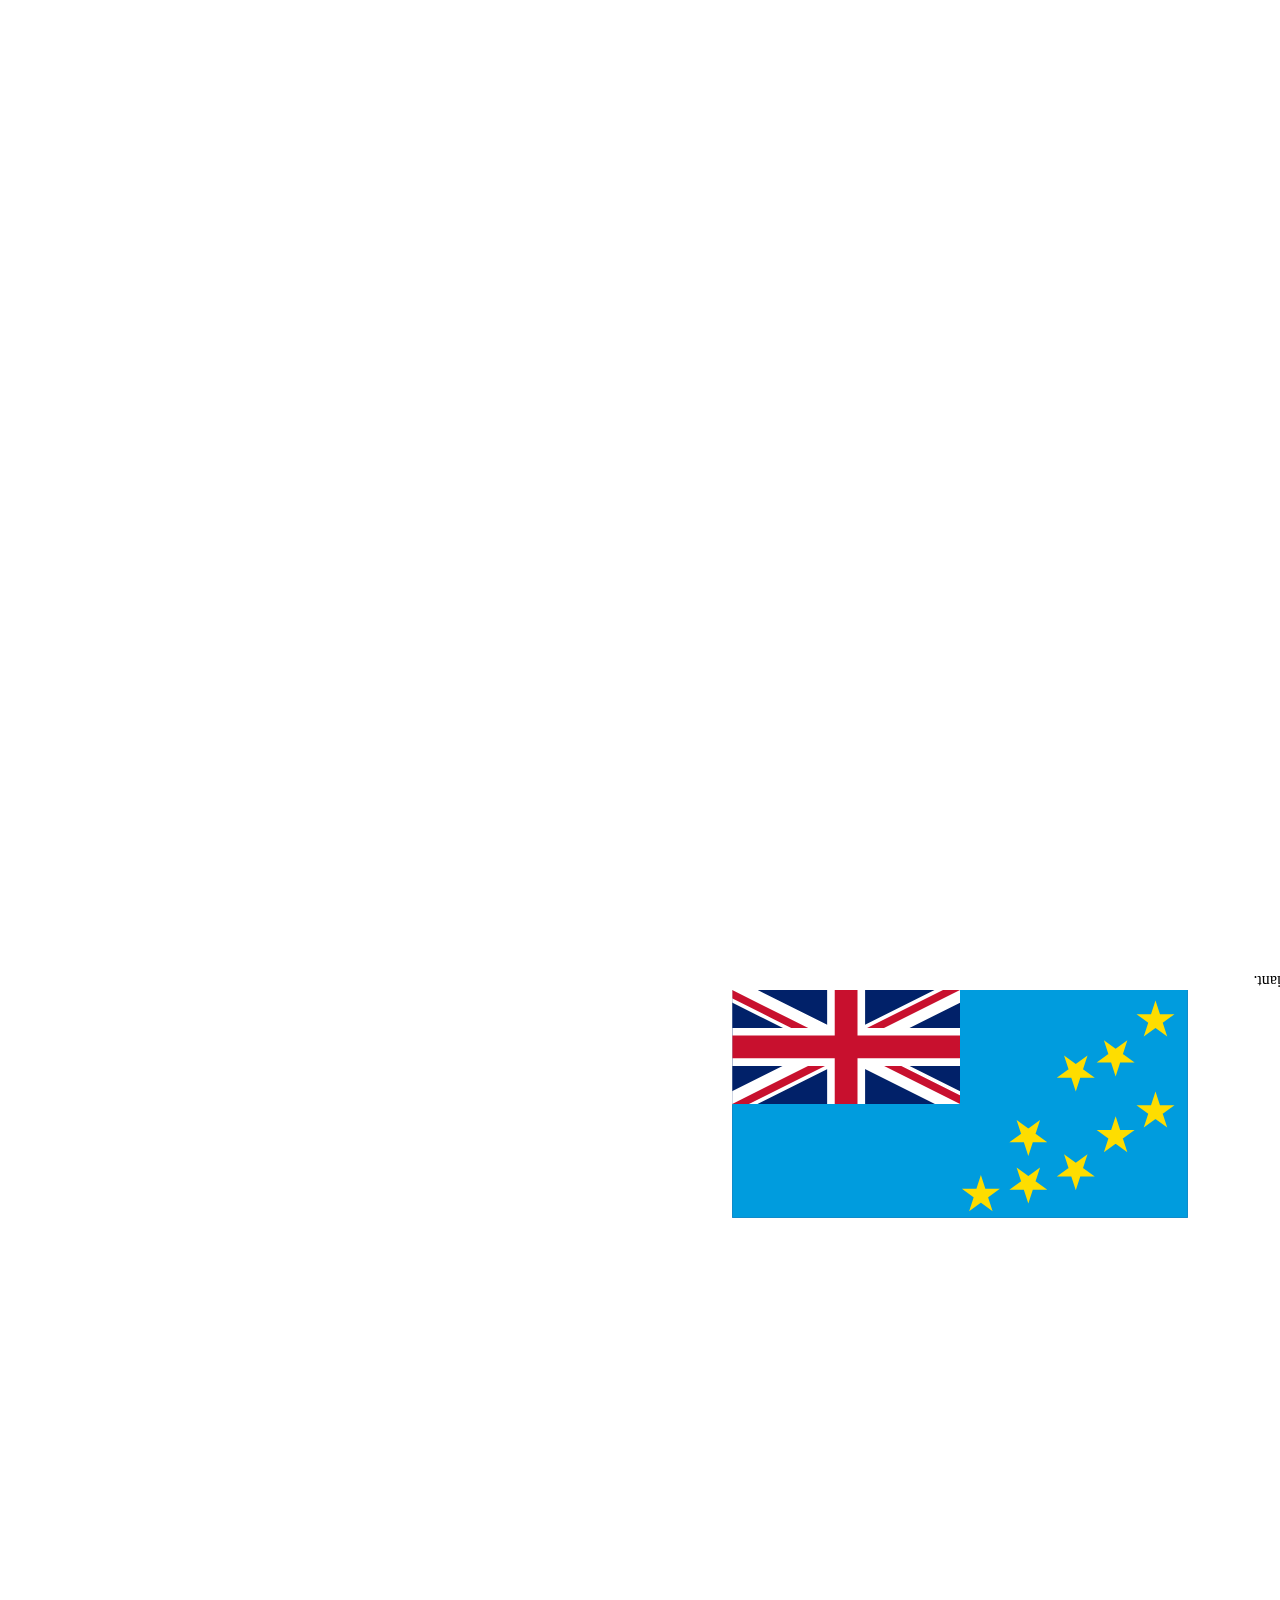
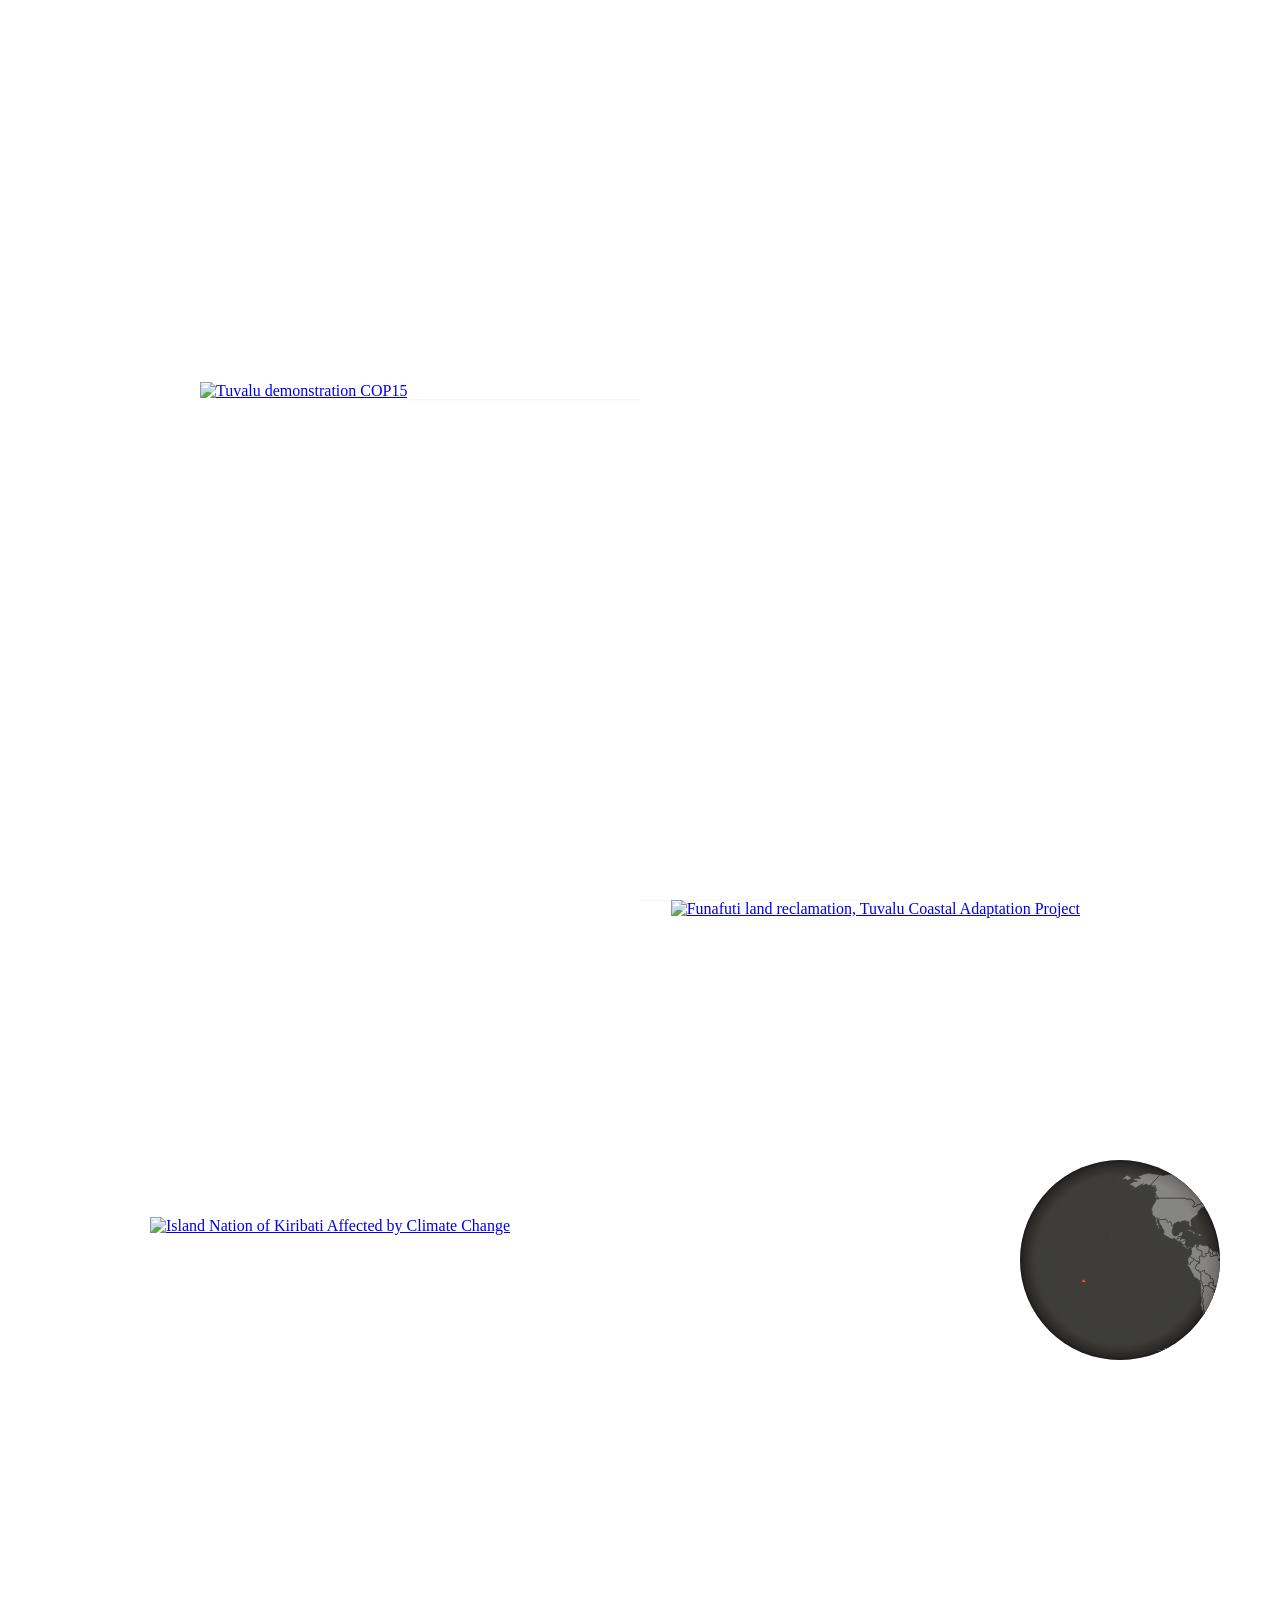
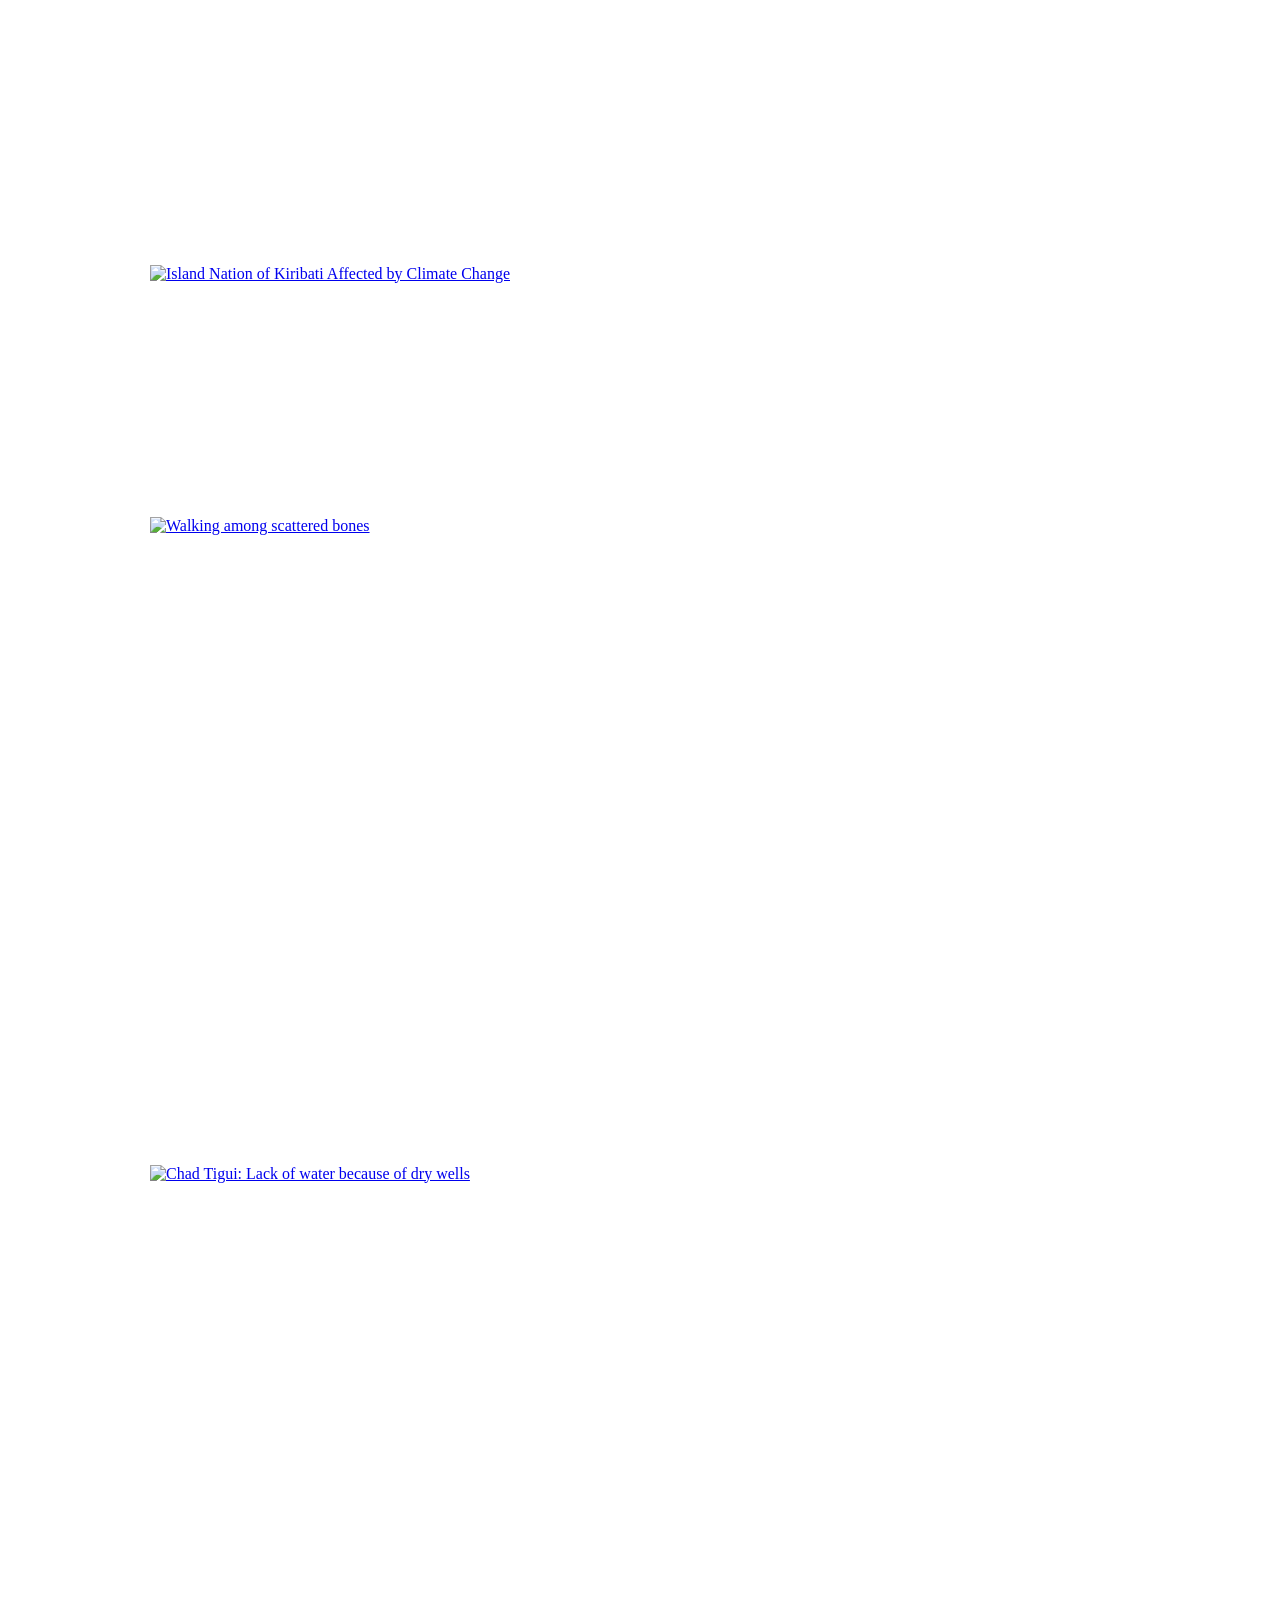
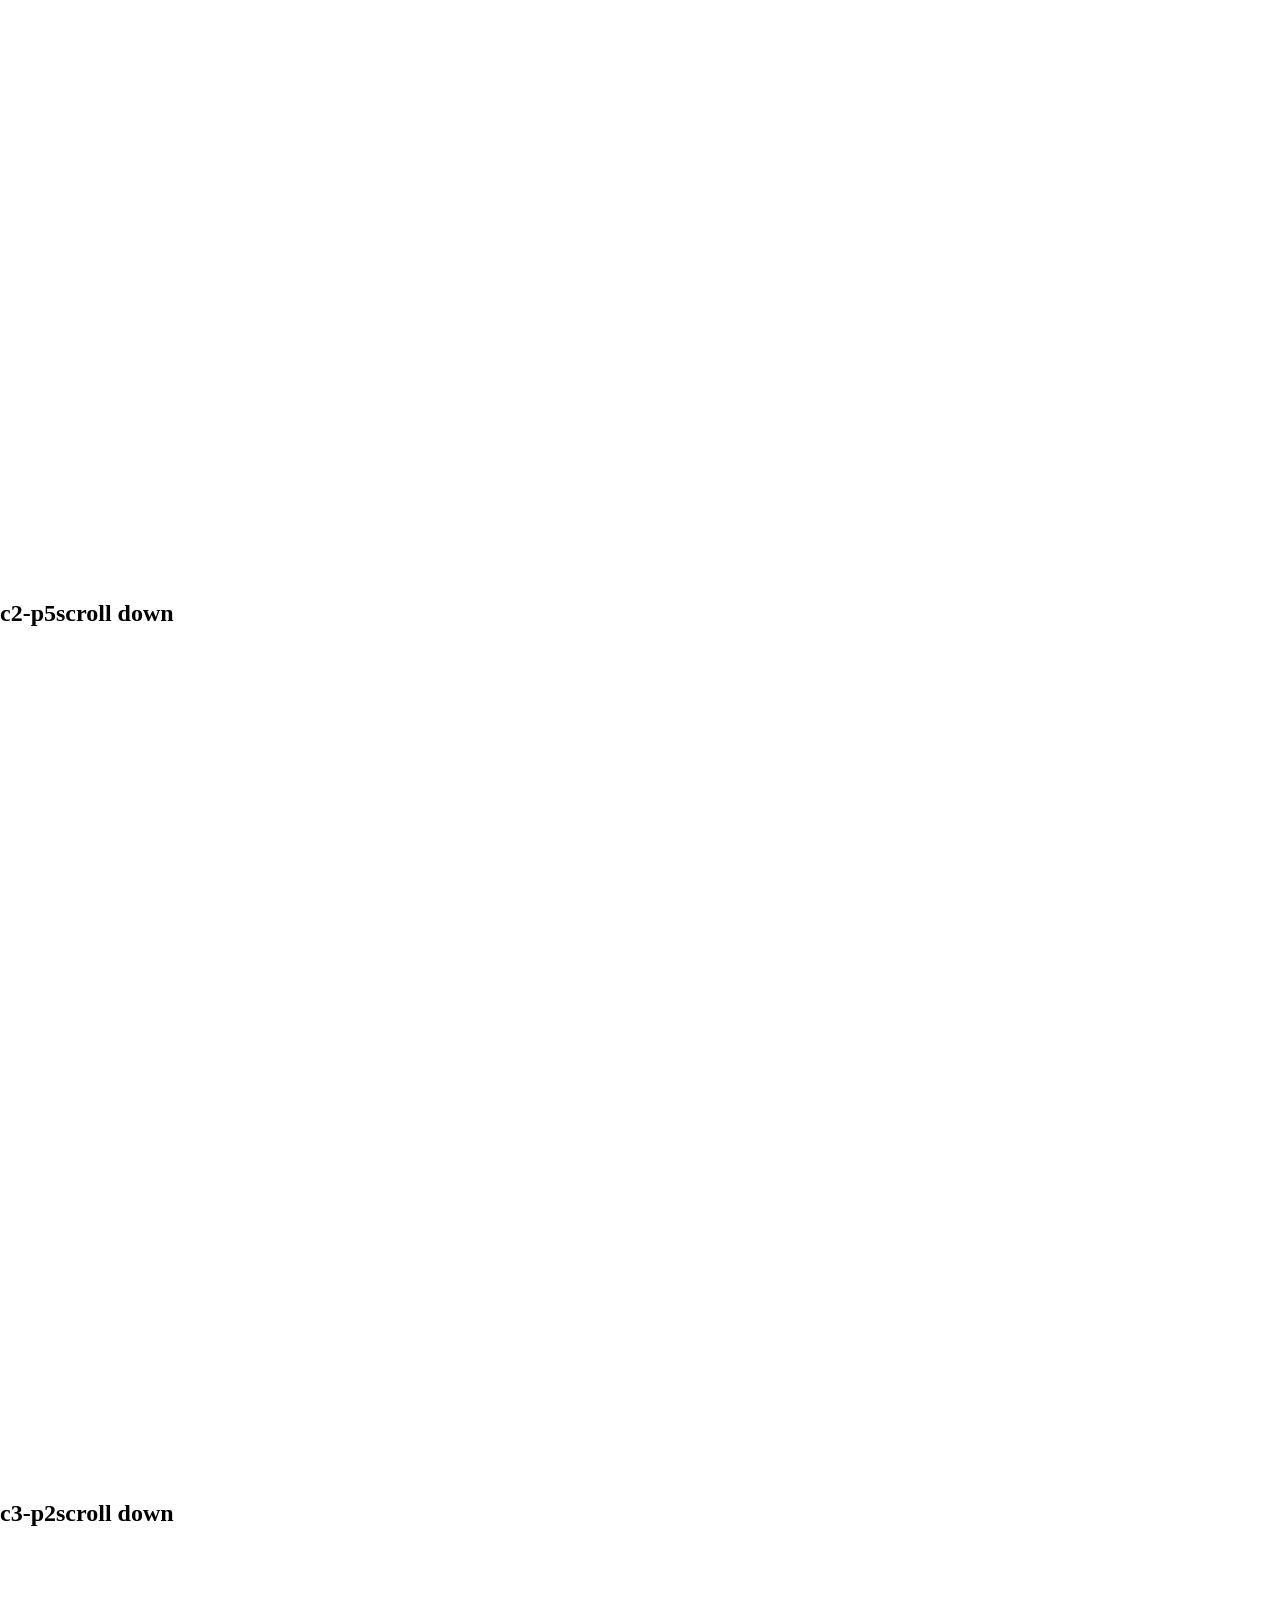
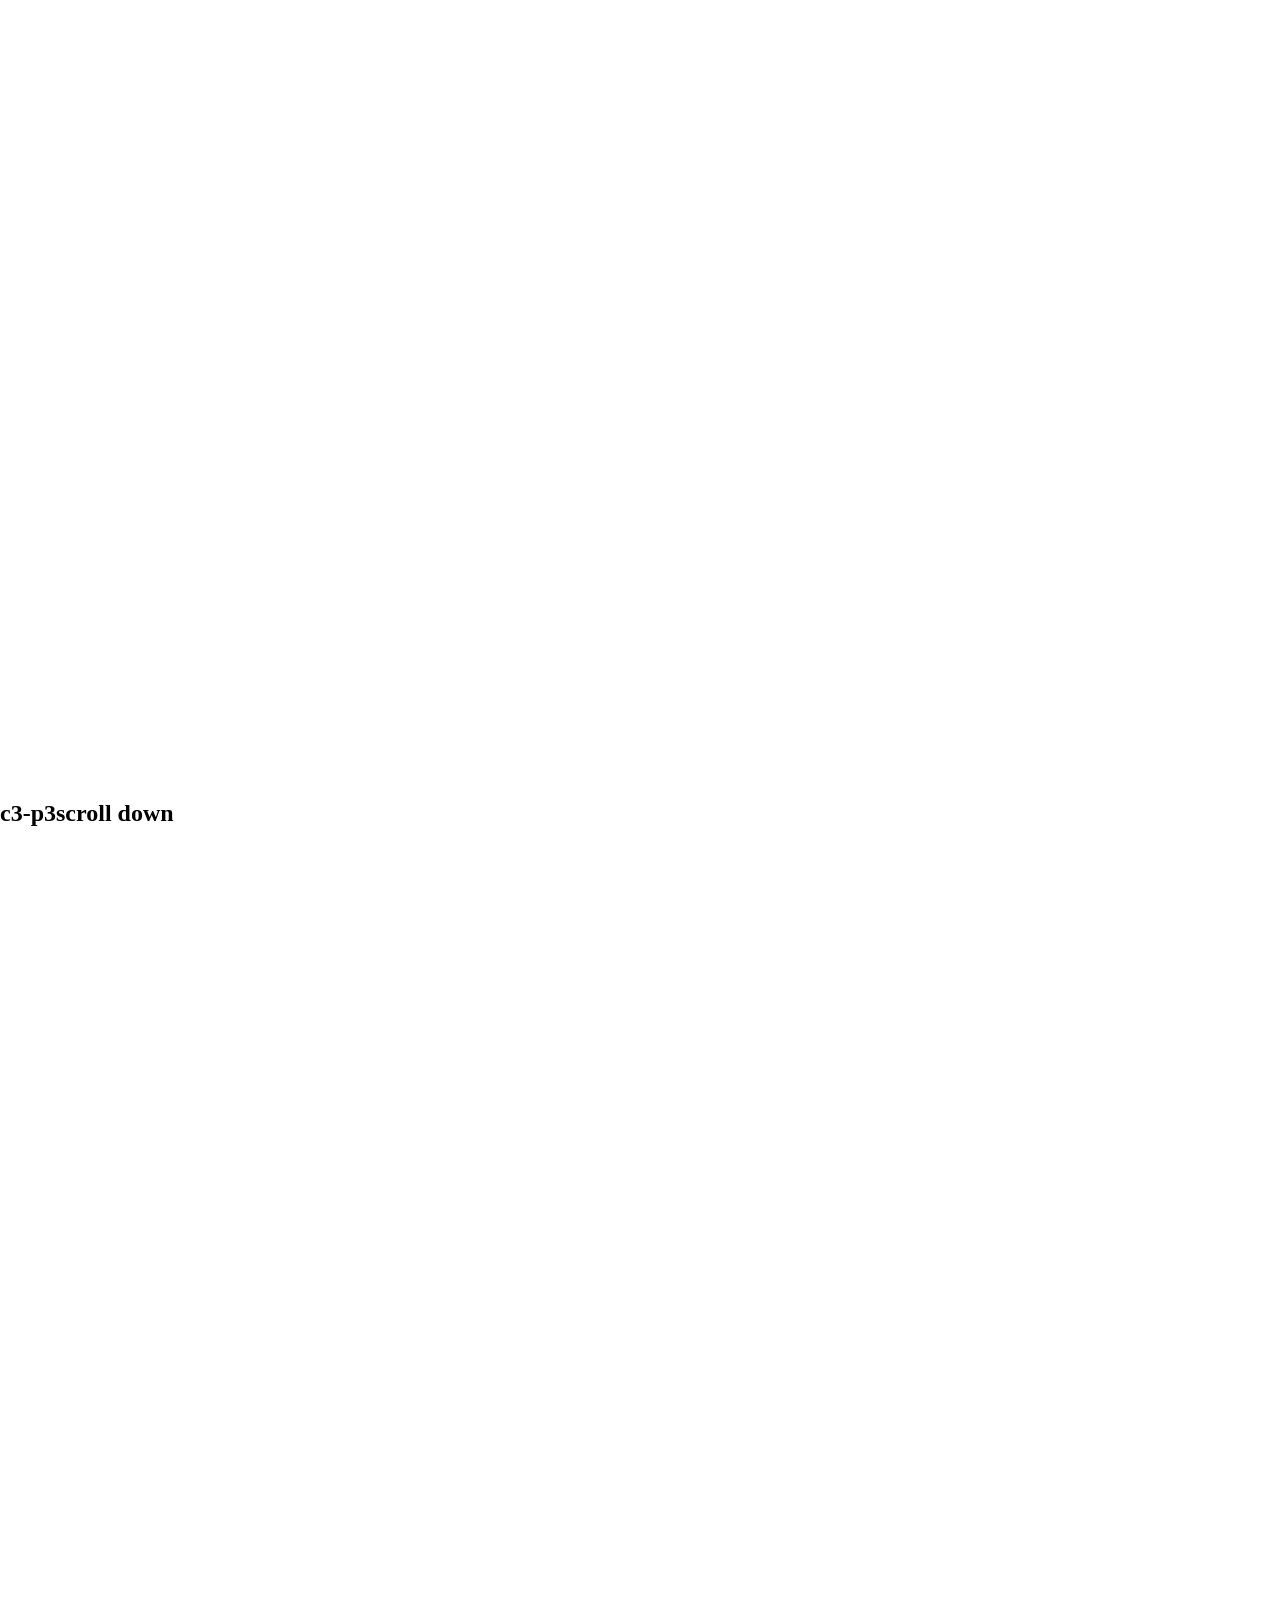
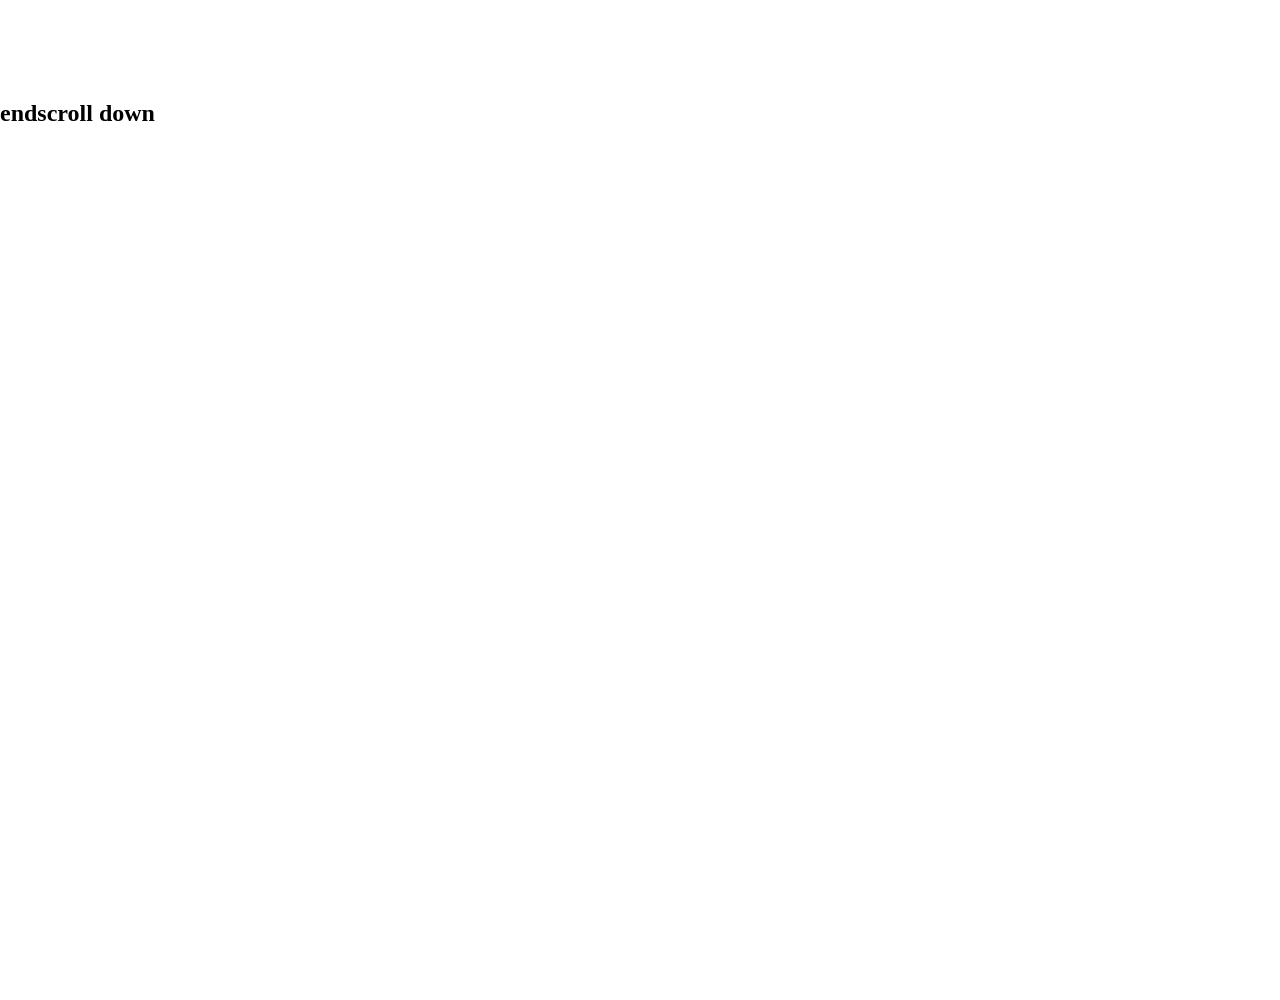
==== guide-to-climate-inequality/index.html @ beed623f "work" ====
<!DOCTYPE html>
<html lang="en">
  <head>
    <meta charset="UTF-8">
    <meta name="viewport" content="wgettidth=device-width, initial-scale=1.0">
    <title>Guide to Climate Inequality</title>
    <link href="images/favicon-dark.png" rel="icon" media="(prefers-color-scheme: light)"/>
    <link href="images/favicon-light.png" rel="icon" media="(prefers-color-scheme: dark)"/>
    <meta name="author" content="Lily Rierson">
    <link rel="stylesheet" href="css/reset.css">
    <link rel="stylesheet" href="css/index-style.css">
    <script src="scripts/scripts.js" defer></script>
    <script src="scripts/timeline.js" defer></script>
  </head>
  <body>
    <div id="container" class="bg-img">
    <img class="lower-bg" src="images/background.png" alt="Background gradiant."/>
    <div class="slide one"><img src="images/background.png" alt="Background gradiant."/></div>
    </div>
      <div id="side1">
        <section id="title">
          <div class="title-left">
            <div class="title-and-start">
              <h1 id="title-text">Guide to Climate Inequality </h1>
              <h2 id="start">scroll to start</h2>
            </div>
            <div class="drop-up">
              <div class="active">
                <div>Climate change caused:</div>
                <ul>
                  <li>Flooding</li>
                  <li>Depopulating</li>
                  <li>Migration</li>
                  <li>Drout</li>
                  <li>Malnutrition</li>
                  <li>Air pollution</li>
                  <li>Deaths</li>
                  <li>Illness</li>
                </ul>
              </div>  
              <div class="hover">Trigger Warnings
              </div>
           </div>
         </div>
          <div class="title-right">
          <img class="flower" src="images/flower.svg" alt="Illustration of a flower">
          </div>
        </section>
        <section id="c1">
          <div class="chapter1text">
            <h1 class="chapter-number">Chapter 1</h1>
            <h1 class="chapter-title">The nation that will disappear in 75 years.</h1>
          </div>
          <svg class="vine" xmlns="http://www.w3.org/2000/svg" id="Layer_1" data-name="Layer 1" viewBox="0 0 288 40.39"><defs></defs><path d="M37.53,32.96c-.29-.21-5.41-4.19-4.78-10.54.5-5,4.19-7.79,4.79-8.23,3.85,2.63,5.85,7.08,5.11,11.34-.8,4.61-4.47,7.02-5.12,7.43ZM102.52,40.39c-.36-.04-6.79-.82-9.51-6.59-2.14-4.55-.4-8.84-.11-9.53,4.65.28,8.66,3.07,10.21,7.11,1.68,4.37-.24,8.32-.59,9.01ZM107.47,18.73c-.3-.2-5.66-3.84-5.44-10.22.18-5.02,3.69-8.04,4.27-8.52,4,2.38,6.29,6.69,5.82,10.99-.51,4.66-4.03,7.3-4.65,7.75ZM134.77,22.34c-.11-.37-1.98-6.98,2.55-12.01,3.57-3.96,8.48-4.02,9.28-4.02.82,2.33.95,4.76.47,7.01-.19.89-.86,3.61-3.24,5.89-3.57,3.42-8.21,3.19-9.06,3.13ZM125.71,33.05c-.07-.24-1.34-4.68,1.7-8.06,2.38-2.65,5.66-2.69,6.2-2.69,1.1,3.13.37,6.53-1.84,8.66-2.4,2.3-5.51,2.13-6.06,2.09ZM212.45,37.46c-.32.1-6.32,1.82-10.88-2.29-3.57-3.22-3.63-7.65-3.63-8.37,2.12-.74,4.32-.86,6.35-.43.82.17,3.27.77,5.33,2.92,3.09,3.22,2.88,7.4,2.83,8.17ZM234.58,29.58c-.34-.05-6.49-1.03-8.9-6.65-1.9-4.43-.08-8.47.23-9.12,4.46.44,8.21,3.25,9.55,7.17,1.46,4.24-.52,7.95-.88,8.6ZM255.83,28.44c-.04-.26-.71-4.94,2.84-7.95,2.79-2.36,6.13-1.96,6.67-1.88.68,3.33-.52,6.69-3.07,8.54-2.75,2.01-5.89,1.4-6.44,1.29h0ZM268.18,19.04c-.06-.35-.96-6.72,3.86-10.82,3.79-3.22,8.34-2.65,9.07-2.55.46,2.26.29,4.54-.44,6.56-.3.82-1.25,3.25-3.73,5.06-3.72,2.71-7.99,1.91-8.76,1.75ZM210.46,19.25c-.23-.03-4.48-.71-6.14-4.59-1.31-3.05-.05-5.84.16-6.29,3.07.3,5.66,2.24,6.59,4.95,1,2.92-.36,5.48-.61,5.93ZM169.33,32.43c-.21-.22-3.88-4.24-2.46-9.4,1.12-4.06,4.56-5.83,5.12-6.1,2.81,2.72,3.84,6.68,2.62,10.1-1.32,3.68-4.68,5.15-5.28,5.4ZM69.36,32.74c-.41-.16-7.7-3.25-8.94-10.94-.98-6.06,2.5-10.51,3.08-11.22,5.37,1.89,9.13,6.52,9.59,11.78.5,5.7-3.09,9.69-3.73,10.38ZM5.65,38.65c-.08-.29-1.51-5.6,2.17-9.57,2.9-3.13,6.82-3.12,7.46-3.11,1.25,3.75.32,7.78-2.36,10.28-2.9,2.7-6.62,2.45-7.27,2.4ZM0,16.68c24.71,16.91,44.23,19.47,57.78,18.47,26.28-1.94,33.87-17.55,60.3-16.32,24.68,1.15,25.07,12.99,48.82,14.15,33.42,1.64,44.12-22.73,75.13-21.09,10.72.57,26.79,4.4,45.97,21.47"/>
         </svg>
        </section>
        <section id="c1-p1">
          <div class="c1-p1-left">
            <svg class="top-boat" width="130" height="113" viewBox="0 0 130 113" fill="none" xmlns="http://www.w3.org/2000/svg">
<path d="M122.614 74.6455L103.224 106.625C102.463 107.893 101.08 108.677 99.5812 108.677H30.1362C28.6606 108.677 27.2772 107.893 26.4933 106.625L7.10314 74.6455H122.591H122.614Z" stroke="white" stroke-width="8" stroke-miterlimit="10" stroke-linecap="round"/>
<path d="M114.475 27.2408L67.7629 6.18994V48.2686L114.475 27.2408Z" stroke="white" stroke-width="8" stroke-miterlimit="10" stroke-linecap="round"/>
<path d="M67.7637 47.5767V74.6454" stroke="white" stroke-width="8" stroke-miterlimit="10" stroke-linecap="round"/>
</svg>
            <p>Remotely located in the Pacific Ocean between Hawaii and Australia sits the small island nation of Tuvalu. Tuvalu has been inhabited for 3000 years and has its own culture and language, but now this will be the last generation to live on Tuvalu. With an average elevation above sea level of only 2 meters Tuvalu is estimated to be 95% underwater at high tide by the year 2100. </p>
            <svg class="bottom-boat" width="130" height="113" viewBox="0 0 130 113" fill="none" xmlns="http://www.w3.org/2000/svg">
<path d="M122.614 74.6455L103.224 106.625C102.463 107.893 101.08 108.677 99.5812 108.677H30.1362C28.6606 108.677 27.2772 107.893 26.4933 106.625L7.10314 74.6455H122.591H122.614Z" stroke="white" stroke-width="8" stroke-miterlimit="10" stroke-linecap="round"/>
<path d="M114.475 27.2408L67.7629 6.18994V48.2686L114.475 27.2408Z" stroke="white" stroke-width="8" stroke-miterlimit="10" stroke-linecap="round"/>
<path d="M67.7637 47.5767V74.6454" stroke="white" stroke-width="8" stroke-miterlimit="10" stroke-linecap="round"/>
</svg>
          </div>
          <div class="c1-p1-mtm">
            <div id="place" class="place place-0">
              <h3 class="timeline-title year-0">Funafuti the Capital City of Tuvalu at High Tide in 2025</h3>
              <h3 class="timeline-title year-1">Funafuti the Capital City of Tuvalu at High Tide in 2050</h3>
              <h3 class="timeline-title year-2">Funafuti the Capital City of Tuvalu at High Tide in 2100</h3>
</div>
            <svg class="middle-boat" width="130" height="113" viewBox="0 0 130 113" fill="none" xmlns="http://www.w3.org/2000/svg">
<path d="M122.614 74.6455L103.224 106.625C102.463 107.893 101.08 108.677 99.5812 108.677H30.1362C28.6606 108.677 27.2772 107.893 26.4933 106.625L7.10314 74.6455H122.591H122.614Z" stroke="white" stroke-width="8" stroke-miterlimit="10" stroke-linecap="round"/>
<path d="M21.1035 27.2408L67.8152 6.18994V48.2686L21.1035 27.2408Z" stroke="white" stroke-width="8" stroke-miterlimit="10" stroke-linecap="round"/>
<path d="M67.7637 47.5769V74.6456" stroke="white" stroke-width="8" stroke-miterlimit="10" stroke-linecap="round"/>
</svg>
          </div>
          <div class="c1-p1-right">
            <div class="slider slider-one">
              <img src="images/tuvalu-2025.png" alt="Funafuti the Capital City of Tuvalu at High Tide in 2025." class="funafuti">
              <img src="images/tuvalu-2050.png" alt="Funafuti the Capital City of Tuvalu at High Tide in 2050." class="funafuti">
              <img src="images/tuvalu-2100.png" alt="Funafuti the Capital City of Tuvalu at High Tide in 2100." class="funafuti">
            </div>
            
          </div>
          <div class="c1-p1-mb">
            <button id="prev" onclick="previousState(); previousPlace();"><svg width="27" height="47" viewBox="0 0 27 47" fill="none" xmlns="http://www.w3.org/2000/svg">
<path d="M24.7803 1.76782L3.53525 23.0128L24.7803 44.2579" fill="white" fill-opacity="0.08"/>
<path d="M24.7803 1.76782L3.53525 23.0128L24.7803 44.2579" stroke="white" stroke-width="5" stroke-miterlimit="10"/>
</svg></button>
            
            <div class="timeline">
              <h3>Click the arrows to see Funafuti, the capital of Tuvalu over time</h3>
              <svg  width="53" height="49" id="boat-slider" class="boat-slider state-0" viewBox="0 0 53 49" fill="none" xmlns="http://www.w3.org/2000/svg">
<path d="M48.2051 32.3916L40.827 45.6492C40.5375 46.1749 40.0111 46.4999 39.4409 46.4999H13.0167C12.4553 46.4999 11.9289 46.1749 11.6306 45.6492L4.25256 32.3916H48.1963H48.2051Z" stroke="white" stroke-width="5" stroke-miterlimit="10" stroke-linecap="round"/>
<path d="M45.1084 12.7393L27.3344 4.01245V21.4567L45.1084 12.7393Z" stroke="white" stroke-width="5" stroke-miterlimit="10" stroke-linecap="round"/>
<path d="M27.334 21.1699V32.3916" stroke="white" stroke-width="5" stroke-miterlimit="10" stroke-linecap="round"/>
</svg>
              <svg class="line" width="540" height="35" viewBox="0 0 540 35" fill="none" xmlns="http://www.w3.org/2000/svg">
<line y1="2.5" x2="539" y2="2.5" stroke="white" stroke-width="5"/>
<line x1="2.5" y1="5" x2="2.5" y2="35" stroke="white" stroke-width="5"/>
<line x1="536.955" y1="5" x2="536.955" y2="35" stroke="white" stroke-width="5"/>
<line x1="271.546" y1="5" x2="271.546" y2="35" stroke="white" stroke-width="5"/>
</svg>

            <div class="years">
              <h4 class="year">2025</h4>
              <h4 class="year">2050</h4>
              <h4 class="year">2100</h4>
            </div>
            </div>
            <button id="next" onclick="nextState(); nextPlace();"><svg width="27" height="47" viewBox="0 0 27 47" fill="none" xmlns="http://www.w3.org/2000/svg">
<path d="M1.76758 44.2578L23.0126 23.0128L1.76758 1.76777" fill="white" fill-opacity="0.08"/>
<path d="M1.76758 44.2578L23.0126 23.0128L1.76758 1.76777" stroke="white" stroke-width="5" stroke-miterlimit="10"/>
</svg></button>
          </div>
        </section>
      </div>
        <section id="c1-p2">
          <div class="c1-p2-left">
            <p>While Tuvaluans have a place to go, New Zealand and Australia have committed to receive 355 Tuvaluans a year, at this rate Tuvalu will be depopulated in only 31 years. The Tuvaluan people have been given a place to go, but they don’t want to leave yet there will soon be nowhere for them to stay. With a population of only 10,000 it will be hard to keep this culture and language alive once Tuvalu is no longer inhabited.
            </p>
          </div>
          <div class="c1-p2-right">
            <svg id="Layer_1" data-name="Layer 1" xmlns="http://www.w3.org/2000/svg" viewBox="0 0 720 720">
  <path id="path-right" d="M603.28,516.95 L472.97,185.03" />
	<g class="boat-right" id="rect">
		<path d="M48.2051 32.3916L40.827 45.6492C40.5375 46.1749 40.0111 46.4999 39.4409 46.4999H13.0167C12.4553 46.4999 11.9289 46.1749 11.6306 45.6492L4.25256 32.3916H48.1963H48.2051Z" stroke="white" stroke-width="5" stroke-miterlimit="10" stroke-linecap="round"/>
<path d="M45.1084 12.7393L27.3344 4.01245V21.4567L45.1084 12.7393Z" stroke="white" stroke-width="5" stroke-miterlimit="10" stroke-linecap="round"/>
<path d="M27.334 21.1699V32.3916" stroke="white" stroke-width="5" stroke-miterlimit="10" stroke-linecap="round"/>
	</g>
  <g class="boat-right" id="rect">
		<path d="M48.2051 32.3916L40.827 45.6492C40.5375 46.1749 40.0111 46.4999 39.4409 46.4999H13.0167C12.4553 46.4999 11.9289 46.1749 11.6306 45.6492L4.25256 32.3916H48.1963H48.2051Z" stroke="white" stroke-width="5" stroke-miterlimit="10" stroke-linecap="round"/>
<path d="M45.1084 12.7393L27.3344 4.01245V21.4567L45.1084 12.7393Z" stroke="white" stroke-width="5" stroke-miterlimit="10" stroke-linecap="round"/>
<path d="M27.334 21.1699V32.3916" stroke="white" stroke-width="5" stroke-miterlimit="10" stroke-linecap="round"/>
	</g>
  <g class="boat-right" id="rect">
		<path d="M48.2051 32.3916L40.827 45.6492C40.5375 46.1749 40.0111 46.4999 39.4409 46.4999H13.0167C12.4553 46.4999 11.9289 46.1749 11.6306 45.6492L4.25256 32.3916H48.1963H48.2051Z" stroke="white" stroke-width="5" stroke-miterlimit="10" stroke-linecap="round"/>
<path d="M45.1084 12.7393L27.3344 4.01245V21.4567L45.1084 12.7393Z" stroke="white" stroke-width="5" stroke-miterlimit="10" stroke-linecap="round"/>
<path d="M27.334 21.1699V32.3916" stroke="white" stroke-width="5" stroke-miterlimit="10" stroke-linecap="round"/>
	</g>
            </svg>
            <svg id="Layer_1" data-name="Layer 1" xmlns="http://www.w3.org/2000/svg" viewBox="0 0 720 720">
  <path id="path-left" d="M172.63,519.36 L302.94,187.44" />

	<g class="boat-left" id="rect">
		<path d="M48.2051 32.3916L40.827 45.6492C40.5375 46.1749 40.0111 46.4999 39.4409 46.4999H13.0167C12.4553 46.4999 11.9289 46.1749 11.6306 45.6492L4.25256 32.3916H48.1963H48.2051Z" stroke="white" stroke-width="5" stroke-miterlimit="10" stroke-linecap="round"/>
<path d="M45.1084 12.7393L27.3344 4.01245V21.4567L45.1084 12.7393Z" stroke="white" stroke-width="5" stroke-miterlimit="10" stroke-linecap="round"/>
<path d="M27.334 21.1699V32.3916" stroke="white" stroke-width="5" stroke-miterlimit="10" stroke-linecap="round"/>
	</g>
  <g class="boat-left" id="rect">
		<path d="M48.2051 32.3916L40.827 45.6492C40.5375 46.1749 40.0111 46.4999 39.4409 46.4999H13.0167C12.4553 46.4999 11.9289 46.1749 11.6306 45.6492L4.25256 32.3916H48.1963H48.2051Z" stroke="white" stroke-width="5" stroke-miterlimit="10" stroke-linecap="round"/>
<path d="M45.1084 12.7393L27.3344 4.01245V21.4567L45.1084 12.7393Z" stroke="white" stroke-width="5" stroke-miterlimit="10" stroke-linecap="round"/>
<path d="M27.334 21.1699V32.3916" stroke="white" stroke-width="5" stroke-miterlimit="10" stroke-linecap="round"/>
	</g>
  <g class="boat-left" id="rect">
		<path d="M48.2051 32.3916L40.827 45.6492C40.5375 46.1749 40.0111 46.4999 39.4409 46.4999H13.0167C12.4553 46.4999 11.9289 46.1749 11.6306 45.6492L4.25256 32.3916H48.1963H48.2051Z" stroke="white" stroke-width="5" stroke-miterlimit="10" stroke-linecap="round"/>
<path d="M45.1084 12.7393L27.3344 4.01245V21.4567L45.1084 12.7393Z" stroke="white" stroke-width="5" stroke-miterlimit="10" stroke-linecap="round"/>
<path d="M27.334 21.1699V32.3916" stroke="white" stroke-width="5" stroke-miterlimit="10" stroke-linecap="round"/>
	</g>
            </svg>
            <svg id="Layer_1" data-name="Layer 1" xmlns="http://www.w3.org/2000/svg" xmlns:xlink="http://www.w3.org/1999/xlink" viewBox="0 0 720 720">
  <defs>
    <clipPath id="clippath">
      <rect x="132.24" y="0" width="455.52" height="227.76" style="fill: none;"/>
    </clipPath>
    <clipPath id="clippath-1">
      <path d="M132.24,0v56.94h235.35v60.74L132.24,0ZM132.24,113.88v3.8h113.88V0h113.88l-227.76,113.88Z" style="fill: none;"/>
    </clipPath>
  </defs>
  <path d="M132.24,0h455.52v227.76H132.24V0Z" style="fill: #012169;"/>
  <g style="clip-path: url(#clippath);">
    <g>
      <path d="M132.24,0l227.76,113.88M132.24,113.88L360,0" style="fill: none; stroke: #fff; stroke-miterlimit: 40; stroke-width: 22.78px;"/>
      <g style="clip-path: url(#clippath-1);">
        <path d="M132.24,0l227.76,113.88M132.24,113.88L360,0" style="fill: none; stroke: #c8102e; stroke-miterlimit: 40; stroke-width: 15.18px;"/>
      </g>
      <path d="M246.12,0v117.68M132.24,56.94h235.35" style="fill: none; stroke: #fff; stroke-miterlimit: 40; stroke-width: 37.96px;"/>
      <path d="M246.12,0v117.68M132.24,56.94h235.35" style="fill: none; stroke: #c8102e; stroke-miterlimit: 40; stroke-width: 22.78px;"/>
    </g>
  </g>
  <path d="M360,0h227.76v227.76H132.24v-113.88h227.76V0Z" style="fill: #009cde;"/>
  <path id="a" d="M380.88,185.03l11.73,36.1-30.71-22.31h37.96l-30.71,22.31,11.73-36.1Z" style="fill: #fedd00;"/>
  <path id="b" d="M428.33,166.1l-11.73-36.1,30.71,22.31h-37.96l30.71-22.31-11.73,36.1Z" style="fill: #fedd00;"/>
  <path id="b-2" data-name="b" d="M428.33,213.55l-11.73-36.1,30.71,22.31h-37.96l30.71-22.31-11.73,36.1Z" style="fill: #fedd00;"/>
  <path id="b-3" data-name="b" d="M475.78,101.57l-11.73-36.1,30.71,22.31h-37.96l30.71-22.31-11.73,36.1Z" style="fill: #fedd00;"/>
  <path id="b-4" data-name="b" d="M475.78,200.27l-11.73-36.1,30.71,22.31h-37.96l30.71-22.31-11.73,36.1Z" style="fill: #fedd00;"/>
  <path id="b-5" data-name="b" d="M515.63,86.39l-11.73-36.1,30.71,22.31h-37.96l30.71-22.31-11.73,36.1Z" style="fill: #fedd00;"/>
  <path id="a-2" data-name="a" d="M515.63,126.19l11.73,36.1-30.71-22.31h37.96l-30.71,22.31,11.73-36.1Z" style="fill: #fedd00;"/>
  <path id="a-3" data-name="a" d="M555.49,10.41l11.73,36.1-30.71-22.31h37.96l-30.71,22.31,11.73-36.1Z" style="fill: #fedd00;"/>
  <path id="a-4" data-name="a" d="M555.49,101.51l11.73,36.1-30.71-22.31h37.96l-30.71,22.31,11.73-36.1Z" style="fill: #fedd00;"/>
            </svg>
            <svg id="Layer_1" data-name="Layer 1" xmlns="http://www.w3.org/2000/svg" viewBox="0 0 720 720">
  <g>
    <path d="M391.85,590.2c1.28-5.22-1.56-10.01-1.27-15.18.47-4.78,1.34-9.9-.71-14.37-1.4-3.35-3.89-7.32-5.93-10.46-1.21-1.72-2.83-2.93-4.38-4.31-6.46-5.56.69-14.3-8.58-14.2-2.26.04-3.13-1.76-3.76-3.64-1.13-4.09-2.18-7.74-4.35-11.33-.9-1.64-.56-3.86-1.88-5.24-1.77-1.83-4.2-2.8-6.13-4.54-1.72-1.53-3.42-3.05-5.34-4.31-7.12-3.42-8.12-9.68-8.48-16.86-.47-5.91-4.6-10.62-4.64-16.74.05-4.78-1.44-9.75-5.71-12.32-6.44-2.05-8.17-2.61-8.86-9.86-.39-5.55-2.74-10.43-4.46-15.61-1.13-3.01-3.07-12.02-6.59-5.37-1.5,3.59-3.4,7.56-4.35,11.2-.51,4.18-1.86,8.44-2.26,12.81.26,8.84-2.21,37.49-16.27,32.79-1.55-.6-2.92-1.6-4.25-2.59-4.47-3.45-9.78-6.01-14.54-9.13-5.09-3.01-9.99-5.14-14.49-9.19-6.21-5.49.25-8.48.41-16.7.26-.58.68-1.14,1.24-1.47.94-.54,2.06-.36,2.9-1.03.79-.73.93-1.99,1.38-2.96.38-.8.95-1.82,1.29-2.75.65-1.69-.88-4.21-2.8-3.78-1.94,1.05-2.48,3.52-4.92.85-1.8-1.57-4.44.17-6.57-.05-2.46-.09-4.96-.78-7.36-1.34-5.38-1.37-10.34-3.02-15.29-5.53-1.45-.94-8.4-1.33-5.31.44,1.99.92,5.79,2.66,3.88,5.41-2.67,3.78-8.38,1.44-11.92,3.03-.61.33-.97.97-1.43,1.45-.9.95-2.1,1.25-3.13,2-2.25,2.32-3.62,5.67-5.1,8.57-.96,2.14-2.79,3.77-3.1,6.13-.58,1.99.87,3.46,1.45,5.13.07,1.18-.4,1.72-1.46,2.1-2.55,1.31-6.96-1.41-9.54.18-1.65,1.87-1.74,5.83-2.76.61-.62-3.5-3.61-6.21-6.43-7.9-1.23-.86-3.12-1.77-4.49-1.29-1.63.83-2.59,2.66-4.73,2.28-.81-.13-1.55-.16-2.28-.38-.08,0-.13.06-.19.19-.36,1.14-.16,4.24-2.03,4.27-1.96-.85-3.47.25-4.25,2.18-.42.89.04,1.86.07,2.78-.02,1.15-2.03.99-2.53,1.73-.2.44.15.9.34,1.28,1.25,1.68-2.42.47-3.13,1.6-.96.97-.93,2.46-.55,3.69.25.73.22,1.39.34,2.09.17.73.63,1.93.52,2.49-.26.9-1.76.38-2.51.46-2.29.08-6.53-2.04-5.93,1.98.58,1.45,2.17,2.7,1.96,4.39-.09,2.23-2.28,2.61-3.53.98-1.28-1.22-2.02-3.61-3.69-4.29-.75-.13-1.27.53-1.75,1.05-.67.79-1.3,1.62-1.87,2.51-2.2,2.99-1.18,6.95-1.76,10.36-.67,3.2-2.96,5.76-4.31,8.69-4.36,9.85-14.91,9.8-22.88,14.7-4.33,2.98-9.23,5.04-14.37,6.06-2.11.68-4.62,3.09-6.55,5.13-3.71,3.49-8.23,7.81-10.82,11.98-.98,1.38-2.33-1.23-3.31-.62-1.03.99-.83,2.66-.9,4.12.93,7.51-1.63,15.94,3.66,22.25,1.46,2.35,4.26,5.45,4.47,8.08-.09,2.5-2.72.14-3.57-.87-1.46-1.27-1.31-.45-.74.63.57,1.33,2.87,6.24-.28,3.55-.46-.4-.88-.85-1.24-.92-.17-.05-.28-.02-.24.19,1.13,2.15,3.3,3.98,4.77,6.06,3.75,5.22,6.74,10.93,10.45,16.16,2.17,3.65,3.21,7.81,4.81,11.72,1.93,4.85,5.85,9.06,7.23,13.88.72,3.93,1.04,7.93-.31,11.8-.61,2.14-2.17,4.44-1.2,6.54,4.32,5.53,13.03,7.03,19.63,5.86,2.8-.22,4.45-2.39,6.59-4,4.59-2.98,8.16-7.68,13.69-9.13,4.09-1.16,8.02-1.26,12.15-1.53,13.83.08,10.55-9.26,23.95-15.23,4.55-2.43,9.92-2.6,14.76-4.31,5.79-2.28,11.35-5.32,17.61-5.9,7-1.58,13.27.73,19.73,2.8,3.44.8,6.08.7,8.86,2.47,2.6,1.41,2.4,4.93,4.22,6.78,3.61,2.34,6.08,7.14,7.34,10.89.31.85.1,1.75.35,2.57.64,1.22,3.26,2.87,4.18,1.31,1.49-4.27,5.18-6.73,8.2-10.01,2.3-1.73,3.95-5.58,5.63-7.13.59-.19.63.39.77,1.04.65,3.64-1.44,7.33-2.39,10.82-.67,2.48-1.83,4.99-2.96,7.19-.97,1.99,1.13,1.81,2.74.31,1.88-1.56,4.41-7.85,5.99-2.63.76,2.24-.63,5.66.82,7.41,3.13,2.12,7.07,3.71,8.12,7.87,1.07,3.08,1.2,6.4,2.51,9.19,2.4,4.51,7.27,7.84,12.12,8.96,4.73.83,9.24,4.51,14.2,3.28,4.26-.54,6.84-7.76,8.7-2.57.73,1.23,2.35,1.06,3.33,2.02,1.84,1.32,3.41,4.64,5.88,4.41.72-.39.86-1,1.95-1.76,3.76-2.27,7.47-4.84,11.91-6.06,4.21-1.11,10.19-.15,12.54-4.53,1.78-3.96,2.15-9.2,4.3-13.22,1.88-3.79,4.46-7.09,5.92-11.01.75-2.09,2.33-3.81,2.95-5.92.13-2.05,1.68-3.17,2.77-4.68,1.09-2.4,3.49-3.37,5.45-5.01,6.44-6.13,8.14-14.89,11.04-23.08,1.35-3.48,2.88-7.19,3.58-10.81v-.07ZM391.15,585.19s-.09.09-.09.1c0,0,.09-.1.09-.1Z" style="fill: none; stroke: #fff; stroke-miterlimit: 10; stroke-width: 5px;"/>
    <path d="M340.65,693.41c-1.16-1.85-4.05-1.76-5.92-1.01-.89.35-1.63.92-2.36,1.55-.34.26-.73.59-1.14.56-.96-.15-1.85-.61-2.79-.95-1.37-.52-2.76-.99-4.12-1.6-2.14-.71-5.86-3.81-7.68-1.89-2.45,3.28,1.73,10.57,2.85,13.81.24.6.05,1.03-.17,1.63-.53,1.95.77,4.49,1.69,6.29.6,1.11,1.48,1.99,2.2,2.89.38.54.69,1.06,1.15,1.48,1.25,1.25,3.47,1.85,4.99.78,1.27-.94,2.08-2.39,2.85-3.73.35-.5.9-1.36,1.42-1.5.23-.12.67.06.99-.02.67-.2,1.23-.9,1.72-1.42.81-.99,1.54-2.03,2.12-3.3.4-.85.67-1.63,1.24-2.19.38-.4.81-.73.96-1.32.32-1.06.55-3.84.64-5.44.07-1.47.13-3.35-.61-4.58l-.03-.04Z" style="fill: none; stroke: #fff; stroke-miterlimit: 10; stroke-width: 5px;"/>
  </g>
  <g>
    <path d="M580.46,565.07c-.73-.08-1.3.18-1.76.39-3.27,1.47-2.27.59-5.12,2-2.28,1.14-2.57,1.54-5.34,2.89-1.92.94-2.7,1.19-3.57.95-1.55-.44-2.26-2.15-2.31-2.27-.7-1.76.47-2.66-.25-3.78-.83-1.28-2.33-.51-4.46-2.12-.63-.48-1.8-1.35-1.99-2.7-.22-1.49.87-2.65.53-2.91-.29-.23-1.25.53-2.05,1.17-.85.67-1.42,1.12-2.2,2-1.86,2.11-4.75,4.42-4.61,8.08.08,1.98.49,4.01.36,6-.03.01-.02.03,0,.05-.04.61-.13,1.21-.3,1.81-1,3.75-3.27,8-7.03,9.45-1.68,1.79-1.33,4.85-1.93,7.11-.56,6.36-2.19,11.79-5.91,17.06-1.6,2.67-4.27,4.29-6.55,6.28-.99.86-1.52,1.67-1.78,1.98-1.63,1.9-2.49,3.19-3.36,4.38-.54.74-2.43,3.47-4.97,5.76-1.77,1.59-3.96,2.62-5.57,4.43-2.07,2.04-3.75,4.78-6.45,6.08-3.04,1.46-3.03.86-4.75,2.34-1.63,1.4-2.82,3.92-5.19,8.95-.4.85-.68,1.47-1.2,2.4-.92,1.65-1.49,2.29-2.92,4.42-.37.55-.97,1.5-2.18,3.41-2.89,4.56-2.04,3.39-2.79,4.5-1.63,2.43-2.41,3.16-2.11,4.08.32,1,1.58,1.13,1.53,1.92-.03.6-.79,1.1-1.79,1.74-.85.55-1.03.48-1.39.86-.48.51-.92,1.44-.75,2.34.27,1.37,1.71,1.46,2.14,3.14.07.28.19.76.05,1.32-.2.83-.79,1.15-2.13,2.27-2.1,1.75-2.27,2.3-2.31,2.64-.06.49.15.89.55,1.66.58,1.11,1.45,2.75,3.28,3.68,1.19.6,2.28.64,2.82.66,4.04.12,5.79-3.04,9.38-2.45.77.13,1.5.38,1.7.49,2.37,1.35,2.61,2.17,3.94,2.31,1.76.18,2.21-2.81,3.83-2.7,1.43.09,3.24,2.47,3.23,4.52,0,.5-.11,1.04.24,1.37.36.34,1,.25,2.29-.09,1.52-.4,2.53-.78,2.91-.91,2.59-.86,3.41.91,6.52.46,1.52-.22,2.63-.83,4.56-1.9,1.25-.69,2.33-1.02,3.08-2.1.9-1.3,1.99-2.77,2.71-4.35.46-1,1.61-2.94,3.16-4.85,2.17-2.69,3.27-2.79,5.05-5.58,1.06-1.65,1.31-2.61,1.38-2.9.4-1.65-.23-2.49.24-4.21.26-.96.65-2.22,1.21-3.68.21-1.66.14-3.31.61-4.94.68-2.26,2.22-4.29,2.54-6.68.35-2-.16-4.13-.12-6.18.04-2.22.18-3.59.72-5.11,1.72-4.82,7.06-7.76,8.89-10.44.88-1.29,1.16-1.96,1.16-1.96.4-.96.33-1.32.68-1.51.78-.43,1.77,1.06,2.9.73.38-.11.65-.29.75-.36.82-.62.54-1.37,1.15-1.91.73-.64,2.15-.45,2.97.14.42.3.41.52.75.87,1.02,1.08,3.19,1.31,4.85.53.34-.16,2.19-1.03,2.5-3.06.18-1.21-.2-2.69-1.23-3.42-1.83-1.31-4.16.86-5.18-.09-1.78-1.65,3.12-10.27,5.23-13.98.19-.33.43-.74.77-1.38,1.68-3.1,2.74-5.76,3.39-7.56,1.63-2.52,3.36-4.67,4.7-7.45,2.69-5.6,3.9-6.12,3.88-7.71-.04-3.34-2.63-4.15-2.09-7.36.05-.3.63-2.95,1.99-4.79.26-.35.32-.4.48-.65.36-.57,1.16-1.9.69-3.37-.39-1.19-1.51-2.11-2.65-2.23Z" style="fill: none; stroke: #fff; stroke-miterlimit: 10; stroke-width: 5px;"/>
    <path d="M642.92,487.95c-1.83-1.16-4.18-.35-4.44-.26-1.02.37-1.64.95-2.53,1.82-3.69,3.64-3.98,3.88-5.56,5.78-1.25,1.51-3.4,2.26-5.26,2.81-3.13,1.05-1.49-.11-4.31-.9-1.42-.4-4.29-.52-5.48-.69-3.6-.52-3.22-3.17-6.79-3.61-1.88-.24-3.21.34-4.74-.67-.41-.27-1.26-.83-1.42-1.76-.13-.75.27-1.25-.02-1.56-.44-.46-1.72.3-1.95-.04-.14-.22.26-.69.45-.96,1.08-1.59-.3-3.58-.93-8.02-.23-1.6-.12-1.83-.42-2.93-.26-.94-.67-2.36-1.84-3.61-.33-.35-.35-.3-2.22-1.62-2.32-1.64-2.83-2.1-3.21-1.89-.36.19-.4.82-.28,2.32.2,2.46.57,3.95.83,5.45.3,1.7.91,5.22-.08,5.66-.37.16-.88-.11-1.3-.48-1.42-1.23-2.17-2.67-2.38-3.15-1.9-4.09-7.96-3.51-9.49-7.5-.46-1.21-.4-2.3-.4-2.3.1-1.77,1.08-1.91.96-3.04-.07-.66-.36-.93-3.77-4.55,0,0,0,0,0,0-2.43-2.57-1.91-4.3-4.32-5.83-.37-.24-1.16-.69-1.08-.93.09-.27,1.21-.21,2.05-.03.98.2,1.34.51,1.52.34.26-.25-.37-1.03-.77-2.62-.24-.98-.07-.93-.25-1.51-.63-1.99-2.56-2.07-3.18-4.05-.14-.46,0-.36-.25-1.55-.27-1.36-.52-2.59-1.02-2.66-.38-.05-.47.64-1.44,1.2-.69.4-1.29.43-1.29.63,0,.26,1,.29,1.04.61.03.25-.51.62-.99.57-.34-.04-.53-.28-.88-.67-1.3-1.45-1.78-1.59-1.75-2.15.02-.28.13-.8.44-.78,1.54.12.27-.45-.57-.78-1.25-.34-2.03-1.69-3.29-1.86-.72-.1-1.3,1-1.62.9-.14-.04-.12-.22-.19-.37-.38-.8-2.28.11-3.59-.68-.76-.47-1.02-1.34-2.36-2.64-.1-.1-.25-.23-.45-.24-.61-.01-.75,1.24-1.53,1.58-.79.34-1.83-.43-2.34-.8-.78-.58-1.65-1.5-2.53-3.49-1.32-2.98-.75-4.01-1.82-4.66-1.4-.84-3.49.29-4.07.55-.39.17-.59.38-.66.61-.23.82,1.17,1.89,1.6,2.24,1.9,1.53,3.76,4.51,7.46,10.48,2.12,3.41,3.54,6.42,4.32,6.16.55-.18.15-1.79,1.35-2.81.57-.49,1.45-.81,2.29-.57,1.28.36,1.93,1.86,1.82,2.95-.08.71-.42.74-.72,1.57-.76,2.08.35,4.88,1.58,5.16.25.06.67.04.69.18.02.14-1.12.37-.67,1.49,1.33,2.22,4.48,4.79,6.01,7.16.75,1.05,1.98,2.9,3.21,3.04.08,0,.26.02.35-.09.23-.29-.47-1.04-.98-2.44-.25-.69-.37-1.03-.2-1.27.27-.38.95-.06,1.78-.62.29-.2.22-.25.43-.35.96-.46,2.35.71,2.62.94.27.23.46.44.6.71.17.33.2.59.25.82.15.72.48,1.05.71,1.51.58,1.15-.16,1.59.25,2.97.45,1.52,1.64,1.99,1.39,2.95-.02.07-.13.48-.45.6-.37.14-.8-.21-1.09-.43-.71-.57-.66-.96-1.2-1.32-.49-.33-1.25-.5-1.47-.27-.27.28.06,1.35,2.92,5.02.8,2.43,1.94,3.62,2.89,4.25.57.38,1.23.68,1.87,1.47.82,1.03.99,2.14,1.08,2.7.53,3.12,1.84,6.25,3.33,9.81.5,1.2.81,1.79.96,2.85.25,1.75-.26,2.35.32,3.51.41.81.97,1.13.9,1.86,0,.04-.08.74-.62,1.09-.59.38-1.15-.06-1.64.26-.55.35-.5,1.29-.53,1.64-.28,3.06-.69,6.19-.62,9.29.09,5.36-2.48,7.29-7.09,9.17-6.45,3.02-7.72,9.41.13,11.57,2.99.62,5.53,2.47,8.13,3.92,7.05,3.94,7.38,2.23,8.1,3.06,4.87,5.62-5.38,24.81-2.6,27.33.11.1.87.75,1.93,1.48,1.12.77,1.67,1.16,2.38,1.36,1.38.4,1.77-.22,2.82.07,1.77.49,1.68,2.54,3.02,3.12,2.28.99,6.18-3.29,7.11-4.3,3.87-4.24,5.67-8.5,6.08-9.48,7.15-16.83,14.57-20.52,12.31-27.32-1.09-3.29-3.41-4.15-3.01-7.05.62-4.54,6.88-6.96,8-7.4,1.51-.59,4.86-1.88,6.84-.38,1.04.79,1.52,2.2,2.04,2.06.39-.11.63-1.03.49-1.75-2.06-11.15,1.74-6.72,5.02-13.4,1.05-2.57.55-5.29.71-8,.17-2.88.69-2.52.73-4.58.04-2.08.11-5.56-2.16-7Z" style="fill: none; stroke: #fff; stroke-miterlimit: 10; stroke-width: 5px;"/>
  </g>
            </svg>
          </div>
        </section>
      <div id="side2">
        <section id="c1-p3">
          <div class="image-container">
<div class="protest">
  <h4 class="img-caption">Protests for Tuvalu at COP15</h4>
  <a title="https://www.flickr.com/people/greenpeacefinland/ Lauri Myllyvirta /, CC BY 2.0 &lt;https://creativecommons.org/licenses/by/2.0&gt;, via Wikimedia Commons" href="https://commons.wikimedia.org/wiki/File:Tuvalu_demonstration_COP15.jpg"><img width="960" alt="Tuvalu demonstration COP15" src="https://upload.wikimedia.org/wikipedia/commons/thumb/e/ee/Tuvalu_demonstration_COP15.jpg/960px-Tuvalu_demonstration_COP15.jpg?utm_source=commons.wikimedia.org&utm_campaign=index&utm_content=thumbnail"></a>
<p class="shadow">The only hope in keeping Tuvalu habitable is land reclamation, but this is expensive and Tuvalu does not have the money to fund these kinds of projects. Tuvalu is left to work with other pacific island nations and push for wealthy nations to notice the impacts they are causing and to finance protections from their harm.</p>  
  
</div>

<div class="reclimation">
  <a data-flickr-embed="true" href="https://www.flickr.com/photos/undpclimatechangeadaptation/53364864802" title="Funafuti land reclamation, Tuvalu Coastal Adaptation Project"><img src="https://live.staticflickr.com/65535/53364864802_ee2834b732_o.jpg" alt="Funafuti land reclamation, Tuvalu Coastal Adaptation Project"/></a>
  <h4 class="img-caption">Current land reclamation project in Tuvalu</h4>
<!--   <div class="shadow"></div> -->
  <p class="shadow">The only hope in keeping Tuvalu habitable is land reclamation, but this is expensive and Tuvalu does not have the money to fund these kinds of projects. Tuvalu is left to work with other pacific island nations and push for wealthy nations to notice the impacts they are causing and to finance protections from their harm.</p>
</div>

</div>

<p>The only hope in keeping Tuvalu habitable is land reclamation, but this is expensive and Tuvalu does not have the money to fund these kinds of projects. Tuvalu is left to work with other pacific island nations and push for wealthy nations to notice the impacts they are causing and to finance protections from their harm.</p>
        </section>
        <section id="c2">
          <div class="chapter1text">
            <h1 class="chapter-number">Chapter 2</h1>
            <h1 class="chapter-title">It's not just Tuvalu.</h1>
          </div>
        </section>
      </div>
    <div class="globe-pages">
      <div class="globe-div">
        <figure>
<svg id="Layer_1" xmlns="http://www.w3.org/2000/svg" version="1.1" viewBox="0 0 333.02 333.03">
  <defs>
    <radialGradient id="myGradient" x1="0%" y1="0%" x2="100%" y2="0%">
      <stop offset="75%" stop-color="#FEFCED" />
      <stop offset="85%" stop-color="#FCFAEB" />
      <stop offset="97%" stop-color="#A59F98" />
      <stop offset="100%" stop-color="#6B6866" />
    </radialGradient>
    <clipPath id="circleClip">
      <circle cx="166.51" cy="166.51" r="166.51"/>
    </clipPath>
  </defs>
  <circle class="water" cx="166.51" cy="166.51" r="166.51"/>
  <g clip-path="url(#circleClip)">
  <path id="TV" class="globe-element spin-0" d="M3.15,181.48h0Z"/>
  <path id="BV" class="globe-element spin-0" d="M327.43,275.22h0Z"/>
  <path id="GI" class="globe-element spin-0" d="M313.57,89.47h0Z"/>
  <path id="GO" class="globe-element spin-0" d="M405.94,187.68h0Z"/>
  <path id="JU" class="globe-element spin-0" d="M397.35,198.99h0Z"/>
  <path id="UM-DQ" class="globe-element spin-0" d="M38.87,164.74h0Z"/>
  <path id="UM-FQ" class="globe-element spin-0" d="M9.73,163.47h0Z"/>
  <path id="UM-HQ" class="globe-element spin-0" d="M9.43,162.29h0Z"/>
  <path id="UM-JQ" class="globe-element spin-0" d="M25.91,129.57h0Z"/>
  <path id="UM-MQ" class="globe-element spin-0" d="M19.8,105.93h0Z"/>
  <path id="UM-WQ" class="globe-element spin-0" d="M612.93,124.31h0Z"/>
  <path id="BQ" class="globe-element spin-0" d="M202.48,139h0Z"/>
  <path id="NL" class="globe-element spin-0" d="M328.75,58.62l-1.35.02,1.35-.02ZM328.75,58.62l-.98-.13,1.73-2.92,3.67-.67-1.65,4.98-2.77-1.26Z"/>
  <path id="ZW" class="globe-element spin-0" d="M376.71,209.97l-3.3-.43-2.22-1.28-.49-2.15-2.57-2.04-1.44-3.6,3.06.34,3.48-4.05,2.63-.71,4.37,2.2-.23,6.51-1.28,3.01-2.01,2.2Z"/>
  <path id="ZM" class="globe-element spin-0" d="M380.73,183.23l1.23,2.43-.72.62.13,3.28-1.36,2.3.9.83-5.29,2.01.24,1.35-2.63.71-3.48,4.05-3.06-.34-3.27-.31-2.08-2.15-.09-7.4h3.28l.32-4.37,3.58,2.09,4.07,1.22,1.1,1.82,1.37.05.08-2.55-1.29.4-1.2-1.78.19-4.64,1.05-1.56,3.15-.55,3.78,2.49Z"/>
  <path id="ZA" class="globe-element spin-0" d="M376.71,209.97l.94,4.25-.29,3.09-2.03.94.35,1.45,1.83-.57,1.33.03-1.32,3.66-1.74,1.56-2.05,3.29-4.45,4.3-5.27,2.3-4.31-.2-4.45,1.41-2.73-3.7.69-2.52-2.68-6.45,4.74.59,1.3-.93.36-7.6,1.29,2.36-.19,1.92,1.56.02,2.94-3.28,2.49,1.13,4.39-4.73,4-2.75,3.3.43ZM369.89,223.41l-1.44,1.56,1.49,2.02,2.55-2.83-1.2-1.43-1.4.68Z"/>
  <path id="YE" class="globe-element spin-0" d="M415.48,129.73l-1.37,2.05-4.9,2.09-1.13,1.21-5.21,1.46-1.04,1.08-2.75-.05-1.63-5.79.06-1.48.56-2.03,3.42-.14,4.05.65,2.58-3.03,5.05-.85,2.31,4.83Z"/>
  <path id="WS" class="globe-element spin-0" d="M19.59,191.57h0Z"/>
  <path id="WF" class="globe-element spin-0" d="M9.89,193.32h0Z"/>
  <path id="PS" class="globe-element spin-0" d="M380.38,99.69l-.1-.24.42-.54-.32.78ZM382.37,99.13l-.02-1.89.02,1.89Z"/>
  <path id="VU" class="globe-element spin-0" d="M615.21,194.37h0ZM615.83,196.98h0Z"/>
  <path id="VN" class="globe-element spin-0" d="M509.84,119.72l-2.04,1.13-1.11,4.11,3.39,4.26,3.32,3.13,1.69,4.98-.12,2.53-1.47,1.63-2.47,1.02-.29,1.63-2.79,2.17v-3.04s-1.13-.71-1.13-.71l2.96-1.23-.69-1.28,2.76-1.5-.55-4.82-.58-2.75-5.55-5.68-1.61-1.11,1.56-1.4-1.87-1.9-1.62.1-2.26-3.07,3.75-.67,1.3-1.32,2.84,1.17.23,1.61,2.35,1.01Z"/>
  <path id="VI" class="globe-element spin-0" d="M209.43,127.38h0Z"/>
  <path id="VG" class="globe-element spin-0" d="M210.2,125.99h0Z"/>
  <path id="VE" class="globe-element spin-0" d="M216.54,146.38l-2.59,5.43,1.09,1.44-.5,1.37-3.05,1.06-3.29.25,2.03,3.44-3.51,2.77-2.68-.72-1.67-3.43.95-1.07-.92-2.24.83-3.12-3.54-.22-1.1-1.65-3.51-.32-1.06-4.14-.98-.24,1.37-3.3,2.55-2.11-1.66,4.2.67,1.53,1.19-1.3-.59-2.59,3.31-1.06,2.13.66.85,1.41,2.88-.32,2.41,1.09,3.86-1.34.27,1.18,2.96,1.68-.99,1.95,2.29-.29Z"/>
  <path id="VC" class="globe-element spin-0" d="M214.99,136.92h0Z"/>
  <path id="VA" class="globe-element spin-0" d="M342.54,77.7h0Z"/>
  <path id="UZ" class="globe-element spin-0" d="M437.23,76.98l-.88,1.39,5.2,1.6-3.22,1.12-1.26-1.6-2.48,1.72-.02,6.18-2.13-.36-1.9-1.83-5.61-3.33-1.79-2.53-3.1-.62-.79-1.83-2.28-.99-3.58,2.98-1.65-7.48,3.84-1.13,4.5,2.35,2.03,1.83,4.58-.45,4.41,5.24,2.66,1,3.47-3.26Z"/>
  <path id="US" class="globe-element spin-0" d="M81.57,41.33h0ZM80.12,35.33h0ZM133.11,24.64l-15.28,16.85,3.34,2.01,3.92-1.07,1.05,5.69,1.52,1.73-1.54.29-1.83-2.75.58-1.97-3.66-.07-3.12-2.79-4.77-.54-2.86-1.85-3.27,1.56-6.74,1.84,5.12-3.95-8.27,3.62-2.22,2.27-8.99,3.29-4.73,1.27,7.84-3.5,1.5-1.55-3.09-1.19-2.8.83,2.04-2.95-3.08.7-.78-1.37,1.28-2.34,5.01-2.6,6.25-1.1-6.1-1.39-.62-1.93,6.47-1.6.44.84,5.42-.6-3.3-1.38-1.19-2.16,3.82-.9,6.03-2.41,8.7-1.69,4.74,1.48,3.65-.08,9.52,1.46ZM51.36,124.87l.2-2.61,1.4,1.55-1.6,1.06ZM204.3,79.56h0ZM203.01,71.39h5.1s2.46-1.83,2.46-1.83l2.58-3.13,2.04.76.02,3.86-.12.58-5.53,2.27-2.17,2.92.67,1.43-4.16.74-2.6,1.35-.96,2.5-1.74.6-1.01,2.34-.78-1.11-.53,5.86-10.11,7.29-1.68,2.56.83,8.9-.99,2.55-1.26.03-2.07-5.22.74-2.16-1.86-2.51-2.34.88-1.24-1.68-7.21.73.1,1.98-5.84-1.22-6.66,3.36-1.21,2.43.26,2.08-3.15-1-.18-2.28-2.21-4.6-1.36-.2-2.13,1.8-1.77-1.4-.21-1.87-1.93-2.45-2.96-.02-.27.93h-4.78s-5.67-2.44-5.67-2.44l-3.84-.05-1.31-3.06-2.99-.94-.93-3.83.22-3.1-1.15-2.2.28-3.24,1.87-4.74,3.71-5.61,1.84-5.63,3.36.73.21-1.96h43.17l4.94,1.87,5.13-.49,4.47,2.81,2.61,3.13-.49,3.6-2.63,3.25.96.62,6.19-2.3.18-1.36,3.88-.32,4.21-2.79ZM76.11,51.6h0ZM125.7,50.62h0ZM122.98,48.98l.85,2.18-1.42.31.57-2.49ZM124.2,47.71h0ZM122.31,47.05h0ZM96.52,46.15h0ZM122.46,45.35h0ZM123.89,45.51h0Z"/>
  <path id="UY" class="globe-element spin-0" d="M232.98,233.39l-2.19,2.46-5.04-.94-1.15-1.17-.14-2.97.3-4.72,1.3-.16,5.76,4.02,1.27,1.41-.11,2.07Z"/>
  <path id="UA" class="globe-element spin-0" d="M382.67,67.18l-5.04,1.81,1.48,2.16-2.44,1.48-2.53-2.05,1.68-1.1-4.72-1.22-1.39,2.61-2.43-.39,2.29-2.78-1.36-2.11-4.15-.76-2.58,1.09-3.22-.46-1.27-.92.49-1.33,2.03-3.52-.93-1.33,3.47-.78,5.41,1.05,3.49-1.42,2.94-.47,3.2,3.55,3.17.26,3.97,1.67.57,3.44-2.13,1.52Z"/>
  <path id="UG" class="globe-element spin-0" d="M382.72,165.98l-6.02.13-1.66.66.66-4.53,2.31-2.51-.76-2.96,4.69-.55.86-.95,1.79,4.42-1.8,3.88-.07,2.41Z"/>
  <path id="TZ" class="globe-element spin-0" d="M382.72,165.98l6.6,4.19.26,1.29,2.5,2.09-.76,2.43,1.11,2.06-.37,3.21.75,3.02,1.16,1.13-3.54,1.95-3.5.62-2.74-.28-1.01-3.8-2.45-.66-3.78-2.49-1.78-3.24-.48-4.45,2.48-2.41-.41-1.79-.06-2.74,6.02-.13Z"/>
  <path id="TW" class="globe-element spin-0" d="M531.95,117.43l-1.99-2.25.85-2.73,1.56.12-.42,4.86Z"/>
  <path id="TR" class="globe-element spin-0" d="M389.81,78.48l3.27.84.91,2.12,1.72.75.1.11-1.21.56,1.92,4.59-3.97.07-4.86.88-4.5-.25-1.06,1.82.02-2.04-2.37.26-2.83,1.54-2.56-1.58-2.62,1.33-4.05-1.78-.92-3.84-1.59-1.19.83-1.91h2.53l1.5-1.69,3.18.24,3.22-1.85,4.42.68,4.01,1.55,3.06-.08,1.85-1.13ZM367.78,77.56l1.47,2.03-4.41.5.25-2.02,2.69-.51Z"/>
  <path id="TN" class="globe-element spin-0" d="M341.79,95.61l.05,1.59-2.28,1.96-.93,2.55-.91-3.81-2.22-2.39-.47-1.75,1.41-2.32.19-3.57,1.81-.83,2.42.96-.95,1.14,1.07,2.23-1.68,2.12,2.49,2.12Z"/>
  <path id="TT" class="globe-element spin-0" d="M214.93,143.13h0Z"/>
  <path id="TO" class="globe-element spin-0" d="M18.49,207.43h0Z"/>
  <path id="TL" class="globe-element spin-0" d="M543.42,183.44l-.15-1.17,3.57-.46-3.42,1.63Z"/>
  <path id="TM" class="globe-element spin-0" d="M432.44,87.03l-2.72.44-.17,1.63-2.71,2.28-2.4-.79-.64-2.11-3.47-1.81-4.91-1.5-3.83,1.87-.68-3.3-1.41-.99-.51-2.86,2.52-.13-1.9-2.45-2.07.63,2.41-1.13,3.44,2.07,3.58-2.98,2.28.99.79,1.83,3.1.62,1.79,2.53,5.61,3.33,1.9,1.83Z"/>
  <path id="TK" class="globe-element spin-0" d="M17.82,181.53h0Z"/>
  <path id="TJ" class="globe-element spin-0" d="M438.33,81.09l-1.89,1.37,3.78.61,2.9-.36,2.32,1.93.9,2.63-2.45-.5-2.4,1.6-2.38-3.62-.65,1.63-3.89,1.01.02-6.18,2.48-1.72,1.26,1.6Z"/>
  <path id="TH" class="globe-element spin-0" d="M496.65,122.18l2.48,2.76-.22,2.87,1.89-1.29,3.19-.23,1.91,3.45,1.8,1.95-.4,2.78-3.49.03-1.35,1.63,1.48,3.77-3.84-3.55-1.65.16.21,2.43-1.11,3.81,2.97,6.45,2.79,1.92-1.45.93-2.08-1.34-3.57-4.07.55-3.63,1.32-3.26-1.26-3.98-1.82-2.26.39-3.07-2.74-4.51.69-2.61,3.31-1.14Z"/>
  <path id="TG" class="globe-element spin-0" d="M324.18,141.36l1.24,4,.05,5.81-.77.26-.98-2.59-1.25-7.73,1.71.25Z"/>
  <path id="TD" class="globe-element spin-0" d="M362.9,141.52l-.65-.16-3.73,3.84-2.11.23-1.19,2.02-5.25,1.04-.66-2.12-2.04-2.33,2.75-.55-.87-3.88-1.83-2.53-.82-1.29-.31-1.39,3.45-5.2.65-6.99-1.41-2.52-.44-3.04,1.7-.93,14.18,8.15.29,7.65-1.54.16-1.4,4.88,1.23,4.96Z"/>
  <path id="TC" class="globe-element spin-0" d="M198.3,119.19h0Z"/>
  <path id="SY" class="globe-element spin-0" d="M392.55,87.52l-1.4,1.22.11,3.6-3.71,2.88-3.05,2.18-1.83-.86v-1.44s-.1-2.47-.1-2.47l-.44-2.66,1.06-1.82,4.5.25,4.86-.88Z"/>
  <path id="SC" class="globe-element spin-0" d="M420.98,173.55h0Z"/>
  <path id="SX" class="globe-element spin-0" d="M212.35,126.81h.19-.19Z"/>
  <path id="SZ" class="globe-element spin-0" d="M377.36,217.31l.15,1.82-1.83.57-.35-1.45,2.03-.94Z"/>
  <path id="SE" class="globe-element spin-0" d="M355.47,31.42l-3.48.71-.71,2.78-3.81,1.89-.46,3.94,2.7,1.76-3.11,2.49-.56,4.22-3.86,1.68-3.18-5.3-.22-1.73,1.44-2.01-1.19-5.89,2.1-2.34.96-2.78,4.72-4.3,2.9-.83,4.4,1.89,1.36,3.82ZM350.29,46.13h0Z"/>
  <path id="SI" class="globe-element spin-0" d="M348.48,68.37l-1.71,2.08-2.82-.1.22-.14-.15-1.88,3.74-.7.72.74Z"/>
  <path id="SK" class="globe-element spin-0" d="M357.48,63.21l-.49,1.33-2.6-.24-4.14,1.51-1.01-.47-.4-1.18,2.77-1.82,5.87.87Z"/>
  <path id="SR" class="globe-element spin-0" d="M226.71,152.93l.22,3.63-1.14,2.59-.69-.54-2.63,1.33-2.72-4.57,1.58-2.83.43-.91,5.15.38-.2.92Z"/>
  <path id="ST" class="globe-element spin-0" d="M334.41,163.68h0Z"/>
  <path id="RS" class="globe-element spin-0" d="M354.46,69.15l2.05,2.51,2.24,1.28.64,2.13-.86,1.78-1.26.14-2.07-1.19-1.97-1.43-.52-2.71-.34-2.15,2.09-.36Z"/>
  <path id="PM" class="globe-element spin-0" d="M233.31,67.68h0Z"/>
  <path id="SO" class="globe-element spin-0" d="M396.24,167.4l-.98-1.69-.05-7.56,1.6-2.38,3.77-2,1.62.08,5.22-6.33h-1.77l-5.29-2.03-2.53-3.36.44-.78.53-1.03,2.1,2.2,5.26-1.53,2.63-.16,4.09-1.19-.54,4.94-4.75,10.12-3.36,4.15-3.03,2.22-4.16,4.85-.8,1.48Z"/>
  <path id="SM" class="globe-element spin-0" d="M342.4,73.62h0Z"/>
  <path id="SV" class="globe-element spin-0" d="M165.66,134.33l2.52,2.09-1.27.44-2.68-1.13,1.43-1.4Z"/>
  <path id="SL" class="globe-element spin-0" d="M304.42,146.52l-2.18,3.24-2.42-1.95-.71-2.45,1.42-1.67,2.29-.24,1.6,3.07Z"/>
  <path id="SB" class="globe-element spin-0" d="M607.89,185.24h0ZM604.72,182.95h0ZM606.71,180.98h0ZM605.12,181.44h0Z"/>
  <path id="SH" class="globe-element spin-0" d="M312.6,196.78h0Z"/>
  <path id="GS" class="globe-element spin-0" d="M266.01,274.48h0Z"/>
  <path id="SG" class="globe-element spin-0" d="M506.94,161.19h0Z"/>
  <path id="SN" class="globe-element spin-0" d="M301.02,133.52l1.52,4.94-4.12-.55-5.26.66-.06-1.46.37-1.08-1.03-2.16,1.16-2.47.67-1.46,3.27-.07,3.48,3.65Z"/>
  <path id="SS" class="globe-element spin-0" d="M382.77,144.51l.07,1.81-1.88,1.29,3.06,2.65,1.03,2.4-2.25,2.61-.86.95-4.69.55-2.08-2.25-2.62.48-1.42-1.56-1.88-3.13-3.99-4.16,1.56-3.35,1.28-.26,1.37,1.84,4.06.41,2-1.95,2.18.98,2.01-2.59-.65-1.95,1.97-.43.05,2.81,1.68,2.85Z"/>
  <path id="SD" class="globe-element spin-0" d="M386.44,118.71l1.46,6.55,2.09,1.68-2.69,1.95-.82,3.97.25,1.8-.6,3.14-3.08,4.52-.28,2.19-1.68-2.85-.05-2.81-1.97.43.65,1.95-2.01,2.59-2.18-.98-2,1.95-4.06-.41-1.37-1.84-1.28.26-1.56,3.35-2.36-4.63-1.23-4.96,1.4-4.88,1.54-.16-.29-7.65,1.7-1.04-.19-4.11h20.61Z"/>
  <path id="SA" class="globe-element spin-0" d="M401.69,104.05l3.39,1.15,3.05,3.54,1.87,4.21.84.38.59.66,1.99,2.79,4.6.47.94,1.45-.75,4.14-5.04,2.06-5.05.85-2.58,3.03-4.05-.65-3.42.14-.56,2.03-4-6.97-3.12-3.2-1.46-4.96-6.37-8.92-.63-2.73,1.84.34,3.08-2.71-1.94-2.05,3.55-1.3,5.19,2.15,4.93,3.9,3.11.2Z"/>
  <path id="EH" class="globe-element spin-0" d="M307.67,107.03l-.02.76-.04,2.67h-5.72l-.12,5.22-1.77.96-.04,3.44h-6.85s-.18,1.09-.18,1.09l.27-2.26,3.42-5.46,1.17-3.52,2.2-2.89h7.68Z"/>
  <path id="RW" class="globe-element spin-0" d="M376.7,166.11l.06,2.74-2.73.66,1.01-2.74,1.66-.66Z"/>
  <path id="RU" class="globe-element spin-0" d="M81.98,22.62h0ZM402.66,24.15h0ZM548.66,24.76h0ZM389.54,25.45h0ZM562.22,44.67h0ZM354.09,51.05l2.52,1.76-4.8-.2,2.28-1.56ZM537.94,52.74l3.89,4.51,5.49,5.48-1.67.23,1.02,2.92,2.62,2.37-2.17.21-5.57-9.52-3.52-4.15-.09-2.05ZM559.28,70.75h0ZM435.78,6.4l2.09,1.18-6.93-.17,4.84-1.01ZM386.32,6.34h0ZM395.42,6.74h0ZM438.59,7.7l4.16,1.94-8.69-.98,4.53-.96ZM446.29,9.02l4.14,1.12-4.56.47.42-1.59ZM78.12,25.17l4.81,2.92,4.05,2.62-4.36,1.39-3.37,2.03-1.93-2.12-4.43-.08-4.59,1.3,9.82-8.06ZM571.38,33.23l-.67.63,3.09,1.46,2.07,1.83h0l-1.44.1-4.19,2.06-1.45,2.61-2.09-.99-6.86,1.04.85,3.7,2.53.74,2.71,2.78-1.63.27,2.28,2.58-2.15,1.09.75,4.66-.82,1.66-8.61-8.56-1.56-2.59,1.6-3.29.79-3.75,1.55-.92-2.54-3.29-1.41,3.59-2.53-1.93h-4.09s-1.14,3.65-1.14,3.65l2.09.89-2.63.79-6.11-1.56-2.28.94-6.47-.19-3.23,6.14-1.95,2.3,2.77.63,2.3,2.1,2.58-1.44,4.12,2.13,4.32,9.22-.64,5.43-1.51,4.64-2.3,1.69-2.78-1.14-.81,1.94h0l-.5-.47.26-1.83-1.86-2.99,2.83-.25.1-2.46-1.33-4.16-4.85,1.26-4.22-3.26-2.68-.49-7.85-6.85-3.74-.98-3.96.73,1.35,2.1.03,4.01-1.55,1.1-2.19-.62-4.19-.89-4.24,2.2-3.61-.31-1.64-1.2-4.53-1.08-2.39.66-3.54-2.4-5.71-1.41-.7,1.42,1.42,2.51-5.36.11-1.04-1.06-3.91-.27-4.91,3.04-.71.15-3.76-1.15-3.93-2.63-5.04.43-5.51-5.12-2.91-1.81-2.24,1.29-5.51-1.1-1.34-2.12-12.36,2.64-1.64,3.85,2.7,2.2-2.27.55-2.52-.95-5.93.56-2.04-1.39-4.04-.48-2.52,2.22-.22,1.54-1.92-.89-.22,3.71,2.56,1.33,2.39,2.83-2.41,1.49-.76,2.39,3.93,5.24-.92,1.29-2.58-1.39-1.35-1.19-8.56-2.15-1.04.23-4.54-2.67.5-4.75,2.13-1.52-.57-3.44-3.97-1.67-3.17-.26-3.2-3.55-2.94.47-.88-2.14,1.91-.27-2.84-2.56-.62-1.78-4.32-1.1-1.61-2.65.36-3.7-.66-1.96,4.53-4.35-2.39-1.46-1.6-6.92-1.87-2.59,2.26-1.32,6.94,1.03,7.64,2.59.75,1.56-3.47,1.36-8.55-1.52,3.65,1.88.67,2.35,3.94,1.35-1.4-2.46,4.3,1.08-.42-1.84,2.85-1.65,2.75.51-1.34-4.09,3.99,1.23-.39,1.76,9.29-3.77.75,1.34,6.14-1.36,1.76,1.02.41-2.49,3.28.31,8.02,2.31-3.08-2.34-1.55-2.73,1.56-2.35,4.89-.03,4.92,8.3-1.86,2.33,1.61.54,2.54-2.7-2.66-2.5-.65-2.52-2.37-1.35,9.11-1.76-1.47-1.8,7.38-.54-.84-1.3,8.2-2.37,6.75-.51,2.76-1.96,6.51,1.58h3.85s5.37,2.27,5.37,2.27l-5.98,3.54,3.62-1.45,18.28,1.76.29-1.33,6.75.94,1.15,1.84,5.91,2.29-.08-1.96,2.9.88,6.8-.55,1.24-1.72,10.75.93,6.52,2.26,9.15.08,2.65,1.73,9.94.49,5.24,1.24-1.61-2.29,8.04.43,4.26.89,9.81,8.06ZM65.89,35.32l-.37,1.75-1.7.08,2.07-1.83ZM406.77,13.66l-7.24,1.48-4.06,3.19-3.44-.98,2.04-2.32,11.68-2.59,1.02,1.22ZM498.21,14.31l7.04.39-6.02,1.51-3.74-.94,2.72-.96ZM507.63,15.05h0ZM466.83,16.63h0ZM504.6,17.46h0ZM393.39,18.43l.97,2.3,3.41,2.29-4.7-.38-2.98-1.16,1.28-3.03,2.02-.02Z"/>
  <path id="RO" class="globe-element spin-0" d="M367.28,70.48l2.43.39-1.42,3.07-2.5-.86-2.44,1.01-4.6-1.15-2.24-1.28-2.05-2.51,1.41-.39,2.39-3.3,3.22.46,2.58-1.09,2.61,2.57.61,3.08Z"/>
  <path id="RE" class="globe-element spin-0" d="M419.37,207.78h0Z"/>
  <path id="QA" class="globe-element spin-0" d="M410.84,113.33l-.84-.38.48-2.82.36,3.2Z"/>
  <path id="PF" class="globe-element spin-0" d="M61.67,200.26h0Z"/>
  <path id="PY" class="globe-element spin-0" d="M221.39,205.36l.68,3.88,3.76.54,1.19,3.47,1.95.12-.3,3.15-.02,1.98-1.42,1.82-5.04-.58,1.33-3.57-4.29-2.71-2.04-.69-3.16-3.14,1-5.34,4.58-.74,1.78,1.81Z"/>
  <path id="PT" class="globe-element spin-0" d="M310.16,87.37l-1.97.12-1.37-3.31,1.47-4.71-.15-1.86h3.5l-1.48,9.76Z"/>
  <path id="KP" class="globe-element spin-0" d="M533.39,76.4l.5.47-.16,2.96-2.48,2.2,2.37,2.38-2.13,1.72-3.5-.71-.13-2.87-2.06-.98,2.47-3.63,2.34.8,1.3-3.28,1.48.94Z"/>
  <path id="PR" class="globe-element spin-0" d="M207.17,126.04h0Z"/>
  <path id="PL" class="globe-element spin-0" d="M351.81,52.61l4.8.2,1.19.81.78,4.74.93,1.33-2.03,3.52-5.87-.87-2.76-1.73-3.71-.95-1.29-5.63,5.95-2.15,2.01.73Z"/>
  <path id="PG" class="globe-element spin-0" d="M593.54,173.68h0ZM598.56,177.64l-1.1.07-.42-2.42,1.52,2.35ZM591.73,172.74l.28,2.17-3.17,1.89-3.58-1.5,4.63-.25,1.84-2.31ZM571.6,182.64l.89-13.36,6.11,2.49,2.18,2.05.07,1.33,3.33,1.73-1.26,2.18,1.52,1.49,2.36,4.62-3.43-.58-2.62-4.09-2.6-1.05-2.64,1.53-1.01,2.08-2.9-.42Z"/>
  <path id="PW" class="globe-element spin-0" d="M560.65,148.78h0Z"/>
  <path id="PH" class="globe-element spin-0" d="M545.12,144.8l1.37,4.26-2.02.92.25,2.33-2.53-1.52.08-2.04-3.06-.57,1.48-2.11,1.47.88,2.96-2.15ZM542.53,143.84h0ZM540.09,145.33l-1.09-.86.45-2.89,1.06.22-.42,3.53ZM540.44,144.53h0ZM529.91,146.61l3.43-5.16.37.82-3.8,4.34ZM542.15,140.65h0ZM538.43,140.09h0ZM543.03,138.21l.33,2.84-2-2.92,1.67.08ZM534.8,136.25l1.53.72-.27,1.88-1.26-2.6ZM533.81,125.68l2.17.44.86,2.63-1.38,3.71,1.08,2.49,1.82-.28,2.6,2.5-.02.96-2.94-2.76-2.37.55-.86-2.21-1.46-.28-.9-3.03,1.01.21-.44-4.7.83-.23Z"/>
  <path id="PE" class="globe-element spin-0" d="M198.65,172.61l-1.48-.12-3.65,1.94-.35,2.76-1.44,2.24,3.47,5.02,2.67-1.08.17,3.15,1.87-.12,1.77,3.19-.8,6.37.89,2.14-.69,1.78-1.42,1.73-3.91-3.37-4.87-2.67-2.31-2.63.08-1.27-2.9-4.58-2.33-5.48-4.01-5.87-.81-2.95,1.66-1.92-.24,2.07,2.53,1.22,2.06-4.12,2.08-.86,1.94-2.11.49-2.93,2.88,2.35.93,2.11,3.97-.12,1.5,1.09-1.13,2.11,1.38.93Z"/>
  <path id="PN" class="globe-element spin-0" d="M101.43,214.09h0Z"/>
  <path id="PA" class="globe-element spin-0" d="M185.88,146.16l-1.07,2.93-.27-2.36-2.27-1.28-2.67,3.66-1.47-1.88-2.04.14.73-3.1,2.04,1.64,3.24-1.68,3.78,1.93Z"/>
  <path id="PK" class="globe-element spin-0" d="M452.04,90.84l-3.01,2.05-2.99-.31.69,2.91,2.67,1.99-.65,2.57-3.53,6.35-2.52-.13-1.19,2.52,1.28.69,2.18,4.27-3.95.28-.86.84-.84.1-2.65-3.64-2.93.8-5.28-.03.19-2.15,2.11-.88-1.14-2.76-3.82-3.83,5.69.96,3.38-.91v-2.23s4.47-2.12,4.47-2.12l.19-4.04,1.91-.32.45-2.33-1.12-1.77,2.02-1.63,3.08-.39,2.34.76,1.1,1.73,2.73.65Z"/>
  <path id="OM" class="globe-element spin-0" d="M419.57,112.56l1.69,2.18,2.41.57,2.45,2.94-1.91,3.74-1.03.34.15,2.53-3.86,2.41-.59,1.66-3.4.8-2.31-4.83,5.04-2.06.75-4.14-.94-1.45.56-4.46.99-.23Z"/>
  <path id="NZ" class="globe-element spin-0" d="M603.91,248.89l1.29.94-4.57,3.09-.55,1.29-2.71.5-6.24,4.88-4.18-.71.93-1.32,4.63-2.96,6.83-3.29,4.77-3.98-.2,1.56ZM22.58,241.58l.13-.05.13.5-.26-.45ZM616.84,242.03l-2.28,2.48-.83-.13-5.07,4.37-2.29.16,2.3-2.05-1.18-1.6,3.71-3.5.77-1.77-.28-4.14h0l1.42.65-.34,3.59,2.18,2.06,2.16-.57-.27.45Z"/>
  <path id="SJ" class="globe-element spin-0" d="M346.68,7.56l7.17.13-1.14,1.11h-5.77l-.26-1.24ZM341.87,8.06l3.99,1.9-3.21,3.16-6.56-3.3-1.31-1.6,7.09-.16ZM348.12,10h0Z"/>
  <path id="NR" class="globe-element spin-0" d="M618.63,164.98h0Z"/>
  <path id="NP" class="globe-element spin-0" d="M472.99,106.59l.51,2.97-4.86-.64-2.36-1.55-1.32.25-6.08-3.02,1.04-2.75,1.68-.34,6.1,4.15,5.29.93Z"/>
  <path id="NO" class="globe-element spin-0" d="M363.22,24.41l-2.26,1.32-3.6-1.55-1.69,2.3-5.96-.77-2.9.83-4.72,4.3-.96,2.78-2.1,2.34,1.19,5.89-1.44,2.01-2.58.17-3.74,1.74-2.85-2.27-.47-4.63,3.28-1.65,6.53-4.68,1.08-2.44,6.44-5.15,6.19-1.09,1.85-1.54,3.85-.15,4.86,2.24Z"/>
  <path id="NU" class="globe-element spin-0" d="M26.6,203.13h0Z"/>
  <path id="NI" class="globe-element spin-0" d="M176.67,133.14l-1.91,7.59.34.79-3.68-.3-3.08-3.78.6-.16,1.21-1.61,1.68-.17,1.59-1.86,3.25-.5Z"/>
  <path id="NG" class="globe-element spin-0" d="M346.5,135.79l.82,1.29,1.03,1.99-3.84,7.22-1.47,3.9-2.5-.62-1.9,2.03-.88,2.57-4.39.95-2.16-3.56-3.82-.7.11-5.5,1.85-3.2-.43-2.24.95-3.62,2.36-.85,2.77,1.79,1.28-.69,3.22,1.08.99-.94,4.02.36,1.99-1.26Z"/>
  <path id="NF" class="globe-element spin-0" d="M608.38,223.63h0Z"/>
  <path id="NE" class="globe-element spin-0" d="M348.44,116.65l.44,3.04,1.41,2.52-.65,6.99-3.45,5.2.31,1.39-1.99,1.26-4.02-.36-.99.94-3.22-1.08-1.28.69-2.77-1.79-2.36.85-.95,3.62-1.27-1.38-.85.97-.57-1.68-1.91-.68-1.36-3.84,1.9-.74,3.86-.18,1.26-3.37-.05-4.42,2.79-.7,2.82-2.87,7.66-5.46,3.97,1.86,1.27-.78Z"/>
  <path id="NC" class="globe-element spin-0" d="M608.12,205.53l3.65,3.8-2.6-1.17-1.05-2.63Z"/>
  <path id="NA" class="globe-element spin-0" d="M363.42,200.16l3.27.31-2.98,1.36-.46-.87-4.08.59-.29,7.59h-1.72l-.23,5.73-.36,7.6-1.3.93-4.74-.59-1.79-2.55-1.21-6.57.14-3.1-4.57-11.24,2.39-.58,1.44.87,7.79.02.73.76,4.51.48,3.46-.74Z"/>
  <path id="YT" class="globe-element spin-0" d="M402.07,190.56h0Z"/>
  <path id="MY" class="globe-element spin-0" d="M503.31,151.12l2.46,2.86.17,3.93,1.56,2.98-2.78-.77-2.58-2.11-1.09-2.22-1.27-5.08,2.08,1.34,1.45-.93ZM530.91,155.37l-2.99-.37-2.23,5.92-3.68-.19-3.47,1.43-1.59-2.39,2.34,1.04,1.34-2.74,2.32-.72,1.7-2.85,1.01,1.17.87-1.8,2.22-3.32,1.39-.32,3.57,2.59-2.8,2.55Z"/>
  <path id="MW" class="globe-element spin-0" d="M384.19,187.69l-1.1,1.3.27,2.36,2.14,2.7-1.21,4.99-1.71-2.49.29-3.04-1.96-.82-.9-.83,1.36-2.3-.13-3.28.72-.62-1.23-2.43,2.45.66,1.01,3.8Z"/>
  <path id="MU" class="globe-element spin-0" d="M422.77,206.02h0Z"/>
  <path id="MQ" class="globe-element spin-0" d="M215.78,134.17h0Z"/>
  <path id="MS" class="globe-element spin-0" d="M213.81,129.55h0Z"/>
  <path id="MR" class="globe-element spin-0" d="M301.02,133.52l-3.48-3.65-3.27.07-.67,1.46.87-3.51-.68-3.74.57-1.79-1.43-1.19.18-1.08h6.85s.04-3.45.04-3.45l1.77-.96.12-5.22h5.72l.04-2.67,6.57,4.73h-3.04s1.73,19.59,1.73,19.59l-9.09.15-1.41-.44-1.39,1.7Z"/>
  <path id="MZ" class="globe-element spin-0" d="M378.84,219.16l-1.33-.03-.15-1.82.29-3.09-.94-4.25,2.01-2.2,1.28-3.01.23-6.51-4.37-2.2-.24-1.35,5.29-2.01,1.96.82-.29,3.04,1.71,2.49,1.21-4.99-2.14-2.7-.27-2.36,1.1-1.3,2.74.28,3.5-.62,3.54-1.95-.03,8.07.31.82-1.92,3.39-4.7,2.68-4.25,4.27-.5,1.22,1.17,5.28-.95,3.26-3.23,1.48-1.41,1.54.38,1.75Z"/>
  <path id="MP" class="globe-element spin-0" d="M578.26,132.85h0Z"/>
  <path id="MN" class="globe-element spin-0" d="M503.73,61.71l.23,3.75,4.59-.07,3.34,2.76-4.66.64-.58,1.68-2.66,1.44-3-.65,1.3,2.75-2.92,2.55-4.18.34-2.1,1.13-2.42-.03-3.81-1.46-8.81-.52-2.86-3.16-3.2-1.27-4.66-.59-1.38-3.55-1.46-1.45-4.37-1.76-.74-1.21,4.91-3.04,3.91.27,1.04,1.06,5.36-.11-1.42-2.51.7-1.42,5.71,1.41,3.54,2.4,2.39-.66,4.53,1.08,1.64,1.2,3.61.31,4.24-2.2,4.19.89Z"/>
  <path id="ME" class="globe-element spin-0" d="M353.23,74.37l1.97,1.43-.4.58-1.06,1.38-1.42-1.15-.15-.26,1.06-1.98Z"/>
  <path id="MM" class="globe-element spin-0" d="M497.97,119.6l-1.32,2.58-3.31,1.14-.69,2.61,2.74,4.51-.39,3.07,1.82,2.26,1.26,3.98-1.32,3.26-.8-6.1-3.42-8.03-2.78,2.76-2.16-.83.27-2.97-1.59-3.86-3.34-2.78.03-2.45.67-.05-.16-4.17,1.48.3.59-5.61,2.3-1.54.71-1.81,2.58,1.33.76,3.42-1.14,1.37.33,2.8,1.77-.45,1.41,2.11.11,2,2.02,1.36,1.57-.21Z"/>
  <path id="MT" class="globe-element spin-0" d="M346.67,90.1h0Z"/>
  <path id="ML" class="globe-element spin-0" d="M329.93,124.6l.05,4.42-1.26,3.37-3.86.18-1.9.74-1.72-.28-4.46,3.63-1.32-.21-.67,2.15-1.52,1.05-.42,2.88-1.3-.61-3.06,1.15-1.82-4.6-2.89,1.03-1.24-1.04-1.52-4.94,1.39-1.7,1.41.44,9.09-.15-1.73-19.58h3.04s10.32,8.03,10.32,8.03l.94,1.49,2.65,1.21-.16,1.32,1.96.02Z"/>
  <path id="MK" class="globe-element spin-0" d="M358.53,76.85l1.1,2-3.09.99-.82-2.09,1.55-.76,1.26-.14Z"/>
  <path id="MH" class="globe-element spin-0" d="M625.26,149.28h0Z"/>
  <path id="MX" class="globe-element spin-0" d="M155.74,110.53l-2.54,6.89.57,4.14,1.68,3.84,2.06,1.19,5.79-1.49,1.18-.93,1.17-3.42,4.05-1.25,2.21.4-2.49,6.13-.92-.05-1.69,1.35h-3.19l-.88,1.15,1.39,2.44h-2.26s-1.23,3.14-1.23,3.14l-2.59-3.1-1.63-.75-3.02,1.58-7.18-3.19-1.53-1.49-2.67-.83-2.29-2.03-.9-2.21,1.21-2.28-.57-2.35-3.36-5.3-.89-2.29-3.66-5.61-.25-4.46-2.65-1.28-.63,3.22,3.32,7.3.62,6.4-2.39-2.54.14-2.84-3.69-3.15,1.99-1.42-2.01-2.75-.73-5.74,3.84.05,5.67,2.45h4.78s.27-.94.27-.94l2.96.02,1.93,2.45.21,1.87,1.77,1.4,2.13-1.8,1.36.2,2.21,4.6.18,2.28,3.15,1Z"/>
  <path id="MV" class="globe-element spin-0" d="M452.84,155.38h0Z"/>
  <path id="MG" class="globe-element spin-0" d="M409.79,189.44l1.31,6.08-1.48.37.2,1.89-6.06,17.12-3.71,1.56-1.74-1.13-.8-6.09,2.32-4.38-.38-5.21,1.02-2.42,3.59-1.45,2.46-1.99,3.27-4.35Z"/>
  <path id="MD" class="globe-element spin-0" d="M367.28,70.48l-.61-3.08-2.61-2.57,4.15.76,1.36,2.11-2.29,2.78Z"/>
  <path id="MC" class="globe-element spin-0" d="M334.3,73.93l-.09.04.09-.04Z"/>
  <path id="MA" class="globe-element spin-0" d="M318.74,91.65l.71.72.87,5.5-4.31.88v.96s-2.77,2.56-2.77,2.56l-2.81.69-2.69,1.87-.07,2.2h-7.68s3.02-1.5,3.02-1.5l3.07-3.57-.18-2.72,2.12-3.64,2.87-1.61,1.69-3.75,2.64,1.29,3.52.12Z"/>
  <path id="MF" class="globe-element spin-0" d="M212.54,126.81h-.19.19Z"/>
  <path id="MO" class="globe-element spin-0" d="M519.1,118.3l.11-.06-.11.06Z"/>
  <path id="LV" class="globe-element spin-0" d="M362.59,46.71l1.61,2.65-2.18.91-2.73-1.4-5.67.63.65-2.87,3,1.14.75-1.71,4.57.65Z"/>
  <path id="LU" class="globe-element spin-0" d="M331.76,61.13l.4,1.32-.87-.17.47-1.15Z"/>
  <path id="LT" class="globe-element spin-0" d="M362.02,50.27l-1.2,2.59-3.02.76-1.19-.81-2.52-1.76-.47-1.55,5.67-.63,2.73,1.4Z"/>
  <path id="LS" class="globe-element spin-0" d="M369.89,223.41l1.4-.68,1.2,1.43-2.55,2.83-1.49-2.02,1.44-1.56Z"/>
  <path id="LK" class="globe-element spin-0" d="M463.78,143.79l1.34.92,2.29,4.26-.33,1.77-2.71.56-.67-2.94.08-4.57Z"/>
  <path id="LI" class="globe-element spin-0" d="M337.44,67.24l-.1-.42.1.42Z"/>
  <path id="LC" class="globe-element spin-0" d="M215.57,135.55h0Z"/>
  <path id="LY" class="globe-element spin-0" d="M364.94,98.77l-.53,3.14.59,1.97.83,14.84.19,4.11-1.7,1.04-14.18-8.15-1.7.93-1.27.78-3.97-1.86-.83-1.64-2.18-.57-1.46-3.05.68-1-.16-4.99-.62-2.61.93-2.55,2.28-1.96-.05-1.59,6.24,1.64,1.7,2.32,4.87,2.02,1.97-1.63-.47-1.53,2.74-2.31,6.1,2.65Z"/>
  <path id="LR" class="globe-element spin-0" d="M307.59,148.42l-.21,2.15,2.02,1.37-.16,3.06-2.81-1.44-4.19-3.8,2.18-3.24,1.35.28.1,1.86,1.72-.24Z"/>
  <path id="LB" class="globe-element spin-0" d="M382.66,95.1l-1.2.72,1.11-3.19.09,2.47Z"/>
  <path id="LA" class="globe-element spin-0" d="M499.37,117.92l2.26,3.07,1.62-.1,1.87,1.9-1.56,1.4,1.61,1.11,5.55,5.68.58,2.75-2.63,1.61-1.37-.87.4-2.78-1.8-1.95-1.91-3.45-3.19.23-1.89,1.29.22-2.87-2.48-2.76,1.32-2.58,1.4-1.68Z"/>
  <path id="KW" class="globe-element spin-0" d="M405.08,105.2l-3.39-1.15,2.24-1.83,1.15,2.98Z"/>
  <path id="XK" class="globe-element spin-0" d="M357.27,76.99l-1.55.76-.92-1.37.4-.58,2.07,1.19Z"/>
  <path id="KR" class="globe-element spin-0" d="M533.62,84.41l2.77,2.77,1.56,4.31-4.02,1.42-.62-2.63-1.74-2.27-.08-1.88,2.13-1.72Z"/>
  <path id="KN" class="globe-element spin-0" d="M213.06,128.52h0Z"/>
  <path id="KI" class="globe-element spin-0" d="M43.67,160.12h0Z"/>
  <path id="KH" class="globe-element spin-0" d="M506.82,142.56l-2.34-1.03-.54-1.63-1.48-3.77,1.35-1.63,3.49-.03,1.37.87,2.63-1.61.55,4.82-2.76,1.5.69,1.28-2.96,1.23Z"/>
  <path id="KG" class="globe-element spin-0" d="M452.26,77.1l-2.71,2.28-2.06.19-4.1,1.92-.27,1.22-2.9.36-3.78-.61,1.89-1.37,3.22-1.12-5.2-1.6.88-1.39,1.08-1.16,2.72.46,2.45-.63,6.73.29,2.05,1.16Z"/>
  <path id="KE" class="globe-element spin-0" d="M396.81,155.77l-1.6,2.38.05,7.56.98,1.69-2.34,2.04-1.82,4.11-2.5-2.09-.26-1.29-6.6-4.19.07-2.41,1.8-3.88-1.79-4.42,2.25-2.61,1.47,2.14,3.57,1.64,2.5.4,2.23-1.68,1.99.61Z"/>
  <path id="KZ" class="globe-element spin-0" d="M458.67,63.18l-1.91,1.4.72,2.27-1.06.85-2.78-.72-.18,3.36-3.26,1.04,2.37,3.74-.31,1.98-2.05-1.16-6.73-.29-2.45.63-2.72-.46-1.08,1.16-3.47,3.26-2.66-1-4.41-5.24-4.58.45-2.03-1.83-4.5-2.35-3.84,1.13,1.65,7.48-3.44-2.07-2.41,1.13-3.68-4.91.43-2.36,1.76-.08-.1-3.14-2.82-.31-2.73,1.55-2.39-2.83-2.56-1.33.22-3.71,1.92.89.22-1.54,2.52-2.22,4.04.48,2.04,1.39,5.93-.56,2.52.95,2.27-.55-2.7-2.2,1.64-3.85,12.36-2.64,1.34,2.12,5.51,1.1,2.24-1.29,2.91,1.81,5.51,5.12,5.04-.43,3.93,2.63,3.76,1.15Z"/>
  <path id="JP" class="globe-element spin-0" d="M551.95,78.77l2.82,3.13.16,3.89,1.98,4.58-2.25,2.11-3.6-.22-.59,2.57-2.96-2.48-5.75,1.63,2.1-3.17,4.6.02.6-2.56,2.25-.98.92-1.9-.23-2.71-1.36-2.32,1.31-1.59ZM553.09,73.18l3.53,1.91-1.88.61-.21,1.79-2.88-1.18-1.22,2.16-2.02-2.3,1.66-1.12-1.64-4.69,4.66,2.82ZM542.48,94.75l1.94,1.56v2.97s-1.85.24-1.85.24l-.23-2.74-2.25-1.28,2.39-.75ZM547.29,93.4l.52,2.08-1.71.84-1.23-2.38,2.42-.54Z"/>
  <path id="JO" class="globe-element spin-0" d="M388.46,97.8l-3.55,1.3,1.94,2.05-3.08,2.71-1.84-.34v-.42l.44-3.97-.02-1.89.32-.7,1.83.86,3.05-2.18.91,2.58Z"/>
  <path id="JE" class="globe-element spin-0" d="M319.12,62.89h0Z"/>
  <path id="JM" class="globe-element spin-0" d="M187.75,126.01l1.52.63-2.54.56,1.02-1.19Z"/>
  <path id="IT" class="globe-element spin-0" d="M338.07,79.78l.03,3.51-1.88-.08-.48-2.96,2.33-.47ZM348.08,85.23l-.59,3.15-4.55-2.32,5.14-.83ZM344.02,68.33l.15,1.88-2.28.28.33,2.48,2.78,3.12,7.61,5.28-2.59-.73.6,3-1.58.49-.98-2.53-3.34-2.55-1.82-.48-3.26-2.99-1.17-2.2-2.09-.82-1.99,1.33-1.48-2.73.57-1.64,3.08.2,2.28-2.09,5.18.7ZM342.4,73.62h0Z"/>
  <path id="IL" class="globe-element spin-0" d="M382.67,96.54l-.32.7.02,1.89-.44,3.97-.1.17-1.45-3.58.32-.78.76-3.09,1.2-.72v1.44Z"/>
  <path id="IS" class="globe-element spin-0" d="M300.54,30.66l2.55,1.33-2.14,2.14-5.27,1.62-4.31-1.45.07-2.33-3.09.02,2.73-1.69,1.42.99,8.04-.63Z"/>
  <path id="IQ" class="globe-element spin-0" d="M396.52,87.45l2.88,4.15-.9,2.39,1.48,2.09,2.27,1.1.9,2.93,1.75,2.15-.97-.04-2.24,1.83-3.11-.2-4.93-3.9-5.19-2.15-.91-2.58,3.71-2.88-.11-3.6,1.4-1.22,3.97-.07Z"/>
  <path id="IR" class="globe-element spin-0" d="M398.19,83.88l.61-.06,2.21-1.59,1.86,2.56.62,1.58,3.69,1.9,4.73-.43-.32-.8,3.83-1.87,4.91,1.5,3.47,1.81.64,2.11-.71,3.14,1.55,5.39,1.8,1.35-1.28,2.01,3.82,3.83,1.14,2.76-2.11.88-.19,2.15-7.47-1.22-2.05-2.91-2.33,1.33-2.08-.35-4.51-2.9-2.75-4.3-2.37.51-1.75-2.15-.9-2.93-2.27-1.1-1.48-2.09.9-2.39-2.88-4.15-1.92-4.59,1.21-.56,2.38,1.58Z"/>
  <path id="IE" class="globe-element spin-0" d="M312.79,53.33l-.62,3.71-3.49,1.19-2.39-.56,1.75-2.41-.96-2.29,4.25-1.59-1.4,1.32,2.86.63Z"/>
  <path id="IO" class="globe-element spin-0" d="M450.81,179.06h0Z"/>
  <path id="IN" class="globe-element spin-0" d="M459.92,101.85l-1.04,2.75,6.08,3.02,1.32-.25,2.36,1.55,4.86.64-.51-2.97,1.57,1.14,1.75,1.27,3.77-.32-1.03-1.87,1.68-.39,2.7-2.81,2.34-.28,2.79,2.54-.71,1.81-2.3,1.54-.59,5.61-1.48-.3.16,4.17-.67.05-1.19-3.52-.82,1.46-1.04-1.41.95-3.11-3.9-.29-.24-1.31-2.55-.88.23,3.89,1.11.52,1.31,4.41-3.53,1.77-.6,2.72-2.4,1.63-.94,1.72-2.75,2.46-.05,1.11-3.25,1.74.55,4.84-.62,2.82.21,3.42-3.82,4.61-1.01-.67-3.6-7.5-1.84-5.01-1.89-3.21-2.26-7.78-.78-5.05-.69,2.32-1.61.86-3.88-3.01,1.93-.77-2.83-1.28-1.01-1.38.86-.84,3.95-.28-2.18-4.27-1.28-.69,1.19-2.52,2.52.13,3.53-6.35.65-2.57-2.67-1.99-.69-2.91,2.99.31,3.01-2.05,2.46,2.36,1.35,3.82-1.41-.04,1.32,2.52,4.16,2.35Z"/>
  <path id="IM" class="globe-element spin-0" d="M315.52,53.14h0Z"/>
  <path id="ID" class="globe-element spin-0" d="M493.48,153.2l1.69-.02,1.61,2.35,4.95,3.76,2.56,3.04,1.79.61.43,2.8,1.13.32.5,2.76,2.41,1.48-.61,5.27-2.17.47-3.5-3.6-2.89-4.12-.92-2.7-2.04-2.42-1.08-3.18-1.55-.93-1.35-2.5-2.69-2.43-.54-1.65,2.27.69ZM534.52,183.16l.57,1.89-2.03-1.87,1.46-.02ZM543.42,183.44l-2.31,1.71.52-2.06,1.64-.82.15,1.17ZM528.7,181.6h0ZM539.55,181.59l-3.14.67-2.13-.49,1.5-.94,3.77.76ZM531.58,180.99l1.28.89-3.5.72-.3-1.17,2.52-.44ZM526.67,180.66h0ZM546.82,179.66h0ZM567.45,180.9l-1.5-.02,2.08-1.79-.58,1.81ZM554.76,180.34h0ZM523.98,178.5h0ZM560.69,177.14h0ZM512.67,176.25l2.21,1.61,3.08.32.61-.98,3.13.93.37,1.29,2.24.17.73,2.33-2.27-.99-4.66-.28-6.92-1.51-1.96-1.3,1.15-1.78,2.29.19ZM561.16,175.63h0ZM539.78,174.73h0ZM547.44,170.26h0ZM552.58,169.8l.13.95-2.53.18-.35-1.13h2.75ZM514.39,170.07h0ZM544.16,167.42h0ZM562.79,167.19h0ZM510.61,167.35h0ZM549.8,167.33h0ZM498.41,167.57h0ZM562.65,165.26h0ZM572.49,169.28l-.89,13.36-3.04-3.15-1.5-4.35-4.96-2.09-2.64-2.22-1.27,1.49-1.02-2.29,2.84-1.79-2.87.28-1.81-2.84,2.43-1.02,2.39.79.27,2.98,1.5,2.33,5-3.79,5.57,2.31ZM495.43,160.92h0ZM544.04,161.88l-.82,1.08-7.23.04-.59,1.55,1.14,2.19,3.95-1.27-2.76,2.45,2.59,4.93-1.78,1.02-2.81-3.68-.11,5.1-1.64-.24.57-2.85-1.41-2.6,1-1.72.9-4.44,1.94-2.16,5.21.93,2-1.77-.15,1.44ZM549.08,162.19l1.21-1.38.5,2.38-1.71-1ZM530.91,155.37l-.68,1.19,1.32,3.33,2.02,2.02-2.2.52-.32,3.08-1.8,1.44-1.17,4.35-2.28,1.18-2-2.02-3.04.71.03-.97-2.81-.28-.32-3.13-1.5-1.85-.17-4.08.96-1.09,1.59,2.39,3.47-1.43,3.68.19,2.23-5.92,2.99.37Z"/>
  <path id="HU" class="globe-element spin-0" d="M356.99,64.54l1.27.92-2.39,3.3-1.41.39-2.09.36-1.47.33-2.42-1.47-.72-.74,1.48-2.29,1.01.47,4.14-1.51,2.6.24Z"/>
  <path id="HT" class="globe-element spin-0" d="M197.6,123.41l-.36,3.46-2.77-.44,1.9-.87-1.06-2.53,2.29.38Z"/>
  <path id="HR" class="globe-element spin-0" d="M352.37,69.51l.34,2.15-5.19-.63,3.21,4.55-4.14-2.68-2.64-2.55,2.82.1,1.71-2.08,2.42,1.47,1.47-.33ZM350.87,75.66l1.3.69.15.26-1.45-.95Z"/>
  <path id="HN" class="globe-element spin-0" d="M176.67,133.14l-3.25.5-1.59,1.86-1.68.17-1.21,1.61-.76-.86-2.52-2.09,2.28-2.7,4.34-.57,2.63.37,1.76,1.71Z"/>
  <path id="HM" class="globe-element spin-0" d="M434.53,272.67h0Z"/>
  <path id="HK" class="globe-element spin-0" d="M519.89,117.65l.42-.06-.42.06Z"/>
  <path id="GY" class="globe-element spin-0" d="M221.33,152.54l-1.58,2.83,2.72,4.57-4.88,1.16-1.33-2.69.83-2.55-.73-2.36-1.32-.25-1.09-1.44,2.59-5.43,4.83,5.04-.04,1.12Z"/>
  <path id="GU" class="globe-element spin-0" d="M577.13,136.71h0Z"/>
  <path id="GF" class="globe-element spin-0" d="M231.09,155.59l-2.38,3.86-2.92-.3,1.14-2.59-.22-3.63,2.22-.13,2.16,2.79Z"/>
  <path id="GT" class="globe-element spin-0" d="M166.81,127.33v3.96l1.13.34-2.28,2.7-1.43,1.4-3.59-1.67,1.23-3.13h2.26s-1.39-2.45-1.39-2.45l.88-1.15h3.19Z"/>
  <path id="GL" class="globe-element spin-0" d="M288.25,22.46h0ZM251.5,24.13h0ZM287.53,3.15l9.24,1.21-4.44.78,15.79.78-9.64,1.63-2.77,5.08,1.56,3.87-2.53.6-2.02,3.32.6,2.71-3.61-1.06-5.72,1.15,7.03.62-4.65,2.45-6.5,1.12-1.45-.56-3.31,2.92-3.5,1.6-5.09.49-1.65,3.31-2.8,2.12-2.9,4.89-2.86-.51-.47-1.67-4.1-.33-2.31-4.35-1.26-6.27,2.08-2.6,2.49-.23,1.53-3.85-5.51-.99,2.02-2.22-2.79-4.63-5.66-1.03-4.57.59-4.13-1.43,2.37-.93-2.71-1.59,8.46-.94.05-1.87,11.47-2.31,11.73-.41,3.21-.7,19.32-.76Z"/>
  <path id="GD" class="globe-element spin-0" d="M213.89,139.27h0Z"/>
  <path id="GR" class="globe-element spin-0" d="M362.17,90.76h0ZM364.84,80.09l-2.74-.38-1.04,1.41-1.74-.55,1.34,3.76v3.88s-2.5-.63-2.5-.63l-3.01-5.4,1.39-2.34,3.09-.99,3.82.19,1.64-.97-.25,2.02ZM360.87,83.72h0Z"/>
  <path id="GQ" class="globe-element spin-0" d="M339.61,161.81l.37-2.61,2.71.28v2.39s-3.08-.06-3.08-.06Z"/>
  <path id="GW" class="globe-element spin-0" d="M296.07,141.47l-2.91-2.9,5.26-.66-.03,1.93-2.32,1.63Z"/>
  <path id="GM" class="globe-element spin-0" d="M293.1,137.11l.37-1.08-.37,1.08Z"/>
  <path id="GP" class="globe-element spin-0" d="M215.17,130.6h0Z"/>
  <path id="GN" class="globe-element spin-0" d="M302.54,138.46l1.24,1.04,2.89-1.03,1.82,4.6.28,3.48-1.18,1.87-1.72.24-.1-1.86-1.35-.28-1.6-3.07-2.29.24-1.42,1.67-3.04-3.89,2.32-1.63.03-1.93,4.12.55Z"/>
  <path id="GH" class="globe-element spin-0" d="M322.47,141.11l1.25,7.73.98,2.59-5.64,2.73-1.8-.76-.39-3.44,1.3-2.88-.34-2.61-.23-3.12,4.87-.24Z"/>
  <path id="GG" class="globe-element spin-0" d="M318.36,62.37h0Z"/>
  <path id="GE" class="globe-element spin-0" d="M397.66,77.71l.34,1.68-2.44-.45-2.48.38-3.27-.84-.41-2.33-2.69-1.55,1.04-.23,8.56,2.15,1.35,1.19Z"/>
  <path id="GA" class="globe-element spin-0" d="M346.17,159.49l-.03,1.89,2.06.88-1.02,2.08,1.1.85-.18,2.61-4.98,1.04.63,1.89-1.43,1.23-2.65-3.18-1.42-3.4,1.36-3.57,3.09.06v-2.39s3.47.01,3.47.01Z"/>
  <path id="FR" class="globe-element spin-0" d="M331.29,62.28l.87.17,2.83.96-.7,2.76-2.37,2.34,1.56,1.01-.57,1.64,1.48,2.73-.09.04-.09.04-1.99,1.34-3.35-1.06-1.31,2.36-2.44-.14-.45-.19-2.38-.19-2.83-1.47,1.04-5.87-5.61-4.48,5.14-.2-.65-2.08,2.64.77,4.12-3.57,5.15,3.09ZM337.67,75.85l-.36,2.9-.86-2.38,1.22-.52Z"/>
  <path id="FM" class="globe-element spin-0" d="M602.7,149.95h0Z"/>
  <path id="FO" class="globe-element spin-0" d="M312.6,37.91h0Z"/>
  <path id="FK" class="globe-element spin-0" d="M231.51,269h0ZM229.41,269.38h0Z"/>
  <path id="FJ" class="globe-element spin-0" d="M5.33,200.22l.62.84h-.4l-.22-.84ZM634.13,201.06h-1.95l2.05-1.46h0l.12.62-.22.84ZM7.3,197.13h0Z"/>
  <path id="FI" class="globe-element spin-0" d="M360.96,25.73l1.87,2.59,1.6,6.92,2.39,1.46-4.53,4.35-5.73,1.06-3.48-1.18-1-3.74,5.15-5.19-1.76-.58-1.36-3.82-4.4-1.89,5.96.77,1.69-2.3,3.6,1.55Z"/>
  <path id="ET" class="globe-element spin-0" d="M397.18,138.34l-.89,3.05,1.98-.04-.44.78,2.53,3.36,5.29,2.03h1.77l-5.22,6.33-1.62-.08-3.77,2-1.99-.61-2.23,1.68-2.5-.4-3.57-1.64-1.47-2.14-1.03-2.4-3.06-2.65,1.88-1.29-.07-1.81.28-2.19,3.08-4.52.6-3.14,1.85.22.48-1.45,5.14,1.46,2.98,3.45Z"/>
  <path id="EE" class="globe-element spin-0" d="M362.95,43.01l-.36,3.7-4.57-.65-1.58-2.5,2.81-.84,3.7.29ZM355.31,44.64h0Z"/>
  <path id="ES" class="globe-element spin-0" d="M319.46,74.62l2.83,1.47,2.38.19.45.19,2.44.14.07,1-3.57,1.8-2.2,3.16.88,1.56-3.81,4.07-3.74.12-2.11,1.43-2.92-2.38,1.48-9.76h-3.5l-.68-2.11,2.51-1.6,5.1.71h4.39ZM327.54,82.01h0ZM294.64,105.53h0Z"/>
  <path id="ER" class="globe-element spin-0" d="M389.99,126.94l1.44,4.29,3.43,2.68,3.6,3.93-1.28.5-2.98-3.45-5.14-1.46-.48,1.45-1.85-.22-.25-1.8.82-3.97,2.69-1.95Z"/>
  <path id="GB" class="globe-element spin-0" d="M312.79,53.33l-2.86-.63,1.4-1.32,1.64-.24-.18,2.19ZM317.56,44.84l-1.3,1.05,3.26.89-2.1,2.7,2.28.98,4.92,6.78-2.05,2.61-8.6,1.03,1.82-1.87-1.36-1.59,3.34-3.4-4.44-5.55.95-3.11,3.28-.52Z"/>
  <path id="EG" class="globe-element spin-0" d="M380.28,99.45l.1.24,1.45,3.58-.86,3.53-1.17-.27.91,2.58,3.27,5.33.29,2.31,2.17,1.96h-11.34s-9.27,0-9.27,0l-.83-14.84-.59-1.97.53-3.14,6.76,1.7,3.46-1.56,1.62,1.02,3.5-.48Z"/>
  <path id="EC" class="globe-element spin-0" d="M160.77,163.87h0ZM189.12,164.14l-.49,2.93-1.94,2.11-2.08.86-2.06,4.12-2.53-1.22.24-2.07-1.09-4.73,1.44-3.82,2.18-1.38,4.18,2.5,2.15.7Z"/>
  <path id="DZ" class="globe-element spin-0" d="M336.63,87.87l-.19,3.57-1.41,2.32.47,1.75,2.22,2.39.91,3.81.62,2.61.16,4.99-.68,1,1.46,3.05,2.18.57.83,1.64-7.66,5.46-2.82,2.87-2.79.7-1.96-.02.16-1.32-2.65-1.21-.94-1.49-10.32-8.04-6.57-4.73.02-.76.07-2.2,2.69-1.87,2.81-.69,2.76-2.56v-.96s4.32-.88,4.32-.88l-.87-5.5-.71-.72,5.77-2.92,8.65-1.16,3.47.3Z"/>
  <path id="DO" class="globe-element spin-0" d="M197.24,126.87l.36-3.46,1.48-.4,4.22,2.83-6.06,1.03Z"/>
  <path id="DK" class="globe-element spin-0" d="M336.87,51.9l-1.62-.15-.88-1.34.57-2.9,2.8-.65-.87,5.04ZM340.99,50.05h0ZM338.13,50.39h0Z"/>
  <path id="DM" class="globe-element spin-0" d="M215.09,132.61h0Z"/>
  <path id="DJ" class="globe-element spin-0" d="M398.8,140.32l-.53,1.03-1.98.04.89-3.05,1.28-.5.34,2.48Z"/>
  <path id="DE" class="globe-element spin-0" d="M336.87,51.9l2.61,1.71,1.71-1.02,2.66,1.44,1.29,5.63-3.58,1.01,2.34,3.15-1.63,2.2-4.96.29-3.02-.14.7-2.76-2.83-.96-.4-1.32-.24-1.25,1.65-4.98,2.53-1.08-.45-2.07,1.62.15Z"/>
  <path id="CZ" class="globe-element spin-0" d="M345.14,59.66l3.71.95,2.76,1.73-2.77,1.82-4.94-.34-2.34-3.15,3.58-1.01Z"/>
  <path id="CY" class="globe-element spin-0" d="M379.83,90.64l-2.32,2.1-.17-1.68,2.49-.42Z"/>
  <path id="KY" class="globe-element spin-0" d="M180.8,124.17h0Z"/>
  <path id="CX" class="globe-element spin-0" d="M509.1,185.46h0Z"/>
  <path id="CW" class="globe-element spin-0" d="M201.51,139.17h0Z"/>
  <path id="CU" class="globe-element spin-0" d="M179.35,119.59h0ZM181.09,116.31l2.97.45,1.38,1.15,5.65,2.63,2.29,2.13-6.08.46,1.05-1.63-2.21-1.79-5.31-1.42-1.45-1.01-2.94,1.27.67-1.22,3.98-1.02Z"/>
  <path id="CR" class="globe-element spin-0" d="M175.1,141.52l1.72,2.75-.73,3.1-1.23-1.98-3.4-1.79-.04-2.38,3.68.3Z"/>
  <path id="CV" class="globe-element spin-0" d="M281.44,133.11h0Z"/>
  <path id="KM" class="globe-element spin-0" d="M399.15,188.35h0Z"/>
  <path id="CO" class="globe-element spin-0" d="M196.96,139.58l-2.55,2.11-1.37,3.3.98.24,1.06,4.14,3.51.32,1.1,1.65,3.54.22-.83,3.12.92,2.24-.95,1.07,1.67,3.43-.83-1.77-4.44.77-.41,3.79,1.2,2.17-.91,6.23-1.38-.93,1.13-2.11-1.5-1.09-3.97.12-.93-2.11-2.88-2.35-2.15-.7-4.18-2.5.45-1.75,1.7-1.17.9-5.95-1.03-2.98,1.07-2.93,3.15-1.63,1.61-3.4,2.73-.39,2.97-2.31.62,1.15Z"/>
  <path id="CK" class="globe-element spin-0" d="M45.3,207.6h0Z"/>
  <path id="CG" class="globe-element spin-0" d="M355.58,156.79l-.94,3.01-.56,5.25-2.73,3.34-.13,2.64-2.44,2.84-.74-1.13-2.28.69-1.87.76-1.57-2.23,1.43-1.23-.63-1.89,4.98-1.04.18-2.61-1.1-.85,1.02-2.08-2.06-.88.03-1.89,4.34.51.78-.73.86-2.6,3.43.12Z"/>
  <path id="CD" class="globe-element spin-0" d="M371.13,153.44l1.42,1.56,2.62-.48,2.08,2.25.76,2.96-2.31,2.51-.66,4.53-1.01,2.74.66,3.54.48,4.45,1.78,3.24-3.15.55-1.05,1.56-.19,4.64,1.2,1.78,1.29-.4-.08,2.55-1.37-.05-1.1-1.82-4.07-1.22-3.58-2.09-2.48.37-1.26-3.26-.04-4.44-3.93-.33-.35,1.69-3.19.22-2.12-4.53h-5.74l-1.52-.22,1.54-2.31,2.28-.69.74,1.13,2.44-2.84.13-2.64,2.73-3.34.56-5.25.94-3.01-.08-1.6,1.64-1.78,1.88,1.36,3.31.67.58-1.05,4.89-1.36,3.33.41Z"/>
  <path id="CM" class="globe-element spin-0" d="M349.97,148.49l-1.49,3.4.18,2.46,2.42,3.61.21,1.31-.78.73-4.34-.51h-3.48s-2.71-.29-2.71-.29l.13-2.06-2.35-2.97.88-2.57,1.9-2.03,2.5.62,1.47-3.9,3.84-7.22-1.03-1.99,1.83,2.53.87,3.88-2.75.55,2.04,2.33.66,2.12Z"/>
  <path id="CI" class="globe-element spin-0" d="M312.85,142.53l1.58,1.46,2.47-.37.93.85.34,2.61-1.3,2.88.39,3.44-4.51.08-3.51,1.52.16-3.06-2.02-1.37.21-2.15,1.18-1.87-.28-3.48,3.06-1.15,1.3.61Z"/>
  <path id="CN" class="globe-element spin-0" d="M515.5,122.85l-.31,2.56-1.45,1.09-1.83-2.31,1.44-1.33h2.15ZM533.39,76.4l-1.48-.94-1.3,3.28-2.34-.8-2.47,3.63-3.45,2.34-.45-3.44-2.12-.73-2.18,3.55-1.83.07,1.17,1.95,3.22,2.18,1.57-1.46,3.4.84-2,1.7-1.73,3.27,2.15,1.41,3.41,4.04-.13,1.34,1.93,1.66-1.26.74,2.03,1.37.37,3.16-.82.16-1.15,5.57-3.98,5.47-3.64.83-.42.06-.68.59-.11.06-6.09,2.64.24-1.16-3.41-.06-2.35-1.01-.23-1.61-2.84-1.17-1.3,1.32-3.75.67-1.4,1.68-1.57.21-2.02-1.36-.11-2-1.41-2.11-1.77.45-.33-2.8,1.14-1.37-.76-3.42-2.58-1.33-2.79-2.54-2.34.28-2.7,2.81-1.68.39-3.73-.71-.76,1.63-1.57-1.14-5.29-.93-6.1-4.15-1.68.34-4.16-2.35-1.32-2.52,1.41.04-1.35-3.82-2.46-2.36-2.73-.65-1.1-1.73-2.34-.76.47-.43-.9-2.63-2.32-1.93.27-1.22,4.1-1.92,2.06-.19,2.71-2.28.31-1.98-2.37-3.74,3.26-1.04.18-3.36,2.78.72,1.06-.85-.72-2.27,1.91-1.4.71-.15.74,1.21,4.37,1.76,1.46,1.45,1.38,3.55,4.66.59,3.2,1.27,2.86,3.16,8.81.52,3.81,1.46,2.42.03,2.1-1.13,4.18-.34,2.92-2.55-1.3-2.75,3,.65,2.66-1.44.58-1.68,4.66-.64-3.34-2.76-4.59.07-.23-3.75,2.19.62,1.55-1.1-.03-4.01-1.35-2.1,3.96-.73,3.74.98,7.85,6.85,2.68.49,4.22,3.26,4.85-1.26,1.33,4.16-.1,2.46-2.83.25,1.86,2.99-.26,1.83Z"/>
  <path id="CL" class="globe-element spin-0" d="M221.33,276.58h0ZM217.22,276.13h0ZM211.35,273.34h0ZM217.33,271.72l1.43,4.28-4.36-.45,2.93-3.83ZM205.99,264.79h0ZM205.48,263.68h0ZM205.63,256.01h0ZM204.21,255.23h0ZM203.54,253.1h0ZM206.31,210.84l.04,2.5-1.86,1.66,1.02,4.52-.82.26-1.3,4.49-.13,4.64,2.04,3.77-.78,6.45,1.21,4.55-.64,4.01,2.88,8.72.84,6.82-1.13,2.43,4.17,4.76,5.57.72-3.32.81.38,1.97-5.39-2.23-.73-2.57-2.3-1.28.7-1.41-1.99-4.53.33-1.46-2.61-.73,2.66-2.28-.59-6.46-2.56-2.41.23-3.88-1.47-3.14,1.19-5.35.27-5.03-1.26-4.81.38-10.66-.8-4.37.42-3.22-1.3-6.49,1.42-1.73,2.23,3.97-.26,2.12,2.07,4.87h1.19Z"/>
  <path id="CH" class="globe-element spin-0" d="M337.31,66.31l.03.51.1.42,1.4.39-2.28,2.09-3.08-.2-1.56-1.01,2.37-2.34,3.02.14Z"/>
  <path id="CC" class="globe-element spin-0" d="M493.11,188.93h0Z"/>
  <path id="CA" class="globe-element spin-0" d="M185.2,19.08h0ZM219.37,17.85l3.23,1.39-4.09.11.86-1.5ZM207.41,22.3l4.55-3.92,4.98-.49-.86,2.38,4.67-.87,9.49,3.32,2.1,2.55-2.42,1.29,7.74,3.35-4.01,2.74-3.39-2.08-2.73.61,3.15,2.35.06,2.48-1.46,1.01-3.14-.7,1.11,2.25-6.22-2.15-3.25-2.96-3.46.77-1.31-1.26,6.84-1.08-.7-1.07,4-1.98-6.09-5.8-1.1,1.18-11.1-.62-1.22-2.12,2.53-2.65,6.18-1.23-2.98,1.56.47,2.56-2.43.58ZM193.37,17.37l3.04.1-1.27,3.43-3.34.91-3.44-2.5h2.89s2.12-1.94,2.12-1.94ZM202.41,17.02l3.27.48-3.58,1.85-4.86,1.23,1.44-2.79,3.73-.77ZM168.28,17.1l4.5,1.11-13.62,3.9-1.78-1.72,5.14-2.72-.22-.96,5.98.39ZM202.99,15.6h0ZM193.3,14.01h0ZM199.58,13.3l-1.89,2.16-5.48-.64,1.57-1.24,5.8-.28ZM185.73,13.95l3.1.49-12.1,2.14-3.93-1.37,4.37-1.87,6.76,1.49,1.8-.88ZM204.42,12.59l5.92,2.23,7.99-.51,2.33,1.53-3.35.66-8.44-.03-4.16-.49-.29-3.39ZM178.69,11.89l-2.04,1.18-8.06.91,5.62-2,4.48-.09ZM204.11,11.22h0ZM186.15,10.75h0ZM187.8,9.92h0ZM204.24,10.1h0ZM196.61,8.92l3.55,1.1-2.19,1.05-4.35-1.73,2.99-.42ZM213.16,6.32l5.26,2.76-5.56,1.53-4.5-.3-2.49-2.58,7.29-1.41ZM241.84,3.83l8.6.7-14.59,3.74-12.55,3.94.68.92-8.87.42-5.33-.3,4.22-1.11,2.02-2.41,3.29-.3.8-2.26-4.18-1.86,13.86-1.38,12.05-.1ZM225.2,69.48h0ZM221.18,68.43h0ZM203.01,71.39l7.87-4.1,3.15-2.49,4.95-1.87,2.63,1.32-2.69,1.71.98,2.93,4.67,2.03-7.98,3.39-.16-1.63,3.1-1.8-.52-.75-3.8.92-.02-3.86-2.04-.76-2.58,3.13-2.46,1.82h-5.1ZM225.75,63.17h0ZM125.4,60.1l2.28.64.73,3.95-3.42-2.17-1.29-2.36,1.7-.06ZM236.88,58.33l-2.67,2.92,2.27,1.57,1.69-.35,1.17,3.79-1.04,1.74-.95-1.42-8.19-.37,5.59-7.37,2.13-.51ZM198.9,55.95h0ZM121.38,53.25h0ZM204.39,49.12h0ZM208.71,37.57h0ZM205.71,36.58h0ZM203.8,32.39l3.41,1.11.32,2.15-2.86-1.16-2.35,1.44-3.26-.66,3.73-3.67,1.01.79ZM219.38,26.96h0ZM191.43,24.66l1.3,1.57-4.88-.52,3.58-1.05ZM203.01,71.39l-4.21,2.79-3.88.32-.18,1.36-6.19,2.3-.96-.62,2.63-3.25.49-3.6-2.61-3.13-4.47-2.81-5.13.49-4.94-1.87h-43.17l-2.11-2.95-3.07-1.33,1.46-3.36-2.3-1.69,3.29-4.19-1.52-1.73-1.05-5.69-3.92,1.07-3.34-2.01,15.28-16.85,4.47,1.32,10.38-2.17,4.63-.16,10.32,2.07,4.43.67-2.13,1.47,7.14-.28,2.04,1.72,1.13-2.83,3.3-.54,1.55,1.56,10.08.84,4.81-1.74-1.75-2.24,3.57-3.54,2.82,2.94-2.11.8,2.13,1.48,3.22.09-.65,2.86,5.21-3.32-.08-1.33,3.71.26-.36,3.9-2.72,1.55-5.25,1.01-4.72,3.31-5.23,1.23-5.78,3.72-3.81,4.82,1.96.27-.18,3.32,2.66-.41,6.51,3.72,3.62.27-1.29,4.25,2.35,3.51,2.87-2.12.09-4.77,5.63-2.72.77-3.65-1.46-1.26,2.89-2.55.89-4.29,6.41-.18,2.12,2.39,2.21.87-1.07,2.52,2.27,2.13,3.51-1.69,2.42-2.17,2.48,6.15-.66,1.19,1.68,2.17,5.1,3.98-.41,2.1-4.78,1.66-2.99,2.06-9.98.08-4.62,2.76-4.91,4.07-3.06,1.18-3.48,2.44ZM172.74,19.62l2.86-.65,4.59.72,2.41-1.3,2.26.91-.73,3.43,3.05,1.26-4.86,2.12-3.16-.62-10.31,1.16-3.14-2.78,7.17-.6-7.01-.31-.14-1.81,3.42-1.92,4.57-.91-.98,1.3Z"/>
  <path id="CF" class="globe-element spin-0" d="M362.9,141.52l2.36,4.63,3.99,4.16,1.88,3.13-3.33-.41-4.89,1.36-.58,1.05-3.31-.67-1.88-1.36-1.64,1.78.08,1.6-3.43-.12-.86,2.6-.21-1.31-2.42-3.61-.18-2.46,1.49-3.4,5.25-1.04,1.19-2.02,2.11-.23,3.73-3.84.65.16Z"/>
  <path id="BE" class="globe-element spin-0" d="M331.52,59.88l.24,1.25-.47,1.15-5.15-3.09,1.26-.55,1.35-.02,2.77,1.26Z"/>
  <path id="BW" class="globe-element spin-0" d="M366.69,200.47l1.44,3.6,2.57,2.04.49,2.15,2.22,1.28-4,2.75-4.39,4.73-2.49-1.13-2.94,3.28-1.56-.02.19-1.92-1.29-2.36.23-5.73h1.72l.29-7.59,4.08-.59.46.87,2.98-1.36Z"/>
  <path id="BT" class="globe-element spin-0" d="M479.05,106.81l1.03,1.87-3.77.32-1.75-1.27.76-1.63,3.73.71Z"/>
  <path id="BN" class="globe-element spin-0" d="M524.65,154.5l1.88-.63-.87,1.8-1.01-1.17Z"/>
  <path id="BB" class="globe-element spin-0" d="M217.93,137.07h0Z"/>
  <path id="BR" class="globe-element spin-0" d="M230.71,166.87h0ZM234.61,164.4l2.21.25-.96,2.32-2.8.62-.25-3.11,1.8-.08ZM222.47,159.94l2.63-1.33.69.54,2.92.3,2.38-3.86.77-.06,1.29,4.64.99,1.37-2.46,2.56-1.17,3.08,1.82-.97.92,1.85,2.5-.38,1.55-2.24,2.31.08,3.84,1.99.62,1.62,2.43-.15,2.87.97,2.4-.16,2.66,1.76,2.33,2.45,2.89.45,1.39,4.43-.86,3.99-2.73,3.26-2.15,4.16-1.43,1.53.57,4.68-1.05,7.03-1.68,3.36-.41,2.43-1.47,1.78-4.46.22-3.64,2.44-2.58,3.26.17,5.7-2.1,3.82-1.47-.12-1.1,2.1-.65,3.63-1.02,1.24.11-2.07-1.27-1.41-5.76-4.02-1.3.16,2.66-4.1,2.95-2.23-.44-3-1.26-.2.3-3.15-1.95-.12-1.19-3.47-3.76-.54-.68-3.88.68-3.89-2-4.01-2.88-.13-.95-5.1-2.29-.54-2.36-1.76-2.41-.47-1.85-2.45-.18-3.15-2.33.54-2.82,2.14-2.09-.14-1.87.12-.17-3.15-2.67,1.08-3.47-5.02,1.44-2.24.35-2.76,3.65-1.94,1.48.12.91-6.23-1.2-2.17.41-3.79,4.44-.77.83,1.77,2.68.72,3.51-2.77-2.03-3.44,3.29-.25,3.05-1.06.5-1.37,1.32.25.73,2.36-.83,2.55,1.33,2.69,4.88-1.16Z"/>
  <path id="BO" class="globe-element spin-0" d="M221.39,205.36l-1.78-1.81-4.58.74-1,5.34h-3.39s-2.68-.83-2.68-.83l-1.65,2.04h-1.19l-2.07-4.87.26-2.12-2.23-3.97.69-1.78-.89-2.14.8-6.37-1.77-3.19,2.09.14,2.82-2.14,2.33-.54.18,3.15,1.85,2.45,2.41.47,2.36,1.76,2.29.54.95,5.1,2.88.13,2,4.01-.68,3.89Z"/>
  <path id="BM" class="globe-element spin-0" d="M213.4,97.45h0Z"/>
  <path id="BZ" class="globe-element spin-0" d="M166.81,131.29v-3.96l1.69-1.35-.5,3.79-1.19,1.52Z"/>
  <path id="BY" class="globe-element spin-0" d="M364.2,49.36l4.32,1.1.62,1.78,2.84,2.56-1.91.27.88,2.14-3.49,1.42-5.41-1.05-3.47.78-.78-4.74,3.02-.76,1.2-2.59,2.18-.91Z"/>
  <path id="BL" class="globe-element spin-0" d="M212.82,127.21h0Z"/>
  <path id="BS" class="globe-element spin-0" d="M188.64,113.12h0ZM189.92,110.65h0Z"/>
  <path id="BH" class="globe-element spin-0" d="M409.41,110.69h0Z"/>
  <path id="BA" class="globe-element spin-0" d="M352.71,71.66l.52,2.71-1.06,1.98-1.3-.69-.14-.08-3.21-4.55,5.19.63Z"/>
  <path id="BG" class="globe-element spin-0" d="M368.29,73.94l-1.48,2.6.97,1.02-2.69.51-1.64.97-3.82-.19-1.1-2,.86-1.78-.64-2.13,4.6,1.15,2.44-1.01,2.5.86Z"/>
  <path id="BD" class="globe-element spin-0" d="M482.97,118.75l-.03,2.45-1.68-3.53-2.42,1.41-2.01-.57-1.31-4.41-1.11-.52-.23-3.89,2.55.88.24,1.31,3.9.29-.95,3.11,1.04,1.41.82-1.46,1.19,3.52Z"/>
  <path id="BF" class="globe-element spin-0" d="M322.96,133.31l1.36,3.84,1.91.68.57,1.68-2.62,1.85-1.71-.25-4.87.24.23,3.12-.93-.85-2.47.37-1.58-1.46.42-2.88,1.52-1.05.67-2.15,1.32.21,4.46-3.63,1.72.28Z"/>
  <path id="BJ" class="globe-element spin-0" d="M328.92,139.92l.43,2.24-1.85,3.2-.11,5.5-1.92.31-.05-5.81-1.24-4,2.62-1.85.85-.97,1.27,1.38Z"/>
  <path id="BI" class="globe-element spin-0" d="M376.76,168.85l.41,1.79-2.48,2.41-.66-3.54,2.73-.66Z"/>
  <path id="AZ" class="globe-element spin-0" d="M401.16,77.81l2.43,2.58-.72,4.4-1.86-2.56-2.21,1.59-3.24-4.88,2.44.45-.34-1.68,2.58,1.39.92-1.29ZM398.19,83.88l-2.38-1.58-.1-.11,2.48,1.69Z"/>
  <path id="AT" class="globe-element spin-0" d="M348.84,64.16l.4,1.18-1.48,2.29-3.74.7-5.18-.7-1.4-.39-.1-.42-.03-.51,4.96-.29,1.63-2.2,4.94.34Z"/>
  <path id="AU" class="globe-element spin-0" d="M558.79,247.88l1.67.77,3.45-.44-3.02,4.51-3.58.79.62-5.23.86-.4ZM551.44,237.51h0ZM562.84,192.26h0ZM552.8,187.27h0ZM574.77,188.46l.26,4.92,2.48,1.23-.32,3.01.68,5.5,3.37,2.5.47,4.43,1.76.28-.39,1.82,1.37,1.54,1.01,3.64-.94,4.7-3.62,6.6-3.17,3.03-5.41,6.05-2.11,3.48-3.06.63-4.92,2.2-1.39-1.42-2.47,1.25-4.01-1.63-.75-7.94-1.49,2,1.21-4.02-4.45,3.6-.44-4.93-4.42-2.18-3.86.43-5.54,1.23-3.61,1.72-1.32,1.46-6.46.28-3.62,2.09h-2.7l-1.99-1.51,1.86-2.19,1.02-3.09.15-4.68-.75-5.94,1.45-1.46-.67-2.92,2.06-5.15,5.31-2.65,1.19.14,6.47-2.18,3.03-3.5.1-1.34,2.62-1.7,3.54-3.65,3.32-2,1.97,2.07,2.15.38,1.85-4.07,1.75-1.58,2.32.11.74-1.51,5.74,1.88,1.55-.15-2.08,1.97-1.38,2.99,2.02,2.33,3.52,2.07,1.46,1.66,1.51-.6,2.3-4.85.17-2.59,2.06-5.86,1.5,2.07Z"/>
  <path id="TF" class="globe-element spin-0" d="M430.32,264.71h0Z"/>
  <path id="AQ" class="globe-element spin-0" d="M250.4,320.42h0ZM130.51,319.65l-7.43-.72-.28-.89,7.71,1.61ZM237.03,319.46h0ZM266.69,318.17l2.95,2.03-12.15.96,3.97-4.14,5.23,1.15ZM166.67,310.16h0ZM158.48,309.38h0ZM225.52,309.07h0ZM203.84,309.21h0ZM193.3,307.08l3.47,1.12-8.67-1,5.2-.12ZM224.11,304.9h0ZM221.58,303.34h0ZM227.73,302.41l3.69,2.87.28,2.85-5.48-1.94,2.13-1.76-3.28-2.45,2.66.43ZM229.12,299.4h0ZM116.92,325.35l12.57.48,18.4.7-13.24-1.55-13.26-1.11,18.71.8,4.28-1.37-7.48-1.73,9.29-.36-2.68-1.61-12.64-1.69-5.47-2.27,11.9.99,3.12-1.13-2.98-.99,3.01-1.4,8.81-1.41,25.47-.39,2.29.86,19.81.34-4.36-1.15-3.45-2.47,8.51.53,9.79-.75,8.85,1.66,1.31-1.52,5.14,1.46,10.08-1.19,1.73-1.7-4.69-4.55,1.78-.03-.61-3.3-1.4-.74,3.3-3.45,3.66-2,4.95-1.27h0l-5.51,3.01.71,2.26-2.6-.03-1.18,3.28,3.65,1.59,4.85,3.66,2.54,5.54-2.2,1.58-9.42,2.08-6.85-.2,4.58,2.41-9.65.9,8.86.82,3.23,2.13,13.19.99-.64.89,8.79,1.62,5.1-1.6,12.05.09,4.82-1.88,16.93-1.16-15.06-1.9,2-2.06,5.95-1.66,11.62-1.32,3.38-3.1,6.32-2.06,1.95-2.34,11.89.54,13.38-1.99,3.32,1,1.72-.95,18.77,1.2,7.56-1.57,2.67-2.25.97,1.62,4.68.64,1.87-1.8,4.44-1.48,6.16-.96,1.95.39,3.14-2.39,4.98-1.05,6.55,2.89,6.06.04,5.99.67,1.76,1.01-2.71,3.41-5.31,4.27,6.92-2.23,5.27-3.22,1.84.26,6.01-2.81,9.01-2.05,11.08-1.08,17.01-.93,6.41,1.64,6.5-1.97,2.01,1.35-2.99,1.56,4.23-.69,2.85.57,10.74-1.79,3.59,1.21,3.69-1.51,6.18-.12,11.04,1.8,1.19,2.17,5.35.02,9.56,1.99-.44,2.24,2.73-.89,5.45.86,1.66,1.4-3.91,2.39-8.3,1.62-6.55,1.95-3.03,4.45,1.18.62-8.81,1.13-5.12,3.12,2.56,2.57,9.19.9-11.8,2.92-15.46,1.62H144.18l-15.46-1.62-11.8-2.92Z"/>
  <path id="AS" class="globe-element spin-0" d="M22.76,193.39h0Z"/>
  <path id="AM" class="globe-element spin-0" d="M398.8,83.82l-.61.06-2.48-1.69-1.72-.75-.91-2.12,2.48-.38,3.24,4.88Z"/>
  <path id="AR" class="globe-element spin-0" d="M214.03,209.63l3.16,3.14,2.04.69,4.29,2.71-1.33,3.57,5.04.58,1.42-1.82.02-1.98,1.26.2.44,3-2.95,2.23-2.66,4.1-.3,4.72.6,4.57,1.81,1.04,1.64,3.42-.99,2.54-3.46,1.55-3.65.16.32,4.04-4.47-.02.64,2.23,2.58.89-2.12,2.49.14,2.79-1.95.51-.39,2.19,2.9,1.51.77,1.7-2.18,2.61-1.35,3.38,2.12,2.77-5.57-.72-4.17-4.76,1.13-2.43-.84-6.82-2.88-8.72.64-4.01-1.21-4.55.78-6.45-2.04-3.77.13-4.64,1.3-4.49.82-.26-1.02-4.52,1.86-1.66-.04-2.5,1.65-2.04,2.68.82h3.39ZM218.76,276l-1.43-4.28,1.54,1.78,4.89,2.55-5-.05Z"/>
  <path id="AE" class="globe-element spin-0" d="M419.57,112.56l-.99.23-.56,4.46-4.6-.47-1.99-2.79,4.05.43,3.29-4.1.8,2.24Z"/>
  <path id="AD" class="globe-element spin-0" d="M325.12,76.47l-.45-.19.45.19Z"/>
  <path id="AX" class="globe-element spin-0" d="M351.05,41.39h0Z"/>
  <path id="AL" class="globe-element spin-0" d="M354.8,76.38l.92,1.37.82,2.09-1.39,2.34-1.07-1.18-.34-3.24,1.06-1.38Z"/>
  <path id="AI" class="globe-element spin-0" d="M212.59,126.49h0Z"/>
  <path id="AO" class="globe-element spin-0" d="M344.22,175.74l-.33-1.55,1.87-.76-1.54,2.31ZM364.85,186.24l-.32,4.37h-3.28l.09,7.4,2.08,2.15-3.46.74-4.51-.48-.73-.76-7.79-.02-1.44-.87-2.39.58,1.55-7.84,1.55-1.89.8-3.01-1.44-4.12.68-1.39-1.86-4.68,1.36-.46h5.74l2.12,4.53,3.19-.22.35-1.69,3.93.33.04,4.44,1.26,3.26,2.48-.37Z"/>
  <path id="AF" class="globe-element spin-0" d="M446.34,87.27l-.47.43-3.08.39-2.02,1.63,1.12,1.77-.45,2.33-1.91.32-.19,4.04-4.48,2.12v2.23s-3.37.91-3.37.91l-5.69-.96,1.28-2.01-1.8-1.35-1.55-5.39.71-3.14,2.4.79,2.71-2.28.17-1.63,2.72-.44,2.13.36,3.89-1.01.65-1.63,2.38,3.62,2.4-1.6,2.45.5Z"/>
  <path id="AG" class="globe-element spin-0" d="M214.62,128.94h0Z"/>
  <path id="AW" class="globe-element spin-0" d="M199.54,138.37h0Z"/>
  </g>
  <circle class="globe-shadow" cx="166.51" cy="166.51" r="166.51"/>
</svg>
        </figure>
      </div>
    <section id="c2-p1">
<div class="image-container2">
<div class="kiribati1">
  <h4 class="img-caption">Children in the village of Tebikenikora, Kiribati</h4>
  <a data-flickr-embed="true" href="https://www.flickr.com/photos/un_photo/15277117381/in/photolist-SrDJKW-pgZdWe-pgZdKx-pgZdve-oZL5sk-phefau-arM7Ts-2ooEW1r-V9doje-oZL4Sn" title="Island Nation of Kiribati Affected by Climate Change"><img src="https://live.staticflickr.com/3869/15277117381_07f978bb8f_o.jpg" width="3600" height="2400" alt="Island Nation of Kiribati Affected by Climate Change"/></a>
<p class="shadow2">Poor nations are increasingly feeling the effects of climate change. Tuvalu is not the only pacific island nation that is experiencing the harms of rising sea levels. Some regions of Kiribati, a pacific island nation even poorer than Tuvalu currently sees fewer than 5 days of flooding a year are expected to see an average of 65 days of flooding per year by the year 2050. Rising sea levels in the Pacific are not the only way nations are seeing effects of climate change.</p>  
  
</div>

<div class="kiribati2">
  <a data-flickr-embed="true" href="https://www.flickr.com/photos/un_photo/15277118001/in/photolist-2ooEW1r-V9doje-SrDJKW-pgZdWe-pgZdKx-pgZdve-oZL5sk-phefau-arM7Ts-739sok-oZL4Sn-ztjfTR-2qY3p7c-2qY8G7b-2rvLWLa-2rv7EeK" title="Island Nation of Kiribati Affected by Climate Change"><img src="https://live.staticflickr.com/3835/15277118001_2e8a267cc0_o.jpg" width="3600" height="2400" alt="Island Nation of Kiribati Affected by Climate Change"/></a>
  <h4 class="img-caption">Locals in Tebikenikora, Kiribati</h4>
  <p class="shadow2">Poor nations are increasingly feeling the effects of climate change. Tuvalu is not the only pacific island nation that is experiencing the harms of rising sea levels. Some regions of Kiribati, a pacific island nation even poorer than Tuvalu currently sees fewer than 5 days of flooding a year are expected to see an average of 65 days of flooding per year by the year 2050. Rising sea levels in the Pacific are not the only way nations are seeing effects of climate change.</p>
</div>
</div>
<p>Poor nations are increasingly feeling the effects of climate change. Tuvalu is not the only pacific island nation that is experiencing the harms of rising sea levels. Some regions of Kiribati, a pacific island nation even poorer than Tuvalu currently sees fewer than 5 days of flooding a year are expected to see an average of 65 days of flooding per year by the year 2050. Rising sea levels in the Pacific are not the only way nations are seeing effects of climate change.</p>
    </section>
    <section id="c2-p2">
      <div class="image-container2">
<div class="kiribati1">
  <h4 class="img-caption">Bones of livestock that perished in Chad's drought.</h4>
  <a data-flickr-embed="true" href="https://www.flickr.com/photos/ifrc/6920149145/in/photostream/" title="Walking among scattered bones"><img src="https://live.staticflickr.com/7190/6920149145_331a01ee3c_o.jpg" width="2299" height="1595" alt="Walking among scattered bones"/></a>
<p class="shadow2">Poor nations are increasingly feeling the effects of climate change. Tuvalu is not the only pacific island nation that is experiencing the harms of rising sea levels. Some regions of Kiribati, a pacific island nation even poorer than Tuvalu currently sees fewer than 5 days of flooding a year are expected to see an average of 65 days of flooding per year by the year 2050. Rising sea levels in the Pacific are not the only way nations are seeing effects of climate change.</p>  
  
</div>

<div class="kiribati2">
<a title="Gerhard Holub, CC BY-SA 4.0 &lt;https://creativecommons.org/licenses/by-sa/4.0&gt;, via Wikimedia Commons" href="https://commons.wikimedia.org/wiki/File:Chad_2017_Tigui_lack_of_water_DSC0723.jpg"><img width="960" alt="Chad Tigui: Lack of water because of dry wells" src="https://upload.wikimedia.org/wikipedia/commons/thumb/8/84/Chad_2017_Tigui_lack_of_water_DSC0723.jpg/960px-Chad_2017_Tigui_lack_of_water_DSC0723.jpg"></a>
  <h4 class="img-caption">Lack of water in Tigui, Chad due to dry wells.</h4>
  <p class="shadow2">Poor nations are increasingly feeling the effects of climate change. Tuvalu is not the only pacific island nation that is experiencing the harms of rising sea levels. Some regions of Kiribati, a pacific island nation even poorer than Tuvalu currently sees fewer than 5 days of flooding a year are expected to see an average of 65 days of flooding per year by the year 2050. Rising sea levels in the Pacific are not the only way nations are seeing effects of climate change.</p>
</div>
</div>
<p>Poor nations are increasingly feeling the effects of climate change. Tuvalu is not the only pacific island nation that is experiencing the harms of rising sea levels. Some regions of Kiribati, a pacific island nation even poorer than Tuvalu currently sees fewer than 5 days of flooding a year are expected to see an average of 65 days of flooding per year by the year 2050. Rising sea levels in the Pacific are not the only way nations are seeing effects of climate change.</p>
    </section>
    <section id="c2-p3">
      <div class="c2-p3">
      <div class="ozone-div">
      <canvas id="ozone-chart"></canvas>
      </div>
      <p>In southeast Asia cities like Hanoi, Vietnam and Jakarta, Indonesia, report nearly year round air quality that exceeded the WHO Global Air Quality Guidelines. These dangerous air quality levels can lead to respiratory illnesses, cardiovascular problems, ophthalmologic disorders, skin conditions, hospitalization and even fatalities. Not only is it expensive to fix the air quality problem but it is having an immense negative impact on the economy, tourism, and the amount of highly skilled workers are negatively affected.</p>
      </div>
    </section>
    </div>
    <div id="side3">
      <section id="c2-p5">
      <h1>c2-p5</h1>
      <h1>scroll down</h1>
    </section>
      <section id="c3">
        <h1>c3</h1>
        <h1>scroll side</h1>
      </section>
      <section id="c3-p1">
        <h1>c3-p1</h1>
        <h1>scroll side</h1>
      </section>
    </div>
    <section id="c3-p2">
      <h1>c3-p2</h1>
      <h1>scroll down</h1>
    </section>
    <section id="c3-p3">
      <h1>c3-p3</h1>
      <h1>scroll down</h1>
    </section>
    <section id="end">
      <h1>end</h1>
      <h1>scroll down</h1>
    </section>
    <script src="https://cdn.jsdelivr.net/npm/gsap@3.14.2/dist/gsap.min.js"></script>
    <script src="https://cdn.jsdelivr.net/npm/gsap@3.14.2/dist/ScrollTrigger.min.js"></script>
    <script src="https://cdnjs.cloudflare.com/ajax/libs/jquery/3.7.1/jquery.min.js"></script>
    <script src="https://cdnjs.cloudflare.com/ajax/libs/gsap/3.12.5/gsap.min.js"></script>
    <script src="https://cdnjs.cloudflare.com/ajax/libs/gsap/3.12.2/gsap.min.js"></script>
    <script src="https://cdn.jsdelivr.net/npm/gsap@3.12/dist/MotionPathPlugin.min.js"></script>
    <script src="https://cdn.jsdelivr.net/npm/chart.js@2.9.4"></script>
  </body>
</html>
---- guide-to-climate-inequality/css/index-style.css ----
@import url(https://use.typekit.net/gkr4eyj.css);

:root {
  --hue-rotate: -74deg;
}

* {
  margin: 0;
  padding: 0;
}

html, body {
  max-width: 100%;
  scroll-behavior: smooth;
  scrollbar-width: none;
  -ms-overflow-style: none;
  overflow-x: hidden;
}

section {
  height: 100vh;
  width: 100vw;
  display: flex;
}

.lower-bg{
  display: block;
  position: absolute;
  top: -5vh;
  left: -5vw;
  height: 110vh;
  width: 110vw;
  object-fit: cover;
}

#container {
  position: fixed;
  height: 110vh;
  width: 110vw;
  display: flex;
  justify-content: center;
  align-items: center;
  filter: hue-rotate(var(--hue-rotate));
  transition: all .5s;
  z-index: -1;
  object-fit: contain;
}

.slide {
  display: block;
  position: absolute;
  top: -10vh;
  left: -10vw;
  mix-blend-mode: multiply;
  transform: rotate(180deg);
  filter: brightness(138%);
  height: 120vh;
  width: 120vw;
  object-fit: cover;
}

.slide img{
  display: block;
  height: 120vh;
  width: 120vw;
  object-fit: cover;
}

#side1 {
  width: 300vw;
  display: flex;
  outline-offset: -2px;
  flex-wrap: nowrap;
  height: 100vh;
}

#side2 {
  width: 200vw;
  display: flex;
  outline-offset: -2px;
}

#side3 {
  width: 300vw;
  display: flex;
  outline-offset: -2px;
}

body::-webkit-scrollbar {
  display: none;
}

.dropdown {
  position: relative;
}

.dropdown:hover .dropdown-content {
  display: block;
}

#title{
  width: 100vw;
  height: 100vh;
  display: grid;
  grid-template-areas:
    "title-left title-right";
  grid-template-columns: 7fr 5fr;
}

.title-left{
  align-self: end;
  margin:0 0 60px 153px;
  display: flex;
  flex-direction: column;
  height: 532px;
  justify-content: space-between;
}

#title-text {
  margin: 0;
  color: #FFF;
  font-family: Indivisible, sans-serif;
  font-size: 6rem;
  font-style: normal;
  font-weight: 700;
  line-height: 95%;
  letter-spacing: -4.8px;
}

#start{
  margin: 0;
  padding-top: 13px;
  color: #FFF;
  font-family: Indivisible, sans-serif;
  font-size: 2.5rem;
  font-style: normal;
  font-weight: 400;
  line-height: 112.698%;
}

.drop-up {
  align-items: flex-end;
  width: fit-content;
  color: #FFF;
  font-family: Indivisible, sans-serif;
  font-size: 1.25rem;
  font-style: normal;
  font-weight: 400;
  line-height: 112.698%;
}

.active {
  position: relative;
  top: 20%;
  opacity: 0;
  transition: all .25s;
}

ul{
  margin: 10px 0 10px 0;
}

.drop-up:hover .active {
  top: 0;
  opacity: 1;
}

.title-right{
  grid-area: title-right;
  display: flex;
  align-items: center;
  justify-content: center;
  margin: auto;
}

.flower{
  padding: 60px;
}

#c1{
  display: flex;
  flex-direction: column;
  flex-wrap: wrap;
  justify-content: space-between;
}

.chapter1text{
  align-self: flex-start;
  margin: 177px 0 0 183px;
}

.chapter-number{
  color: #FFF;
  font-family: Indivisible, sans-serif;
  font-size: 3rem;
  font-style: normal;
  font-weight: 700;
  line-height: 112.698%;
  margin: 0;
}

.chapter-title{
  color: #FFF;
  font-family: Indivisible, sans-serif;
  font-size: 4.6875rem;
  font-style: normal;
  font-weight: 700;
  line-height: 102%;
  margin: 0;
  width: 1079px;
}

.vine{
  fill: none;
  stroke: #fff;   
  stroke-width: 1px;
  overflow: visible;
  width: 100vw;
  align-self: center;
  justify-content: end;
  margin: 0 0 60px 0;
}

p{
  color: #FFF;
  text-align: justify;
  font-family: Indivisible, sans-serif;
  font-size: 2rem;
  font-style: normal;
  font-weight: 400;
  line-height: 118%;
}

#c1-p1 {
  display: grid; 
  height: 100vh;
  width: 100vw;
  grid-template-columns: 2fr 1fr 1fr; 
  grid-template-rows: 2fr 1fr; 
  gap: 0px 0px; 
  grid-template-areas: 
    "c1-p1-left c1-p1-mtm c1-p1-right"
    "c1-p1-left c1-p1-mb c1-p1-mb";
}

.c1-p1-left{
  grid-area: c1-p1-left;
  display: flex;
  flex-direction: column;
  justify-content: center;
  margin: auto;
}

.c1-p1-mtm {
  grid-area: c1-p1-mtm;
  display: flex;
  flex-direction: column;
  justify-content: flex-start;
  width: 100%;
  height: 100%;
}

.c1-p1-mtm h3{
  padding: 80px 0 100px 80px;
}

.c1-p1-mtm svg{
  justify-content: center;
  margin: auto;
}

.c1-p1-mb{
  margin: 0 46px 0 0;
  grid-area: c1-p1-mb;
  display: flex;
  flex-direction: row;
  justify-content: center;
  align-items: center;
}

.c1-p1-left p{
  justify-content: end;
  margin: 60px 0 60px 60px;
}

.top-boat{
  position: relative;
  left: 172px;
}

.bottom-boat{
  position: relative;
  left: 475px;
}

.timeline-title{
  margin: 0;
  color: #FFF;
  font-family: Indivisible, sans-serif;
  font-size: 1.5rem;
  font-style: normal;
  font-weight: 600;
  line-height: 118%;
  transition: all 0.5s ease-out;
}

.timeline{
  display: flex;
  flex-direction: column;
  width: 580px;
  container-type: inline-size;
}

.line {
  justify-content: space-around;
  margin: auto;
}

.years{
  display: flex;
  flex-direction: row;
  justify-content: space-between;
}

.year{
  color: #FFF;
  font-family: Indivisible, sans-serif;
  font-size: 1.5rem;
  font-style: normal;
  font-weight: 500;
  line-height: 118%;
  margin: 15px 0 0 0;
}

.timeline h3{
  /* padding-bottom: .8rem; */
  width: 471px;
  color: #FFF;
  font-family: Indivisible, sans-serif;
  font-size: 1.5rem;
  font-style: normal;
  font-weight: 600;
  line-height: 118%;
  container-type: inline-size;
}

.boat-slider{
  padding: 1rem 0 1rem 0;
  transition: all 0.5s ease-out;
}

.c1-p1-right{
  grid-area: c1-p1-right;
  margin: 0;
  display: flex;
  justify-content: flex-end;
  align-items: flex-start; 
  width: 100%;
  height: 100%;
}

.c1-p1-right img{
  width: 100%;
  height: 100%;
  object-fit: fill;
}

.slider {
  width: 100%;
  height: 100%;
  position: relative;
  overflow: hidden;
}

.funafuti {
  width: 100%;
  height: 100%;
  position: absolute;
  top: 0;
  left: 0;
  transition: all 0.5s ease-out;
}

button {
  cursor: pointer;
  background: transparent;
  border: none;
  outline: none;
  box-shadow: none;
  appearance: none;
  cursor: pointer;
  margin: 0 20px 0 20px;
}


.state-0 { 
  transform: translateX(0);
}
.state-1 { 
  transform: translateX(calc(50cqw - 50%));
}
.state-2 { 
  transform: translateX(calc(100cqw - 100%));
}

.place-0 {
  .year-0{ 
  display: block;
}
  .year-1{ 
  display: none;
}
  .year-2{ 
  display: none;
}
}

.place-1 {
  .year-0{ 
  display: none;
}
  .year-1{ 
  display: block;
}
  .year-2{ 
  display: none;
}
}

.place-2 {
  .year-0{ 
  display: none;
}
  .year-1{ 
  display: none;
}
  .year-2{ 
  display: block;
}
}

#c1-p2 {
  display: grid; 
  height: 100vh;
  width: 100vw;
  grid-template-columns: 1fr 1fr;
  gap: 0px 0px; 
  grid-template-areas: 
    "c1-p2-left c1-p2-right"
}

.c1-p2-left{
  grid-area: c1-p2-left;
  display: flex;
  align-items: center;
}

.c1-p2-left p{
  padding-left: 60px;
  margin: auto;
}

.c1-p2-right{
  grid-area: c1-p2-right;
  height: 100vh;
  width: 50vw;
  display: flex;
  align-items: center;
  justify-content: center;
}

.c1-p2-right svg {
  overflow: visible;
  width: auto;
  height: 80%;
  /* transform: translateZ(0); */
  position: absolute;
}

.boat-right {
  stroke-width: 5px;
  stroke: white;
  fill: none;
}

.boat-left {
  stroke-width: 5px;
  stroke: white;
  fill: none;
}

.flag{
  overflow: hidden;
}

#c1-p3{
  justify-content: center;
  align-items: center;
  margin: auto;
}

.image-container {
  width: calc(100vw - 25rem);
  height: calc(100vh - 20rem);
  display: flex;
  flex-direction: row;
  justify-content: space-between;
  position: relative;
}

.protest img{
  width: 463px;
  height: 263px;
}

.reclimation{
  width: 463px;
  margin-top: auto;
  display: flex;
  flex-direction: column;
  align-items: end;
  clip-path: inset(0);
}

.protest{
  width: 463px;
  margin-bottom: auto;
  display: flex;
  flex-direction: column;
  align-items: start;
  clip-path: inset(0);
}

.reclimation img{
  width: 463px;
  height: 263px;
}

.protest h4{
  margin: 0;
  color: #FFF;
  font-family: Indivisible;
  font-size: 1.25rem;
  font-style: normal;
  font-weight: 400;
  line-height: 112.698%;
}

.reclimation h4{
  margin: 0;
  color: #FFF;
  font-family: Indivisible;
  font-size: 1.25rem;
  font-style: normal;
  font-weight: 400;
  line-height: 112.698%;
}

#c1-p3 p{
  position: absolute;
  width: calc(50vw - 12.5rem);
}

a img { 
  vertical-align: bottom;
}

#c2-p1{
  height: 100vh;
  display: flex;
  justify-content: center;
  align-items: center;
  margin: auto;
}

.image-container2 {
  width: calc(100vw - 300px);
  height: calc(100vh - 190px);
  display: flex;
  flex-direction: column;
  position: relative;
}

.kiribati1 img{
  object-fit: cover;
  width: 31rem;
  height: 33cqh;
}

.kiribati2{
  width: 31rem;
  margin-top: auto;
  clip-path: inset(0);
}

.kiribati1{
  width: 31rem;
  margin-bottom: auto;
  display: flex;
  flex-direction: column;
  align-items: start;
  clip-path: inset(0);
}

.kiribati2 img{
  object-fit: cover;
  width: 31rem;
  height: 33cqh;
}

.kiribati1 h4{
  margin: 0;
  color: #FFF;
  font-family: Indivisible;
  font-size: 1.25rem;
  font-style: normal;
  font-weight: 400;
  line-height: 112.698%;
}

.kiribati2 h4{
  margin: 0;
  color: #FFF;
  font-family: Indivisible;
  font-size: 1.25rem;
  font-style: normal;
  font-weight: 400;
  line-height: 112.698%;
}

#c2-p1 p{
  position: absolute;
  width: 45rem;
}

.shadow{
  padding: 1.5rem;
  mask-image: linear-gradient(to bottom, transparent, black 1rem, black calc(100% - 1rem), transparent),
              linear-gradient(to right, transparent, black 1rem, black calc(100% - 1rem), transparent);
  mask-composite: intersect;
  color: transparent;
  position: absolute;
  background-color: black;
  top: 50%;
  left: 50%;
  transform: translate(-50%, -50%);
  margin: auto;
  opacity: 0.6;
}

.shadow2{
  padding: 1.5rem;
  mask-image: linear-gradient(to bottom, transparent, black 1rem, black calc(100% - 1rem), transparent),
              linear-gradient(to right, transparent, black 1rem, black calc(100% - 1rem), transparent);
  mask-composite: intersect;
  color: transparent;
  position: absolute;
  background-color: black;
  top: 50%;
  left: 50%;
  transform: translate(-50%, -50%);
  margin: auto;
  opacity: 0.6;
}

.globe-div{
  position: absolute;
  height: 300vh;
  width: 100vw;
}

figure{
  position: sticky;
  top: 200vh;
  inset-block-start: 60px;
  width: 200px;
  z-index: 100;
  margin-top: 60px;
  margin-right: 60px;
  margin-left: auto;
  margin-bottom: calc(100vh - 360px)
}

.globe-element {
  fill: #606060;
  stroke-width: 1.15px;
  stroke: #010101;
  transition: all 2s;
  }

.water{
  fill: #010101;
}

.globe-shadow{
  fill: url(#myGradient);
  opacity: 24%;
}

.spin-0 {
  transform: translateX(100px);
}

.spin-0#FJ {
    fill: red;
    stroke: red;
    stroke-width: 4px;
}

.spin-1 {
  transform: translateX(-180px);
}

.spin-1#TD {
  fill: red;
}

.spin-2 {
  transform: translateX(-350px);
}

.spin-2#ID {
    fill: red;
  stroke: none;
}

.spin-2#VN {
    fill: red;
  stroke: none;
}

#c2-p2 p{
  position: absolute;
  width: 45rem;
}

#c2-p2{
  height: 100vh;
  display: flex;
  justify-content: center;
  align-items: center;
  margin: auto;
}

.c2-p3{
  padding-right: 230px;
  margin: 60px 60px 60px 60px;
  display: flex;
  flex-direction: row;
  justify-content: space-between;
}

.ozone-div{
  width: calc(50% - 1rem);
  margin-bottom: 20%;
  background-color: white;
  box-shadow: 0 0 1rem 20px rgba(255, 255, 255, 1);
}

#c2-p3 p{
  width: calc(50% - 1rem);
  align-self: bottom;
  margin-top: auto;
}
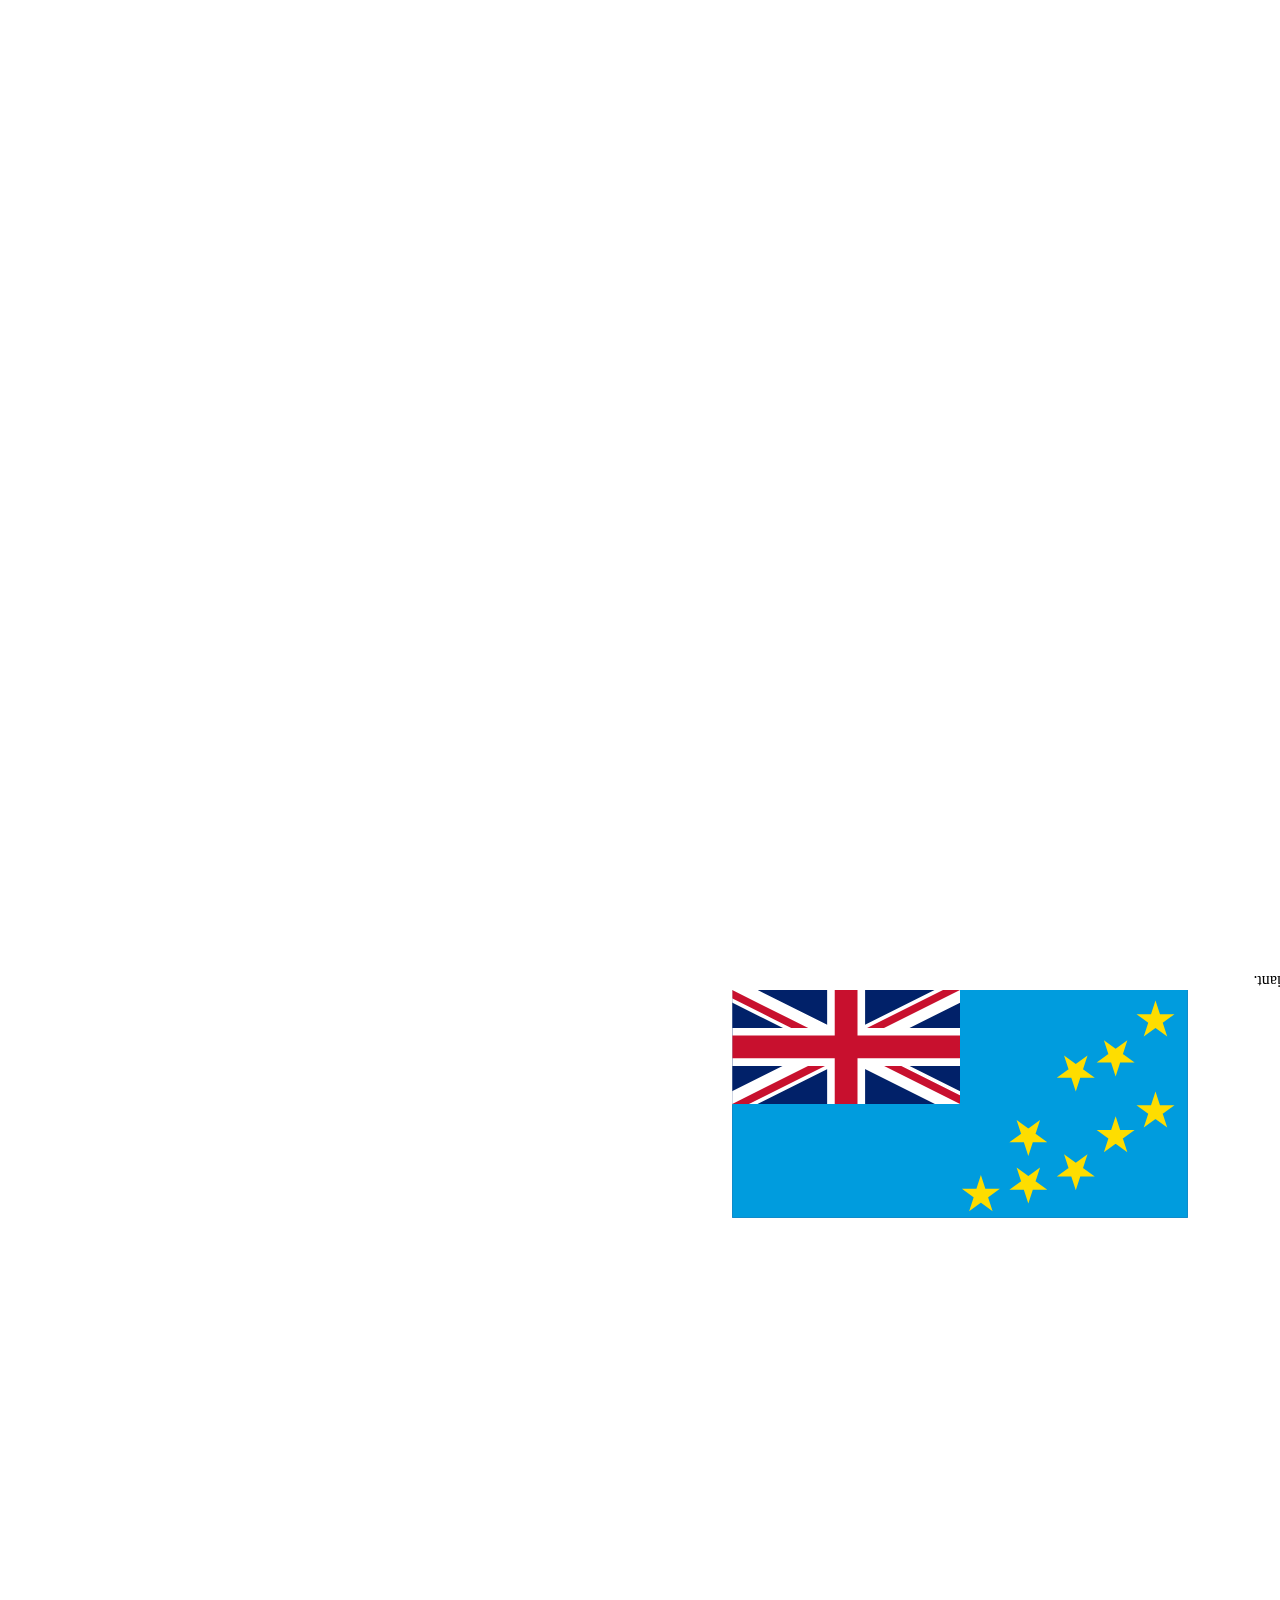
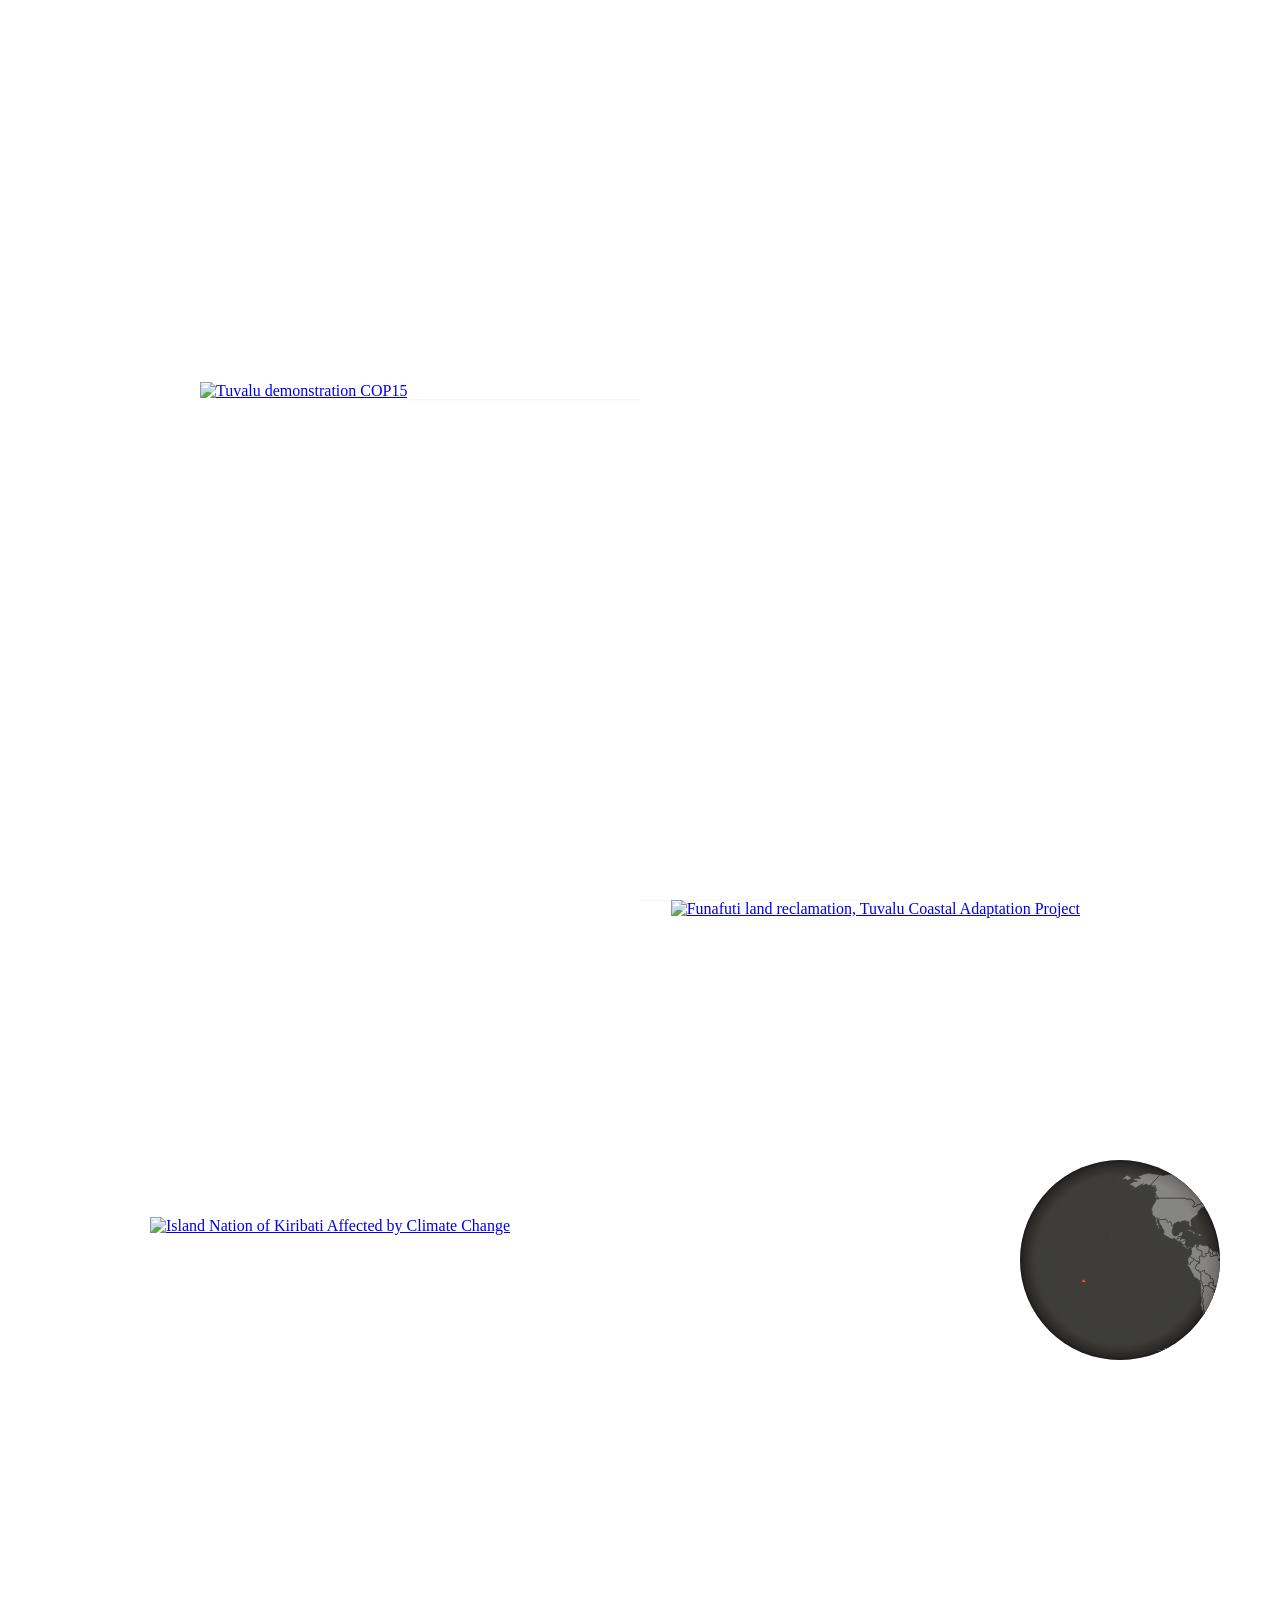
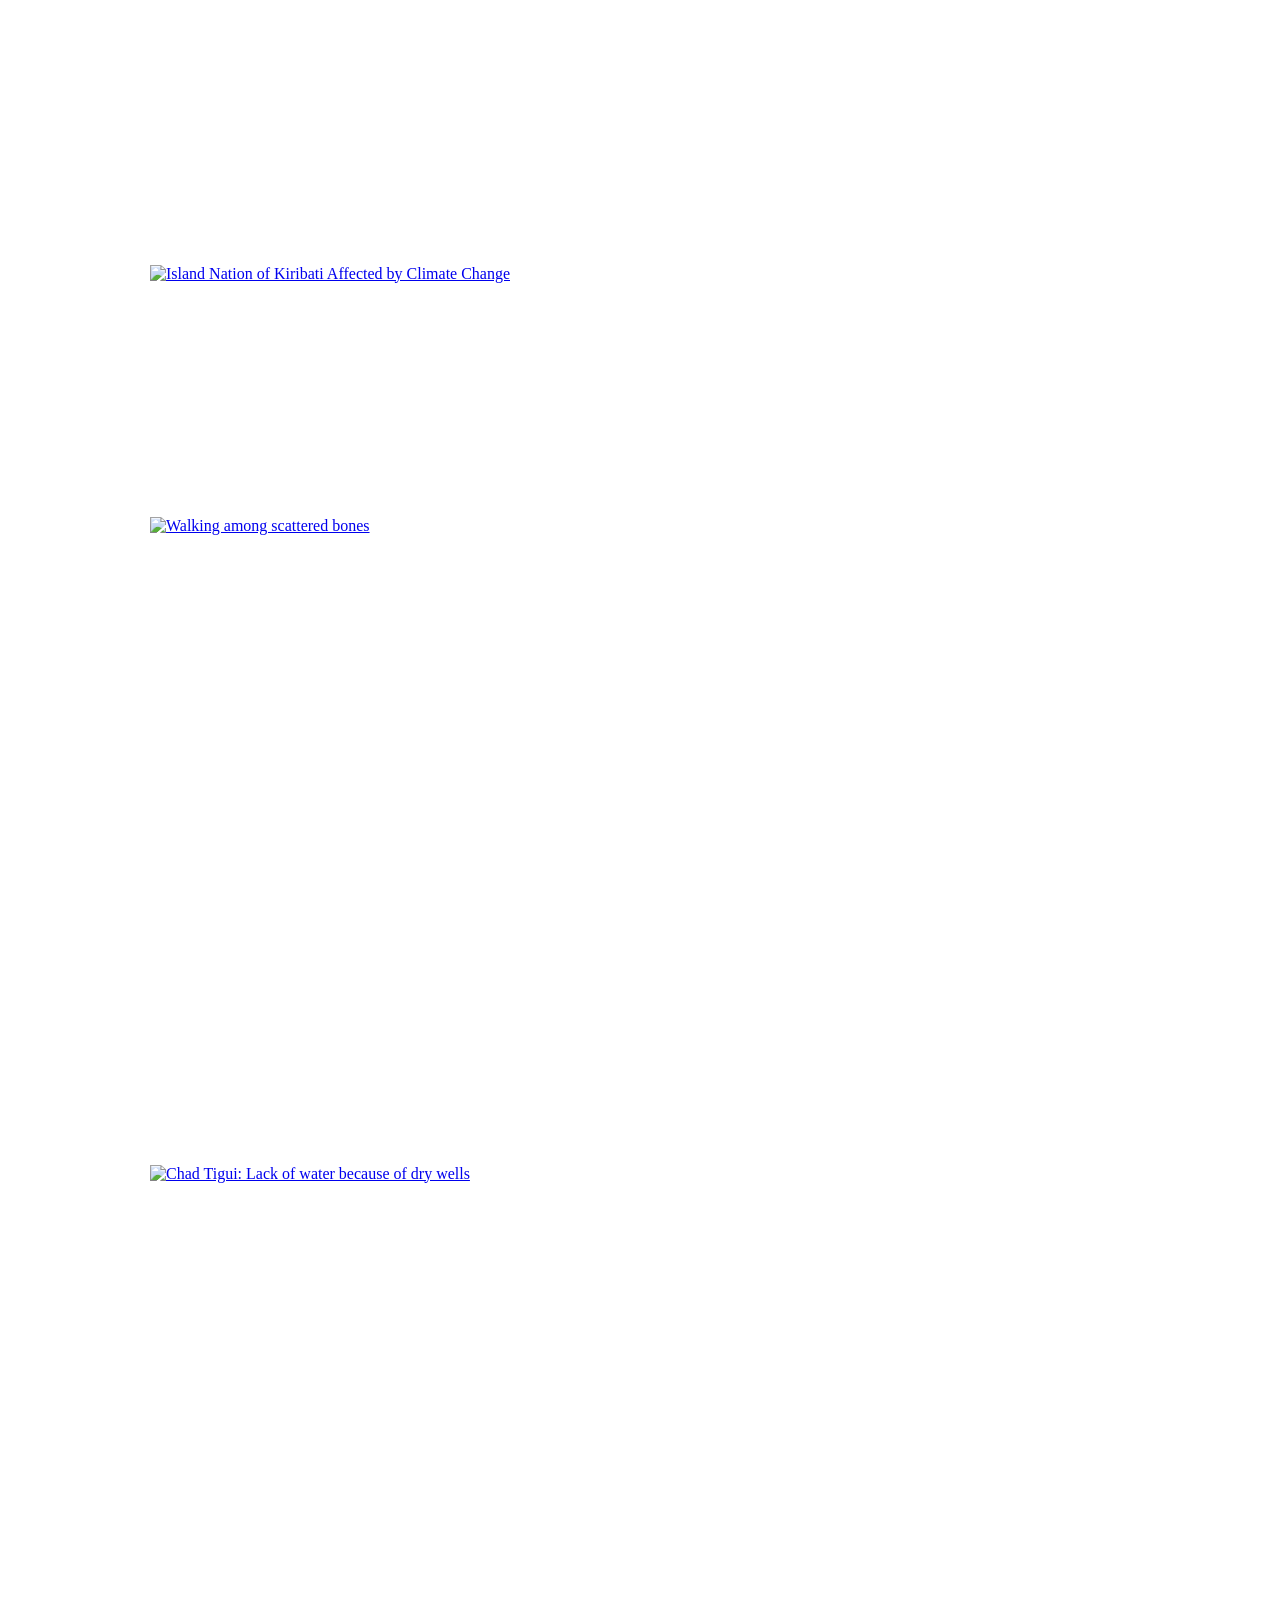
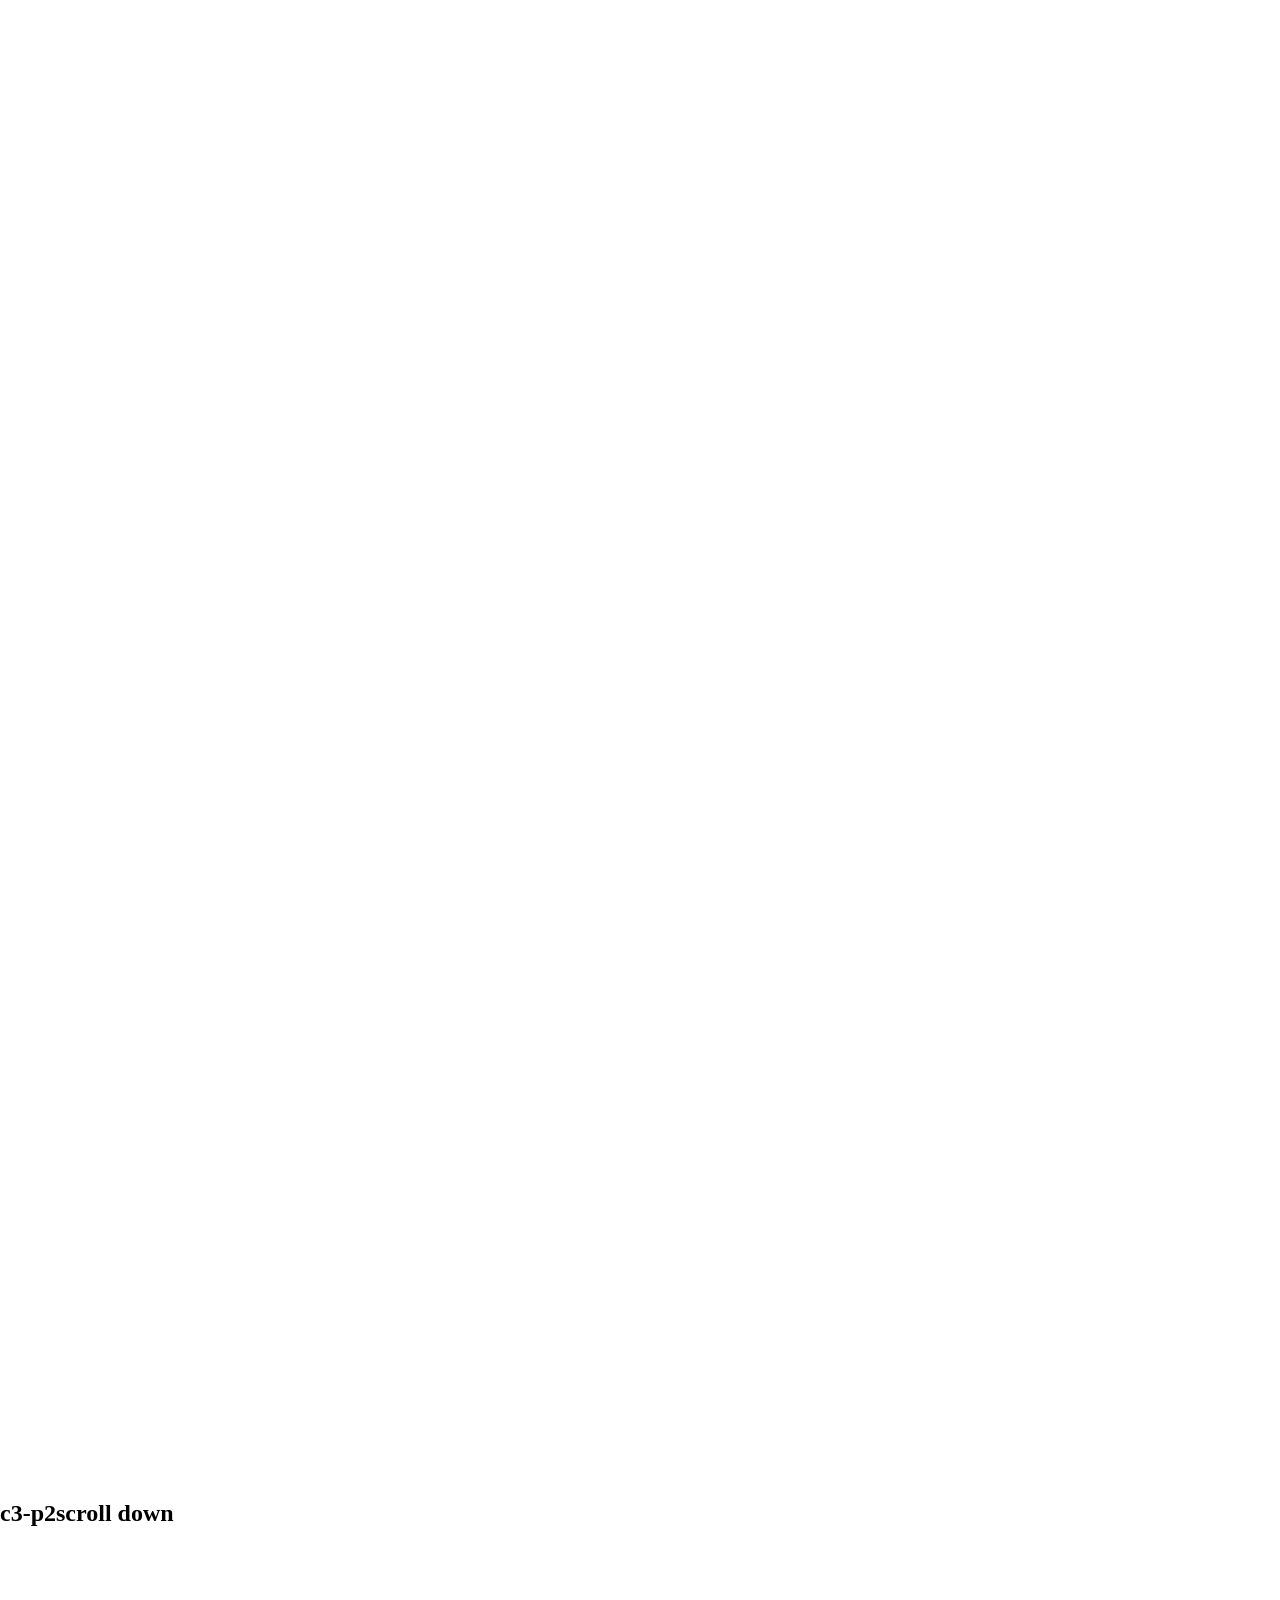
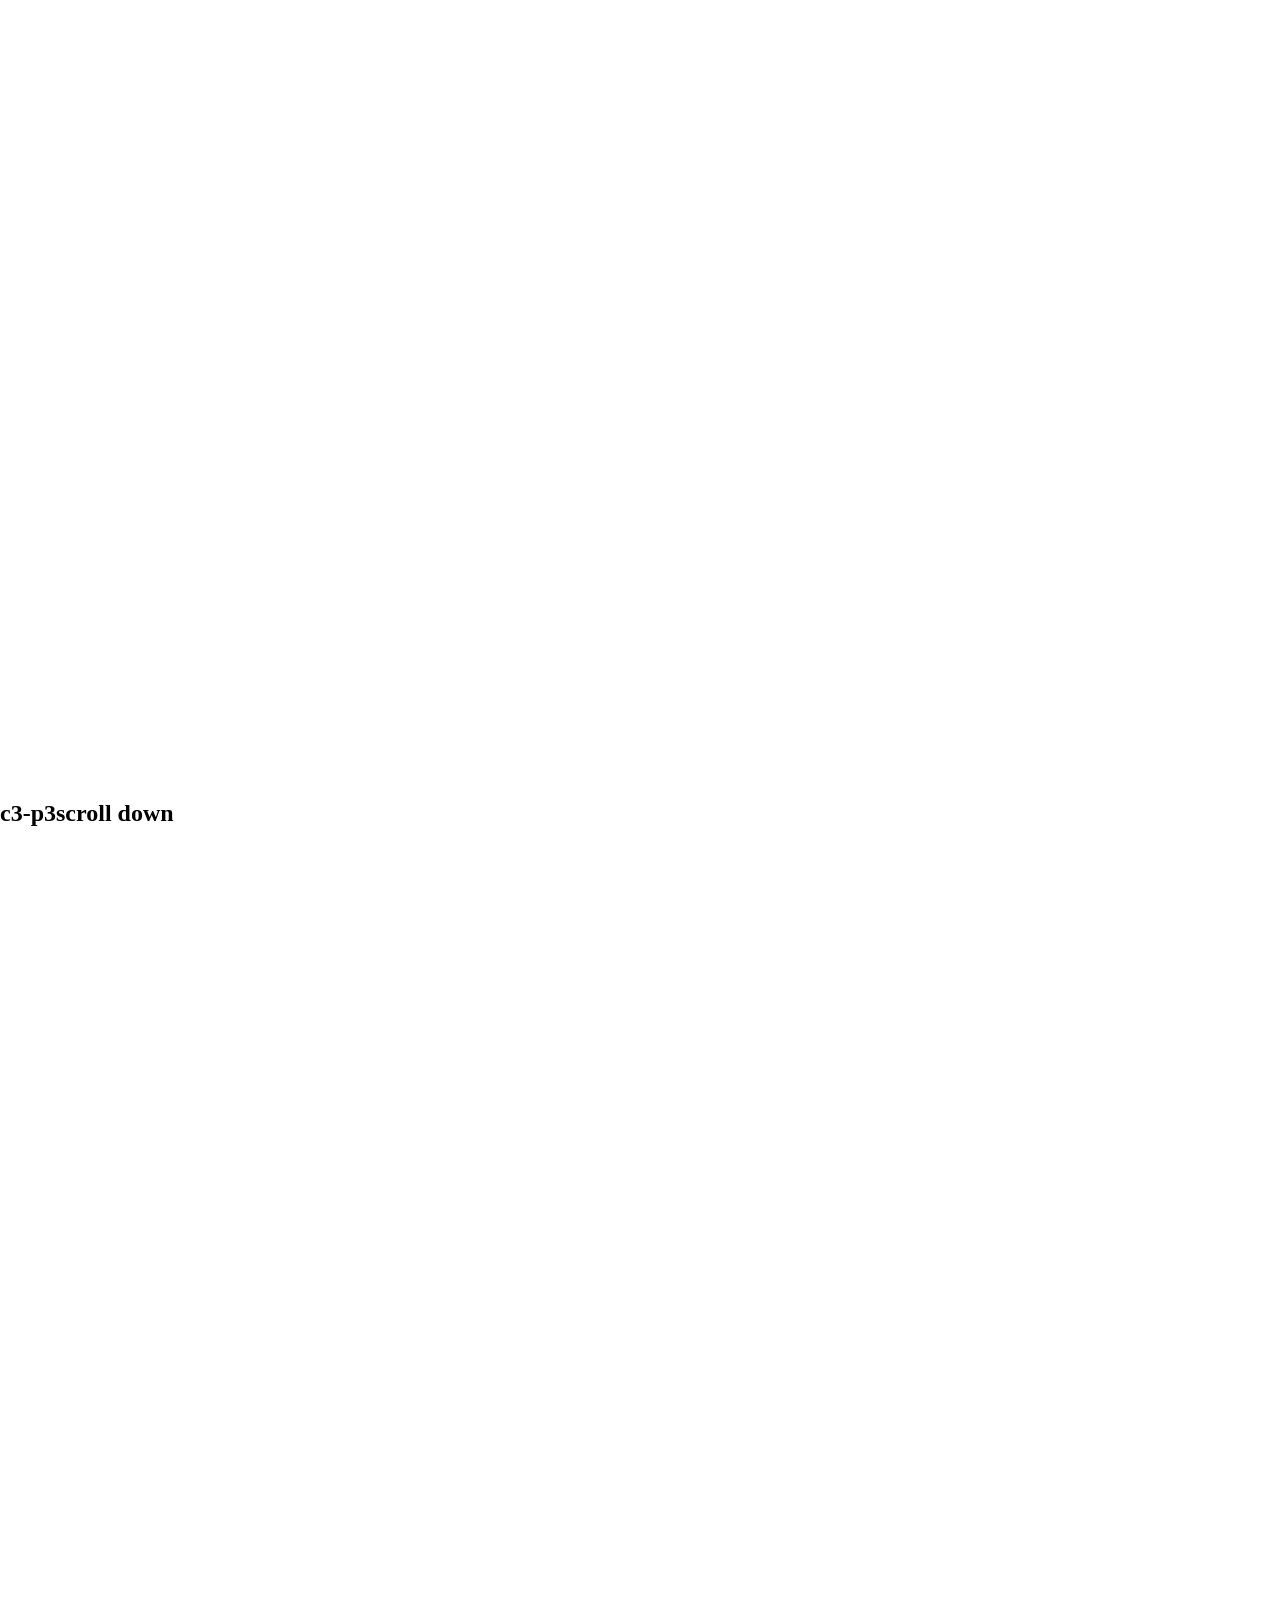
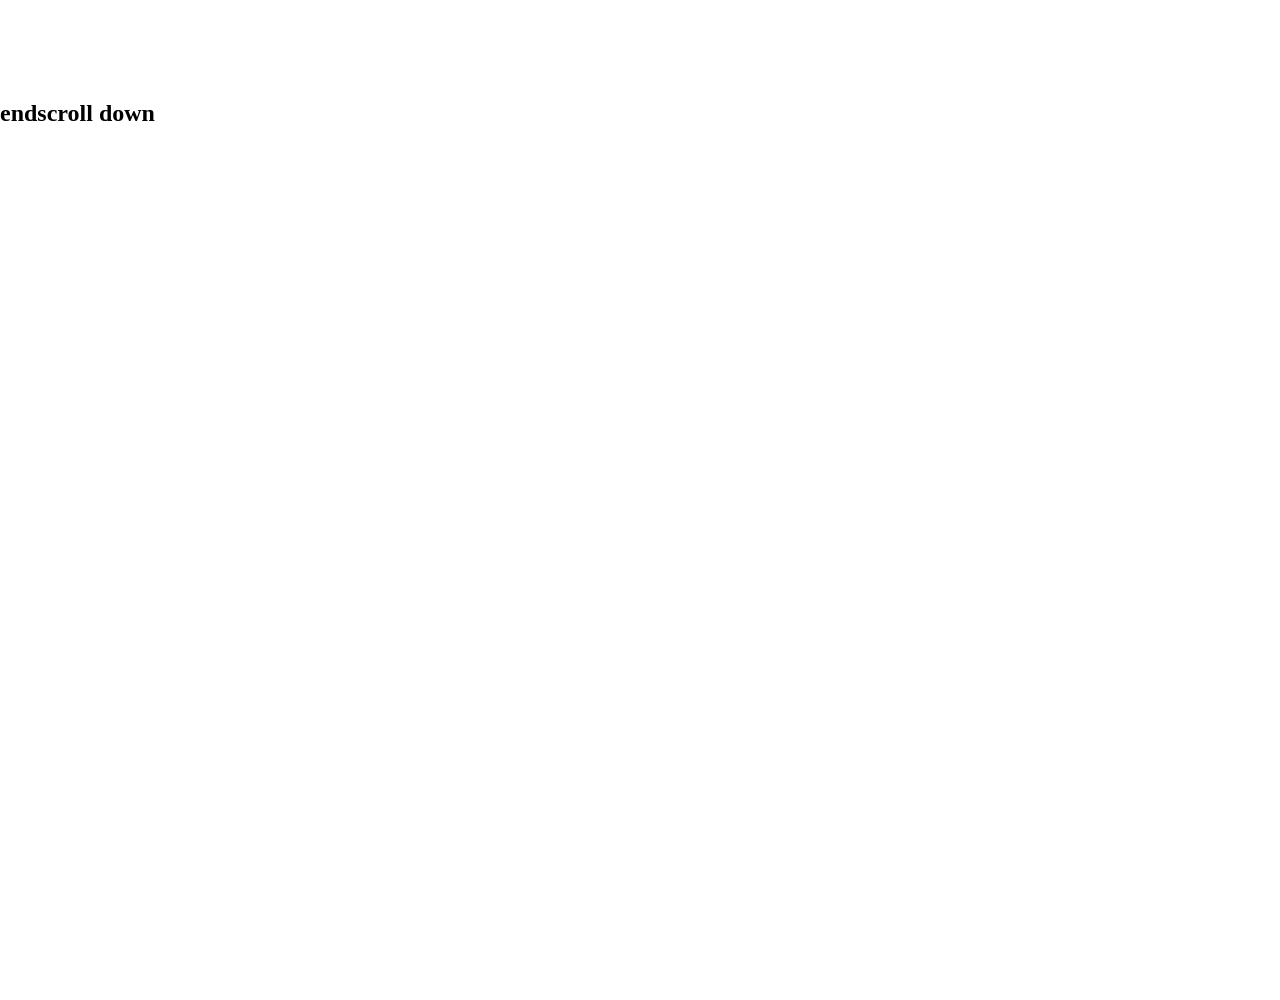
==== commit c71d85fe: "chapter 3" ====
--- a/guide-to-climate-inequality/index.html
+++ b/guide-to-climate-inequality/index.html
@@ -559,12 +559,32 @@
     </div>
     <div id="side3">
       <section id="c2-p5">
-      <h1>c2-p5</h1>
-      <h1>scroll down</h1>
+      <p>While these are just some examples, all across the world poor nations are feeling the brunt of the climate crisis while also not having the resources to handle the outcomes of climate change.</p>
     </section>
       <section id="c3">
-        <h1>c3</h1>
-        <h1>scroll side</h1>
+        <div class="chapter1text">
+            <h1 class="chapter-number">Chapter 3</h1>
+            <h1 class="chapter-title">Whose fault is this?</h1>
+          </div>
+<svg class="vine" id="Layer_1" xmlns="http://www.w3.org/2000/svg" version="1.1" viewBox="0 0 288 40.39">
+  <path class="st0" d="M288,28.49c-24.71-16.91-44.23-19.47-57.78-18.47-26.28,1.94-33.87,17.55-60.3,16.32-24.68-1.15-25.07-12.99-48.82-14.15-33.42-1.64-44.12,22.73-75.13,21.09-10.72-.57-26.79-4.4-45.97-21.47"/>
+  <path class="st0" d="M5.56,16.47C10.4,11.41,15.24,6.36,20.08,1.3c-2.71,6.6-5.42,13.2-8.14,19.8"/>
+  <path class="st0" d="M19.28,25.49c-1.83,4.76-3.66,9.51-5.49,14.27,3.86-3.79,7.72-7.58,11.58-11.36l-6.08-2.9Z"/>
+  <path class="st0" d="M38.49,32.38c2.13-5.91,4.25-11.83,6.38-17.74.73,6.19,1.46,12.38,2.2,18.56"/>
+  <path class="st0" d="M62.48,31.56c2.5,3.08,5,6.16,7.51,9.25v-11.84"/>
+  <path class="st0" d="M78.75,24.78c-1.22-7.01-2.45-14.02-3.67-21.02,4.01,5.52,8.01,11.04,12.02,16.56"/>
+  <path class="st0" d="M96.27,16.23c3.19,4.96,6.38,9.92,9.57,14.88V13.35"/>
+  <path class="st0" d="M117.32,12.11c2.04-4.36,4.07-8.73,6.11-13.09.27,4.46.55,8.93.82,13.39"/>
+  <path class="st0" d="M132.69,13.93c-.8,5.47-1.6,10.93-2.41,16.4l11.15-12.99"/>
+  <path class="st0" d="M148.84,21.16c3.94-5.52,7.88-11.03,11.81-16.55-.4,6.79-.81,13.58-1.21,20.37"/>
+  <path class="st0" d="M172.17,26.41c3.09,5.3,6.19,10.59,9.28,15.89.7-5.65,1.41-11.29,2.11-16.94"/>
+  <path class="st0" d="M192.14,22.84c-1.35-5.44-2.7-10.88-4.05-16.32,4.32,4.14,8.64,8.28,12.97,12.42"/>
+  <path class="st0" d="M207.73,15.84c3.69,5.54,7.37,11.08,11.06,16.61-.2-6.8-.4-13.59-.6-20.39"/>
+  <path class="st0" d="M239.85,9.98c1.25,5.96,2.51,11.93,3.76,17.89,2.17-5.4,4.35-10.81,6.52-16.21"/>
+  <path class="st0" d="M223.71,10.83c1.12-4.12,2.24-8.24,3.36-12.36,1.57,3.79,3.13,7.58,4.7,11.36"/>
+  <path class="st0" d="M260.77,14.35c3.86-5.11,7.72-10.22,11.58-15.33-.96,6.2-1.91,12.4-2.87,18.6"/>
+  <path class="st0" d="M276.84,21.59l-2.7,16c3.34-3.89,6.67-7.77,10.01-11.66"/>
+</svg>
       </section>
       <section id="c3-p1">
         <h1>c3-p1</h1>
--- a/guide-to-climate-inequality/css/index-style.css
+++ b/guide-to-climate-inequality/css/index-style.css
@@ -761,4 +761,16 @@
   width: calc(50% - 1rem);
   align-self: bottom;
   margin-top: auto;
+}
+
+#c2-p5 p{
+  width: 45rem;
+  margin: auto;
+}
+
+#c3{
+  display: flex;
+  flex-direction: column;
+  flex-wrap: wrap;
+  justify-content: space-between;
 }
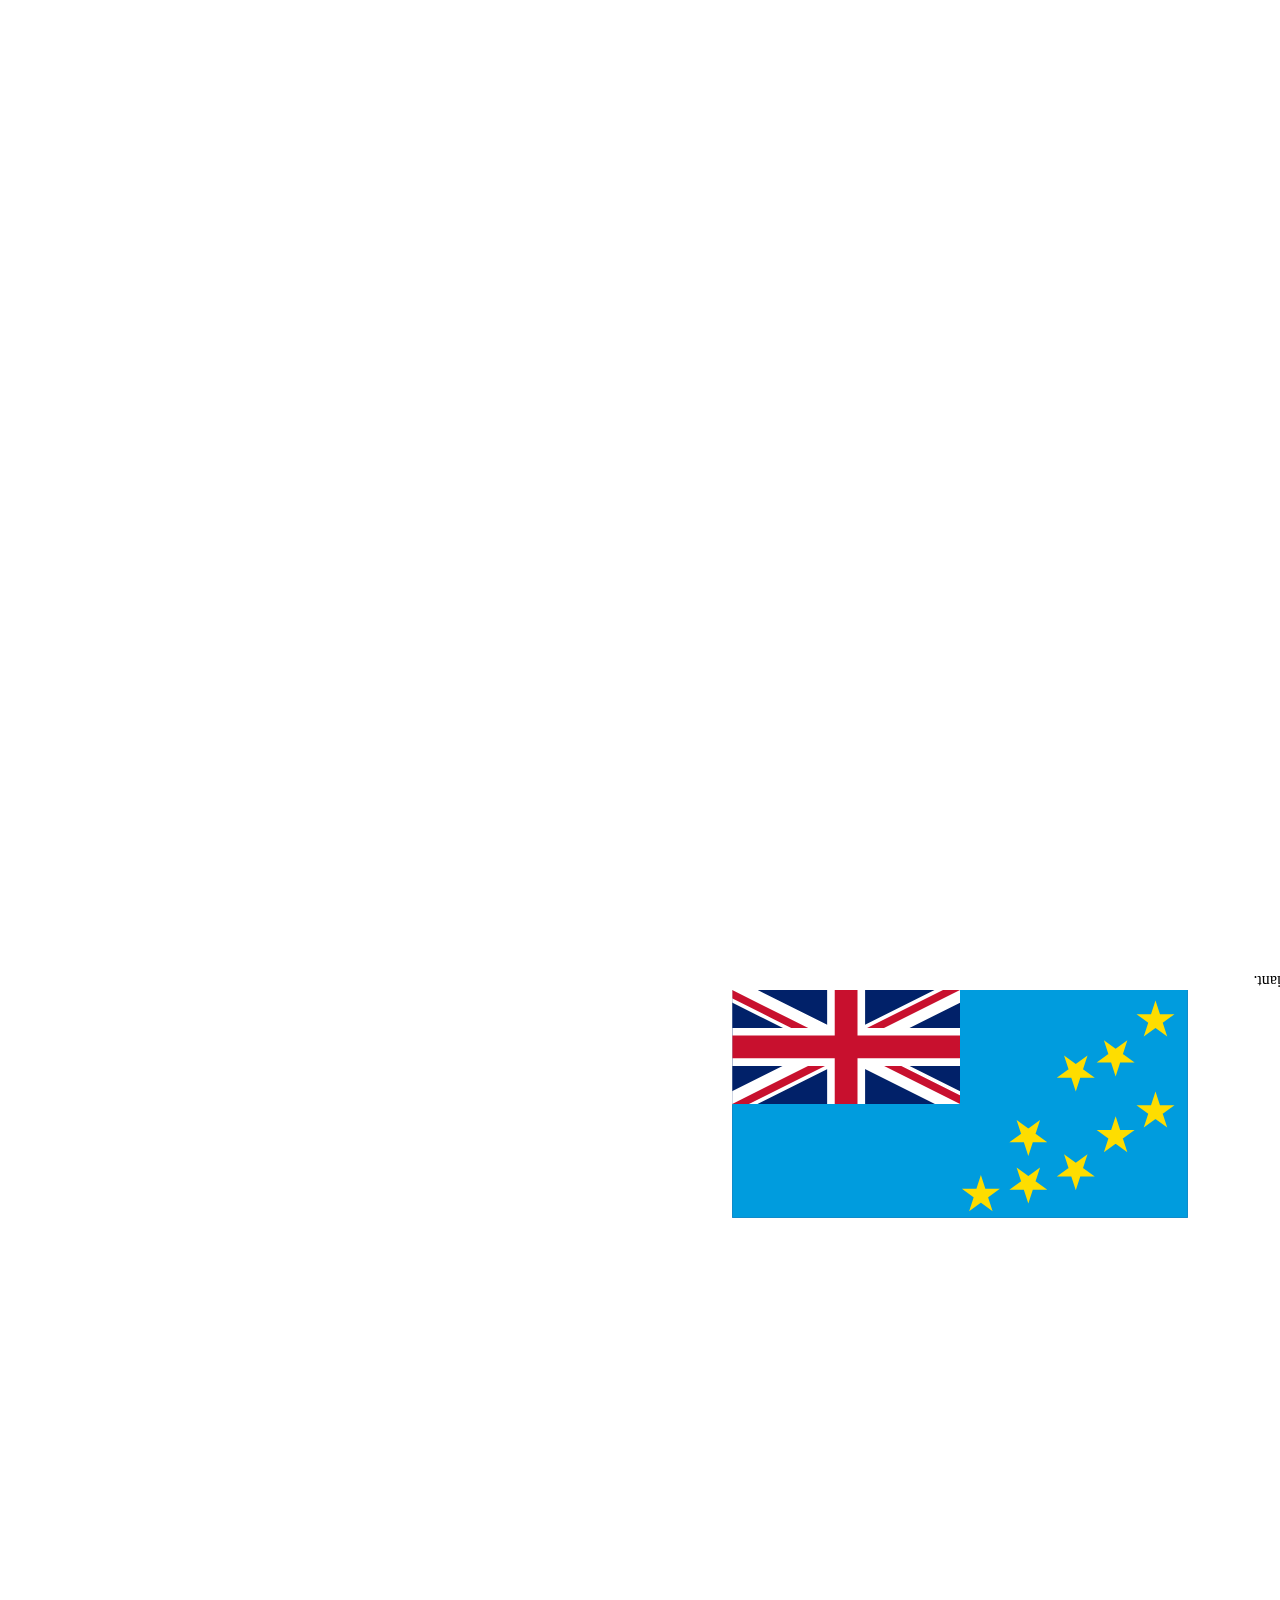
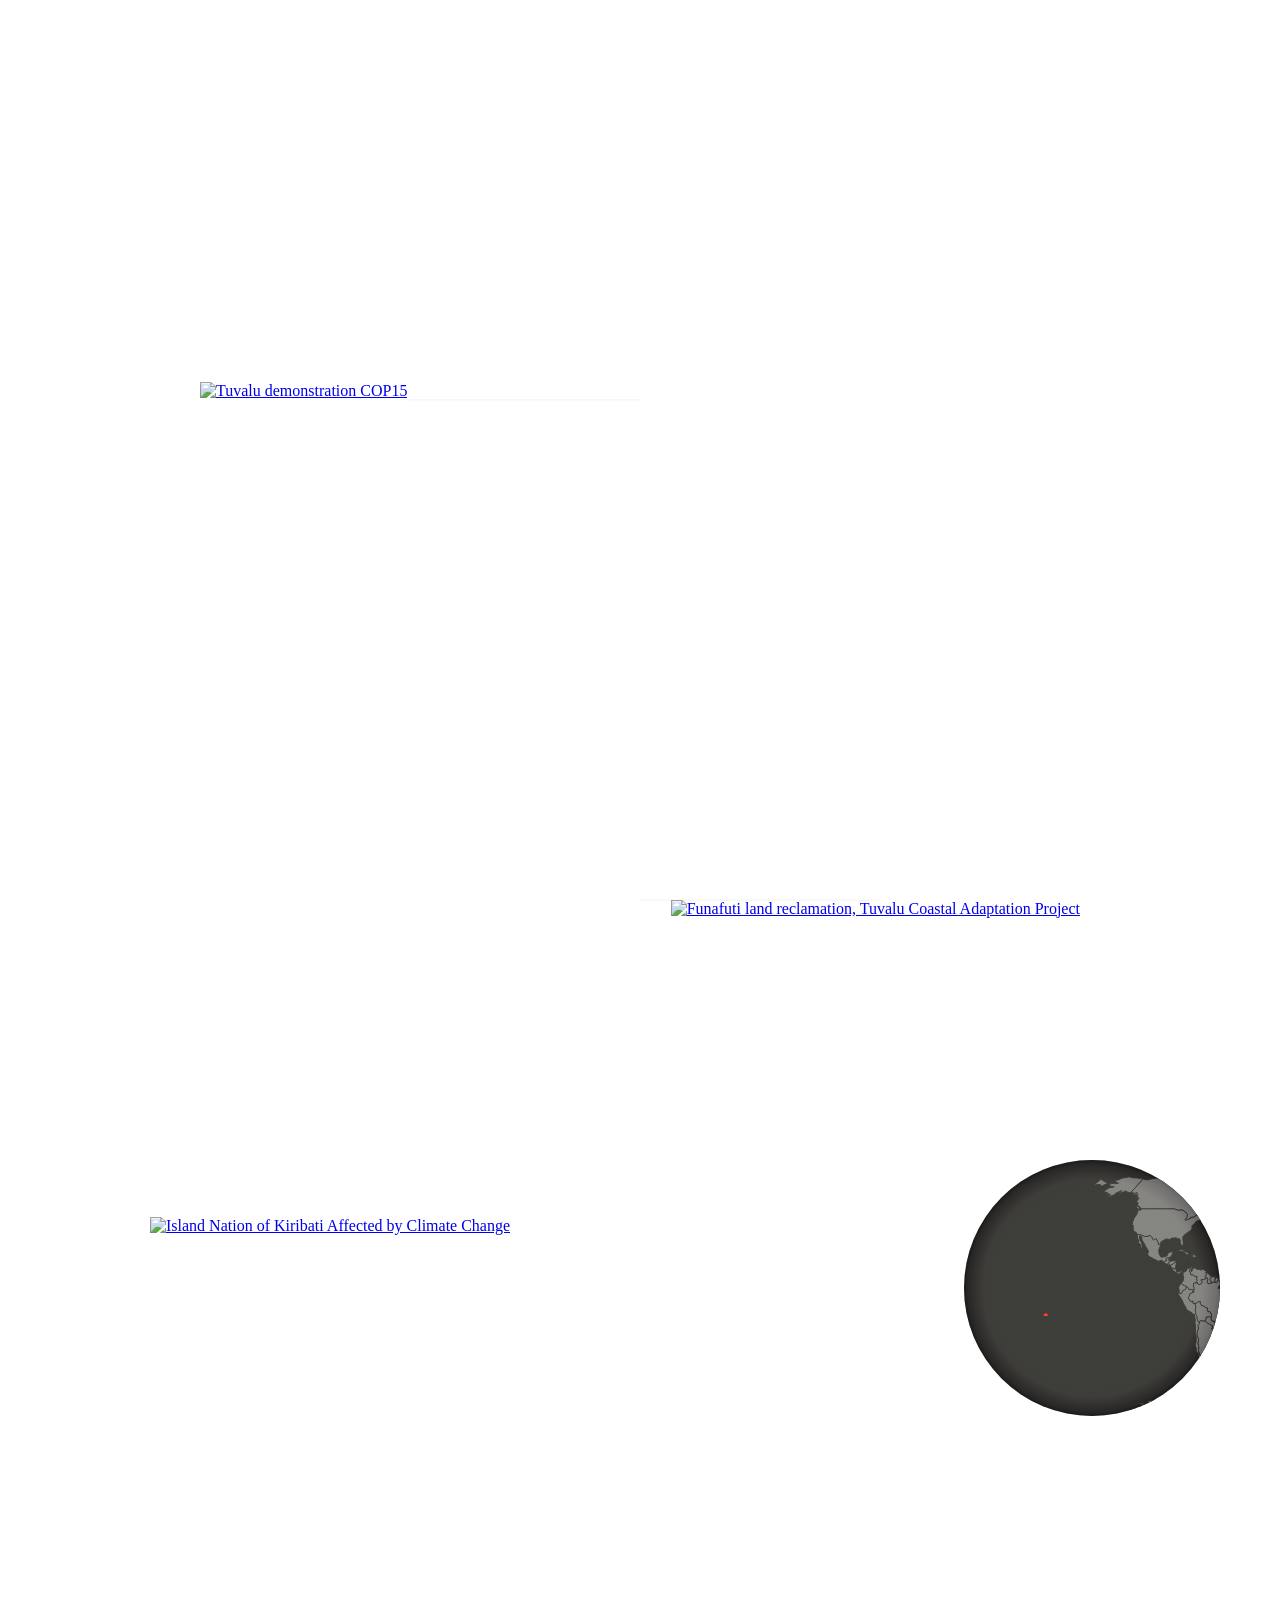
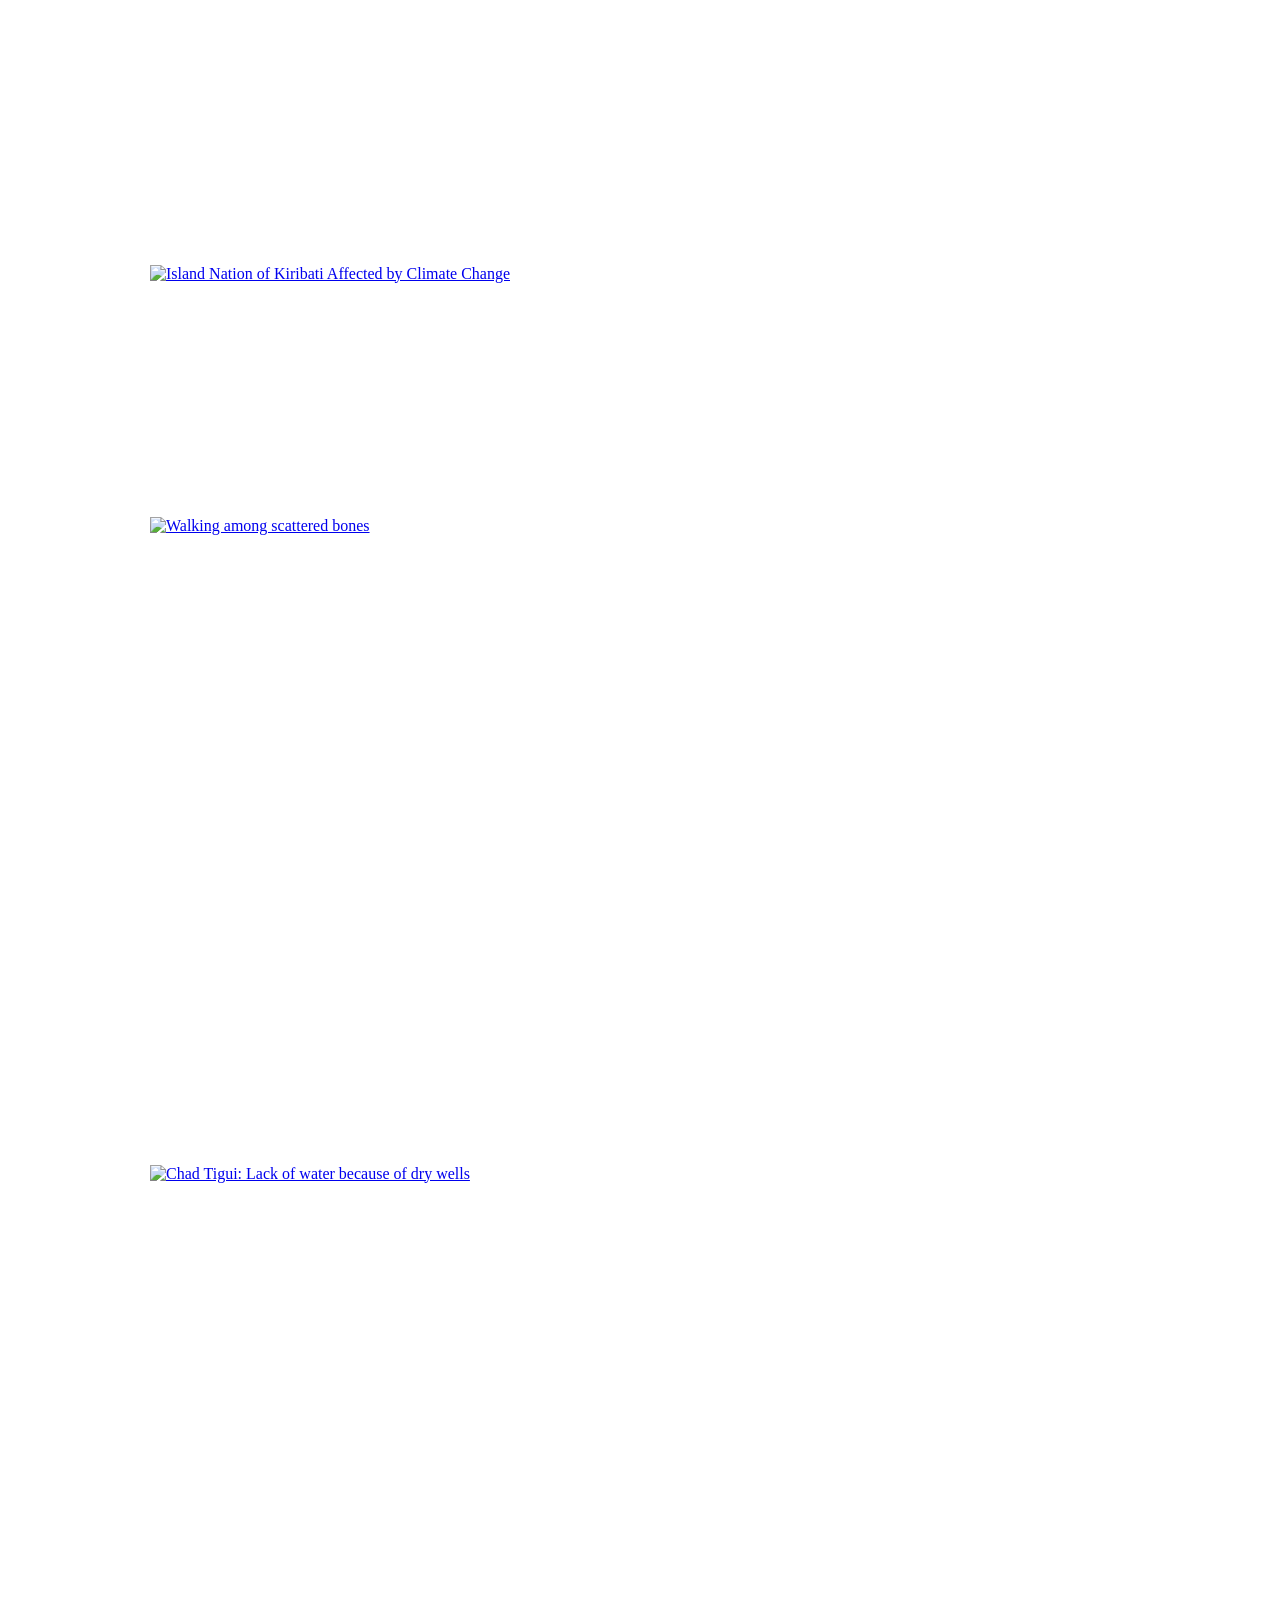
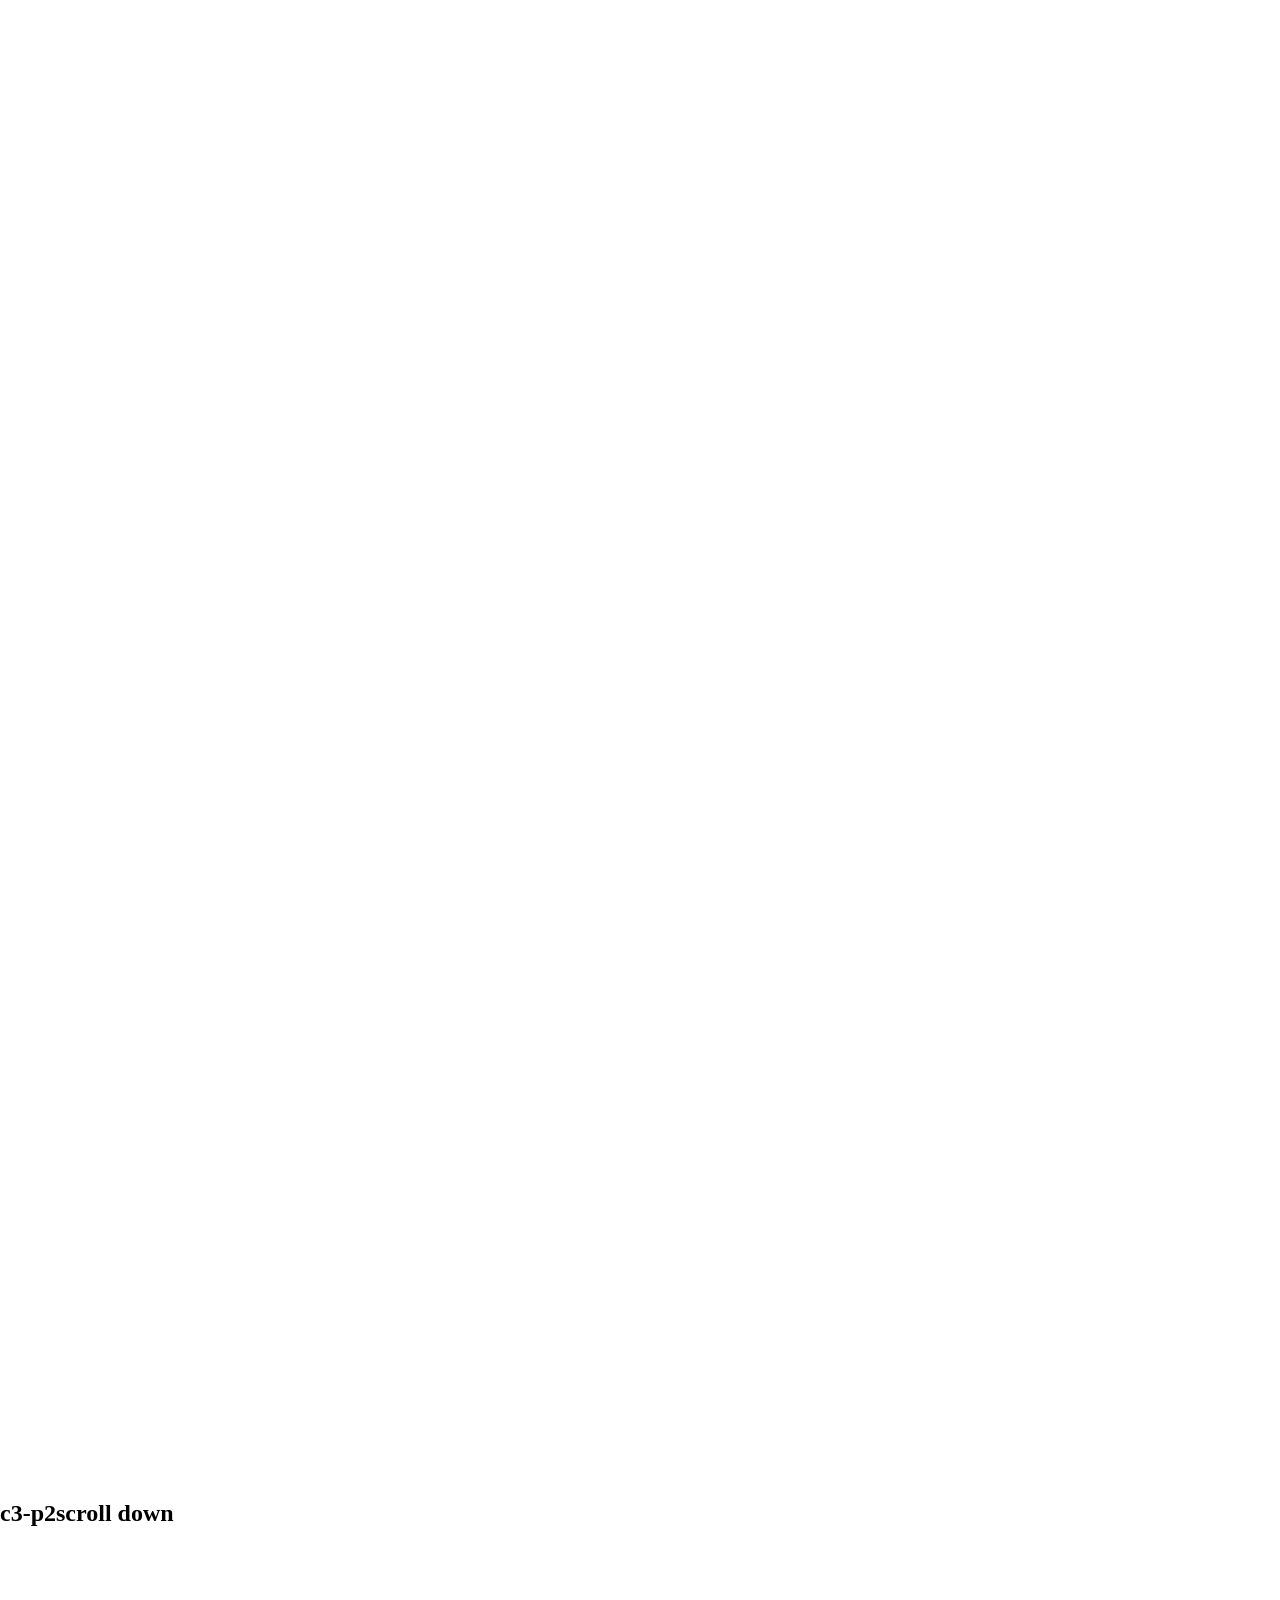
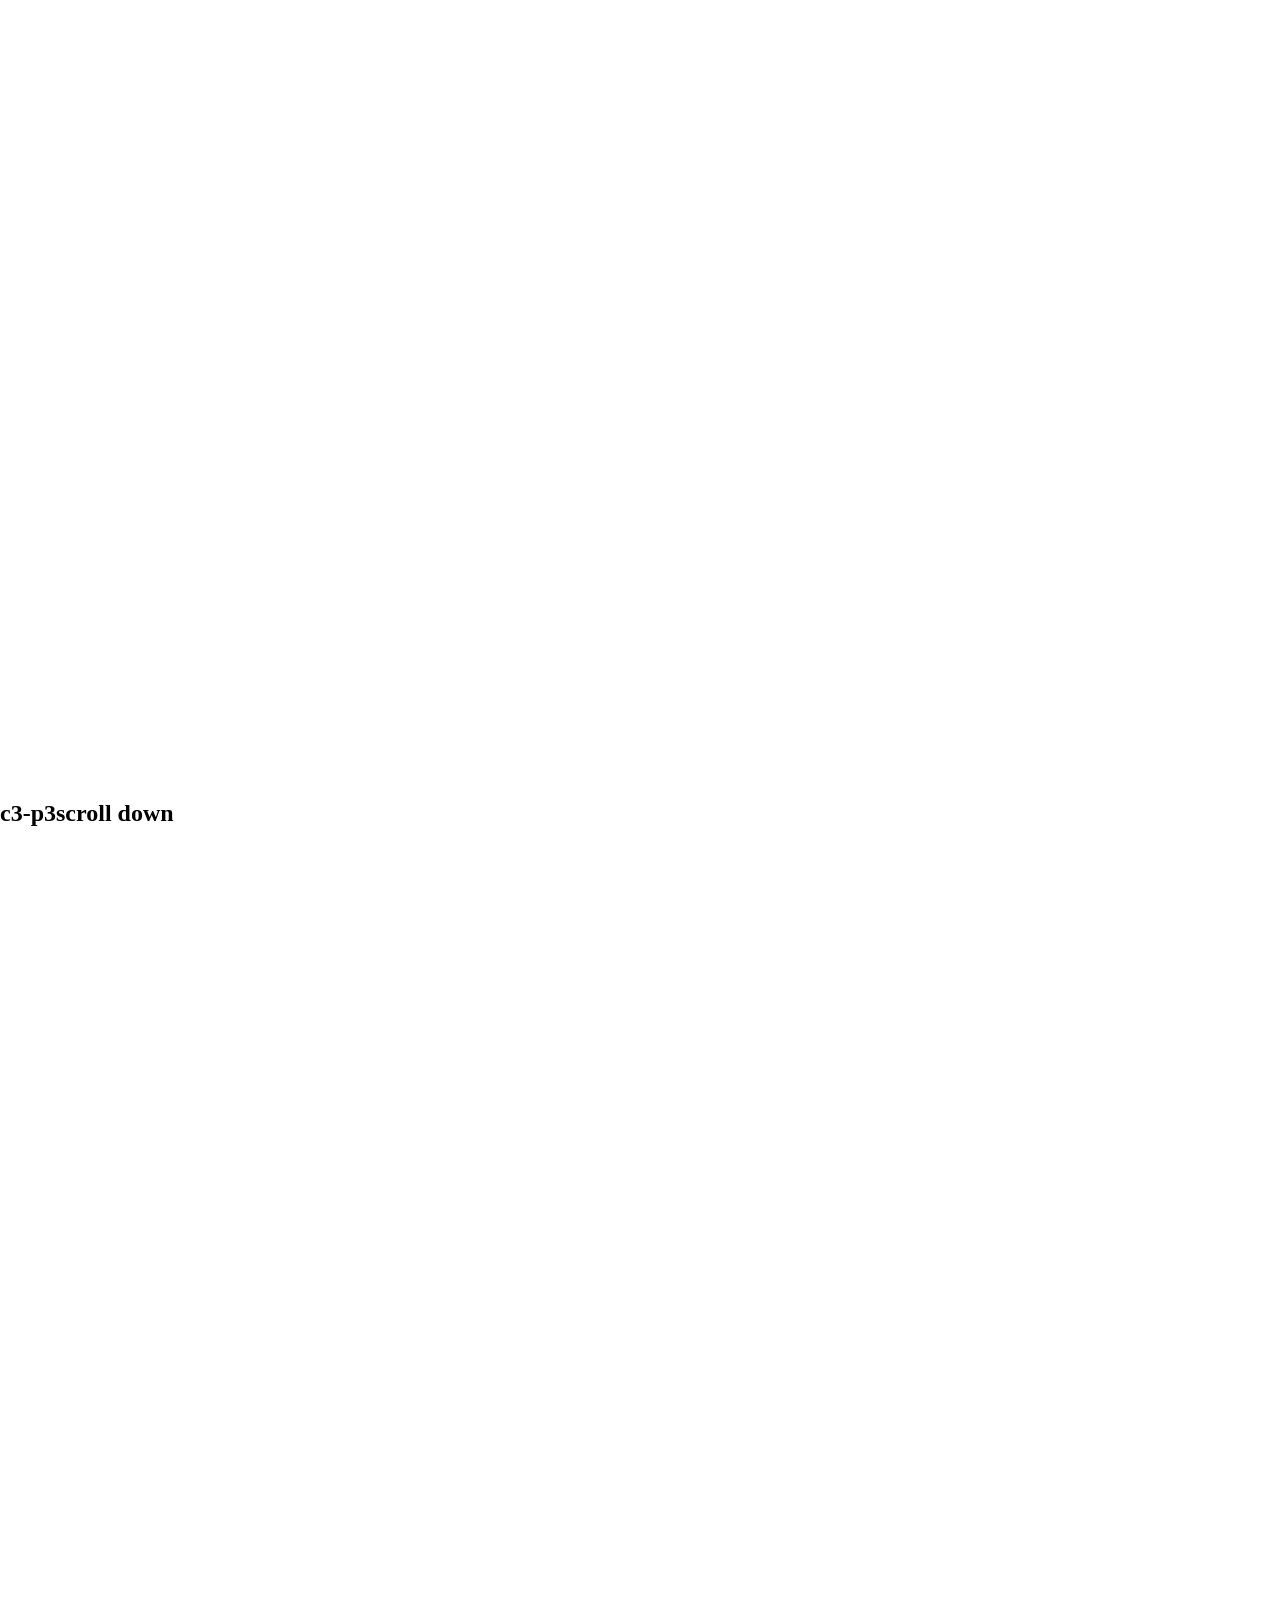
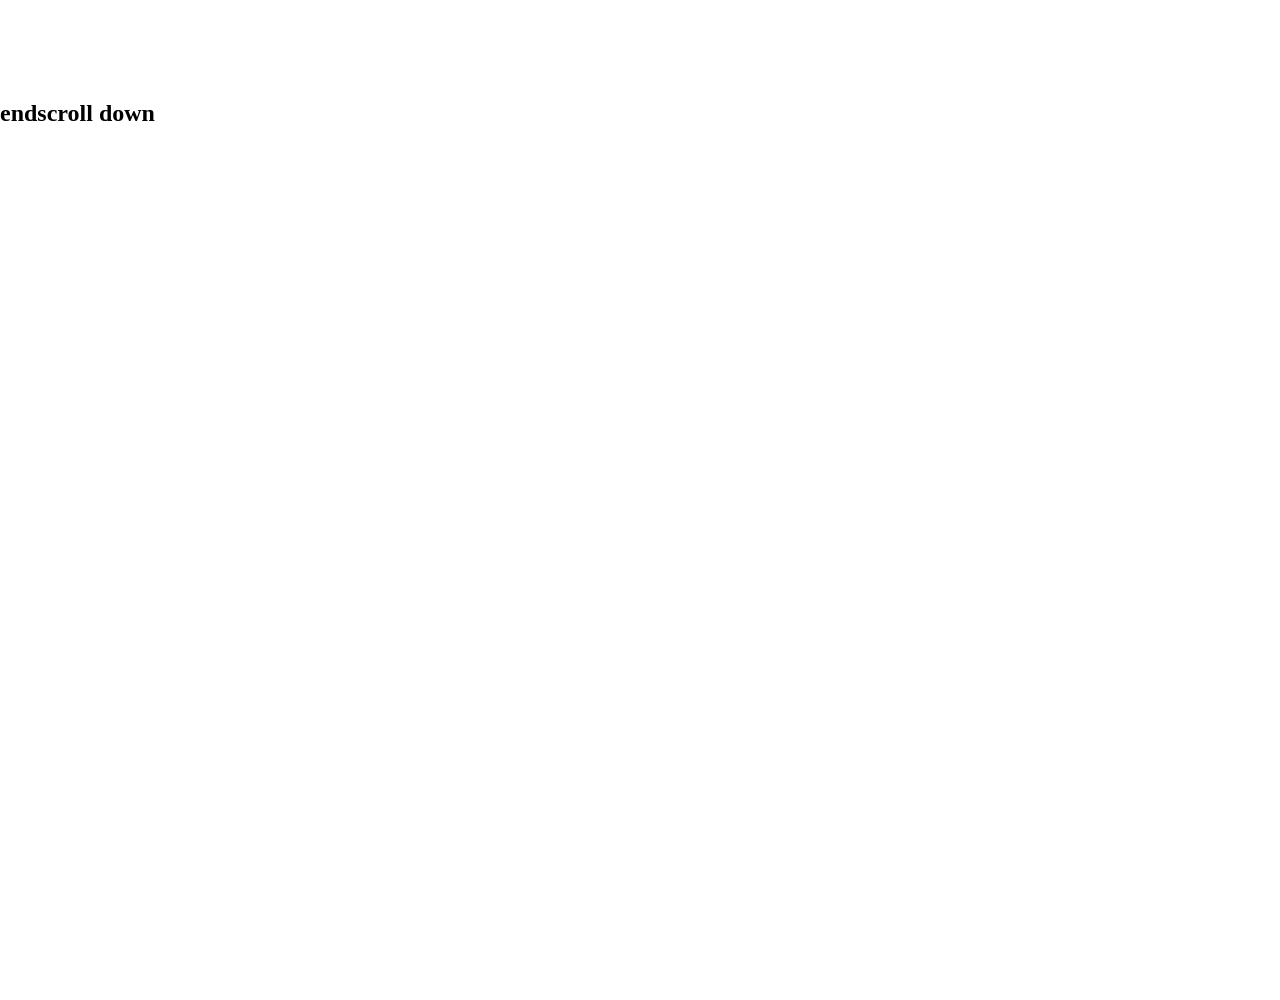
==== commit 1a40d441: "c3-p1" ====
--- a/guide-to-climate-inequality/index.html
+++ b/guide-to-climate-inequality/index.html
@@ -587,9 +587,428 @@
 </svg>
       </section>
       <section id="c3-p1">
-        <h1>c3-p1</h1>
-        <h1>scroll side</h1>
-      </section>
+<p>The wealthiest 1% of the world’s population is responsible for the same amount of CO2 emissions as the poorest 66% of the world. This one percent might seem like the far fetched elite billionaires but in reality to be part of the global 1% you only need to be making over $140,000 a year. These 77 million people produce 16 times more CO2 than the average person. 
+</p>
+<div class="co2-graph">
+          <h3 class="co2-share-title">Share of Global Co2 Emmitions</h3>
+  <div class="percents">
+          <h4 class="numbers16 percent1 percent">8%</h4>
+          <h4 class="numbers34 percent2 percent">42%</h4>
+          <h4 class="numbers34 percent3 percent">34%</h4>
+          <h4 class="numbers34 percent4 percent">16%</h4>
+    </div>
+<div class="graph-people">
+<svg id="Layer_1" class="green-person"  xmlns="http://www.w3.org/2000/svg" version="1.1" viewBox="0 0 4.77 10.01">
+            <path class="st0" d="M3.99,3.2s-.07.02-.11.02c-.08-.2-.19-.37-.33-.52.27-.29.44-.67.44-1.1C3.99.72,3.27,0,2.39,0S.79.72.79,1.6c0,.43.17.81.44,1.1-.14.15-.25.33-.33.52-.04,0-.07-.02-.11-.02C.35,3.2,0,3.55,0,3.99v1.82C0,6.24.35,6.59.79,6.59v2.63c0,.43.35.79.79.79s.79-.35.79-.79v-.15s.01,0,.02,0,.01,0,.02,0v.15c0,.43.35.79.79.79s.79-.35.79-.79v-2.63c.43,0,.79-.35.79-.79v-1.82c0-.43-.35-.79-.79-.79Z"/>
+          </svg>
+
+<svg id="Layer_1" class="green-person"  xmlns="http://www.w3.org/2000/svg" version="1.1" viewBox="0 0 4.77 10.01">
+            <path class="st0" d="M3.99,3.2s-.07.02-.11.02c-.08-.2-.19-.37-.33-.52.27-.29.44-.67.44-1.1C3.99.72,3.27,0,2.39,0S.79.72.79,1.6c0,.43.17.81.44,1.1-.14.15-.25.33-.33.52-.04,0-.07-.02-.11-.02C.35,3.2,0,3.55,0,3.99v1.82C0,6.24.35,6.59.79,6.59v2.63c0,.43.35.79.79.79s.79-.35.79-.79v-.15s.01,0,.02,0,.01,0,.02,0v.15c0,.43.35.79.79.79s.79-.35.79-.79v-2.63c.43,0,.79-.35.79-.79v-1.82c0-.43-.35-.79-.79-.79Z"/>
+          </svg>
+
+<svg id="Layer_1" class="green-person"  xmlns="http://www.w3.org/2000/svg" version="1.1" viewBox="0 0 4.77 10.01">
+            <path class="st0" d="M3.99,3.2s-.07.02-.11.02c-.08-.2-.19-.37-.33-.52.27-.29.44-.67.44-1.1C3.99.72,3.27,0,2.39,0S.79.72.79,1.6c0,.43.17.81.44,1.1-.14.15-.25.33-.33.52-.04,0-.07-.02-.11-.02C.35,3.2,0,3.55,0,3.99v1.82C0,6.24.35,6.59.79,6.59v2.63c0,.43.35.79.79.79s.79-.35.79-.79v-.15s.01,0,.02,0,.01,0,.02,0v.15c0,.43.35.79.79.79s.79-.35.79-.79v-2.63c.43,0,.79-.35.79-.79v-1.82c0-.43-.35-.79-.79-.79Z"/>
+          </svg>
+
+<svg id="Layer_1" class="green-person"  xmlns="http://www.w3.org/2000/svg" version="1.1" viewBox="0 0 4.77 10.01">
+            <path class="st0" d="M3.99,3.2s-.07.02-.11.02c-.08-.2-.19-.37-.33-.52.27-.29.44-.67.44-1.1C3.99.72,3.27,0,2.39,0S.79.72.79,1.6c0,.43.17.81.44,1.1-.14.15-.25.33-.33.52-.04,0-.07-.02-.11-.02C.35,3.2,0,3.55,0,3.99v1.82C0,6.24.35,6.59.79,6.59v2.63c0,.43.35.79.79.79s.79-.35.79-.79v-.15s.01,0,.02,0,.01,0,.02,0v.15c0,.43.35.79.79.79s.79-.35.79-.79v-2.63c.43,0,.79-.35.79-.79v-1.82c0-.43-.35-.79-.79-.79Z"/>
+          </svg>
+
+<svg id="Layer_1" class="green-person"  xmlns="http://www.w3.org/2000/svg" version="1.1" viewBox="0 0 4.77 10.01">
+            <path class="st0" d="M3.99,3.2s-.07.02-.11.02c-.08-.2-.19-.37-.33-.52.27-.29.44-.67.44-1.1C3.99.72,3.27,0,2.39,0S.79.72.79,1.6c0,.43.17.81.44,1.1-.14.15-.25.33-.33.52-.04,0-.07-.02-.11-.02C.35,3.2,0,3.55,0,3.99v1.82C0,6.24.35,6.59.79,6.59v2.63c0,.43.35.79.79.79s.79-.35.79-.79v-.15s.01,0,.02,0,.01,0,.02,0v.15c0,.43.35.79.79.79s.79-.35.79-.79v-2.63c.43,0,.79-.35.79-.79v-1.82c0-.43-.35-.79-.79-.79Z"/>
+          </svg>
+
+<svg id="Layer_1" class="green-person"  xmlns="http://www.w3.org/2000/svg" version="1.1" viewBox="0 0 4.77 10.01">
+            <path class="st0" d="M3.99,3.2s-.07.02-.11.02c-.08-.2-.19-.37-.33-.52.27-.29.44-.67.44-1.1C3.99.72,3.27,0,2.39,0S.79.72.79,1.6c0,.43.17.81.44,1.1-.14.15-.25.33-.33.52-.04,0-.07-.02-.11-.02C.35,3.2,0,3.55,0,3.99v1.82C0,6.24.35,6.59.79,6.59v2.63c0,.43.35.79.79.79s.79-.35.79-.79v-.15s.01,0,.02,0,.01,0,.02,0v.15c0,.43.35.79.79.79s.79-.35.79-.79v-2.63c.43,0,.79-.35.79-.79v-1.82c0-.43-.35-.79-.79-.79Z"/>
+          </svg>
+
+<svg id="Layer_1" class="green-person"  xmlns="http://www.w3.org/2000/svg" version="1.1" viewBox="0 0 4.77 10.01">
+            <path class="st0" d="M3.99,3.2s-.07.02-.11.02c-.08-.2-.19-.37-.33-.52.27-.29.44-.67.44-1.1C3.99.72,3.27,0,2.39,0S.79.72.79,1.6c0,.43.17.81.44,1.1-.14.15-.25.33-.33.52-.04,0-.07-.02-.11-.02C.35,3.2,0,3.55,0,3.99v1.82C0,6.24.35,6.59.79,6.59v2.63c0,.43.35.79.79.79s.79-.35.79-.79v-.15s.01,0,.02,0,.01,0,.02,0v.15c0,.43.35.79.79.79s.79-.35.79-.79v-2.63c.43,0,.79-.35.79-.79v-1.82c0-.43-.35-.79-.79-.79Z"/>
+          </svg>
+
+<svg id="Layer_1" class="green-person"  xmlns="http://www.w3.org/2000/svg" version="1.1" viewBox="0 0 4.77 10.01">
+            <path class="st0" d="M3.99,3.2s-.07.02-.11.02c-.08-.2-.19-.37-.33-.52.27-.29.44-.67.44-1.1C3.99.72,3.27,0,2.39,0S.79.72.79,1.6c0,.43.17.81.44,1.1-.14.15-.25.33-.33.52-.04,0-.07-.02-.11-.02C.35,3.2,0,3.55,0,3.99v1.82C0,6.24.35,6.59.79,6.59v2.63c0,.43.35.79.79.79s.79-.35.79-.79v-.15s.01,0,.02,0,.01,0,.02,0v.15c0,.43.35.79.79.79s.79-.35.79-.79v-2.63c.43,0,.79-.35.79-.79v-1.82c0-.43-.35-.79-.79-.79Z"/>
+          </svg>
+
+<svg id="Layer_1" class="green-person"  xmlns="http://www.w3.org/2000/svg" version="1.1" viewBox="0 0 4.77 10.01">
+            <path class="st0" d="M3.99,3.2s-.07.02-.11.02c-.08-.2-.19-.37-.33-.52.27-.29.44-.67.44-1.1C3.99.72,3.27,0,2.39,0S.79.72.79,1.6c0,.43.17.81.44,1.1-.14.15-.25.33-.33.52-.04,0-.07-.02-.11-.02C.35,3.2,0,3.55,0,3.99v1.82C0,6.24.35,6.59.79,6.59v2.63c0,.43.35.79.79.79s.79-.35.79-.79v-.15s.01,0,.02,0,.01,0,.02,0v.15c0,.43.35.79.79.79s.79-.35.79-.79v-2.63c.43,0,.79-.35.79-.79v-1.82c0-.43-.35-.79-.79-.79Z"/>
+          </svg>
+
+<svg id="Layer_1" class="green-person"  xmlns="http://www.w3.org/2000/svg" version="1.1" viewBox="0 0 4.77 10.01">
+            <path class="st0" d="M3.99,3.2s-.07.02-.11.02c-.08-.2-.19-.37-.33-.52.27-.29.44-.67.44-1.1C3.99.72,3.27,0,2.39,0S.79.72.79,1.6c0,.43.17.81.44,1.1-.14.15-.25.33-.33.52-.04,0-.07-.02-.11-.02C.35,3.2,0,3.55,0,3.99v1.82C0,6.24.35,6.59.79,6.59v2.63c0,.43.35.79.79.79s.79-.35.79-.79v-.15s.01,0,.02,0,.01,0,.02,0v.15c0,.43.35.79.79.79s.79-.35.79-.79v-2.63c.43,0,.79-.35.79-.79v-1.82c0-.43-.35-.79-.79-.79Z"/>
+          </svg>
+
+<svg id="Layer_1" class="green-person"  xmlns="http://www.w3.org/2000/svg" version="1.1" viewBox="0 0 4.77 10.01">
+            <path class="st0" d="M3.99,3.2s-.07.02-.11.02c-.08-.2-.19-.37-.33-.52.27-.29.44-.67.44-1.1C3.99.72,3.27,0,2.39,0S.79.72.79,1.6c0,.43.17.81.44,1.1-.14.15-.25.33-.33.52-.04,0-.07-.02-.11-.02C.35,3.2,0,3.55,0,3.99v1.82C0,6.24.35,6.59.79,6.59v2.63c0,.43.35.79.79.79s.79-.35.79-.79v-.15s.01,0,.02,0,.01,0,.02,0v.15c0,.43.35.79.79.79s.79-.35.79-.79v-2.63c.43,0,.79-.35.79-.79v-1.82c0-.43-.35-.79-.79-.79Z"/>
+          </svg>
+
+<svg id="Layer_1" class="green-person"  xmlns="http://www.w3.org/2000/svg" version="1.1" viewBox="0 0 4.77 10.01">
+            <path class="st0" d="M3.99,3.2s-.07.02-.11.02c-.08-.2-.19-.37-.33-.52.27-.29.44-.67.44-1.1C3.99.72,3.27,0,2.39,0S.79.72.79,1.6c0,.43.17.81.44,1.1-.14.15-.25.33-.33.52-.04,0-.07-.02-.11-.02C.35,3.2,0,3.55,0,3.99v1.82C0,6.24.35,6.59.79,6.59v2.63c0,.43.35.79.79.79s.79-.35.79-.79v-.15s.01,0,.02,0,.01,0,.02,0v.15c0,.43.35.79.79.79s.79-.35.79-.79v-2.63c.43,0,.79-.35.79-.79v-1.82c0-.43-.35-.79-.79-.79Z"/>
+          </svg>
+
+<svg id="Layer_1" class="green-person"  xmlns="http://www.w3.org/2000/svg" version="1.1" viewBox="0 0 4.77 10.01">
+            <path class="st0" d="M3.99,3.2s-.07.02-.11.02c-.08-.2-.19-.37-.33-.52.27-.29.44-.67.44-1.1C3.99.72,3.27,0,2.39,0S.79.72.79,1.6c0,.43.17.81.44,1.1-.14.15-.25.33-.33.52-.04,0-.07-.02-.11-.02C.35,3.2,0,3.55,0,3.99v1.82C0,6.24.35,6.59.79,6.59v2.63c0,.43.35.79.79.79s.79-.35.79-.79v-.15s.01,0,.02,0,.01,0,.02,0v.15c0,.43.35.79.79.79s.79-.35.79-.79v-2.63c.43,0,.79-.35.79-.79v-1.82c0-.43-.35-.79-.79-.79Z"/>
+          </svg>
+
+<svg id="Layer_1" class="green-person"  xmlns="http://www.w3.org/2000/svg" version="1.1" viewBox="0 0 4.77 10.01">
+            <path class="st0" d="M3.99,3.2s-.07.02-.11.02c-.08-.2-.19-.37-.33-.52.27-.29.44-.67.44-1.1C3.99.72,3.27,0,2.39,0S.79.72.79,1.6c0,.43.17.81.44,1.1-.14.15-.25.33-.33.52-.04,0-.07-.02-.11-.02C.35,3.2,0,3.55,0,3.99v1.82C0,6.24.35,6.59.79,6.59v2.63c0,.43.35.79.79.79s.79-.35.79-.79v-.15s.01,0,.02,0,.01,0,.02,0v.15c0,.43.35.79.79.79s.79-.35.79-.79v-2.63c.43,0,.79-.35.79-.79v-1.82c0-.43-.35-.79-.79-.79Z"/>
+          </svg>
+
+<svg id="Layer_1" class="green-person"  xmlns="http://www.w3.org/2000/svg" version="1.1" viewBox="0 0 4.77 10.01">
+            <path class="st0" d="M3.99,3.2s-.07.02-.11.02c-.08-.2-.19-.37-.33-.52.27-.29.44-.67.44-1.1C3.99.72,3.27,0,2.39,0S.79.72.79,1.6c0,.43.17.81.44,1.1-.14.15-.25.33-.33.52-.04,0-.07-.02-.11-.02C.35,3.2,0,3.55,0,3.99v1.82C0,6.24.35,6.59.79,6.59v2.63c0,.43.35.79.79.79s.79-.35.79-.79v-.15s.01,0,.02,0,.01,0,.02,0v.15c0,.43.35.79.79.79s.79-.35.79-.79v-2.63c.43,0,.79-.35.79-.79v-1.82c0-.43-.35-.79-.79-.79Z"/>
+          </svg>
+
+<svg id="Layer_1" class="green-person"  xmlns="http://www.w3.org/2000/svg" version="1.1" viewBox="0 0 4.77 10.01">
+            <path class="st0" d="M3.99,3.2s-.07.02-.11.02c-.08-.2-.19-.37-.33-.52.27-.29.44-.67.44-1.1C3.99.72,3.27,0,2.39,0S.79.72.79,1.6c0,.43.17.81.44,1.1-.14.15-.25.33-.33.52-.04,0-.07-.02-.11-.02C.35,3.2,0,3.55,0,3.99v1.82C0,6.24.35,6.59.79,6.59v2.63c0,.43.35.79.79.79s.79-.35.79-.79v-.15s.01,0,.02,0,.01,0,.02,0v.15c0,.43.35.79.79.79s.79-.35.79-.79v-2.63c.43,0,.79-.35.79-.79v-1.82c0-.43-.35-.79-.79-.79Z"/>
+          </svg>
+
+<svg id="Layer_1" class="green-person"  xmlns="http://www.w3.org/2000/svg" version="1.1" viewBox="0 0 4.77 10.01">
+            <path class="st0" d="M3.99,3.2s-.07.02-.11.02c-.08-.2-.19-.37-.33-.52.27-.29.44-.67.44-1.1C3.99.72,3.27,0,2.39,0S.79.72.79,1.6c0,.43.17.81.44,1.1-.14.15-.25.33-.33.52-.04,0-.07-.02-.11-.02C.35,3.2,0,3.55,0,3.99v1.82C0,6.24.35,6.59.79,6.59v2.63c0,.43.35.79.79.79s.79-.35.79-.79v-.15s.01,0,.02,0,.01,0,.02,0v.15c0,.43.35.79.79.79s.79-.35.79-.79v-2.63c.43,0,.79-.35.79-.79v-1.82c0-.43-.35-.79-.79-.79Z"/>
+          </svg>
+
+<svg id="Layer_1" class="green-person"  xmlns="http://www.w3.org/2000/svg" version="1.1" viewBox="0 0 4.77 10.01">
+            <path class="st0" d="M3.99,3.2s-.07.02-.11.02c-.08-.2-.19-.37-.33-.52.27-.29.44-.67.44-1.1C3.99.72,3.27,0,2.39,0S.79.72.79,1.6c0,.43.17.81.44,1.1-.14.15-.25.33-.33.52-.04,0-.07-.02-.11-.02C.35,3.2,0,3.55,0,3.99v1.82C0,6.24.35,6.59.79,6.59v2.63c0,.43.35.79.79.79s.79-.35.79-.79v-.15s.01,0,.02,0,.01,0,.02,0v.15c0,.43.35.79.79.79s.79-.35.79-.79v-2.63c.43,0,.79-.35.79-.79v-1.82c0-.43-.35-.79-.79-.79Z"/>
+          </svg>
+
+<svg id="Layer_1" class="green-person"  xmlns="http://www.w3.org/2000/svg" version="1.1" viewBox="0 0 4.77 10.01">
+            <path class="st0" d="M3.99,3.2s-.07.02-.11.02c-.08-.2-.19-.37-.33-.52.27-.29.44-.67.44-1.1C3.99.72,3.27,0,2.39,0S.79.72.79,1.6c0,.43.17.81.44,1.1-.14.15-.25.33-.33.52-.04,0-.07-.02-.11-.02C.35,3.2,0,3.55,0,3.99v1.82C0,6.24.35,6.59.79,6.59v2.63c0,.43.35.79.79.79s.79-.35.79-.79v-.15s.01,0,.02,0,.01,0,.02,0v.15c0,.43.35.79.79.79s.79-.35.79-.79v-2.63c.43,0,.79-.35.79-.79v-1.82c0-.43-.35-.79-.79-.79Z"/>
+          </svg>
+
+<svg id="Layer_1" class="green-person"  xmlns="http://www.w3.org/2000/svg" version="1.1" viewBox="0 0 4.77 10.01">
+            <path class="st0" d="M3.99,3.2s-.07.02-.11.02c-.08-.2-.19-.37-.33-.52.27-.29.44-.67.44-1.1C3.99.72,3.27,0,2.39,0S.79.72.79,1.6c0,.43.17.81.44,1.1-.14.15-.25.33-.33.52-.04,0-.07-.02-.11-.02C.35,3.2,0,3.55,0,3.99v1.82C0,6.24.35,6.59.79,6.59v2.63c0,.43.35.79.79.79s.79-.35.79-.79v-.15s.01,0,.02,0,.01,0,.02,0v.15c0,.43.35.79.79.79s.79-.35.79-.79v-2.63c.43,0,.79-.35.79-.79v-1.82c0-.43-.35-.79-.79-.79Z"/>
+          </svg>
+
+<svg id="Layer_1" class="green-person"  xmlns="http://www.w3.org/2000/svg" version="1.1" viewBox="0 0 4.77 10.01">
+            <path class="st0" d="M3.99,3.2s-.07.02-.11.02c-.08-.2-.19-.37-.33-.52.27-.29.44-.67.44-1.1C3.99.72,3.27,0,2.39,0S.79.72.79,1.6c0,.43.17.81.44,1.1-.14.15-.25.33-.33.52-.04,0-.07-.02-.11-.02C.35,3.2,0,3.55,0,3.99v1.82C0,6.24.35,6.59.79,6.59v2.63c0,.43.35.79.79.79s.79-.35.79-.79v-.15s.01,0,.02,0,.01,0,.02,0v.15c0,.43.35.79.79.79s.79-.35.79-.79v-2.63c.43,0,.79-.35.79-.79v-1.82c0-.43-.35-.79-.79-.79Z"/>
+          </svg>
+
+<svg id="Layer_1" class="green-person"  xmlns="http://www.w3.org/2000/svg" version="1.1" viewBox="0 0 4.77 10.01">
+            <path class="st0" d="M3.99,3.2s-.07.02-.11.02c-.08-.2-.19-.37-.33-.52.27-.29.44-.67.44-1.1C3.99.72,3.27,0,2.39,0S.79.72.79,1.6c0,.43.17.81.44,1.1-.14.15-.25.33-.33.52-.04,0-.07-.02-.11-.02C.35,3.2,0,3.55,0,3.99v1.82C0,6.24.35,6.59.79,6.59v2.63c0,.43.35.79.79.79s.79-.35.79-.79v-.15s.01,0,.02,0,.01,0,.02,0v.15c0,.43.35.79.79.79s.79-.35.79-.79v-2.63c.43,0,.79-.35.79-.79v-1.82c0-.43-.35-.79-.79-.79Z"/>
+          </svg>
+
+<svg id="Layer_1" class="green-person"  xmlns="http://www.w3.org/2000/svg" version="1.1" viewBox="0 0 4.77 10.01">
+            <path class="st0" d="M3.99,3.2s-.07.02-.11.02c-.08-.2-.19-.37-.33-.52.27-.29.44-.67.44-1.1C3.99.72,3.27,0,2.39,0S.79.72.79,1.6c0,.43.17.81.44,1.1-.14.15-.25.33-.33.52-.04,0-.07-.02-.11-.02C.35,3.2,0,3.55,0,3.99v1.82C0,6.24.35,6.59.79,6.59v2.63c0,.43.35.79.79.79s.79-.35.79-.79v-.15s.01,0,.02,0,.01,0,.02,0v.15c0,.43.35.79.79.79s.79-.35.79-.79v-2.63c.43,0,.79-.35.79-.79v-1.82c0-.43-.35-.79-.79-.79Z"/>
+          </svg>
+
+<svg id="Layer_1" class="green-person"  xmlns="http://www.w3.org/2000/svg" version="1.1" viewBox="0 0 4.77 10.01">
+            <path class="st0" d="M3.99,3.2s-.07.02-.11.02c-.08-.2-.19-.37-.33-.52.27-.29.44-.67.44-1.1C3.99.72,3.27,0,2.39,0S.79.72.79,1.6c0,.43.17.81.44,1.1-.14.15-.25.33-.33.52-.04,0-.07-.02-.11-.02C.35,3.2,0,3.55,0,3.99v1.82C0,6.24.35,6.59.79,6.59v2.63c0,.43.35.79.79.79s.79-.35.79-.79v-.15s.01,0,.02,0,.01,0,.02,0v.15c0,.43.35.79.79.79s.79-.35.79-.79v-2.63c.43,0,.79-.35.79-.79v-1.82c0-.43-.35-.79-.79-.79Z"/>
+          </svg>
+
+<svg id="Layer_1" class="green-person"  xmlns="http://www.w3.org/2000/svg" version="1.1" viewBox="0 0 4.77 10.01">
+            <path class="st0" d="M3.99,3.2s-.07.02-.11.02c-.08-.2-.19-.37-.33-.52.27-.29.44-.67.44-1.1C3.99.72,3.27,0,2.39,0S.79.72.79,1.6c0,.43.17.81.44,1.1-.14.15-.25.33-.33.52-.04,0-.07-.02-.11-.02C.35,3.2,0,3.55,0,3.99v1.82C0,6.24.35,6.59.79,6.59v2.63c0,.43.35.79.79.79s.79-.35.79-.79v-.15s.01,0,.02,0,.01,0,.02,0v.15c0,.43.35.79.79.79s.79-.35.79-.79v-2.63c.43,0,.79-.35.79-.79v-1.82c0-.43-.35-.79-.79-.79Z"/>
+          </svg>
+
+<svg id="Layer_1" class="green-person"  xmlns="http://www.w3.org/2000/svg" version="1.1" viewBox="0 0 4.77 10.01">
+            <path class="st0" d="M3.99,3.2s-.07.02-.11.02c-.08-.2-.19-.37-.33-.52.27-.29.44-.67.44-1.1C3.99.72,3.27,0,2.39,0S.79.72.79,1.6c0,.43.17.81.44,1.1-.14.15-.25.33-.33.52-.04,0-.07-.02-.11-.02C.35,3.2,0,3.55,0,3.99v1.82C0,6.24.35,6.59.79,6.59v2.63c0,.43.35.79.79.79s.79-.35.79-.79v-.15s.01,0,.02,0,.01,0,.02,0v.15c0,.43.35.79.79.79s.79-.35.79-.79v-2.63c.43,0,.79-.35.79-.79v-1.82c0-.43-.35-.79-.79-.79Z"/>
+          </svg>
+
+<svg id="Layer_1" class="green-person"  xmlns="http://www.w3.org/2000/svg" version="1.1" viewBox="0 0 4.77 10.01">
+            <path class="st0" d="M3.99,3.2s-.07.02-.11.02c-.08-.2-.19-.37-.33-.52.27-.29.44-.67.44-1.1C3.99.72,3.27,0,2.39,0S.79.72.79,1.6c0,.43.17.81.44,1.1-.14.15-.25.33-.33.52-.04,0-.07-.02-.11-.02C.35,3.2,0,3.55,0,3.99v1.82C0,6.24.35,6.59.79,6.59v2.63c0,.43.35.79.79.79s.79-.35.79-.79v-.15s.01,0,.02,0,.01,0,.02,0v.15c0,.43.35.79.79.79s.79-.35.79-.79v-2.63c.43,0,.79-.35.79-.79v-1.82c0-.43-.35-.79-.79-.79Z"/>
+          </svg>
+
+<svg id="Layer_1" class="green-person"  xmlns="http://www.w3.org/2000/svg" version="1.1" viewBox="0 0 4.77 10.01">
+            <path class="st0" d="M3.99,3.2s-.07.02-.11.02c-.08-.2-.19-.37-.33-.52.27-.29.44-.67.44-1.1C3.99.72,3.27,0,2.39,0S.79.72.79,1.6c0,.43.17.81.44,1.1-.14.15-.25.33-.33.52-.04,0-.07-.02-.11-.02C.35,3.2,0,3.55,0,3.99v1.82C0,6.24.35,6.59.79,6.59v2.63c0,.43.35.79.79.79s.79-.35.79-.79v-.15s.01,0,.02,0,.01,0,.02,0v.15c0,.43.35.79.79.79s.79-.35.79-.79v-2.63c.43,0,.79-.35.79-.79v-1.82c0-.43-.35-.79-.79-.79Z"/>
+          </svg>
+
+<svg id="Layer_1" class="green-person"  xmlns="http://www.w3.org/2000/svg" version="1.1" viewBox="0 0 4.77 10.01">
+            <path class="st0" d="M3.99,3.2s-.07.02-.11.02c-.08-.2-.19-.37-.33-.52.27-.29.44-.67.44-1.1C3.99.72,3.27,0,2.39,0S.79.72.79,1.6c0,.43.17.81.44,1.1-.14.15-.25.33-.33.52-.04,0-.07-.02-.11-.02C.35,3.2,0,3.55,0,3.99v1.82C0,6.24.35,6.59.79,6.59v2.63c0,.43.35.79.79.79s.79-.35.79-.79v-.15s.01,0,.02,0,.01,0,.02,0v.15c0,.43.35.79.79.79s.79-.35.79-.79v-2.63c.43,0,.79-.35.79-.79v-1.82c0-.43-.35-.79-.79-.79Z"/>
+          </svg>
+
+<svg id="Layer_1" class="green-person"  xmlns="http://www.w3.org/2000/svg" version="1.1" viewBox="0 0 4.77 10.01">
+            <path class="st0" d="M3.99,3.2s-.07.02-.11.02c-.08-.2-.19-.37-.33-.52.27-.29.44-.67.44-1.1C3.99.72,3.27,0,2.39,0S.79.72.79,1.6c0,.43.17.81.44,1.1-.14.15-.25.33-.33.52-.04,0-.07-.02-.11-.02C.35,3.2,0,3.55,0,3.99v1.82C0,6.24.35,6.59.79,6.59v2.63c0,.43.35.79.79.79s.79-.35.79-.79v-.15s.01,0,.02,0,.01,0,.02,0v.15c0,.43.35.79.79.79s.79-.35.79-.79v-2.63c.43,0,.79-.35.79-.79v-1.82c0-.43-.35-.79-.79-.79Z"/>
+          </svg>
+
+<svg id="Layer_1" class="green-person"  xmlns="http://www.w3.org/2000/svg" version="1.1" viewBox="0 0 4.77 10.01">
+            <path class="st0" d="M3.99,3.2s-.07.02-.11.02c-.08-.2-.19-.37-.33-.52.27-.29.44-.67.44-1.1C3.99.72,3.27,0,2.39,0S.79.72.79,1.6c0,.43.17.81.44,1.1-.14.15-.25.33-.33.52-.04,0-.07-.02-.11-.02C.35,3.2,0,3.55,0,3.99v1.82C0,6.24.35,6.59.79,6.59v2.63c0,.43.35.79.79.79s.79-.35.79-.79v-.15s.01,0,.02,0,.01,0,.02,0v.15c0,.43.35.79.79.79s.79-.35.79-.79v-2.63c.43,0,.79-.35.79-.79v-1.82c0-.43-.35-.79-.79-.79Z"/>
+          </svg>
+
+<svg id="Layer_1" class="green-person"  xmlns="http://www.w3.org/2000/svg" version="1.1" viewBox="0 0 4.77 10.01">
+            <path class="st0" d="M3.99,3.2s-.07.02-.11.02c-.08-.2-.19-.37-.33-.52.27-.29.44-.67.44-1.1C3.99.72,3.27,0,2.39,0S.79.72.79,1.6c0,.43.17.81.44,1.1-.14.15-.25.33-.33.52-.04,0-.07-.02-.11-.02C.35,3.2,0,3.55,0,3.99v1.82C0,6.24.35,6.59.79,6.59v2.63c0,.43.35.79.79.79s.79-.35.79-.79v-.15s.01,0,.02,0,.01,0,.02,0v.15c0,.43.35.79.79.79s.79-.35.79-.79v-2.63c.43,0,.79-.35.79-.79v-1.82c0-.43-.35-.79-.79-.79Z"/>
+          </svg>
+
+<svg id="Layer_1" class="green-person"  xmlns="http://www.w3.org/2000/svg" version="1.1" viewBox="0 0 4.77 10.01">
+            <path class="st0" d="M3.99,3.2s-.07.02-.11.02c-.08-.2-.19-.37-.33-.52.27-.29.44-.67.44-1.1C3.99.72,3.27,0,2.39,0S.79.72.79,1.6c0,.43.17.81.44,1.1-.14.15-.25.33-.33.52-.04,0-.07-.02-.11-.02C.35,3.2,0,3.55,0,3.99v1.82C0,6.24.35,6.59.79,6.59v2.63c0,.43.35.79.79.79s.79-.35.79-.79v-.15s.01,0,.02,0,.01,0,.02,0v.15c0,.43.35.79.79.79s.79-.35.79-.79v-2.63c.43,0,.79-.35.79-.79v-1.82c0-.43-.35-.79-.79-.79Z"/>
+          </svg>
+
+<svg id="Layer_1" class="green-person"  xmlns="http://www.w3.org/2000/svg" version="1.1" viewBox="0 0 4.77 10.01">
+            <path class="st0" d="M3.99,3.2s-.07.02-.11.02c-.08-.2-.19-.37-.33-.52.27-.29.44-.67.44-1.1C3.99.72,3.27,0,2.39,0S.79.72.79,1.6c0,.43.17.81.44,1.1-.14.15-.25.33-.33.52-.04,0-.07-.02-.11-.02C.35,3.2,0,3.55,0,3.99v1.82C0,6.24.35,6.59.79,6.59v2.63c0,.43.35.79.79.79s.79-.35.79-.79v-.15s.01,0,.02,0,.01,0,.02,0v.15c0,.43.35.79.79.79s.79-.35.79-.79v-2.63c.43,0,.79-.35.79-.79v-1.82c0-.43-.35-.79-.79-.79Z"/>
+          </svg>
+
+<svg id="Layer_1" class="green-person"  xmlns="http://www.w3.org/2000/svg" version="1.1" viewBox="0 0 4.77 10.01">
+            <path class="st0" d="M3.99,3.2s-.07.02-.11.02c-.08-.2-.19-.37-.33-.52.27-.29.44-.67.44-1.1C3.99.72,3.27,0,2.39,0S.79.72.79,1.6c0,.43.17.81.44,1.1-.14.15-.25.33-.33.52-.04,0-.07-.02-.11-.02C.35,3.2,0,3.55,0,3.99v1.82C0,6.24.35,6.59.79,6.59v2.63c0,.43.35.79.79.79s.79-.35.79-.79v-.15s.01,0,.02,0,.01,0,.02,0v.15c0,.43.35.79.79.79s.79-.35.79-.79v-2.63c.43,0,.79-.35.79-.79v-1.82c0-.43-.35-.79-.79-.79Z"/>
+          </svg>
+
+<svg id="Layer_1" class="green-person"  xmlns="http://www.w3.org/2000/svg" version="1.1" viewBox="0 0 4.77 10.01">
+            <path class="st0" d="M3.99,3.2s-.07.02-.11.02c-.08-.2-.19-.37-.33-.52.27-.29.44-.67.44-1.1C3.99.72,3.27,0,2.39,0S.79.72.79,1.6c0,.43.17.81.44,1.1-.14.15-.25.33-.33.52-.04,0-.07-.02-.11-.02C.35,3.2,0,3.55,0,3.99v1.82C0,6.24.35,6.59.79,6.59v2.63c0,.43.35.79.79.79s.79-.35.79-.79v-.15s.01,0,.02,0,.01,0,.02,0v.15c0,.43.35.79.79.79s.79-.35.79-.79v-2.63c.43,0,.79-.35.79-.79v-1.82c0-.43-.35-.79-.79-.79Z"/>
+          </svg>
+
+<svg id="Layer_1" class="green-person"  xmlns="http://www.w3.org/2000/svg" version="1.1" viewBox="0 0 4.77 10.01">
+            <path class="st0" d="M3.99,3.2s-.07.02-.11.02c-.08-.2-.19-.37-.33-.52.27-.29.44-.67.44-1.1C3.99.72,3.27,0,2.39,0S.79.72.79,1.6c0,.43.17.81.44,1.1-.14.15-.25.33-.33.52-.04,0-.07-.02-.11-.02C.35,3.2,0,3.55,0,3.99v1.82C0,6.24.35,6.59.79,6.59v2.63c0,.43.35.79.79.79s.79-.35.79-.79v-.15s.01,0,.02,0,.01,0,.02,0v.15c0,.43.35.79.79.79s.79-.35.79-.79v-2.63c.43,0,.79-.35.79-.79v-1.82c0-.43-.35-.79-.79-.79Z"/>
+          </svg>
+
+<svg id="Layer_1" class="green-person"  xmlns="http://www.w3.org/2000/svg" version="1.1" viewBox="0 0 4.77 10.01">
+            <path class="st0" d="M3.99,3.2s-.07.02-.11.02c-.08-.2-.19-.37-.33-.52.27-.29.44-.67.44-1.1C3.99.72,3.27,0,2.39,0S.79.72.79,1.6c0,.43.17.81.44,1.1-.14.15-.25.33-.33.52-.04,0-.07-.02-.11-.02C.35,3.2,0,3.55,0,3.99v1.82C0,6.24.35,6.59.79,6.59v2.63c0,.43.35.79.79.79s.79-.35.79-.79v-.15s.01,0,.02,0,.01,0,.02,0v.15c0,.43.35.79.79.79s.79-.35.79-.79v-2.63c.43,0,.79-.35.79-.79v-1.82c0-.43-.35-.79-.79-.79Z"/>
+          </svg>
+
+<svg id="Layer_1" class="green-person"  xmlns="http://www.w3.org/2000/svg" version="1.1" viewBox="0 0 4.77 10.01">
+            <path class="st0" d="M3.99,3.2s-.07.02-.11.02c-.08-.2-.19-.37-.33-.52.27-.29.44-.67.44-1.1C3.99.72,3.27,0,2.39,0S.79.72.79,1.6c0,.43.17.81.44,1.1-.14.15-.25.33-.33.52-.04,0-.07-.02-.11-.02C.35,3.2,0,3.55,0,3.99v1.82C0,6.24.35,6.59.79,6.59v2.63c0,.43.35.79.79.79s.79-.35.79-.79v-.15s.01,0,.02,0,.01,0,.02,0v.15c0,.43.35.79.79.79s.79-.35.79-.79v-2.63c.43,0,.79-.35.79-.79v-1.82c0-.43-.35-.79-.79-.79Z"/>
+          </svg>
+
+<svg id="Layer_1" class="green-person"  xmlns="http://www.w3.org/2000/svg" version="1.1" viewBox="0 0 4.77 10.01">
+            <path class="st0" d="M3.99,3.2s-.07.02-.11.02c-.08-.2-.19-.37-.33-.52.27-.29.44-.67.44-1.1C3.99.72,3.27,0,2.39,0S.79.72.79,1.6c0,.43.17.81.44,1.1-.14.15-.25.33-.33.52-.04,0-.07-.02-.11-.02C.35,3.2,0,3.55,0,3.99v1.82C0,6.24.35,6.59.79,6.59v2.63c0,.43.35.79.79.79s.79-.35.79-.79v-.15s.01,0,.02,0,.01,0,.02,0v.15c0,.43.35.79.79.79s.79-.35.79-.79v-2.63c.43,0,.79-.35.79-.79v-1.82c0-.43-.35-.79-.79-.79Z"/>
+          </svg>
+
+<svg id="Layer_1" class="green-person"  xmlns="http://www.w3.org/2000/svg" version="1.1" viewBox="0 0 4.77 10.01">
+            <path class="st0" d="M3.99,3.2s-.07.02-.11.02c-.08-.2-.19-.37-.33-.52.27-.29.44-.67.44-1.1C3.99.72,3.27,0,2.39,0S.79.72.79,1.6c0,.43.17.81.44,1.1-.14.15-.25.33-.33.52-.04,0-.07-.02-.11-.02C.35,3.2,0,3.55,0,3.99v1.82C0,6.24.35,6.59.79,6.59v2.63c0,.43.35.79.79.79s.79-.35.79-.79v-.15s.01,0,.02,0,.01,0,.02,0v.15c0,.43.35.79.79.79s.79-.35.79-.79v-2.63c.43,0,.79-.35.79-.79v-1.82c0-.43-.35-.79-.79-.79Z"/>
+          </svg>
+
+<svg id="Layer_1" class="green-person"  xmlns="http://www.w3.org/2000/svg" version="1.1" viewBox="0 0 4.77 10.01">
+            <path class="st0" d="M3.99,3.2s-.07.02-.11.02c-.08-.2-.19-.37-.33-.52.27-.29.44-.67.44-1.1C3.99.72,3.27,0,2.39,0S.79.72.79,1.6c0,.43.17.81.44,1.1-.14.15-.25.33-.33.52-.04,0-.07-.02-.11-.02C.35,3.2,0,3.55,0,3.99v1.82C0,6.24.35,6.59.79,6.59v2.63c0,.43.35.79.79.79s.79-.35.79-.79v-.15s.01,0,.02,0,.01,0,.02,0v.15c0,.43.35.79.79.79s.79-.35.79-.79v-2.63c.43,0,.79-.35.79-.79v-1.82c0-.43-.35-.79-.79-.79Z"/>
+          </svg>
+
+<svg id="Layer_1" class="green-person"  xmlns="http://www.w3.org/2000/svg" version="1.1" viewBox="0 0 4.77 10.01">
+            <path class="st0" d="M3.99,3.2s-.07.02-.11.02c-.08-.2-.19-.37-.33-.52.27-.29.44-.67.44-1.1C3.99.72,3.27,0,2.39,0S.79.72.79,1.6c0,.43.17.81.44,1.1-.14.15-.25.33-.33.52-.04,0-.07-.02-.11-.02C.35,3.2,0,3.55,0,3.99v1.82C0,6.24.35,6.59.79,6.59v2.63c0,.43.35.79.79.79s.79-.35.79-.79v-.15s.01,0,.02,0,.01,0,.02,0v.15c0,.43.35.79.79.79s.79-.35.79-.79v-2.63c.43,0,.79-.35.79-.79v-1.82c0-.43-.35-.79-.79-.79Z"/>
+          </svg>
+
+<svg id="Layer_1" class="green-person"  xmlns="http://www.w3.org/2000/svg" version="1.1" viewBox="0 0 4.77 10.01">
+            <path class="st0" d="M3.99,3.2s-.07.02-.11.02c-.08-.2-.19-.37-.33-.52.27-.29.44-.67.44-1.1C3.99.72,3.27,0,2.39,0S.79.72.79,1.6c0,.43.17.81.44,1.1-.14.15-.25.33-.33.52-.04,0-.07-.02-.11-.02C.35,3.2,0,3.55,0,3.99v1.82C0,6.24.35,6.59.79,6.59v2.63c0,.43.35.79.79.79s.79-.35.79-.79v-.15s.01,0,.02,0,.01,0,.02,0v.15c0,.43.35.79.79.79s.79-.35.79-.79v-2.63c.43,0,.79-.35.79-.79v-1.82c0-.43-.35-.79-.79-.79Z"/>
+          </svg>
+
+<svg id="Layer_1" class="green-person"  xmlns="http://www.w3.org/2000/svg" version="1.1" viewBox="0 0 4.77 10.01">
+            <path class="st0" d="M3.99,3.2s-.07.02-.11.02c-.08-.2-.19-.37-.33-.52.27-.29.44-.67.44-1.1C3.99.72,3.27,0,2.39,0S.79.72.79,1.6c0,.43.17.81.44,1.1-.14.15-.25.33-.33.52-.04,0-.07-.02-.11-.02C.35,3.2,0,3.55,0,3.99v1.82C0,6.24.35,6.59.79,6.59v2.63c0,.43.35.79.79.79s.79-.35.79-.79v-.15s.01,0,.02,0,.01,0,.02,0v.15c0,.43.35.79.79.79s.79-.35.79-.79v-2.63c.43,0,.79-.35.79-.79v-1.82c0-.43-.35-.79-.79-.79Z"/>
+          </svg>
+
+<svg id="Layer_1" class="green-person"  xmlns="http://www.w3.org/2000/svg" version="1.1" viewBox="0 0 4.77 10.01">
+            <path class="st0" d="M3.99,3.2s-.07.02-.11.02c-.08-.2-.19-.37-.33-.52.27-.29.44-.67.44-1.1C3.99.72,3.27,0,2.39,0S.79.72.79,1.6c0,.43.17.81.44,1.1-.14.15-.25.33-.33.52-.04,0-.07-.02-.11-.02C.35,3.2,0,3.55,0,3.99v1.82C0,6.24.35,6.59.79,6.59v2.63c0,.43.35.79.79.79s.79-.35.79-.79v-.15s.01,0,.02,0,.01,0,.02,0v.15c0,.43.35.79.79.79s.79-.35.79-.79v-2.63c.43,0,.79-.35.79-.79v-1.82c0-.43-.35-.79-.79-.79Z"/>
+          </svg>
+
+<svg id="Layer_1" class="green-person"  xmlns="http://www.w3.org/2000/svg" version="1.1" viewBox="0 0 4.77 10.01">
+            <path class="st0" d="M3.99,3.2s-.07.02-.11.02c-.08-.2-.19-.37-.33-.52.27-.29.44-.67.44-1.1C3.99.72,3.27,0,2.39,0S.79.72.79,1.6c0,.43.17.81.44,1.1-.14.15-.25.33-.33.52-.04,0-.07-.02-.11-.02C.35,3.2,0,3.55,0,3.99v1.82C0,6.24.35,6.59.79,6.59v2.63c0,.43.35.79.79.79s.79-.35.79-.79v-.15s.01,0,.02,0,.01,0,.02,0v.15c0,.43.35.79.79.79s.79-.35.79-.79v-2.63c.43,0,.79-.35.79-.79v-1.82c0-.43-.35-.79-.79-.79Z"/>
+          </svg>
+
+<svg id="Layer_1" class="green-person"  xmlns="http://www.w3.org/2000/svg" version="1.1" viewBox="0 0 4.77 10.01">
+            <path class="st0" d="M3.99,3.2s-.07.02-.11.02c-.08-.2-.19-.37-.33-.52.27-.29.44-.67.44-1.1C3.99.72,3.27,0,2.39,0S.79.72.79,1.6c0,.43.17.81.44,1.1-.14.15-.25.33-.33.52-.04,0-.07-.02-.11-.02C.35,3.2,0,3.55,0,3.99v1.82C0,6.24.35,6.59.79,6.59v2.63c0,.43.35.79.79.79s.79-.35.79-.79v-.15s.01,0,.02,0,.01,0,.02,0v.15c0,.43.35.79.79.79s.79-.35.79-.79v-2.63c.43,0,.79-.35.79-.79v-1.82c0-.43-.35-.79-.79-.79Z"/>
+          </svg>
+
+<svg id="Layer_1" class="green-person"  xmlns="http://www.w3.org/2000/svg" version="1.1" viewBox="0 0 4.77 10.01">
+            <path class="st0" d="M3.99,3.2s-.07.02-.11.02c-.08-.2-.19-.37-.33-.52.27-.29.44-.67.44-1.1C3.99.72,3.27,0,2.39,0S.79.72.79,1.6c0,.43.17.81.44,1.1-.14.15-.25.33-.33.52-.04,0-.07-.02-.11-.02C.35,3.2,0,3.55,0,3.99v1.82C0,6.24.35,6.59.79,6.59v2.63c0,.43.35.79.79.79s.79-.35.79-.79v-.15s.01,0,.02,0,.01,0,.02,0v.15c0,.43.35.79.79.79s.79-.35.79-.79v-2.63c.43,0,.79-.35.79-.79v-1.82c0-.43-.35-.79-.79-.79Z"/>
+          </svg>
+
+<svg id="Layer_1" class="green-person"  xmlns="http://www.w3.org/2000/svg" version="1.1" viewBox="0 0 4.77 10.01">
+            <path class="st0" d="M3.99,3.2s-.07.02-.11.02c-.08-.2-.19-.37-.33-.52.27-.29.44-.67.44-1.1C3.99.72,3.27,0,2.39,0S.79.72.79,1.6c0,.43.17.81.44,1.1-.14.15-.25.33-.33.52-.04,0-.07-.02-.11-.02C.35,3.2,0,3.55,0,3.99v1.82C0,6.24.35,6.59.79,6.59v2.63c0,.43.35.79.79.79s.79-.35.79-.79v-.15s.01,0,.02,0,.01,0,.02,0v.15c0,.43.35.79.79.79s.79-.35.79-.79v-2.63c.43,0,.79-.35.79-.79v-1.82c0-.43-.35-.79-.79-.79Z"/>
+          </svg>
+<svg id="Layer_1" class="blue-person"  xmlns="http://www.w3.org/2000/svg" version="1.1" viewBox="0 0 4.77 10.01">
+            <path class="st0" d="M3.99,3.2s-.07.02-.11.02c-.08-.2-.19-.37-.33-.52.27-.29.44-.67.44-1.1C3.99.72,3.27,0,2.39,0S.79.72.79,1.6c0,.43.17.81.44,1.1-.14.15-.25.33-.33.52-.04,0-.07-.02-.11-.02C.35,3.2,0,3.55,0,3.99v1.82C0,6.24.35,6.59.79,6.59v2.63c0,.43.35.79.79.79s.79-.35.79-.79v-.15s.01,0,.02,0,.01,0,.02,0v.15c0,.43.35.79.79.79s.79-.35.79-.79v-2.63c.43,0,.79-.35.79-.79v-1.82c0-.43-.35-.79-.79-.79Z"/>
+          </svg>
+
+<svg id="Layer_1" class="blue-person"  xmlns="http://www.w3.org/2000/svg" version="1.1" viewBox="0 0 4.77 10.01">
+            <path class="st0" d="M3.99,3.2s-.07.02-.11.02c-.08-.2-.19-.37-.33-.52.27-.29.44-.67.44-1.1C3.99.72,3.27,0,2.39,0S.79.72.79,1.6c0,.43.17.81.44,1.1-.14.15-.25.33-.33.52-.04,0-.07-.02-.11-.02C.35,3.2,0,3.55,0,3.99v1.82C0,6.24.35,6.59.79,6.59v2.63c0,.43.35.79.79.79s.79-.35.79-.79v-.15s.01,0,.02,0,.01,0,.02,0v.15c0,.43.35.79.79.79s.79-.35.79-.79v-2.63c.43,0,.79-.35.79-.79v-1.82c0-.43-.35-.79-.79-.79Z"/>
+          </svg>
+
+<svg id="Layer_1" class="blue-person"  xmlns="http://www.w3.org/2000/svg" version="1.1" viewBox="0 0 4.77 10.01">
+            <path class="st0" d="M3.99,3.2s-.07.02-.11.02c-.08-.2-.19-.37-.33-.52.27-.29.44-.67.44-1.1C3.99.72,3.27,0,2.39,0S.79.72.79,1.6c0,.43.17.81.44,1.1-.14.15-.25.33-.33.52-.04,0-.07-.02-.11-.02C.35,3.2,0,3.55,0,3.99v1.82C0,6.24.35,6.59.79,6.59v2.63c0,.43.35.79.79.79s.79-.35.79-.79v-.15s.01,0,.02,0,.01,0,.02,0v.15c0,.43.35.79.79.79s.79-.35.79-.79v-2.63c.43,0,.79-.35.79-.79v-1.82c0-.43-.35-.79-.79-.79Z"/>
+          </svg>
+
+<svg id="Layer_1" class="blue-person"  xmlns="http://www.w3.org/2000/svg" version="1.1" viewBox="0 0 4.77 10.01">
+            <path class="st0" d="M3.99,3.2s-.07.02-.11.02c-.08-.2-.19-.37-.33-.52.27-.29.44-.67.44-1.1C3.99.72,3.27,0,2.39,0S.79.72.79,1.6c0,.43.17.81.44,1.1-.14.15-.25.33-.33.52-.04,0-.07-.02-.11-.02C.35,3.2,0,3.55,0,3.99v1.82C0,6.24.35,6.59.79,6.59v2.63c0,.43.35.79.79.79s.79-.35.79-.79v-.15s.01,0,.02,0,.01,0,.02,0v.15c0,.43.35.79.79.79s.79-.35.79-.79v-2.63c.43,0,.79-.35.79-.79v-1.82c0-.43-.35-.79-.79-.79Z"/>
+          </svg>
+
+<svg id="Layer_1" class="blue-person"  xmlns="http://www.w3.org/2000/svg" version="1.1" viewBox="0 0 4.77 10.01">
+            <path class="st0" d="M3.99,3.2s-.07.02-.11.02c-.08-.2-.19-.37-.33-.52.27-.29.44-.67.44-1.1C3.99.72,3.27,0,2.39,0S.79.72.79,1.6c0,.43.17.81.44,1.1-.14.15-.25.33-.33.52-.04,0-.07-.02-.11-.02C.35,3.2,0,3.55,0,3.99v1.82C0,6.24.35,6.59.79,6.59v2.63c0,.43.35.79.79.79s.79-.35.79-.79v-.15s.01,0,.02,0,.01,0,.02,0v.15c0,.43.35.79.79.79s.79-.35.79-.79v-2.63c.43,0,.79-.35.79-.79v-1.82c0-.43-.35-.79-.79-.79Z"/>
+          </svg>
+
+<svg id="Layer_1" class="blue-person"  xmlns="http://www.w3.org/2000/svg" version="1.1" viewBox="0 0 4.77 10.01">
+            <path class="st0" d="M3.99,3.2s-.07.02-.11.02c-.08-.2-.19-.37-.33-.52.27-.29.44-.67.44-1.1C3.99.72,3.27,0,2.39,0S.79.72.79,1.6c0,.43.17.81.44,1.1-.14.15-.25.33-.33.52-.04,0-.07-.02-.11-.02C.35,3.2,0,3.55,0,3.99v1.82C0,6.24.35,6.59.79,6.59v2.63c0,.43.35.79.79.79s.79-.35.79-.79v-.15s.01,0,.02,0,.01,0,.02,0v.15c0,.43.35.79.79.79s.79-.35.79-.79v-2.63c.43,0,.79-.35.79-.79v-1.82c0-.43-.35-.79-.79-.79Z"/>
+          </svg>
+
+<svg id="Layer_1" class="blue-person"  xmlns="http://www.w3.org/2000/svg" version="1.1" viewBox="0 0 4.77 10.01">
+            <path class="st0" d="M3.99,3.2s-.07.02-.11.02c-.08-.2-.19-.37-.33-.52.27-.29.44-.67.44-1.1C3.99.72,3.27,0,2.39,0S.79.72.79,1.6c0,.43.17.81.44,1.1-.14.15-.25.33-.33.52-.04,0-.07-.02-.11-.02C.35,3.2,0,3.55,0,3.99v1.82C0,6.24.35,6.59.79,6.59v2.63c0,.43.35.79.79.79s.79-.35.79-.79v-.15s.01,0,.02,0,.01,0,.02,0v.15c0,.43.35.79.79.79s.79-.35.79-.79v-2.63c.43,0,.79-.35.79-.79v-1.82c0-.43-.35-.79-.79-.79Z"/>
+          </svg>
+
+<svg id="Layer_1" class="blue-person"  xmlns="http://www.w3.org/2000/svg" version="1.1" viewBox="0 0 4.77 10.01">
+            <path class="st0" d="M3.99,3.2s-.07.02-.11.02c-.08-.2-.19-.37-.33-.52.27-.29.44-.67.44-1.1C3.99.72,3.27,0,2.39,0S.79.72.79,1.6c0,.43.17.81.44,1.1-.14.15-.25.33-.33.52-.04,0-.07-.02-.11-.02C.35,3.2,0,3.55,0,3.99v1.82C0,6.24.35,6.59.79,6.59v2.63c0,.43.35.79.79.79s.79-.35.79-.79v-.15s.01,0,.02,0,.01,0,.02,0v.15c0,.43.35.79.79.79s.79-.35.79-.79v-2.63c.43,0,.79-.35.79-.79v-1.82c0-.43-.35-.79-.79-.79Z"/>
+          </svg>
+
+<svg id="Layer_1" class="blue-person"  xmlns="http://www.w3.org/2000/svg" version="1.1" viewBox="0 0 4.77 10.01">
+            <path class="st0" d="M3.99,3.2s-.07.02-.11.02c-.08-.2-.19-.37-.33-.52.27-.29.44-.67.44-1.1C3.99.72,3.27,0,2.39,0S.79.72.79,1.6c0,.43.17.81.44,1.1-.14.15-.25.33-.33.52-.04,0-.07-.02-.11-.02C.35,3.2,0,3.55,0,3.99v1.82C0,6.24.35,6.59.79,6.59v2.63c0,.43.35.79.79.79s.79-.35.79-.79v-.15s.01,0,.02,0,.01,0,.02,0v.15c0,.43.35.79.79.79s.79-.35.79-.79v-2.63c.43,0,.79-.35.79-.79v-1.82c0-.43-.35-.79-.79-.79Z"/>
+          </svg>
+
+<svg id="Layer_1" class="blue-person"  xmlns="http://www.w3.org/2000/svg" version="1.1" viewBox="0 0 4.77 10.01">
+            <path class="st0" d="M3.99,3.2s-.07.02-.11.02c-.08-.2-.19-.37-.33-.52.27-.29.44-.67.44-1.1C3.99.72,3.27,0,2.39,0S.79.72.79,1.6c0,.43.17.81.44,1.1-.14.15-.25.33-.33.52-.04,0-.07-.02-.11-.02C.35,3.2,0,3.55,0,3.99v1.82C0,6.24.35,6.59.79,6.59v2.63c0,.43.35.79.79.79s.79-.35.79-.79v-.15s.01,0,.02,0,.01,0,.02,0v.15c0,.43.35.79.79.79s.79-.35.79-.79v-2.63c.43,0,.79-.35.79-.79v-1.82c0-.43-.35-.79-.79-.79Z"/>
+          </svg>
+
+<svg id="Layer_1" class="blue-person"  xmlns="http://www.w3.org/2000/svg" version="1.1" viewBox="0 0 4.77 10.01">
+            <path class="st0" d="M3.99,3.2s-.07.02-.11.02c-.08-.2-.19-.37-.33-.52.27-.29.44-.67.44-1.1C3.99.72,3.27,0,2.39,0S.79.72.79,1.6c0,.43.17.81.44,1.1-.14.15-.25.33-.33.52-.04,0-.07-.02-.11-.02C.35,3.2,0,3.55,0,3.99v1.82C0,6.24.35,6.59.79,6.59v2.63c0,.43.35.79.79.79s.79-.35.79-.79v-.15s.01,0,.02,0,.01,0,.02,0v.15c0,.43.35.79.79.79s.79-.35.79-.79v-2.63c.43,0,.79-.35.79-.79v-1.82c0-.43-.35-.79-.79-.79Z"/>
+          </svg>
+
+<svg id="Layer_1" class="blue-person"  xmlns="http://www.w3.org/2000/svg" version="1.1" viewBox="0 0 4.77 10.01">
+            <path class="st0" d="M3.99,3.2s-.07.02-.11.02c-.08-.2-.19-.37-.33-.52.27-.29.44-.67.44-1.1C3.99.72,3.27,0,2.39,0S.79.72.79,1.6c0,.43.17.81.44,1.1-.14.15-.25.33-.33.52-.04,0-.07-.02-.11-.02C.35,3.2,0,3.55,0,3.99v1.82C0,6.24.35,6.59.79,6.59v2.63c0,.43.35.79.79.79s.79-.35.79-.79v-.15s.01,0,.02,0,.01,0,.02,0v.15c0,.43.35.79.79.79s.79-.35.79-.79v-2.63c.43,0,.79-.35.79-.79v-1.82c0-.43-.35-.79-.79-.79Z"/>
+          </svg>
+
+<svg id="Layer_1" class="blue-person"  xmlns="http://www.w3.org/2000/svg" version="1.1" viewBox="0 0 4.77 10.01">
+            <path class="st0" d="M3.99,3.2s-.07.02-.11.02c-.08-.2-.19-.37-.33-.52.27-.29.44-.67.44-1.1C3.99.72,3.27,0,2.39,0S.79.72.79,1.6c0,.43.17.81.44,1.1-.14.15-.25.33-.33.52-.04,0-.07-.02-.11-.02C.35,3.2,0,3.55,0,3.99v1.82C0,6.24.35,6.59.79,6.59v2.63c0,.43.35.79.79.79s.79-.35.79-.79v-.15s.01,0,.02,0,.01,0,.02,0v.15c0,.43.35.79.79.79s.79-.35.79-.79v-2.63c.43,0,.79-.35.79-.79v-1.82c0-.43-.35-.79-.79-.79Z"/>
+          </svg>
+
+<svg id="Layer_1" class="blue-person"  xmlns="http://www.w3.org/2000/svg" version="1.1" viewBox="0 0 4.77 10.01">
+            <path class="st0" d="M3.99,3.2s-.07.02-.11.02c-.08-.2-.19-.37-.33-.52.27-.29.44-.67.44-1.1C3.99.72,3.27,0,2.39,0S.79.72.79,1.6c0,.43.17.81.44,1.1-.14.15-.25.33-.33.52-.04,0-.07-.02-.11-.02C.35,3.2,0,3.55,0,3.99v1.82C0,6.24.35,6.59.79,6.59v2.63c0,.43.35.79.79.79s.79-.35.79-.79v-.15s.01,0,.02,0,.01,0,.02,0v.15c0,.43.35.79.79.79s.79-.35.79-.79v-2.63c.43,0,.79-.35.79-.79v-1.82c0-.43-.35-.79-.79-.79Z"/>
+          </svg>
+
+<svg id="Layer_1" class="blue-person"  xmlns="http://www.w3.org/2000/svg" version="1.1" viewBox="0 0 4.77 10.01">
+            <path class="st0" d="M3.99,3.2s-.07.02-.11.02c-.08-.2-.19-.37-.33-.52.27-.29.44-.67.44-1.1C3.99.72,3.27,0,2.39,0S.79.72.79,1.6c0,.43.17.81.44,1.1-.14.15-.25.33-.33.52-.04,0-.07-.02-.11-.02C.35,3.2,0,3.55,0,3.99v1.82C0,6.24.35,6.59.79,6.59v2.63c0,.43.35.79.79.79s.79-.35.79-.79v-.15s.01,0,.02,0,.01,0,.02,0v.15c0,.43.35.79.79.79s.79-.35.79-.79v-2.63c.43,0,.79-.35.79-.79v-1.82c0-.43-.35-.79-.79-.79Z"/>
+          </svg>
+
+<svg id="Layer_1" class="blue-person"  xmlns="http://www.w3.org/2000/svg" version="1.1" viewBox="0 0 4.77 10.01">
+            <path class="st0" d="M3.99,3.2s-.07.02-.11.02c-.08-.2-.19-.37-.33-.52.27-.29.44-.67.44-1.1C3.99.72,3.27,0,2.39,0S.79.72.79,1.6c0,.43.17.81.44,1.1-.14.15-.25.33-.33.52-.04,0-.07-.02-.11-.02C.35,3.2,0,3.55,0,3.99v1.82C0,6.24.35,6.59.79,6.59v2.63c0,.43.35.79.79.79s.79-.35.79-.79v-.15s.01,0,.02,0,.01,0,.02,0v.15c0,.43.35.79.79.79s.79-.35.79-.79v-2.63c.43,0,.79-.35.79-.79v-1.82c0-.43-.35-.79-.79-.79Z"/>
+          </svg>
+
+<svg id="Layer_1" class="blue-person"  xmlns="http://www.w3.org/2000/svg" version="1.1" viewBox="0 0 4.77 10.01">
+            <path class="st0" d="M3.99,3.2s-.07.02-.11.02c-.08-.2-.19-.37-.33-.52.27-.29.44-.67.44-1.1C3.99.72,3.27,0,2.39,0S.79.72.79,1.6c0,.43.17.81.44,1.1-.14.15-.25.33-.33.52-.04,0-.07-.02-.11-.02C.35,3.2,0,3.55,0,3.99v1.82C0,6.24.35,6.59.79,6.59v2.63c0,.43.35.79.79.79s.79-.35.79-.79v-.15s.01,0,.02,0,.01,0,.02,0v.15c0,.43.35.79.79.79s.79-.35.79-.79v-2.63c.43,0,.79-.35.79-.79v-1.82c0-.43-.35-.79-.79-.79Z"/>
+          </svg>
+
+<svg id="Layer_1" class="blue-person"  xmlns="http://www.w3.org/2000/svg" version="1.1" viewBox="0 0 4.77 10.01">
+            <path class="st0" d="M3.99,3.2s-.07.02-.11.02c-.08-.2-.19-.37-.33-.52.27-.29.44-.67.44-1.1C3.99.72,3.27,0,2.39,0S.79.72.79,1.6c0,.43.17.81.44,1.1-.14.15-.25.33-.33.52-.04,0-.07-.02-.11-.02C.35,3.2,0,3.55,0,3.99v1.82C0,6.24.35,6.59.79,6.59v2.63c0,.43.35.79.79.79s.79-.35.79-.79v-.15s.01,0,.02,0,.01,0,.02,0v.15c0,.43.35.79.79.79s.79-.35.79-.79v-2.63c.43,0,.79-.35.79-.79v-1.82c0-.43-.35-.79-.79-.79Z"/>
+          </svg>
+
+<svg id="Layer_1" class="blue-person"  xmlns="http://www.w3.org/2000/svg" version="1.1" viewBox="0 0 4.77 10.01">
+            <path class="st0" d="M3.99,3.2s-.07.02-.11.02c-.08-.2-.19-.37-.33-.52.27-.29.44-.67.44-1.1C3.99.72,3.27,0,2.39,0S.79.72.79,1.6c0,.43.17.81.44,1.1-.14.15-.25.33-.33.52-.04,0-.07-.02-.11-.02C.35,3.2,0,3.55,0,3.99v1.82C0,6.24.35,6.59.79,6.59v2.63c0,.43.35.79.79.79s.79-.35.79-.79v-.15s.01,0,.02,0,.01,0,.02,0v.15c0,.43.35.79.79.79s.79-.35.79-.79v-2.63c.43,0,.79-.35.79-.79v-1.82c0-.43-.35-.79-.79-.79Z"/>
+          </svg>
+
+<svg id="Layer_1" class="blue-person"  xmlns="http://www.w3.org/2000/svg" version="1.1" viewBox="0 0 4.77 10.01">
+            <path class="st0" d="M3.99,3.2s-.07.02-.11.02c-.08-.2-.19-.37-.33-.52.27-.29.44-.67.44-1.1C3.99.72,3.27,0,2.39,0S.79.72.79,1.6c0,.43.17.81.44,1.1-.14.15-.25.33-.33.52-.04,0-.07-.02-.11-.02C.35,3.2,0,3.55,0,3.99v1.82C0,6.24.35,6.59.79,6.59v2.63c0,.43.35.79.79.79s.79-.35.79-.79v-.15s.01,0,.02,0,.01,0,.02,0v.15c0,.43.35.79.79.79s.79-.35.79-.79v-2.63c.43,0,.79-.35.79-.79v-1.82c0-.43-.35-.79-.79-.79Z"/>
+          </svg>
+
+<svg id="Layer_1" class="blue-person"  xmlns="http://www.w3.org/2000/svg" version="1.1" viewBox="0 0 4.77 10.01">
+            <path class="st0" d="M3.99,3.2s-.07.02-.11.02c-.08-.2-.19-.37-.33-.52.27-.29.44-.67.44-1.1C3.99.72,3.27,0,2.39,0S.79.72.79,1.6c0,.43.17.81.44,1.1-.14.15-.25.33-.33.52-.04,0-.07-.02-.11-.02C.35,3.2,0,3.55,0,3.99v1.82C0,6.24.35,6.59.79,6.59v2.63c0,.43.35.79.79.79s.79-.35.79-.79v-.15s.01,0,.02,0,.01,0,.02,0v.15c0,.43.35.79.79.79s.79-.35.79-.79v-2.63c.43,0,.79-.35.79-.79v-1.82c0-.43-.35-.79-.79-.79Z"/>
+          </svg>
+
+<svg id="Layer_1" class="blue-person"  xmlns="http://www.w3.org/2000/svg" version="1.1" viewBox="0 0 4.77 10.01">
+            <path class="st0" d="M3.99,3.2s-.07.02-.11.02c-.08-.2-.19-.37-.33-.52.27-.29.44-.67.44-1.1C3.99.72,3.27,0,2.39,0S.79.72.79,1.6c0,.43.17.81.44,1.1-.14.15-.25.33-.33.52-.04,0-.07-.02-.11-.02C.35,3.2,0,3.55,0,3.99v1.82C0,6.24.35,6.59.79,6.59v2.63c0,.43.35.79.79.79s.79-.35.79-.79v-.15s.01,0,.02,0,.01,0,.02,0v.15c0,.43.35.79.79.79s.79-.35.79-.79v-2.63c.43,0,.79-.35.79-.79v-1.82c0-.43-.35-.79-.79-.79Z"/>
+          </svg>
+
+<svg id="Layer_1" class="blue-person"  xmlns="http://www.w3.org/2000/svg" version="1.1" viewBox="0 0 4.77 10.01">
+            <path class="st0" d="M3.99,3.2s-.07.02-.11.02c-.08-.2-.19-.37-.33-.52.27-.29.44-.67.44-1.1C3.99.72,3.27,0,2.39,0S.79.72.79,1.6c0,.43.17.81.44,1.1-.14.15-.25.33-.33.52-.04,0-.07-.02-.11-.02C.35,3.2,0,3.55,0,3.99v1.82C0,6.24.35,6.59.79,6.59v2.63c0,.43.35.79.79.79s.79-.35.79-.79v-.15s.01,0,.02,0,.01,0,.02,0v.15c0,.43.35.79.79.79s.79-.35.79-.79v-2.63c.43,0,.79-.35.79-.79v-1.82c0-.43-.35-.79-.79-.79Z"/>
+          </svg>
+
+<svg id="Layer_1" class="blue-person"  xmlns="http://www.w3.org/2000/svg" version="1.1" viewBox="0 0 4.77 10.01">
+            <path class="st0" d="M3.99,3.2s-.07.02-.11.02c-.08-.2-.19-.37-.33-.52.27-.29.44-.67.44-1.1C3.99.72,3.27,0,2.39,0S.79.72.79,1.6c0,.43.17.81.44,1.1-.14.15-.25.33-.33.52-.04,0-.07-.02-.11-.02C.35,3.2,0,3.55,0,3.99v1.82C0,6.24.35,6.59.79,6.59v2.63c0,.43.35.79.79.79s.79-.35.79-.79v-.15s.01,0,.02,0,.01,0,.02,0v.15c0,.43.35.79.79.79s.79-.35.79-.79v-2.63c.43,0,.79-.35.79-.79v-1.82c0-.43-.35-.79-.79-.79Z"/>
+          </svg>
+
+<svg id="Layer_1" class="blue-person"  xmlns="http://www.w3.org/2000/svg" version="1.1" viewBox="0 0 4.77 10.01">
+            <path class="st0" d="M3.99,3.2s-.07.02-.11.02c-.08-.2-.19-.37-.33-.52.27-.29.44-.67.44-1.1C3.99.72,3.27,0,2.39,0S.79.72.79,1.6c0,.43.17.81.44,1.1-.14.15-.25.33-.33.52-.04,0-.07-.02-.11-.02C.35,3.2,0,3.55,0,3.99v1.82C0,6.24.35,6.59.79,6.59v2.63c0,.43.35.79.79.79s.79-.35.79-.79v-.15s.01,0,.02,0,.01,0,.02,0v.15c0,.43.35.79.79.79s.79-.35.79-.79v-2.63c.43,0,.79-.35.79-.79v-1.82c0-.43-.35-.79-.79-.79Z"/>
+          </svg>
+
+<svg id="Layer_1" class="blue-person"  xmlns="http://www.w3.org/2000/svg" version="1.1" viewBox="0 0 4.77 10.01">
+            <path class="st0" d="M3.99,3.2s-.07.02-.11.02c-.08-.2-.19-.37-.33-.52.27-.29.44-.67.44-1.1C3.99.72,3.27,0,2.39,0S.79.72.79,1.6c0,.43.17.81.44,1.1-.14.15-.25.33-.33.52-.04,0-.07-.02-.11-.02C.35,3.2,0,3.55,0,3.99v1.82C0,6.24.35,6.59.79,6.59v2.63c0,.43.35.79.79.79s.79-.35.79-.79v-.15s.01,0,.02,0,.01,0,.02,0v.15c0,.43.35.79.79.79s.79-.35.79-.79v-2.63c.43,0,.79-.35.79-.79v-1.82c0-.43-.35-.79-.79-.79Z"/>
+          </svg>
+
+<svg id="Layer_1" class="blue-person"  xmlns="http://www.w3.org/2000/svg" version="1.1" viewBox="0 0 4.77 10.01">
+            <path class="st0" d="M3.99,3.2s-.07.02-.11.02c-.08-.2-.19-.37-.33-.52.27-.29.44-.67.44-1.1C3.99.72,3.27,0,2.39,0S.79.72.79,1.6c0,.43.17.81.44,1.1-.14.15-.25.33-.33.52-.04,0-.07-.02-.11-.02C.35,3.2,0,3.55,0,3.99v1.82C0,6.24.35,6.59.79,6.59v2.63c0,.43.35.79.79.79s.79-.35.79-.79v-.15s.01,0,.02,0,.01,0,.02,0v.15c0,.43.35.79.79.79s.79-.35.79-.79v-2.63c.43,0,.79-.35.79-.79v-1.82c0-.43-.35-.79-.79-.79Z"/>
+          </svg>
+
+<svg id="Layer_1" class="blue-person"  xmlns="http://www.w3.org/2000/svg" version="1.1" viewBox="0 0 4.77 10.01">
+            <path class="st0" d="M3.99,3.2s-.07.02-.11.02c-.08-.2-.19-.37-.33-.52.27-.29.44-.67.44-1.1C3.99.72,3.27,0,2.39,0S.79.72.79,1.6c0,.43.17.81.44,1.1-.14.15-.25.33-.33.52-.04,0-.07-.02-.11-.02C.35,3.2,0,3.55,0,3.99v1.82C0,6.24.35,6.59.79,6.59v2.63c0,.43.35.79.79.79s.79-.35.79-.79v-.15s.01,0,.02,0,.01,0,.02,0v.15c0,.43.35.79.79.79s.79-.35.79-.79v-2.63c.43,0,.79-.35.79-.79v-1.82c0-.43-.35-.79-.79-.79Z"/>
+          </svg>
+
+<svg id="Layer_1" class="blue-person"  xmlns="http://www.w3.org/2000/svg" version="1.1" viewBox="0 0 4.77 10.01">
+            <path class="st0" d="M3.99,3.2s-.07.02-.11.02c-.08-.2-.19-.37-.33-.52.27-.29.44-.67.44-1.1C3.99.72,3.27,0,2.39,0S.79.72.79,1.6c0,.43.17.81.44,1.1-.14.15-.25.33-.33.52-.04,0-.07-.02-.11-.02C.35,3.2,0,3.55,0,3.99v1.82C0,6.24.35,6.59.79,6.59v2.63c0,.43.35.79.79.79s.79-.35.79-.79v-.15s.01,0,.02,0,.01,0,.02,0v.15c0,.43.35.79.79.79s.79-.35.79-.79v-2.63c.43,0,.79-.35.79-.79v-1.82c0-.43-.35-.79-.79-.79Z"/>
+          </svg>
+
+<svg id="Layer_1" class="blue-person"  xmlns="http://www.w3.org/2000/svg" version="1.1" viewBox="0 0 4.77 10.01">
+            <path class="st0" d="M3.99,3.2s-.07.02-.11.02c-.08-.2-.19-.37-.33-.52.27-.29.44-.67.44-1.1C3.99.72,3.27,0,2.39,0S.79.72.79,1.6c0,.43.17.81.44,1.1-.14.15-.25.33-.33.52-.04,0-.07-.02-.11-.02C.35,3.2,0,3.55,0,3.99v1.82C0,6.24.35,6.59.79,6.59v2.63c0,.43.35.79.79.79s.79-.35.79-.79v-.15s.01,0,.02,0,.01,0,.02,0v.15c0,.43.35.79.79.79s.79-.35.79-.79v-2.63c.43,0,.79-.35.79-.79v-1.82c0-.43-.35-.79-.79-.79Z"/>
+          </svg>
+
+<svg id="Layer_1" class="blue-person"  xmlns="http://www.w3.org/2000/svg" version="1.1" viewBox="0 0 4.77 10.01">
+            <path class="st0" d="M3.99,3.2s-.07.02-.11.02c-.08-.2-.19-.37-.33-.52.27-.29.44-.67.44-1.1C3.99.72,3.27,0,2.39,0S.79.72.79,1.6c0,.43.17.81.44,1.1-.14.15-.25.33-.33.52-.04,0-.07-.02-.11-.02C.35,3.2,0,3.55,0,3.99v1.82C0,6.24.35,6.59.79,6.59v2.63c0,.43.35.79.79.79s.79-.35.79-.79v-.15s.01,0,.02,0,.01,0,.02,0v.15c0,.43.35.79.79.79s.79-.35.79-.79v-2.63c.43,0,.79-.35.79-.79v-1.82c0-.43-.35-.79-.79-.79Z"/>
+          </svg>
+
+<svg id="Layer_1" class="blue-person"  xmlns="http://www.w3.org/2000/svg" version="1.1" viewBox="0 0 4.77 10.01">
+            <path class="st0" d="M3.99,3.2s-.07.02-.11.02c-.08-.2-.19-.37-.33-.52.27-.29.44-.67.44-1.1C3.99.72,3.27,0,2.39,0S.79.72.79,1.6c0,.43.17.81.44,1.1-.14.15-.25.33-.33.52-.04,0-.07-.02-.11-.02C.35,3.2,0,3.55,0,3.99v1.82C0,6.24.35,6.59.79,6.59v2.63c0,.43.35.79.79.79s.79-.35.79-.79v-.15s.01,0,.02,0,.01,0,.02,0v.15c0,.43.35.79.79.79s.79-.35.79-.79v-2.63c.43,0,.79-.35.79-.79v-1.82c0-.43-.35-.79-.79-.79Z"/>
+          </svg>
+
+<svg id="Layer_1" class="blue-person"  xmlns="http://www.w3.org/2000/svg" version="1.1" viewBox="0 0 4.77 10.01">
+            <path class="st0" d="M3.99,3.2s-.07.02-.11.02c-.08-.2-.19-.37-.33-.52.27-.29.44-.67.44-1.1C3.99.72,3.27,0,2.39,0S.79.72.79,1.6c0,.43.17.81.44,1.1-.14.15-.25.33-.33.52-.04,0-.07-.02-.11-.02C.35,3.2,0,3.55,0,3.99v1.82C0,6.24.35,6.59.79,6.59v2.63c0,.43.35.79.79.79s.79-.35.79-.79v-.15s.01,0,.02,0,.01,0,.02,0v.15c0,.43.35.79.79.79s.79-.35.79-.79v-2.63c.43,0,.79-.35.79-.79v-1.82c0-.43-.35-.79-.79-.79Z"/>
+          </svg>
+
+<svg id="Layer_1" class="blue-person"  xmlns="http://www.w3.org/2000/svg" version="1.1" viewBox="0 0 4.77 10.01">
+            <path class="st0" d="M3.99,3.2s-.07.02-.11.02c-.08-.2-.19-.37-.33-.52.27-.29.44-.67.44-1.1C3.99.72,3.27,0,2.39,0S.79.72.79,1.6c0,.43.17.81.44,1.1-.14.15-.25.33-.33.52-.04,0-.07-.02-.11-.02C.35,3.2,0,3.55,0,3.99v1.82C0,6.24.35,6.59.79,6.59v2.63c0,.43.35.79.79.79s.79-.35.79-.79v-.15s.01,0,.02,0,.01,0,.02,0v.15c0,.43.35.79.79.79s.79-.35.79-.79v-2.63c.43,0,.79-.35.79-.79v-1.82c0-.43-.35-.79-.79-.79Z"/>
+          </svg>
+
+<svg id="Layer_1" class="blue-person"  xmlns="http://www.w3.org/2000/svg" version="1.1" viewBox="0 0 4.77 10.01">
+            <path class="st0" d="M3.99,3.2s-.07.02-.11.02c-.08-.2-.19-.37-.33-.52.27-.29.44-.67.44-1.1C3.99.72,3.27,0,2.39,0S.79.72.79,1.6c0,.43.17.81.44,1.1-.14.15-.25.33-.33.52-.04,0-.07-.02-.11-.02C.35,3.2,0,3.55,0,3.99v1.82C0,6.24.35,6.59.79,6.59v2.63c0,.43.35.79.79.79s.79-.35.79-.79v-.15s.01,0,.02,0,.01,0,.02,0v.15c0,.43.35.79.79.79s.79-.35.79-.79v-2.63c.43,0,.79-.35.79-.79v-1.82c0-.43-.35-.79-.79-.79Z"/>
+          </svg>
+
+<svg id="Layer_1" class="blue-person"  xmlns="http://www.w3.org/2000/svg" version="1.1" viewBox="0 0 4.77 10.01">
+            <path class="st0" d="M3.99,3.2s-.07.02-.11.02c-.08-.2-.19-.37-.33-.52.27-.29.44-.67.44-1.1C3.99.72,3.27,0,2.39,0S.79.72.79,1.6c0,.43.17.81.44,1.1-.14.15-.25.33-.33.52-.04,0-.07-.02-.11-.02C.35,3.2,0,3.55,0,3.99v1.82C0,6.24.35,6.59.79,6.59v2.63c0,.43.35.79.79.79s.79-.35.79-.79v-.15s.01,0,.02,0,.01,0,.02,0v.15c0,.43.35.79.79.79s.79-.35.79-.79v-2.63c.43,0,.79-.35.79-.79v-1.82c0-.43-.35-.79-.79-.79Z"/>
+          </svg>
+
+<svg id="Layer_1" class="blue-person"  xmlns="http://www.w3.org/2000/svg" version="1.1" viewBox="0 0 4.77 10.01">
+            <path class="st0" d="M3.99,3.2s-.07.02-.11.02c-.08-.2-.19-.37-.33-.52.27-.29.44-.67.44-1.1C3.99.72,3.27,0,2.39,0S.79.72.79,1.6c0,.43.17.81.44,1.1-.14.15-.25.33-.33.52-.04,0-.07-.02-.11-.02C.35,3.2,0,3.55,0,3.99v1.82C0,6.24.35,6.59.79,6.59v2.63c0,.43.35.79.79.79s.79-.35.79-.79v-.15s.01,0,.02,0,.01,0,.02,0v.15c0,.43.35.79.79.79s.79-.35.79-.79v-2.63c.43,0,.79-.35.79-.79v-1.82c0-.43-.35-.79-.79-.79Z"/>
+          </svg>
+
+<svg id="Layer_1" class="blue-person"  xmlns="http://www.w3.org/2000/svg" version="1.1" viewBox="0 0 4.77 10.01">
+            <path class="st0" d="M3.99,3.2s-.07.02-.11.02c-.08-.2-.19-.37-.33-.52.27-.29.44-.67.44-1.1C3.99.72,3.27,0,2.39,0S.79.72.79,1.6c0,.43.17.81.44,1.1-.14.15-.25.33-.33.52-.04,0-.07-.02-.11-.02C.35,3.2,0,3.55,0,3.99v1.82C0,6.24.35,6.59.79,6.59v2.63c0,.43.35.79.79.79s.79-.35.79-.79v-.15s.01,0,.02,0,.01,0,.02,0v.15c0,.43.35.79.79.79s.79-.35.79-.79v-2.63c.43,0,.79-.35.79-.79v-1.82c0-.43-.35-.79-.79-.79Z"/>
+          </svg>
+
+<svg id="Layer_1" class="blue-person"  xmlns="http://www.w3.org/2000/svg" version="1.1" viewBox="0 0 4.77 10.01">
+            <path class="st0" d="M3.99,3.2s-.07.02-.11.02c-.08-.2-.19-.37-.33-.52.27-.29.44-.67.44-1.1C3.99.72,3.27,0,2.39,0S.79.72.79,1.6c0,.43.17.81.44,1.1-.14.15-.25.33-.33.52-.04,0-.07-.02-.11-.02C.35,3.2,0,3.55,0,3.99v1.82C0,6.24.35,6.59.79,6.59v2.63c0,.43.35.79.79.79s.79-.35.79-.79v-.15s.01,0,.02,0,.01,0,.02,0v.15c0,.43.35.79.79.79s.79-.35.79-.79v-2.63c.43,0,.79-.35.79-.79v-1.82c0-.43-.35-.79-.79-.79Z"/>
+          </svg>
+
+<svg id="Layer_1" class="blue-person"  xmlns="http://www.w3.org/2000/svg" version="1.1" viewBox="0 0 4.77 10.01">
+            <path class="st0" d="M3.99,3.2s-.07.02-.11.02c-.08-.2-.19-.37-.33-.52.27-.29.44-.67.44-1.1C3.99.72,3.27,0,2.39,0S.79.72.79,1.6c0,.43.17.81.44,1.1-.14.15-.25.33-.33.52-.04,0-.07-.02-.11-.02C.35,3.2,0,3.55,0,3.99v1.82C0,6.24.35,6.59.79,6.59v2.63c0,.43.35.79.79.79s.79-.35.79-.79v-.15s.01,0,.02,0,.01,0,.02,0v.15c0,.43.35.79.79.79s.79-.35.79-.79v-2.63c.43,0,.79-.35.79-.79v-1.82c0-.43-.35-.79-.79-.79Z"/>
+          </svg>
+
+<svg id="Layer_1" class="red-person"  xmlns="http://www.w3.org/2000/svg" version="1.1" viewBox="0 0 4.77 10.01">
+            <path class="st0" d="M3.99,3.2s-.07.02-.11.02c-.08-.2-.19-.37-.33-.52.27-.29.44-.67.44-1.1C3.99.72,3.27,0,2.39,0S.79.72.79,1.6c0,.43.17.81.44,1.1-.14.15-.25.33-.33.52-.04,0-.07-.02-.11-.02C.35,3.2,0,3.55,0,3.99v1.82C0,6.24.35,6.59.79,6.59v2.63c0,.43.35.79.79.79s.79-.35.79-.79v-.15s.01,0,.02,0,.01,0,.02,0v.15c0,.43.35.79.79.79s.79-.35.79-.79v-2.63c.43,0,.79-.35.79-.79v-1.82c0-.43-.35-.79-.79-.79Z"/>
+          </svg>
+
+<svg id="Layer_1" class="red-person"  xmlns="http://www.w3.org/2000/svg" version="1.1" viewBox="0 0 4.77 10.01">
+            <path class="st0" d="M3.99,3.2s-.07.02-.11.02c-.08-.2-.19-.37-.33-.52.27-.29.44-.67.44-1.1C3.99.72,3.27,0,2.39,0S.79.72.79,1.6c0,.43.17.81.44,1.1-.14.15-.25.33-.33.52-.04,0-.07-.02-.11-.02C.35,3.2,0,3.55,0,3.99v1.82C0,6.24.35,6.59.79,6.59v2.63c0,.43.35.79.79.79s.79-.35.79-.79v-.15s.01,0,.02,0,.01,0,.02,0v.15c0,.43.35.79.79.79s.79-.35.79-.79v-2.63c.43,0,.79-.35.79-.79v-1.82c0-.43-.35-.79-.79-.79Z"/>
+          </svg>
+
+<svg id="Layer_1" class="red-person"  xmlns="http://www.w3.org/2000/svg" version="1.1" viewBox="0 0 4.77 10.01">
+            <path class="st0" d="M3.99,3.2s-.07.02-.11.02c-.08-.2-.19-.37-.33-.52.27-.29.44-.67.44-1.1C3.99.72,3.27,0,2.39,0S.79.72.79,1.6c0,.43.17.81.44,1.1-.14.15-.25.33-.33.52-.04,0-.07-.02-.11-.02C.35,3.2,0,3.55,0,3.99v1.82C0,6.24.35,6.59.79,6.59v2.63c0,.43.35.79.79.79s.79-.35.79-.79v-.15s.01,0,.02,0,.01,0,.02,0v.15c0,.43.35.79.79.79s.79-.35.79-.79v-2.63c.43,0,.79-.35.79-.79v-1.82c0-.43-.35-.79-.79-.79Z"/>
+          </svg>
+
+<svg id="Layer_1" class="red-person"  xmlns="http://www.w3.org/2000/svg" version="1.1" viewBox="0 0 4.77 10.01">
+            <path class="st0" d="M3.99,3.2s-.07.02-.11.02c-.08-.2-.19-.37-.33-.52.27-.29.44-.67.44-1.1C3.99.72,3.27,0,2.39,0S.79.72.79,1.6c0,.43.17.81.44,1.1-.14.15-.25.33-.33.52-.04,0-.07-.02-.11-.02C.35,3.2,0,3.55,0,3.99v1.82C0,6.24.35,6.59.79,6.59v2.63c0,.43.35.79.79.79s.79-.35.79-.79v-.15s.01,0,.02,0,.01,0,.02,0v.15c0,.43.35.79.79.79s.79-.35.79-.79v-2.63c.43,0,.79-.35.79-.79v-1.82c0-.43-.35-.79-.79-.79Z"/>
+          </svg>
+
+<svg id="Layer_1" class="red-person"  xmlns="http://www.w3.org/2000/svg" version="1.1" viewBox="0 0 4.77 10.01">
+            <path class="st0" d="M3.99,3.2s-.07.02-.11.02c-.08-.2-.19-.37-.33-.52.27-.29.44-.67.44-1.1C3.99.72,3.27,0,2.39,0S.79.72.79,1.6c0,.43.17.81.44,1.1-.14.15-.25.33-.33.52-.04,0-.07-.02-.11-.02C.35,3.2,0,3.55,0,3.99v1.82C0,6.24.35,6.59.79,6.59v2.63c0,.43.35.79.79.79s.79-.35.79-.79v-.15s.01,0,.02,0,.01,0,.02,0v.15c0,.43.35.79.79.79s.79-.35.79-.79v-2.63c.43,0,.79-.35.79-.79v-1.82c0-.43-.35-.79-.79-.79Z"/>
+          </svg>
+
+<svg id="Layer_1" class="red-person"  xmlns="http://www.w3.org/2000/svg" version="1.1" viewBox="0 0 4.77 10.01">
+            <path class="st0" d="M3.99,3.2s-.07.02-.11.02c-.08-.2-.19-.37-.33-.52.27-.29.44-.67.44-1.1C3.99.72,3.27,0,2.39,0S.79.72.79,1.6c0,.43.17.81.44,1.1-.14.15-.25.33-.33.52-.04,0-.07-.02-.11-.02C.35,3.2,0,3.55,0,3.99v1.82C0,6.24.35,6.59.79,6.59v2.63c0,.43.35.79.79.79s.79-.35.79-.79v-.15s.01,0,.02,0,.01,0,.02,0v.15c0,.43.35.79.79.79s.79-.35.79-.79v-2.63c.43,0,.79-.35.79-.79v-1.82c0-.43-.35-.79-.79-.79Z"/>
+          </svg>
+
+<svg id="Layer_1" class="red-person"  xmlns="http://www.w3.org/2000/svg" version="1.1" viewBox="0 0 4.77 10.01">
+            <path class="st0" d="M3.99,3.2s-.07.02-.11.02c-.08-.2-.19-.37-.33-.52.27-.29.44-.67.44-1.1C3.99.72,3.27,0,2.39,0S.79.72.79,1.6c0,.43.17.81.44,1.1-.14.15-.25.33-.33.52-.04,0-.07-.02-.11-.02C.35,3.2,0,3.55,0,3.99v1.82C0,6.24.35,6.59.79,6.59v2.63c0,.43.35.79.79.79s.79-.35.79-.79v-.15s.01,0,.02,0,.01,0,.02,0v.15c0,.43.35.79.79.79s.79-.35.79-.79v-2.63c.43,0,.79-.35.79-.79v-1.82c0-.43-.35-.79-.79-.79Z"/>
+          </svg>
+
+<svg id="Layer_1" class="red-person"  xmlns="http://www.w3.org/2000/svg" version="1.1" viewBox="0 0 4.77 10.01">
+            <path class="st0" d="M3.99,3.2s-.07.02-.11.02c-.08-.2-.19-.37-.33-.52.27-.29.44-.67.44-1.1C3.99.72,3.27,0,2.39,0S.79.72.79,1.6c0,.43.17.81.44,1.1-.14.15-.25.33-.33.52-.04,0-.07-.02-.11-.02C.35,3.2,0,3.55,0,3.99v1.82C0,6.24.35,6.59.79,6.59v2.63c0,.43.35.79.79.79s.79-.35.79-.79v-.15s.01,0,.02,0,.01,0,.02,0v.15c0,.43.35.79.79.79s.79-.35.79-.79v-2.63c.43,0,.79-.35.79-.79v-1.82c0-.43-.35-.79-.79-.79Z"/>
+          </svg>
+
+<svg id="Layer_1" class="red-person"  xmlns="http://www.w3.org/2000/svg" version="1.1" viewBox="0 0 4.77 10.01">
+            <path class="st0" d="M3.99,3.2s-.07.02-.11.02c-.08-.2-.19-.37-.33-.52.27-.29.44-.67.44-1.1C3.99.72,3.27,0,2.39,0S.79.72.79,1.6c0,.43.17.81.44,1.1-.14.15-.25.33-.33.52-.04,0-.07-.02-.11-.02C.35,3.2,0,3.55,0,3.99v1.82C0,6.24.35,6.59.79,6.59v2.63c0,.43.35.79.79.79s.79-.35.79-.79v-.15s.01,0,.02,0,.01,0,.02,0v.15c0,.43.35.79.79.79s.79-.35.79-.79v-2.63c.43,0,.79-.35.79-.79v-1.82c0-.43-.35-.79-.79-.79Z"/>
+          </svg>
+
+<svg id="Layer_1" class="darkred-person"  xmlns="http://www.w3.org/2000/svg" version="1.1" viewBox="0 0 4.77 10.01">
+            <path class="st0" d="M3.99,3.2s-.07.02-.11.02c-.08-.2-.19-.37-.33-.52.27-.29.44-.67.44-1.1C3.99.72,3.27,0,2.39,0S.79.72.79,1.6c0,.43.17.81.44,1.1-.14.15-.25.33-.33.52-.04,0-.07-.02-.11-.02C.35,3.2,0,3.55,0,3.99v1.82C0,6.24.35,6.59.79,6.59v2.63c0,.43.35.79.79.79s.79-.35.79-.79v-.15s.01,0,.02,0,.01,0,.02,0v.15c0,.43.35.79.79.79s.79-.35.79-.79v-2.63c.43,0,.79-.35.79-.79v-1.82c0-.43-.35-.79-.79-.79Z"/>
+          </svg>
+</div>
+<div class="rich-poor">
+<h5>&#60; Poor</h5>
+<h5>Rich &#62;</h5>
+</div>
+<div class="key">
+<svg id="Layer_1" class="key-person"  xmlns="http://www.w3.org/2000/svg" version="1.1" viewBox="0 0 4.77 10.01">
+            <path class="st0" d="M3.99,3.2s-.07.02-.11.02c-.08-.2-.19-.37-.33-.52.27-.29.44-.67.44-1.1C3.99.72,3.27,0,2.39,0S.79.72.79,1.6c0,.43.17.81.44,1.1-.14.15-.25.33-.33.52-.04,0-.07-.02-.11-.02C.35,3.2,0,3.55,0,3.99v1.82C0,6.24.35,6.59.79,6.59v2.63c0,.43.35.79.79.79s.79-.35.79-.79v-.15s.01,0,.02,0,.01,0,.02,0v.15c0,.43.35.79.79.79s.79-.35.79-.79v-2.63c.43,0,.79-.35.79-.79v-1.82c0-.43-.35-.79-.79-.79Z"/>
+          </svg>
+  <h5>=77 Million People or 1% of the Worlds Population</h5>
+</div>
+</div>
+      <3/section>
     </div>
     <section id="c3-p2">
       <h1>c3-p2</h1>
--- a/guide-to-climate-inequality/css/index-style.css
+++ b/guide-to-climate-inequality/css/index-style.css
@@ -673,7 +673,7 @@
   position: sticky;
   top: 200vh;
   inset-block-start: 60px;
-  width: 200px;
+  width: 16rem;
   z-index: 100;
   margin-top: 60px;
   margin-right: 60px;
@@ -773,4 +773,160 @@
   flex-direction: column;
   flex-wrap: wrap;
   justify-content: space-between;
+}
+
+.graph-people{
+  width: 100%;
+  height: 40%;
+  display: flex;
+  flex-direction: column;
+  flex-wrap: wrap;
+  justify-content: space-evenly;
+  align-items: flex-start;
+  align-content: space-around;
+}
+
+.graph-people svg{
+  width: 2.5%;
+}
+
+.darkred-person{
+  fill: #5d2c30;
+}
+
+.red-person{
+  fill: #a71e32;
+}
+
+.blue-person{
+  fill: #0494d0;
+}
+
+.green-person{
+  fill: #53917e;
+}
+
+.co2-graph{
+  margin: auto;
+  background-color: white;
+  box-shadow: 0 0 1rem 20px rgba(255, 255, 255, 1);
+  width: calc(45% - 2rem);
+  height: 50%;
+  display: flex;
+  flex-direction: column;
+  flex-wrap: wrap;
+  justify-content: space-between;
+  align-items: center;
+  align-content: space-between;
+  margin-right: calc(60px + 1rem);
+}
+
+.co2-share-title{
+  margin: 0;
+  padding: 0;
+  margin: 0 auto;
+}
+
+.percents{
+  display: flex;
+  flex-direction: row;
+  margin: 0;
+  padding: 0;
+  margin: 0 auto;
+  width: 100%;
+}
+
+.percent{
+  font-family: Indivisible, sans-serif;
+  font-weight: 500;
+  font-size: 1.5rem;
+  color: white;
+  text-align: center;
+  margin: .5rem 0;
+}
+
+.percent1{
+  width: 8%;
+  background-color: #53917e;
+  border-radius: 1rem 0px 0px 1rem;
+}
+
+.percent2{
+  width: 42%;
+  background-color: #0494d0; 
+}
+
+.percent3{
+  width: 34%;
+  background-color: #a71e32; 
+}
+
+.percent4{
+  width: 16%;
+  background-color: #5d2c30;
+  border-radius: 0 1rem 1rem 0;
+}
+
+.rich-poor{
+  width: 100%;
+  display: flex;
+  flex-direction: row;
+  flex-wrap: wrap;
+  justify-content: space-between;
+  align-items: flex-start;
+  align-content: space-between;
+}
+
+.rich-poor h5{
+  margin: .5rem 0 0 0;
+  font-weight: 500;
+  font-size: 1.5rem;
+  color: #3a413e;
+  font-family: Indivisible, sans-serif;
+}
+
+.key{
+  width: 100%;
+  display: flex;
+  flex-direction: row;
+  flex-wrap: nowrap;
+  justify-content: center;
+  align-items: center;
+  align-content: space-between;
+}
+
+.key-person{
+  width: 2.5%;
+  fill: #3a413e;
+}
+
+.key h5{
+  margin: .5rem 0 0 0;
+  font-weight: 500;
+  font-size: 1.5rem;
+  color: #3a413e;
+  font-family: Indivisible, sans-serif;
+}
+
+.co2-share-title{
+  font-weight: 700;
+  font-size: 1.5rem;
+  color: #3a413e;
+  font-family: Indivisible, sans-serif;
+}
+
+#c3-p1{
+  width: 100vw;
+  height: 100vh;
+  display: flex;
+  flex-direction: row;
+  flex-wrap: nowrap;
+  justify-content: space-between;
+  align-items: center;
+  align-content: space-between;
+}
+
+#c3-p1 p{
+  width: 40%;
+  margin-left: 60px;
 }
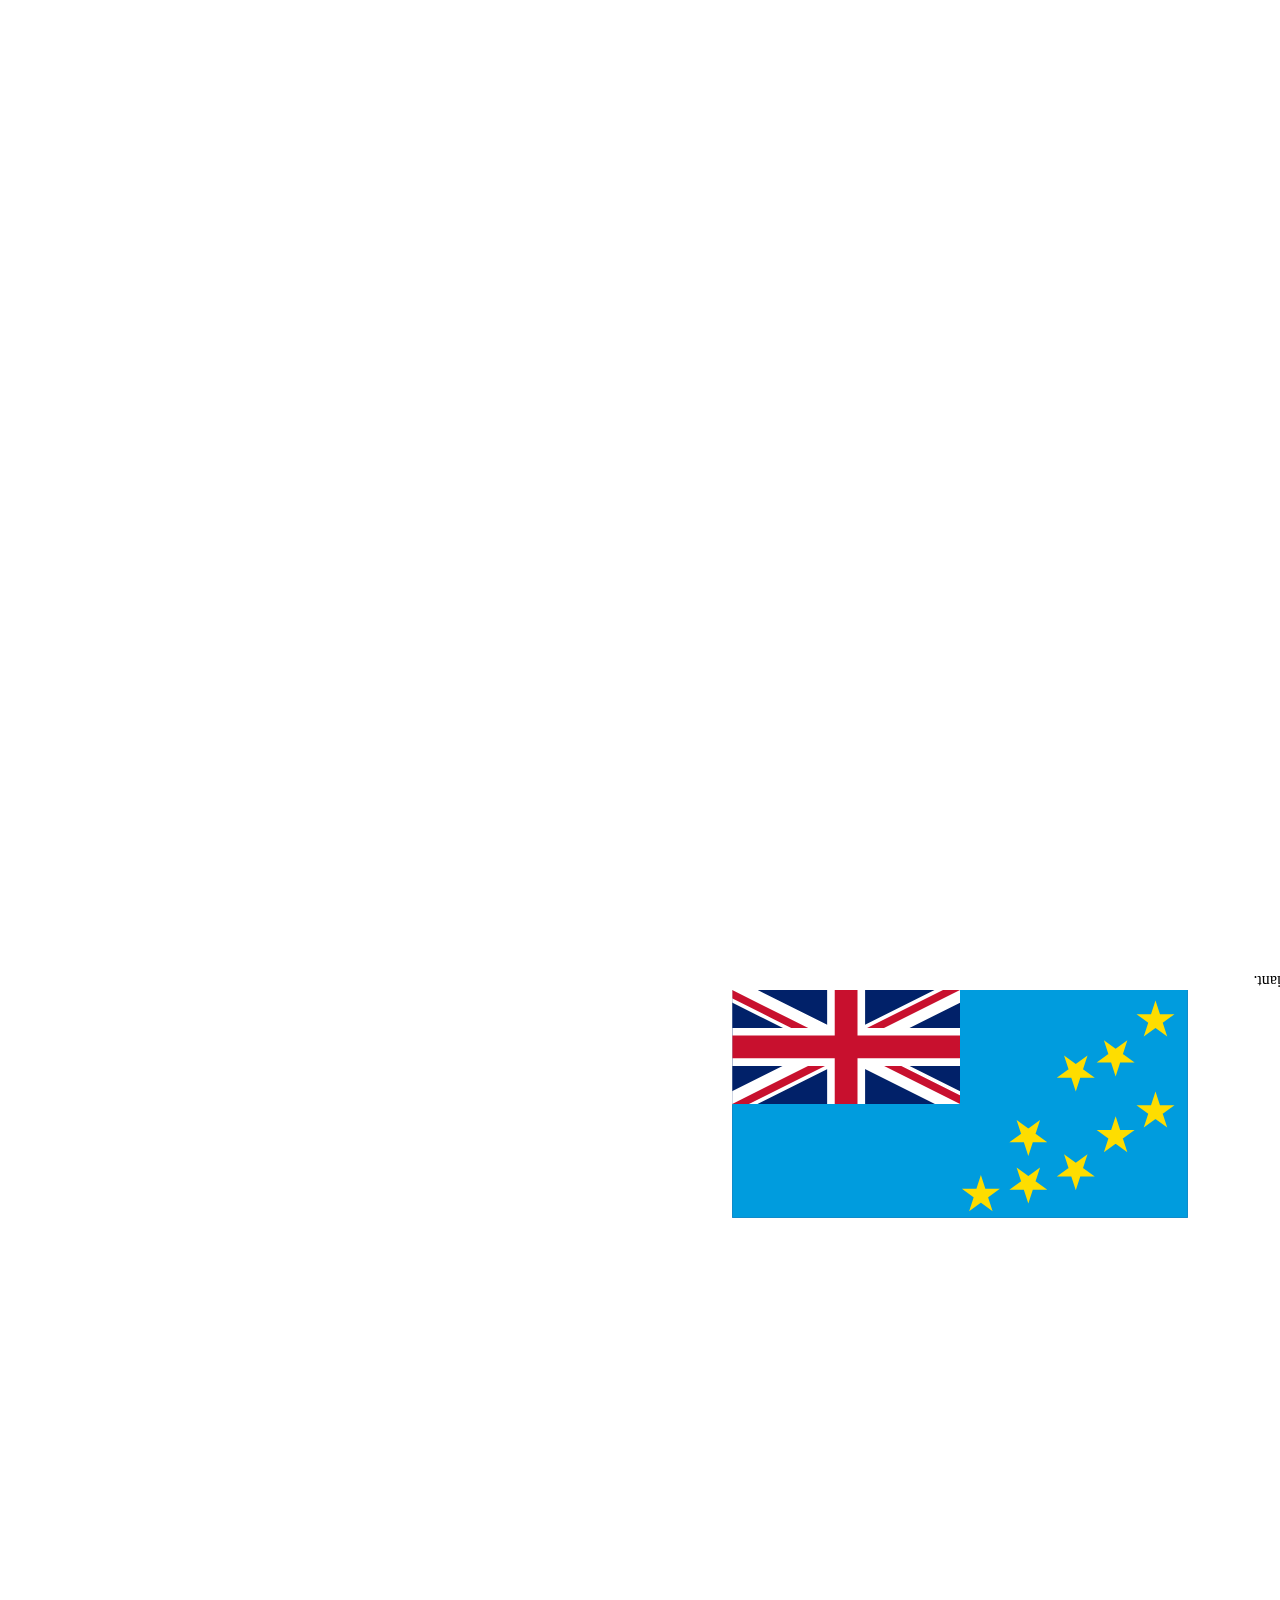
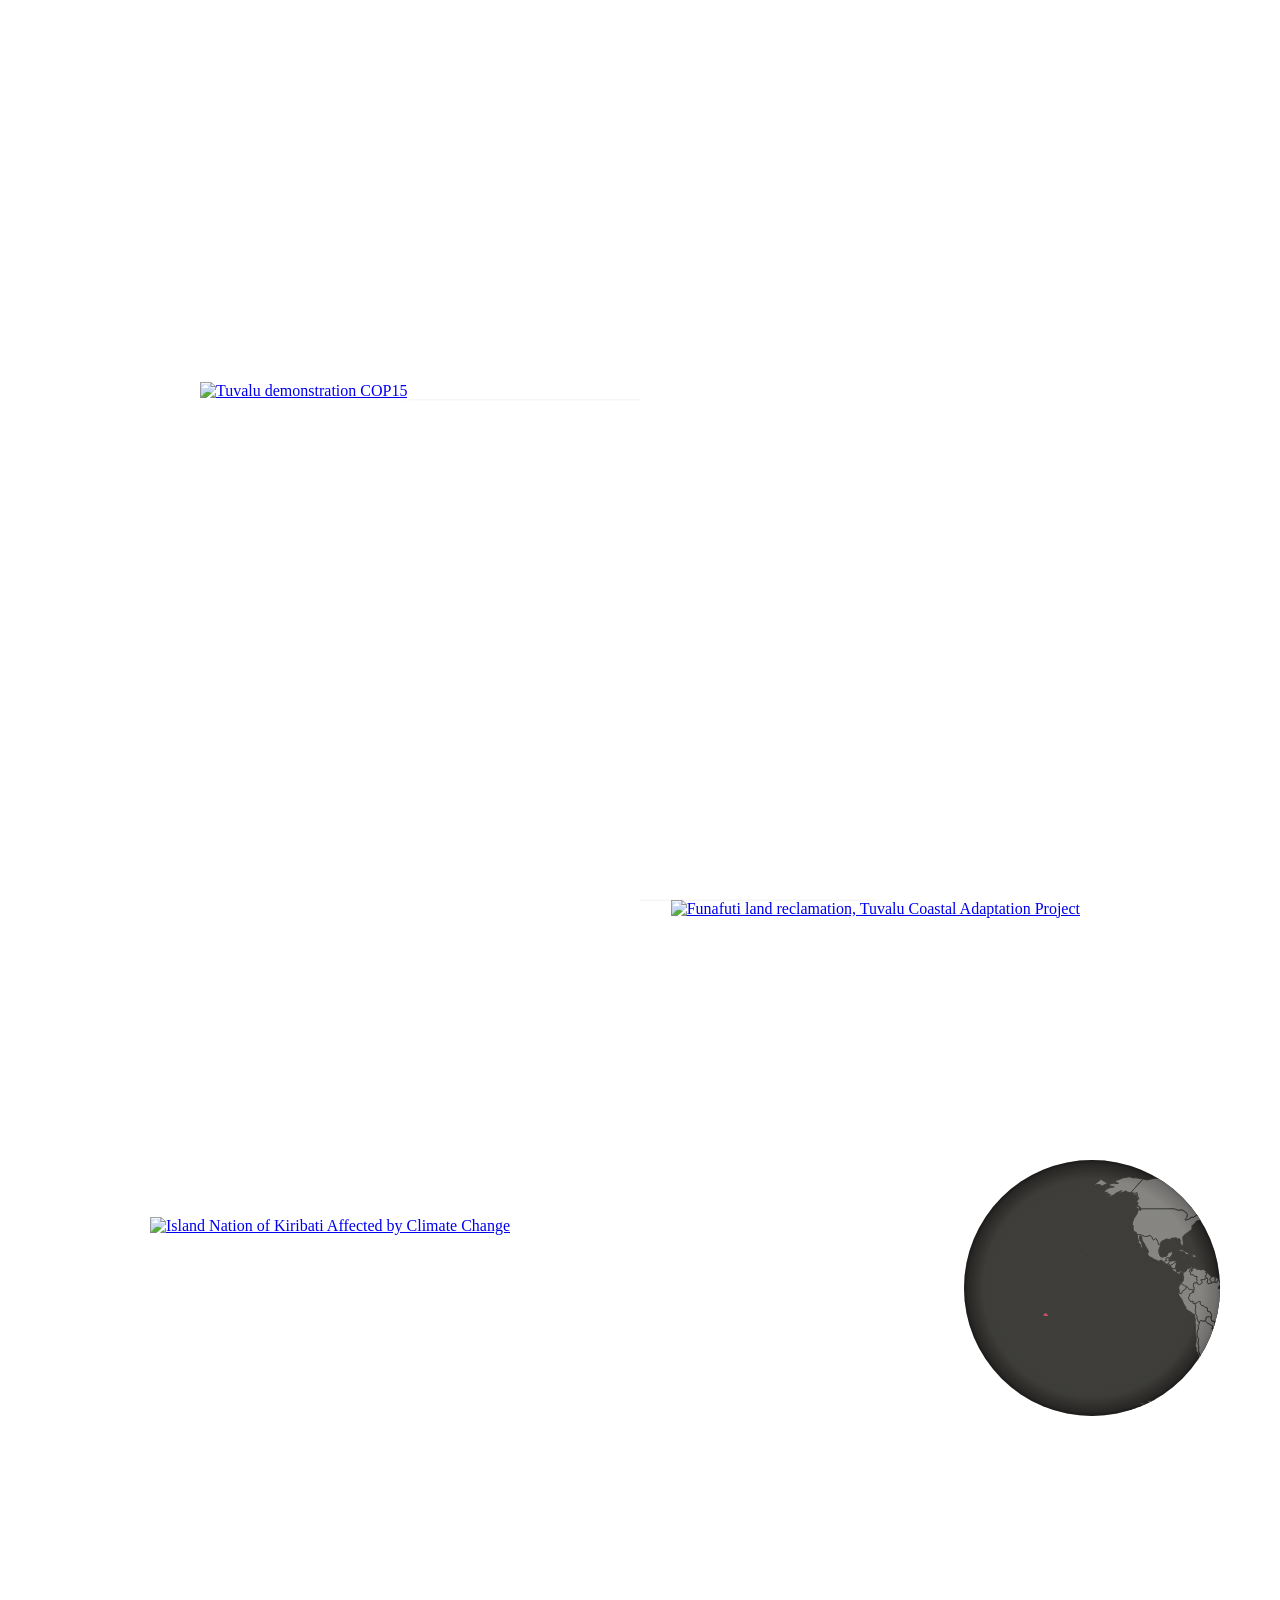
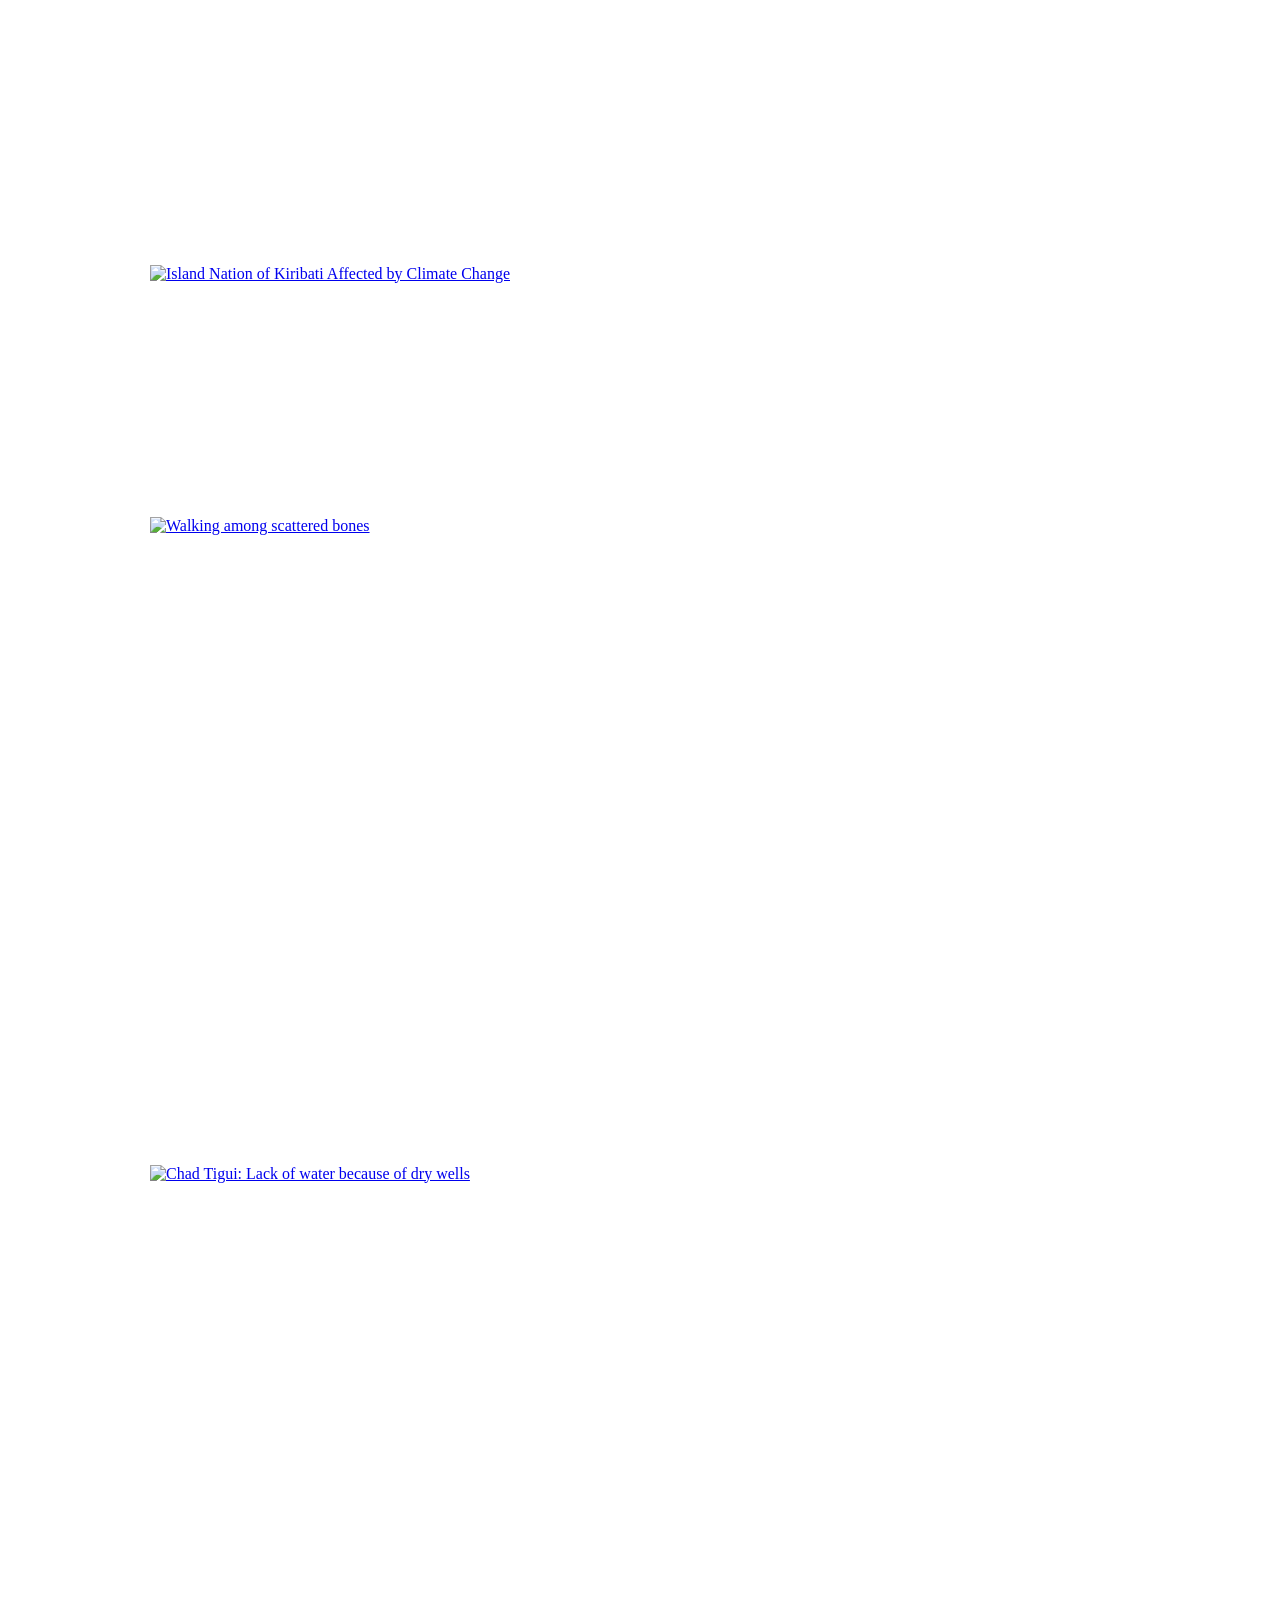
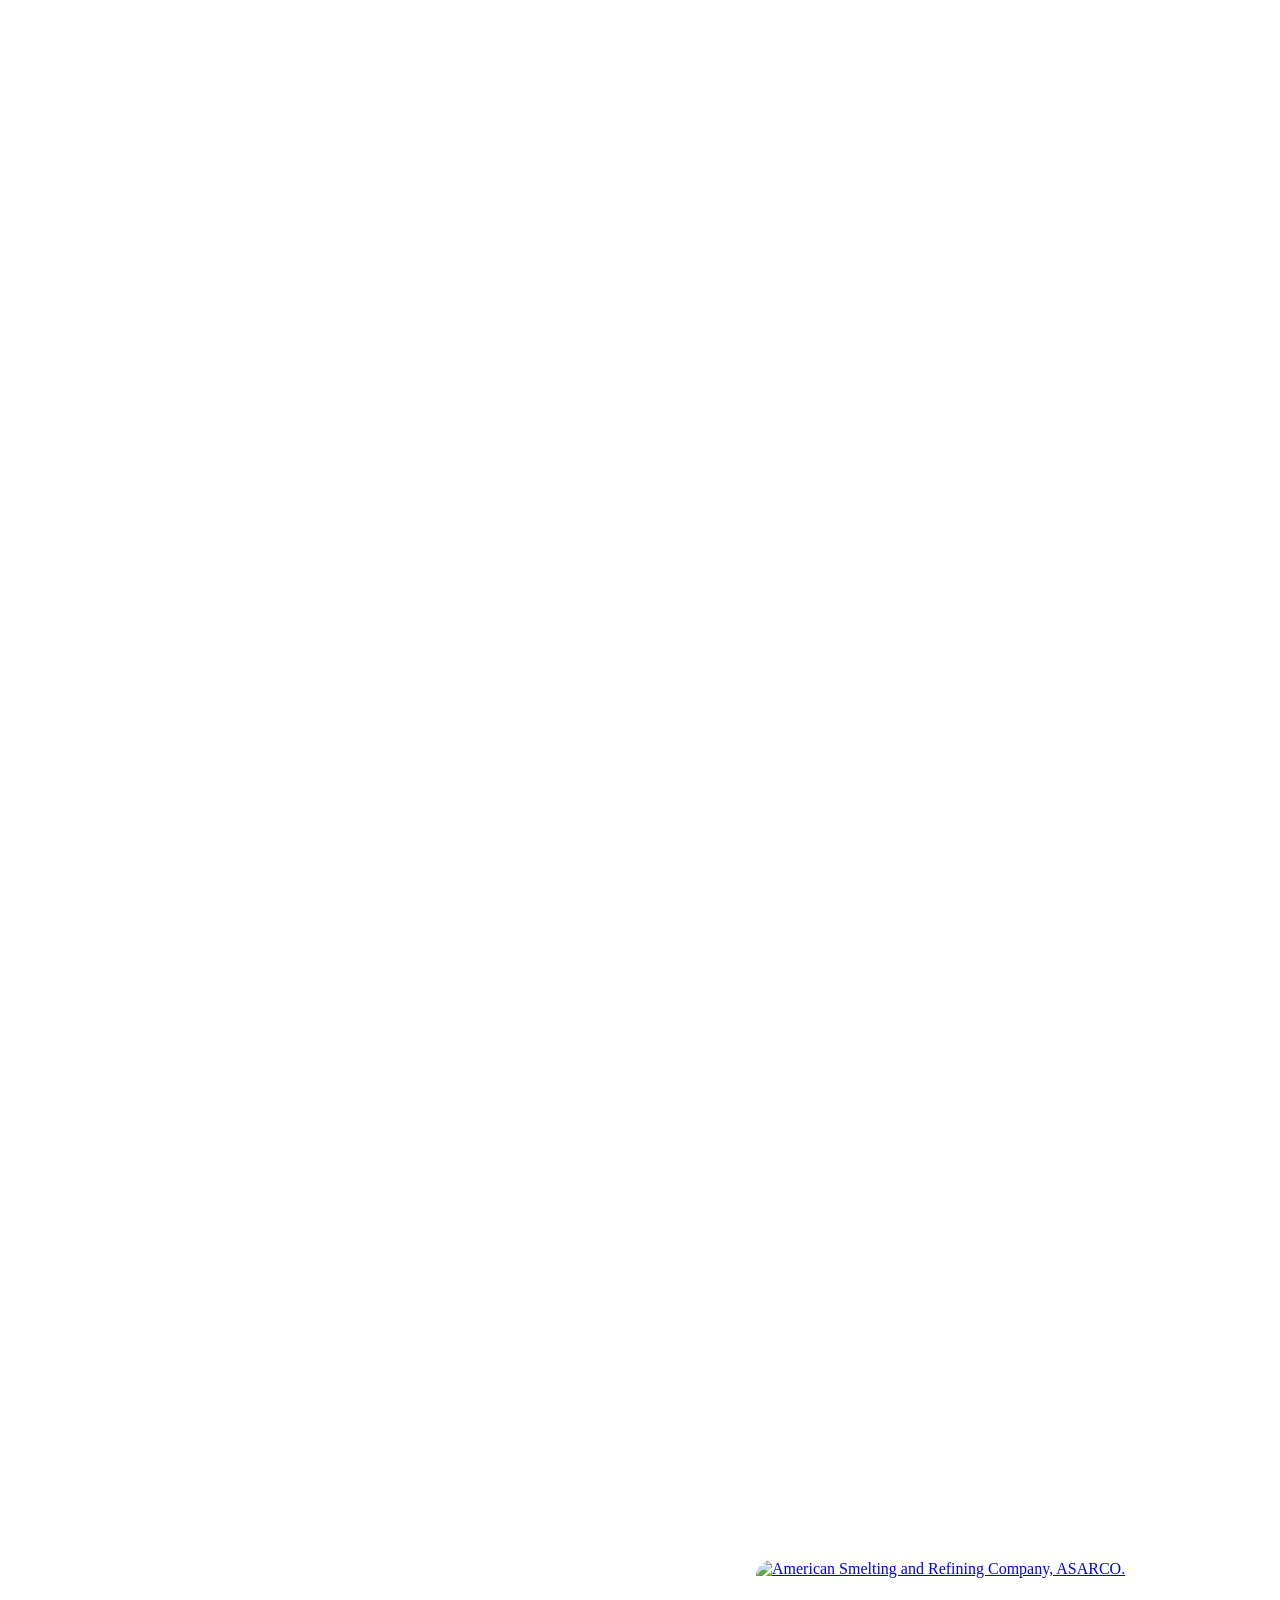
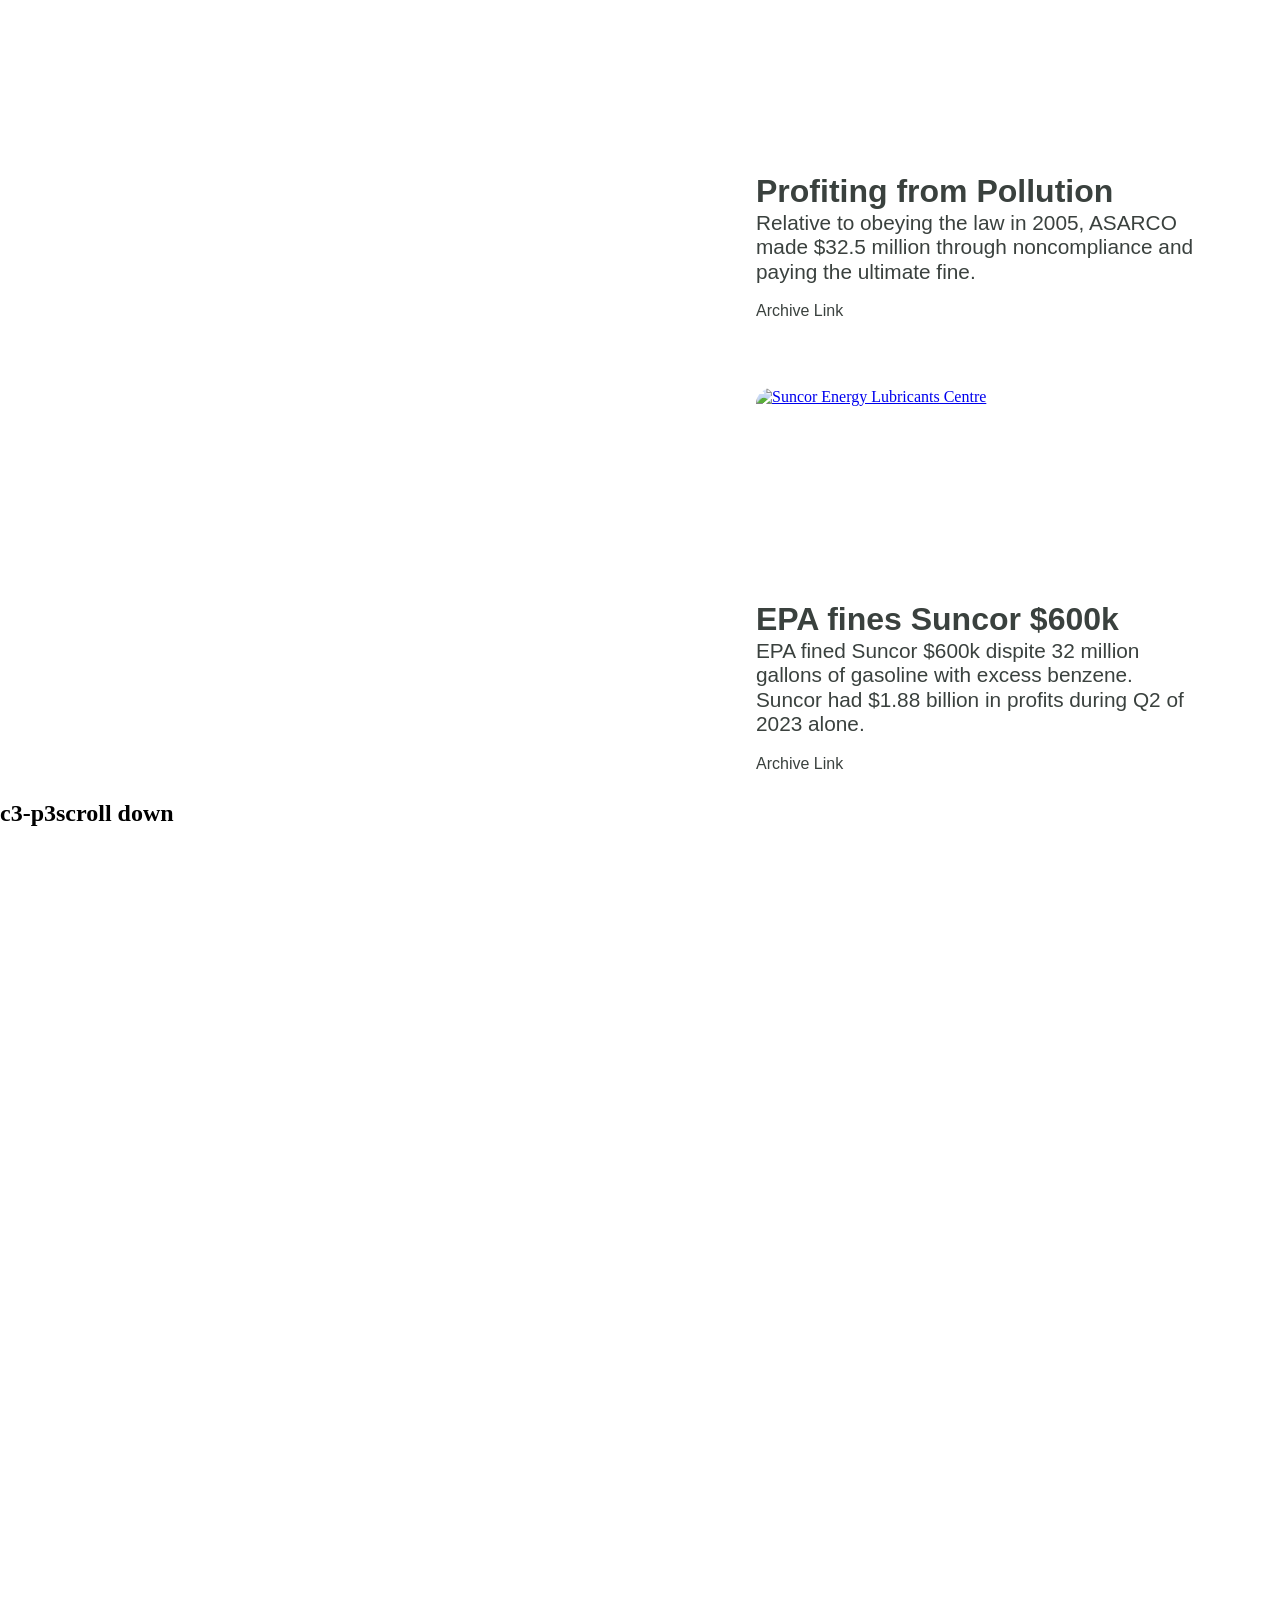
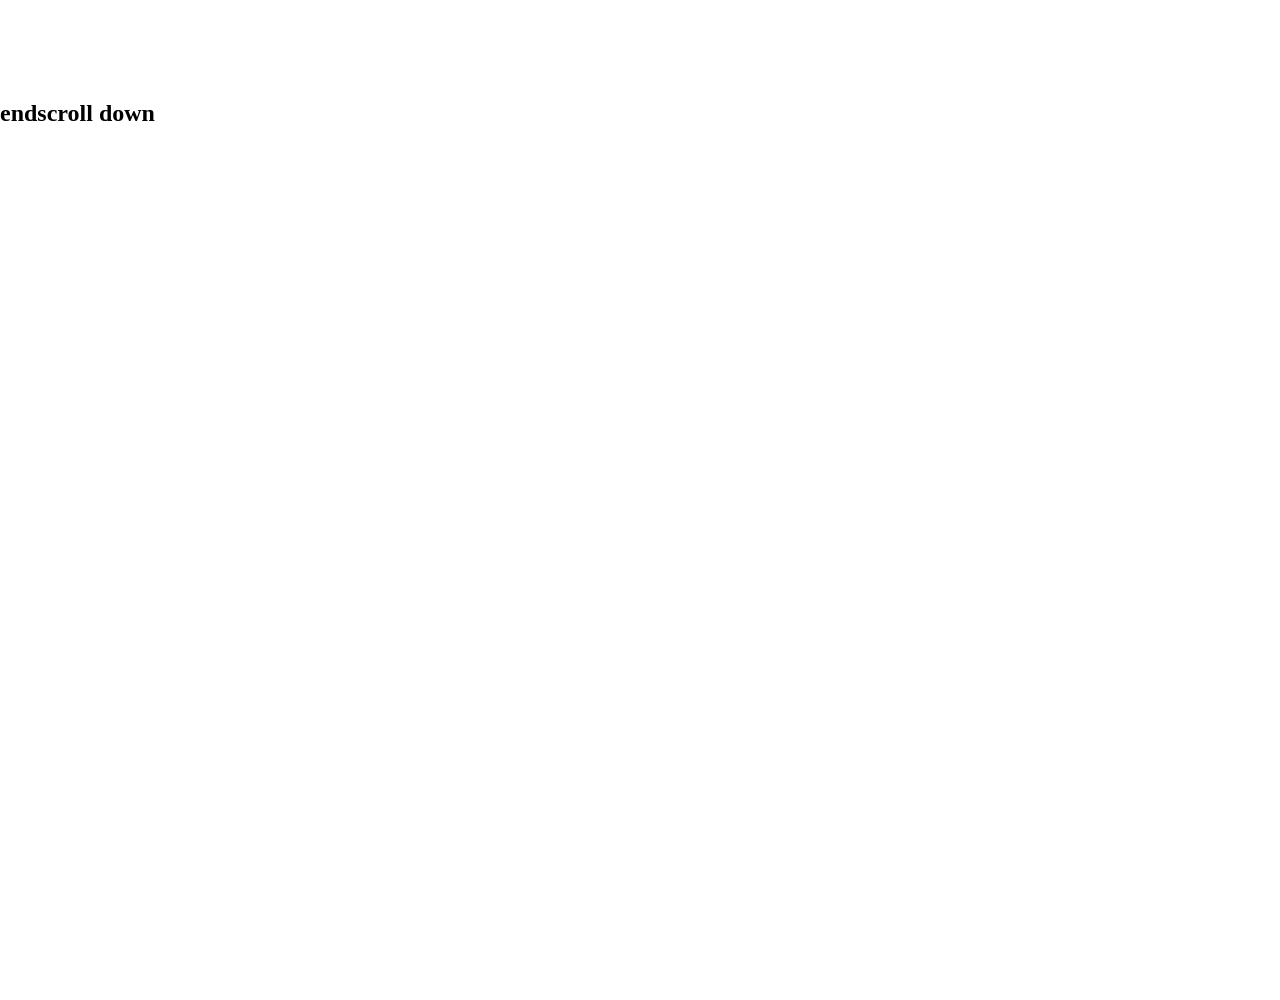
==== commit 463855e5: "c3-p2" ====
--- a/guide-to-climate-inequality/index.html
+++ b/guide-to-climate-inequality/index.html
@@ -1008,11 +1008,28 @@
   <h5>=77 Million People or 1% of the Worlds Population</h5>
 </div>
 </div>
-      <3/section>
+      </section>
     </div>
     <section id="c3-p2">
-      <h1>c3-p2</h1>
-      <h1>scroll down</h1>
+<p>Not only do the rich cause all this pollution but they do it because it makes them richer. Datacenters, oil and gas industries, car manufacturing, air travel, mass consumerism, and more all cause massive amounts of pollution and profits for the wealthy. Even when companies are regulated to pollute less, the fines can be so low that it is often still profitable to pollute, with conservative estimates that 36% of the time when companies violate the clean air act after getting fined their actions were still profitable to the company.</p>
+<div class="articles">
+  <div class="article">
+    <a class="article-img-container" target="_blank" href="https://www.yalejreg.com/bulletin/profiting-from-pollution/">
+      <img class="article-img" width="960" alt="American Smelting and Refining Company, ASARCO." src="https://upload.wikimedia.org/wikipedia/commons/thumb/7/72/Office_of_the_Administrator_%28Lisa_P._Jackson%29_-_American_Smelting_and_Refining_Company_%28ASARCO%29_%28412-APD-648-2011-01-26_ASARCO_013.jpg%29_-_DPLA_-_5f86cdf571898820638c1cab86a45eb9.jpg/960px-thumbnail.jpg">
+      </a>
+    <a class="article-text" target="_blank" href="https://www.yalejreg.com/bulletin/profiting-from-pollution/"><span class="article-title">Profiting from Pollution</span><br><span class="article-summary">Relative to obeying the law in 2005, ASARCO made $32.5 million through noncompliance and paying the ultimate fine.</span>
+      </a><br>
+    <a class="archive-link" href="https://web.archive.org/web/20260220020926/https://www.yalejreg.com/bulletin/profiting-from-pollution/" target="_blank">Archive Link</a>
+</div>
+ <div class="article">
+    <a class="article-img-container" target="_blank" href="https://coloradosun.com/2023/09/07/epa-fines-suncor-gasoline-pollutants-lawn-equipment/">
+      <img class="article-img" width="960" alt="Suncor Energy Lubricants Centre" src="https://upload.wikimedia.org/wikipedia/commons/thumb/a/ae/Suncor_Energy_Lubricants_Centre_%2810733580103%29.jpg/960px-Suncor_Energy_Lubricants_Centre_%2810733580103%29.jpg">
+      </a>
+    <a class="article-text" target="_blank" href="https://coloradosun.com/2023/09/07/epa-fines-suncor-gasoline-pollutants-lawn-equipment/"><span class="article-title">EPA fines Suncor $600k</span><br><span class="article-summary">EPA fined Suncor $600k dispite 32 million gallons of gasoline with excess benzene. Suncor had $1.88 billion in profits during Q2 of 2023 alone.</span>
+      </a><br>
+   <a class="archive-link" href="https://web.archive.org/web/20250721214900/https://coloradosun.com/2023/09/07/epa-fines-suncor-gasoline-pollutants-lawn-equipment/" target="_blank">Archive Link</a>
+</div> 
+</div>
     </section>
     <section id="c3-p3">
       <h1>c3-p3</h1>
--- a/guide-to-climate-inequality/css/index-style.css
+++ b/guide-to-climate-inequality/css/index-style.css
@@ -119,7 +119,7 @@
 #title-text {
   margin: 0;
   color: #FFF;
-  font-family: Indivisible, sans-serif;
+  font-family: 'Indivisible', sans-serif;
   font-size: 6rem;
   font-style: normal;
   font-weight: 700;
@@ -131,7 +131,7 @@
   margin: 0;
   padding-top: 13px;
   color: #FFF;
-  font-family: Indivisible, sans-serif;
+  font-family: 'Indivisible', sans-serif;
   font-size: 2.5rem;
   font-style: normal;
   font-weight: 400;
@@ -142,7 +142,7 @@
   align-items: flex-end;
   width: fit-content;
   color: #FFF;
-  font-family: Indivisible, sans-serif;
+  font-family: 'Indivisible', sans-serif;
   font-size: 1.25rem;
   font-style: normal;
   font-weight: 400;
@@ -191,7 +191,7 @@
 
 .chapter-number{
   color: #FFF;
-  font-family: Indivisible, sans-serif;
+  font-family: 'Indivisible', sans-serif;
   font-size: 3rem;
   font-style: normal;
   font-weight: 700;
@@ -201,7 +201,7 @@
 
 .chapter-title{
   color: #FFF;
-  font-family: Indivisible, sans-serif;
+  font-family: 'Indivisible', sans-serif;
   font-size: 4.6875rem;
   font-style: normal;
   font-weight: 700;
@@ -224,7 +224,7 @@
 p{
   color: #FFF;
   text-align: justify;
-  font-family: Indivisible, sans-serif;
+  font-family: 'Indivisible', sans-serif;
   font-size: 2rem;
   font-style: normal;
   font-weight: 400;
@@ -296,7 +296,7 @@
 .timeline-title{
   margin: 0;
   color: #FFF;
-  font-family: Indivisible, sans-serif;
+  font-family: 'Indivisible', sans-serif;
   font-size: 1.5rem;
   font-style: normal;
   font-weight: 600;
@@ -324,7 +324,7 @@
 
 .year{
   color: #FFF;
-  font-family: Indivisible, sans-serif;
+  font-family: 'Indivisible', sans-serif;
   font-size: 1.5rem;
   font-style: normal;
   font-weight: 500;
@@ -336,7 +336,7 @@
   /* padding-bottom: .8rem; */
   width: 471px;
   color: #FFF;
-  font-family: Indivisible, sans-serif;
+  font-family: 'Indivisible', sans-serif;
   font-size: 1.5rem;
   font-style: normal;
   font-weight: 600;
@@ -702,8 +702,8 @@
 }
 
 .spin-0#FJ {
-    fill: red;
-    stroke: red;
+    fill: #a71e32;
+    stroke: #a71e32;
     stroke-width: 4px;
 }
 
@@ -712,7 +712,7 @@
 }
 
 .spin-1#TD {
-  fill: red;
+  fill: #a71e32;
 }
 
 .spin-2 {
@@ -720,13 +720,19 @@
 }
 
 .spin-2#ID {
-    fill: red;
+    fill: #a71e32;
+}
+
+#ID {
   stroke: none;
 }
 
+#VN {
+  stroke: none;
+}
+
 .spin-2#VN {
-    fill: red;
-  stroke: none;
+    fill: #a71e32;
 }
 
 #c2-p2 p{
@@ -837,7 +843,7 @@
 }
 
 .percent{
-  font-family: Indivisible, sans-serif;
+  font-family: 'Indivisible', sans-serif;
   font-weight: 500;
   font-size: 1.5rem;
   color: white;
@@ -882,7 +888,7 @@
   font-weight: 500;
   font-size: 1.5rem;
   color: #3a413e;
-  font-family: Indivisible, sans-serif;
+  font-family: 'Indivisible', sans-serif;
 }
 
 .key{
@@ -905,14 +911,14 @@
   font-weight: 500;
   font-size: 1.5rem;
   color: #3a413e;
-  font-family: Indivisible, sans-serif;
+  font-family: 'Indivisible', sans-serif;
 }
 
 .co2-share-title{
   font-weight: 700;
   font-size: 1.5rem;
   color: #3a413e;
-  font-family: Indivisible, sans-serif;
+  font-family: 'Indivisible', sans-serif;
 }
 
 #c3-p1{
@@ -929,4 +935,119 @@
 #c3-p1 p{
   width: 40%;
   margin-left: 60px;
+}
+
+#c3-p2{
+  display: flex;
+  flex-direction: row;
+  flex-wrap: nowrap;
+  justify-content: space-between;
+  align-items: center;
+  align-content: stretch;
+  gap: 0px;
+}
+
+p{
+  color: #FFF;
+  text-align: justify;
+  font-family: 'Indivisible', sans-serif;
+  font-size: 2rem;
+  font-style: normal;
+  font-weight: 400;
+  line-height: 118%;
+}
+
+#c3-p2 p{
+  width: 50%;
+  margin-left: 60px;
+}
+
+.articles{
+  width: 35%;
+  height: calc(100% - 120px);
+  margin-right: calc(60px + 1rem);
+  display: flex;
+  flex-direction: column;
+  flex-wrap: nowrap;
+  justify-content: space-between;
+  align-items: center;
+  align-content: stretch;
+  gap: 0px;
+}
+
+.article{
+  box-shadow: 0 0 1rem 20px rgba(255, 255, 255, 1);
+  width: 100%;
+  height: calc(50% - 2rem - 30px);
+  padding-bottom: 1.5rem;
+  background-color: white;
+  display: flex;
+  flex-direction: column;
+  justify-content: space-around;
+}
+
+.article-img-container{
+  min-width: 100%;
+  max-width: 100%;
+  min-height: 60%;
+  max-height: 60%;
+}
+
+.article-img{
+  border-radius: 16px;
+  min-width: 100%;
+  max-width: 100%;
+  min-height: 100%;
+  max-height: 100%;
+  object-fit: cover;
+  object-position: 20% 80%;
+}
+
+.article-title{
+  width: 100%;
+  color: #3a413e;
+  text-align: justify;
+  font-family: 'Indivisible', sans-serif;
+  font-size: 2rem;
+  font-style: normal;
+  font-weight: 600;
+  line-height: 118%;
+}
+
+.article-summary{
+  width: 100%;
+  color: #3a413e;
+  text-align: justify;
+  font-family: 'Indivisible', sans-serif;
+  font-size: 1.3rem;
+  font-style: normal;
+  font-weight: 400;
+  line-height: 118%;
+}
+
+.archive-link{
+  width: 100%;
+  color: #3a413e;
+  text-align: justify;
+  font-family: 'Indivisible', sans-serif;
+  font-size: 1rem;
+  font-style: normal;
+  font-weight: 400;
+}
+
+.article-text, .article-text:link, .article-text:active{
+  text-decoration: none;
+  margin: 1rem 0 0 0;
+}
+
+.article-text:hover{
+  text-decoration: underline;
+}
+
+.archive-link, .archive-link:link, .archive-link:active{
+  text-decoration: none;
+}
+
+.archive-link:hover{
+  text-decoration: underline;
 }
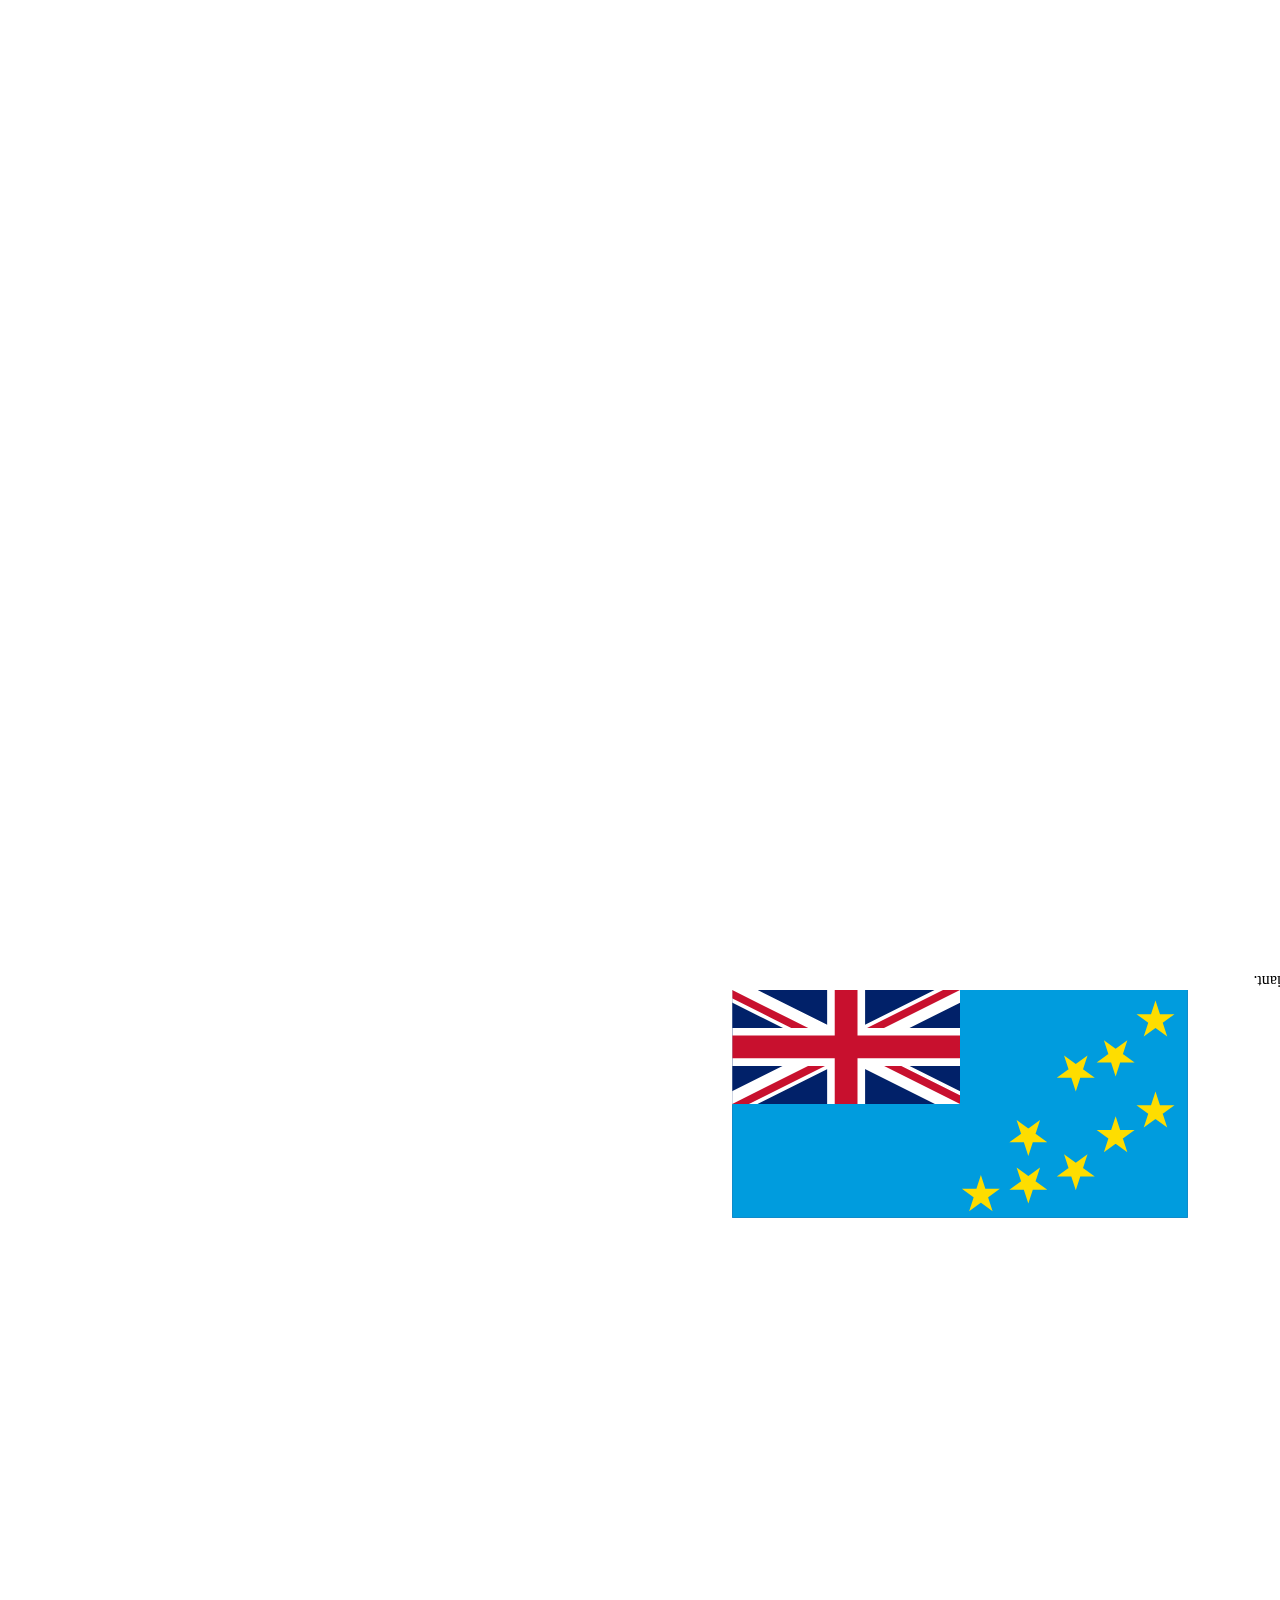
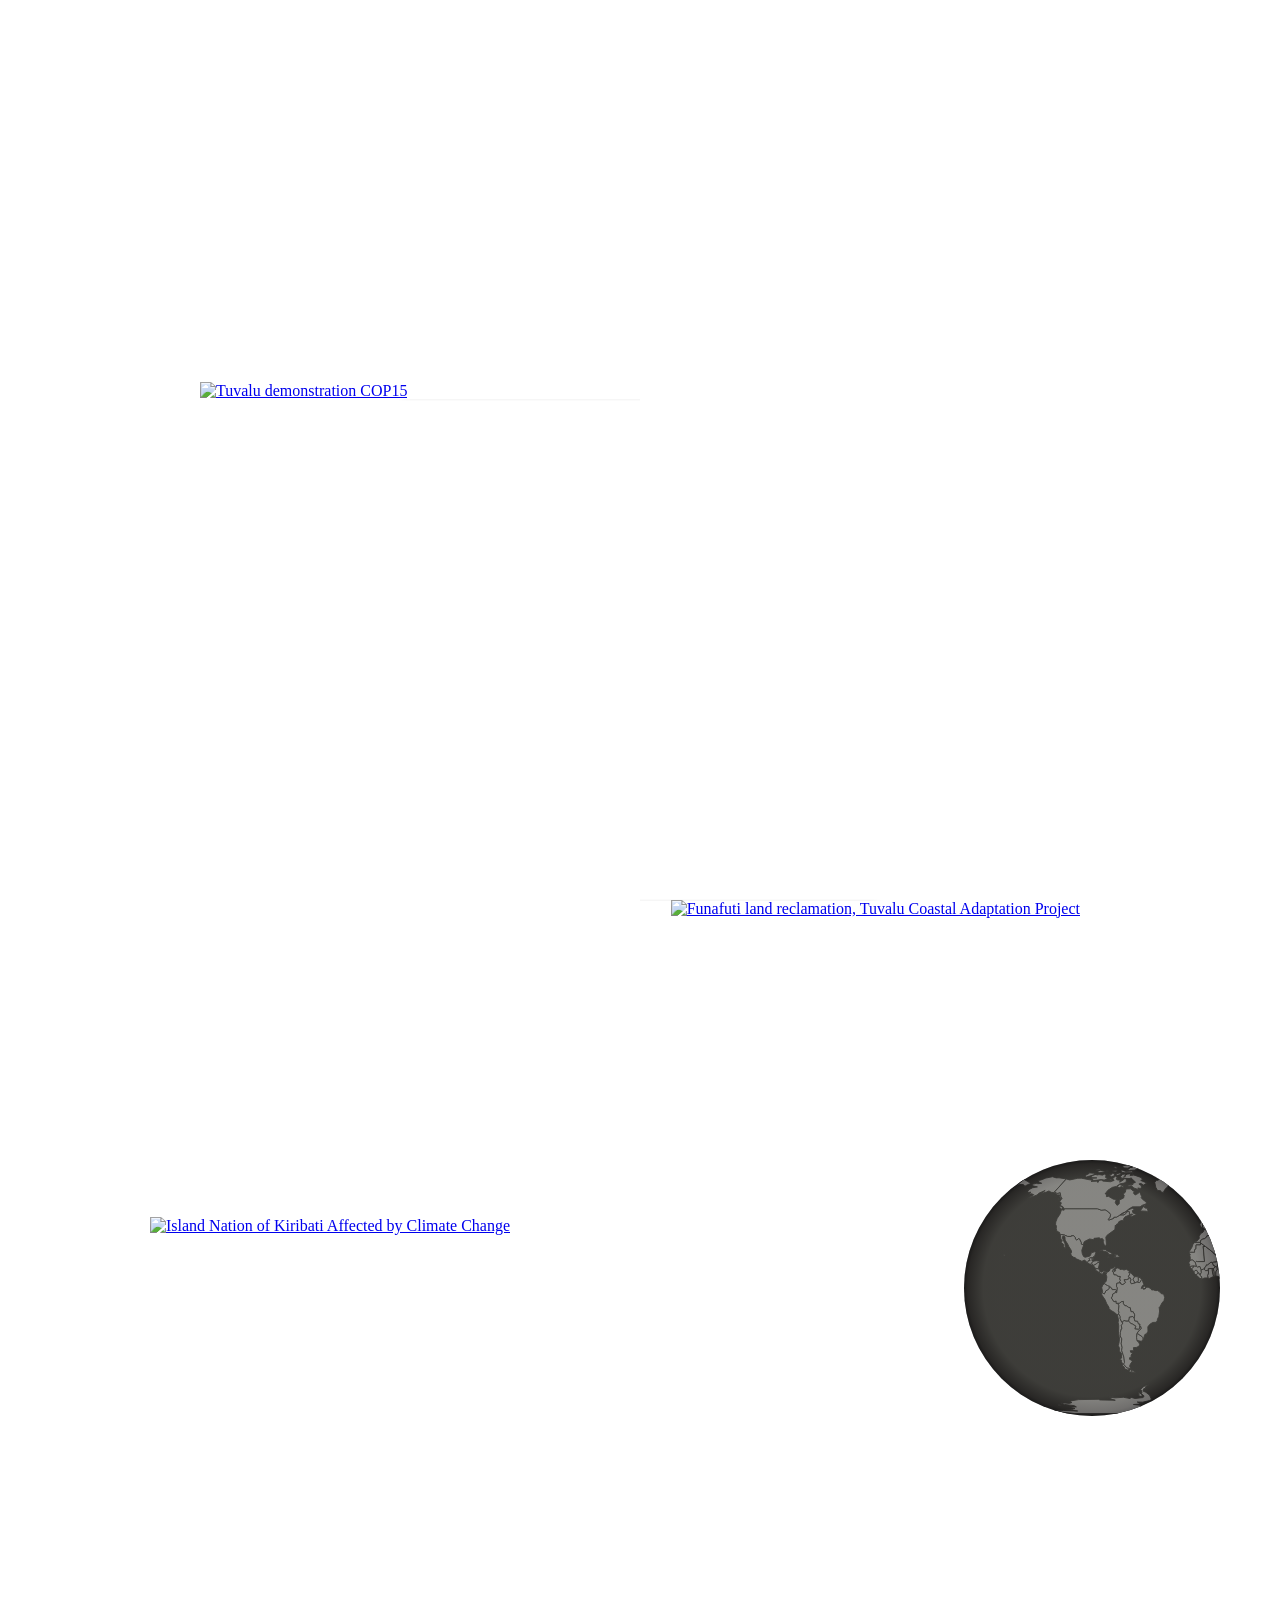
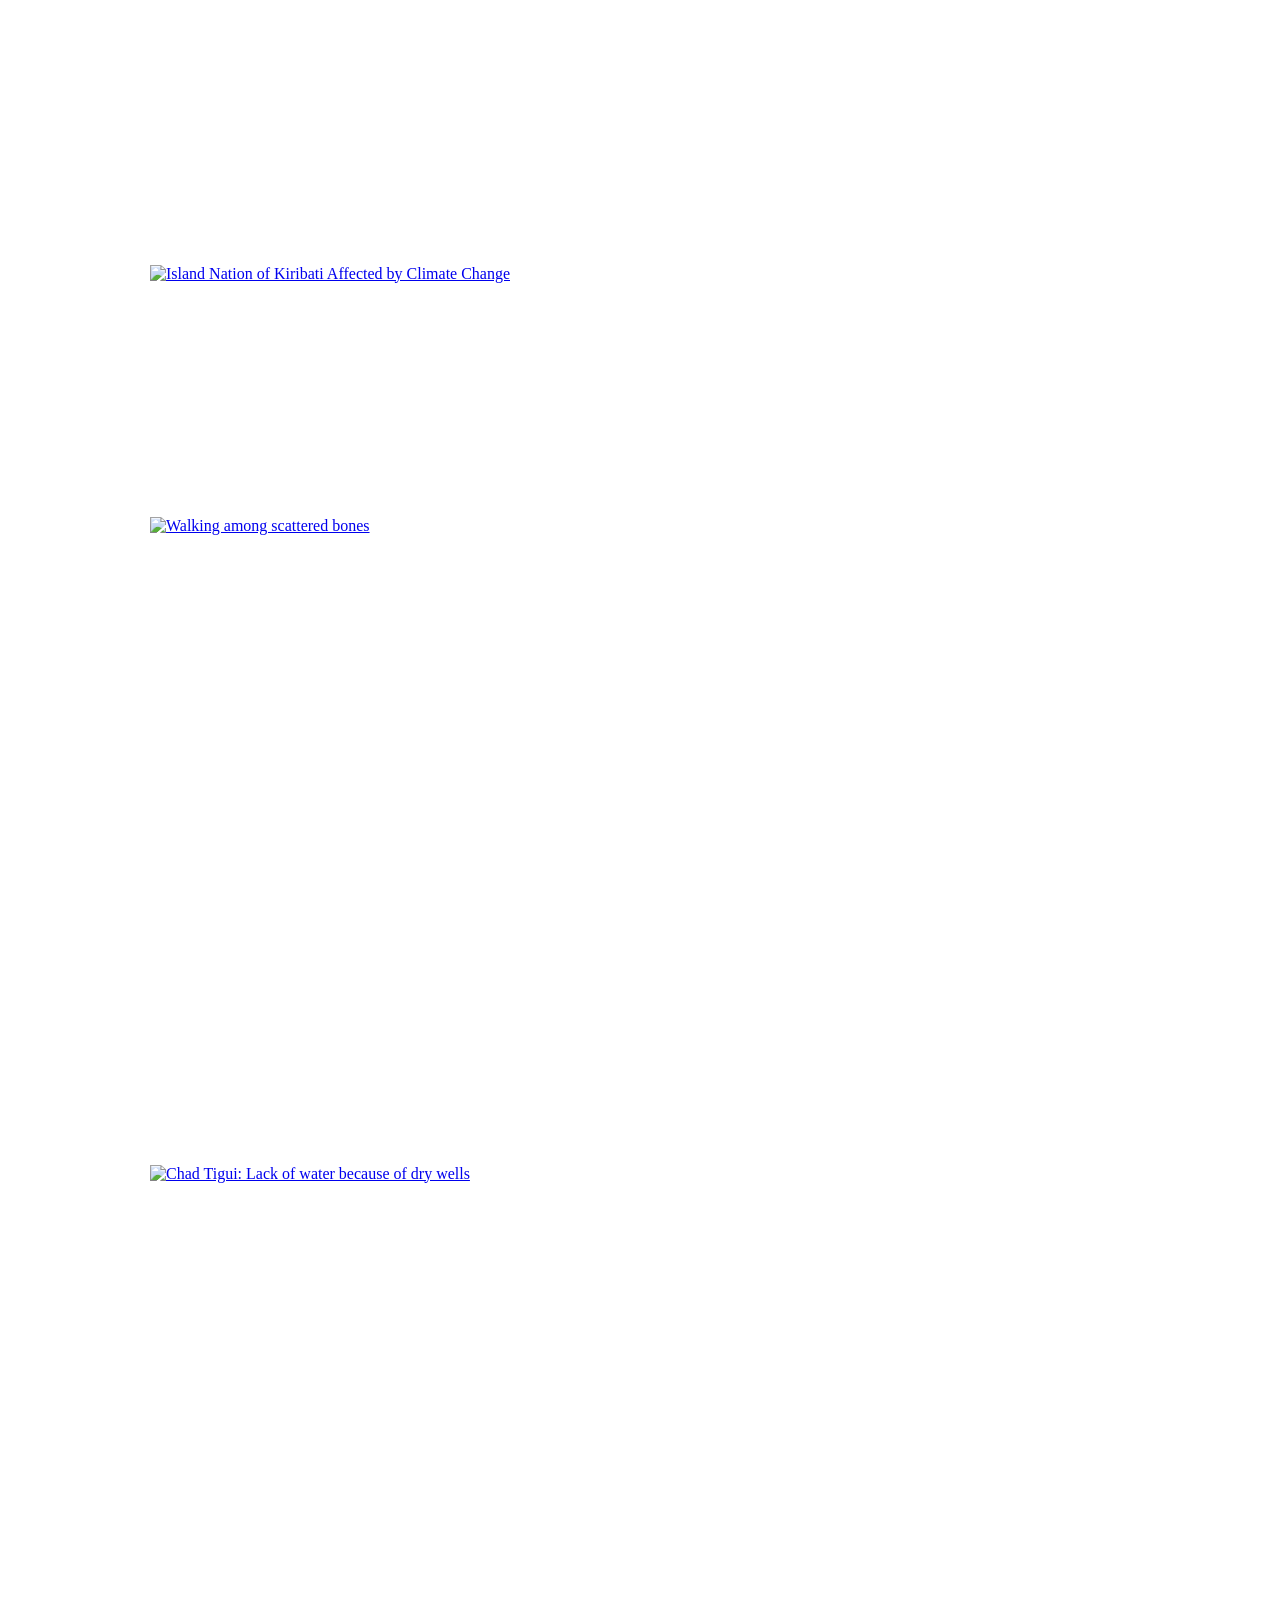
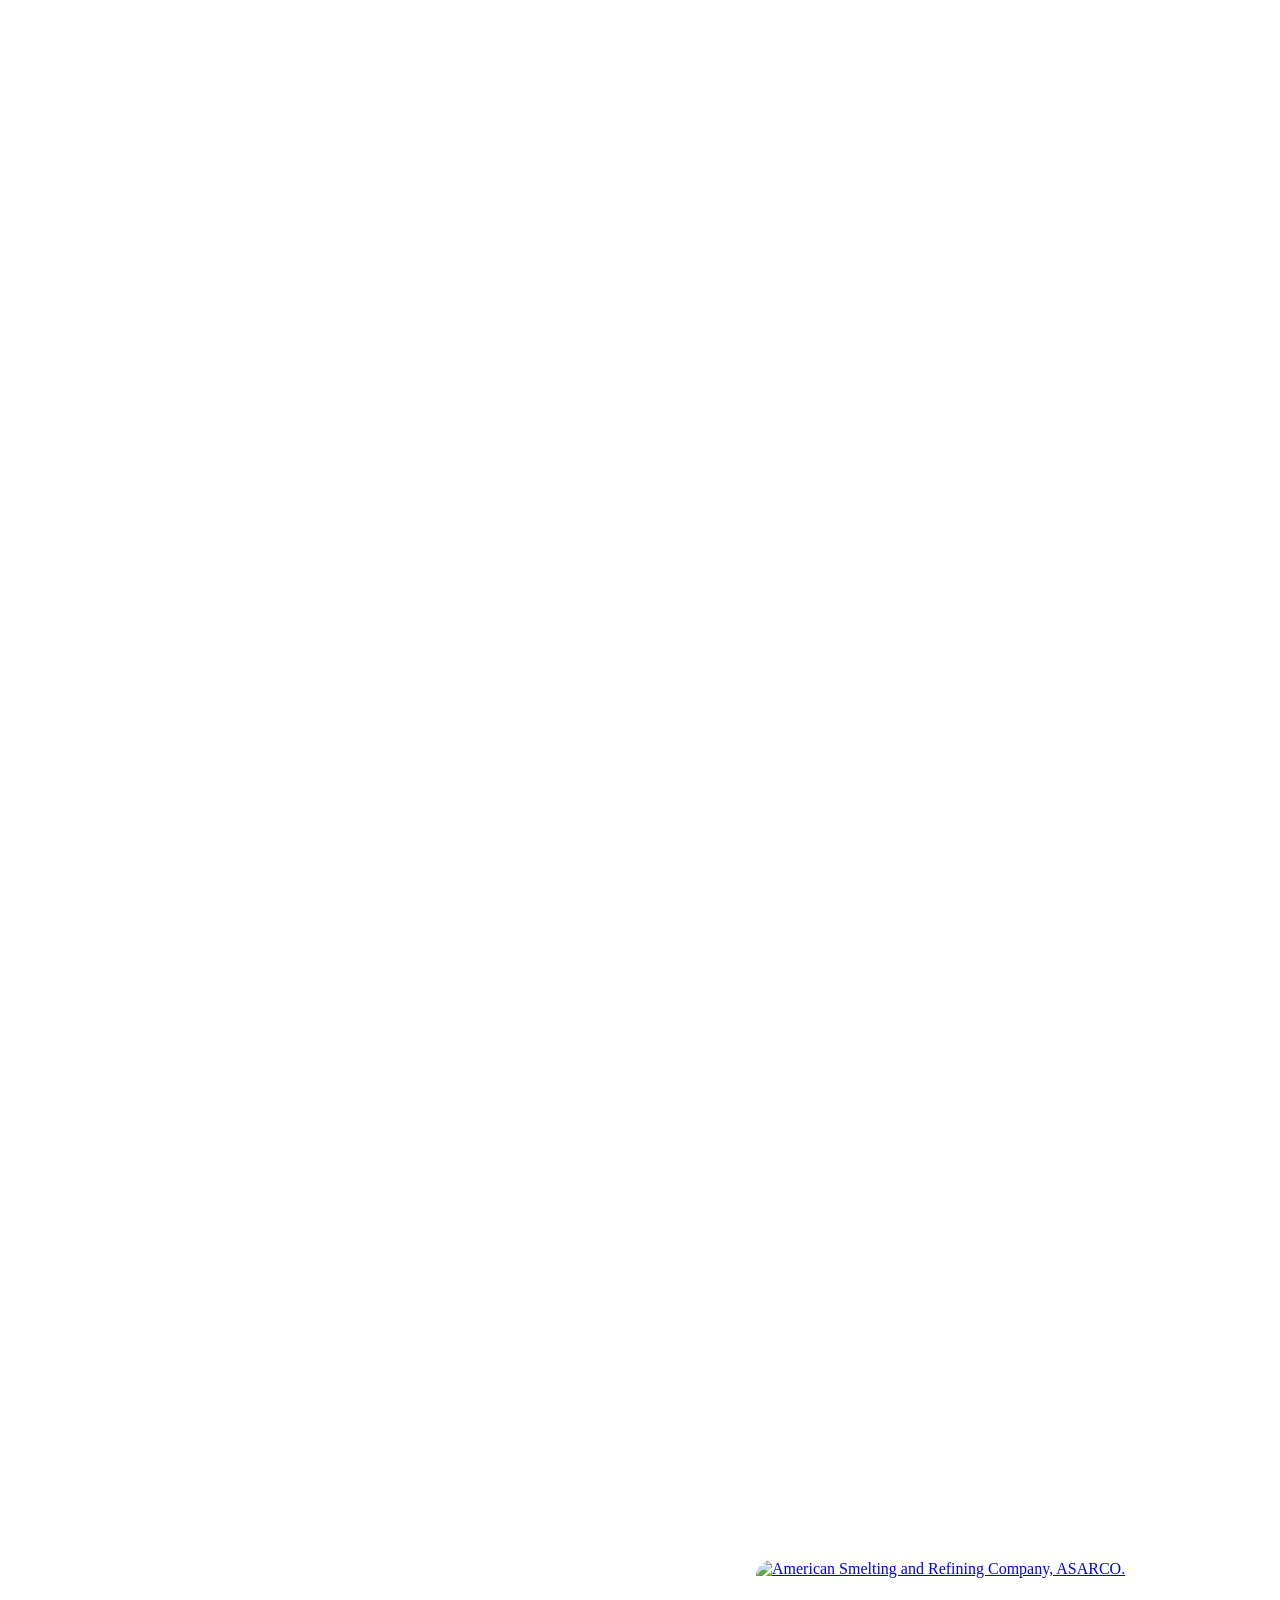
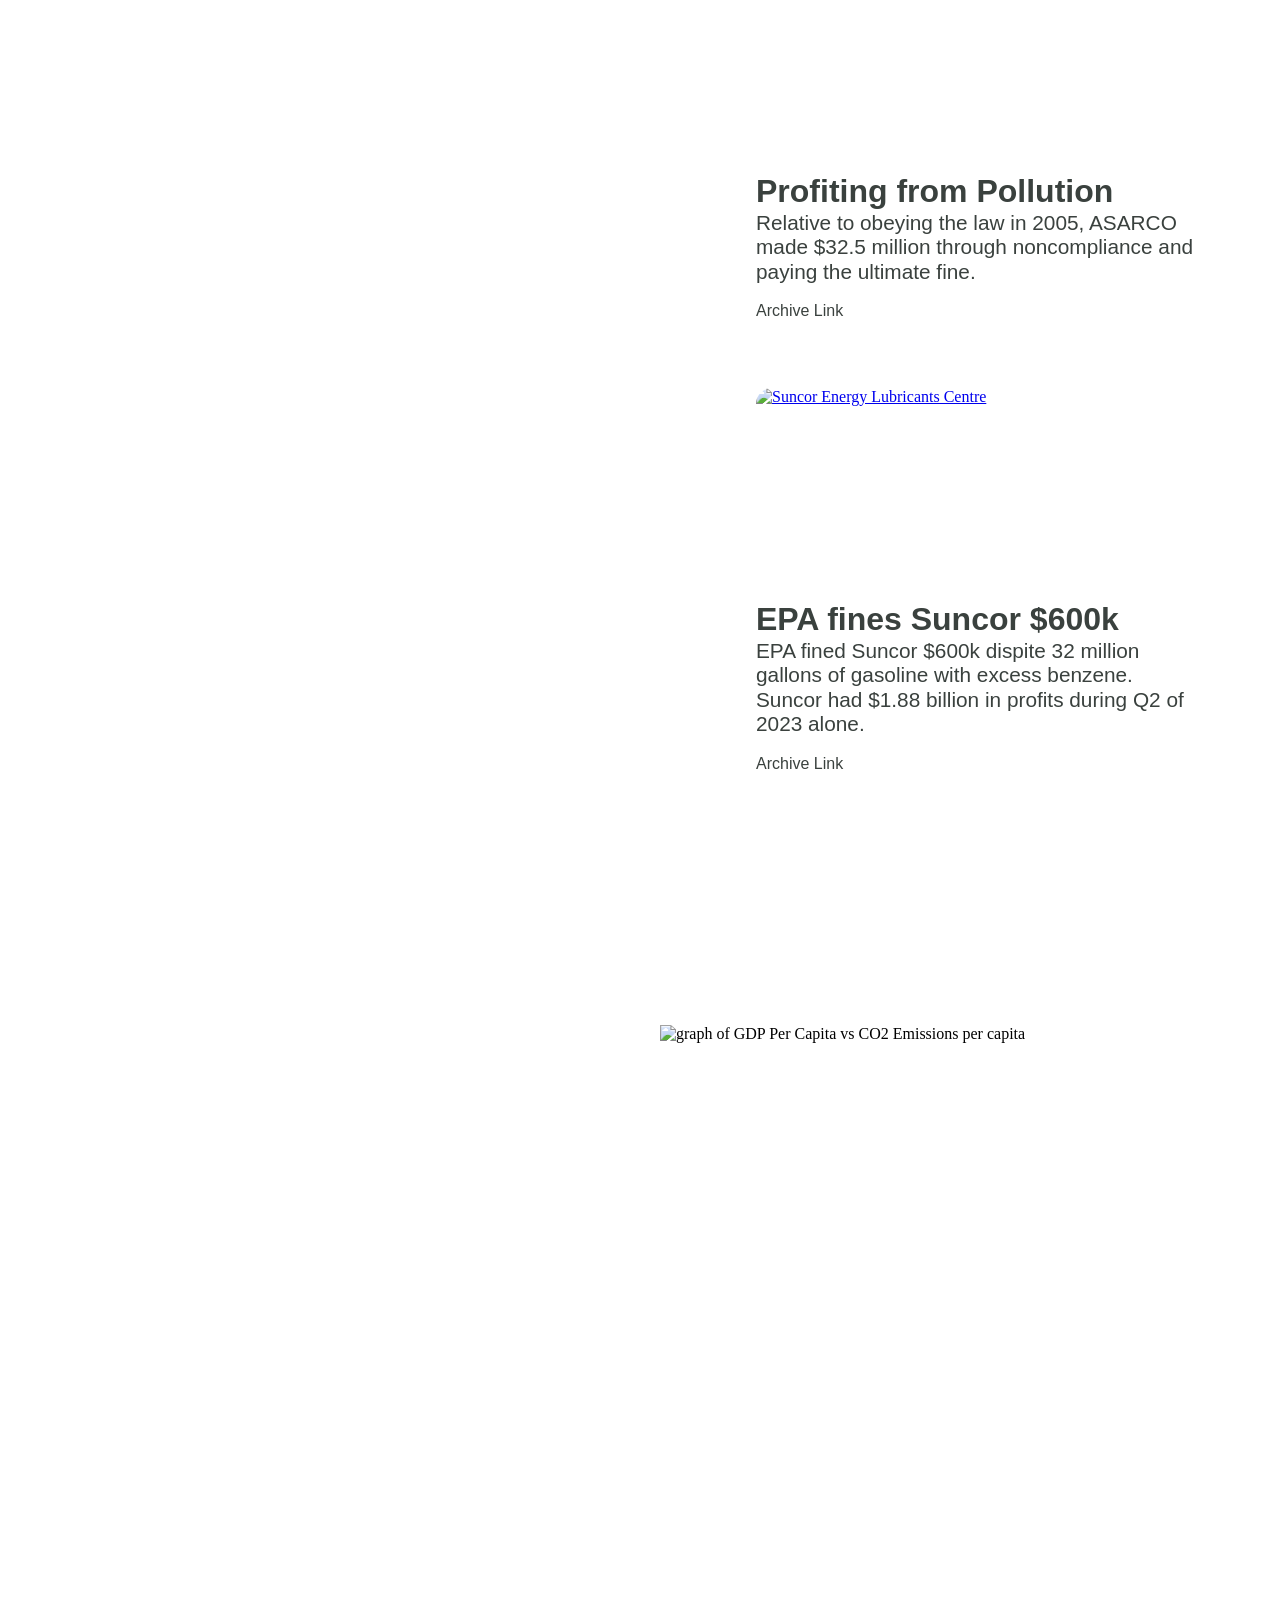
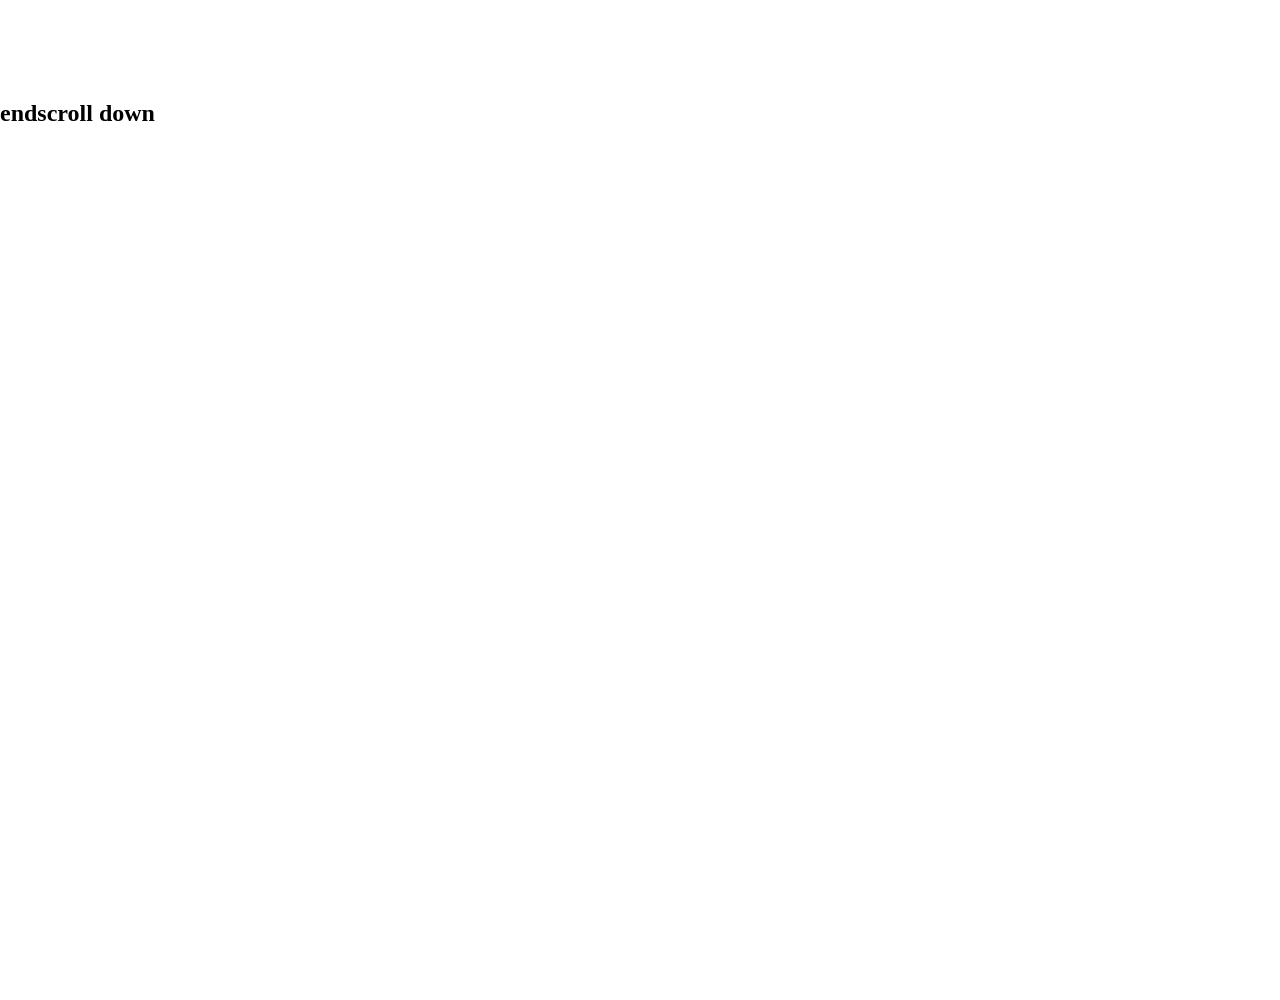
==== commit 88e80520: "work" ====
--- a/guide-to-climate-inequality/index.html
+++ b/guide-to-climate-inequality/index.html
@@ -1032,9 +1032,11 @@
 </div>
     </section>
     <section id="c3-p3">
-      <h1>c3-p3</h1>
-      <h1>scroll down</h1>
-    </section>
+<p>While the rich often live in places less affected by rising temperatures and have more ability to adapt to climate change they don’t want those affected most by climate change to immigrate to their nations. North America and Europe are becoming increasingly hostile to immigrants. While Tuvalu might have been lucky to get guaranteed access to immigration they only represent 10,000 of the billions that will need to immigrate in the future due to the effects of climate change.</p>
+<div class="gdp-emissions-graph">
+  <img src="https://raw.githubusercontent.com/rier-lily/rier-lily.github.io/f4144c72e0a4ea95209baa4aaba01ad421e430b4/guide-to-climate-inequality/images/gdp-vs-co2-graph.svg" alt="graph of GDP Per Capita vs CO2 Emissions per capita"/>
+</div>
+</section>
     <section id="end">
       <h1>end</h1>
       <h1>scroll down</h1>
--- a/guide-to-climate-inequality/css/index-style.css
+++ b/guide-to-climate-inequality/css/index-style.css
@@ -1050,4 +1050,38 @@
 
 .archive-link:hover{
   text-decoration: underline;
+}
+
+.gdp-emissions-graph{
+  margin: auto;
+  background-color: white;
+  box-shadow: 0 0 1rem 20px rgba(255, 255, 255, 1);
+  width: calc(45% - 2rem);
+  height: 50%;
+  display: flex;
+  flex-direction: column;
+  flex-wrap: wrap;
+  justify-content: space-between;
+  align-items: center;
+  align-content: space-between;
+  margin-right: calc(60px + 1rem);
+}
+
+#c3-p3{
+  display: flex;
+  flex-direction: row;
+  flex-wrap: nowrap;
+  justify-content: space-between;
+  align-items: center;
+  align-content: space-between;
+}
+
+#c3-p3 p{
+  width: 40%;
+  margin-left: 60px;
+}
+
+.gdp-emissions-graph img{
+  max-width: 100%;
+  max-height: 100%;
 }
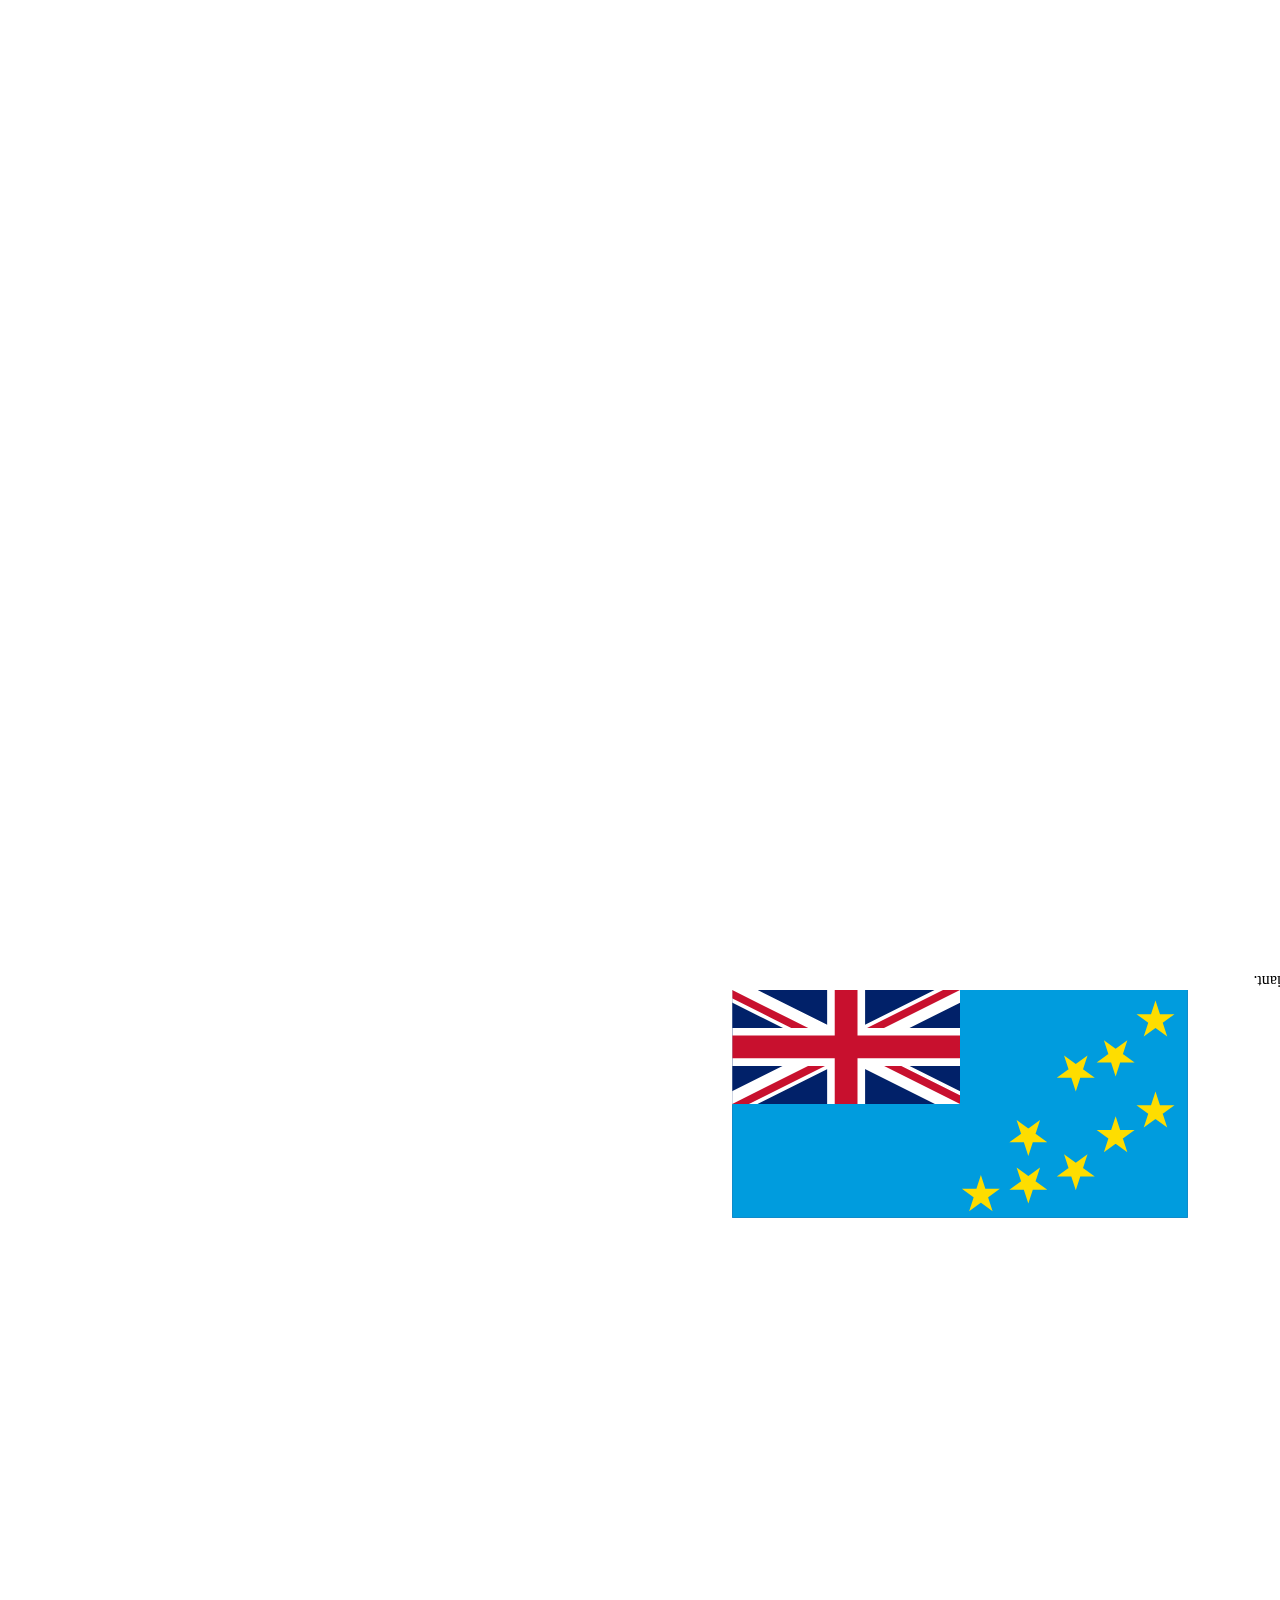
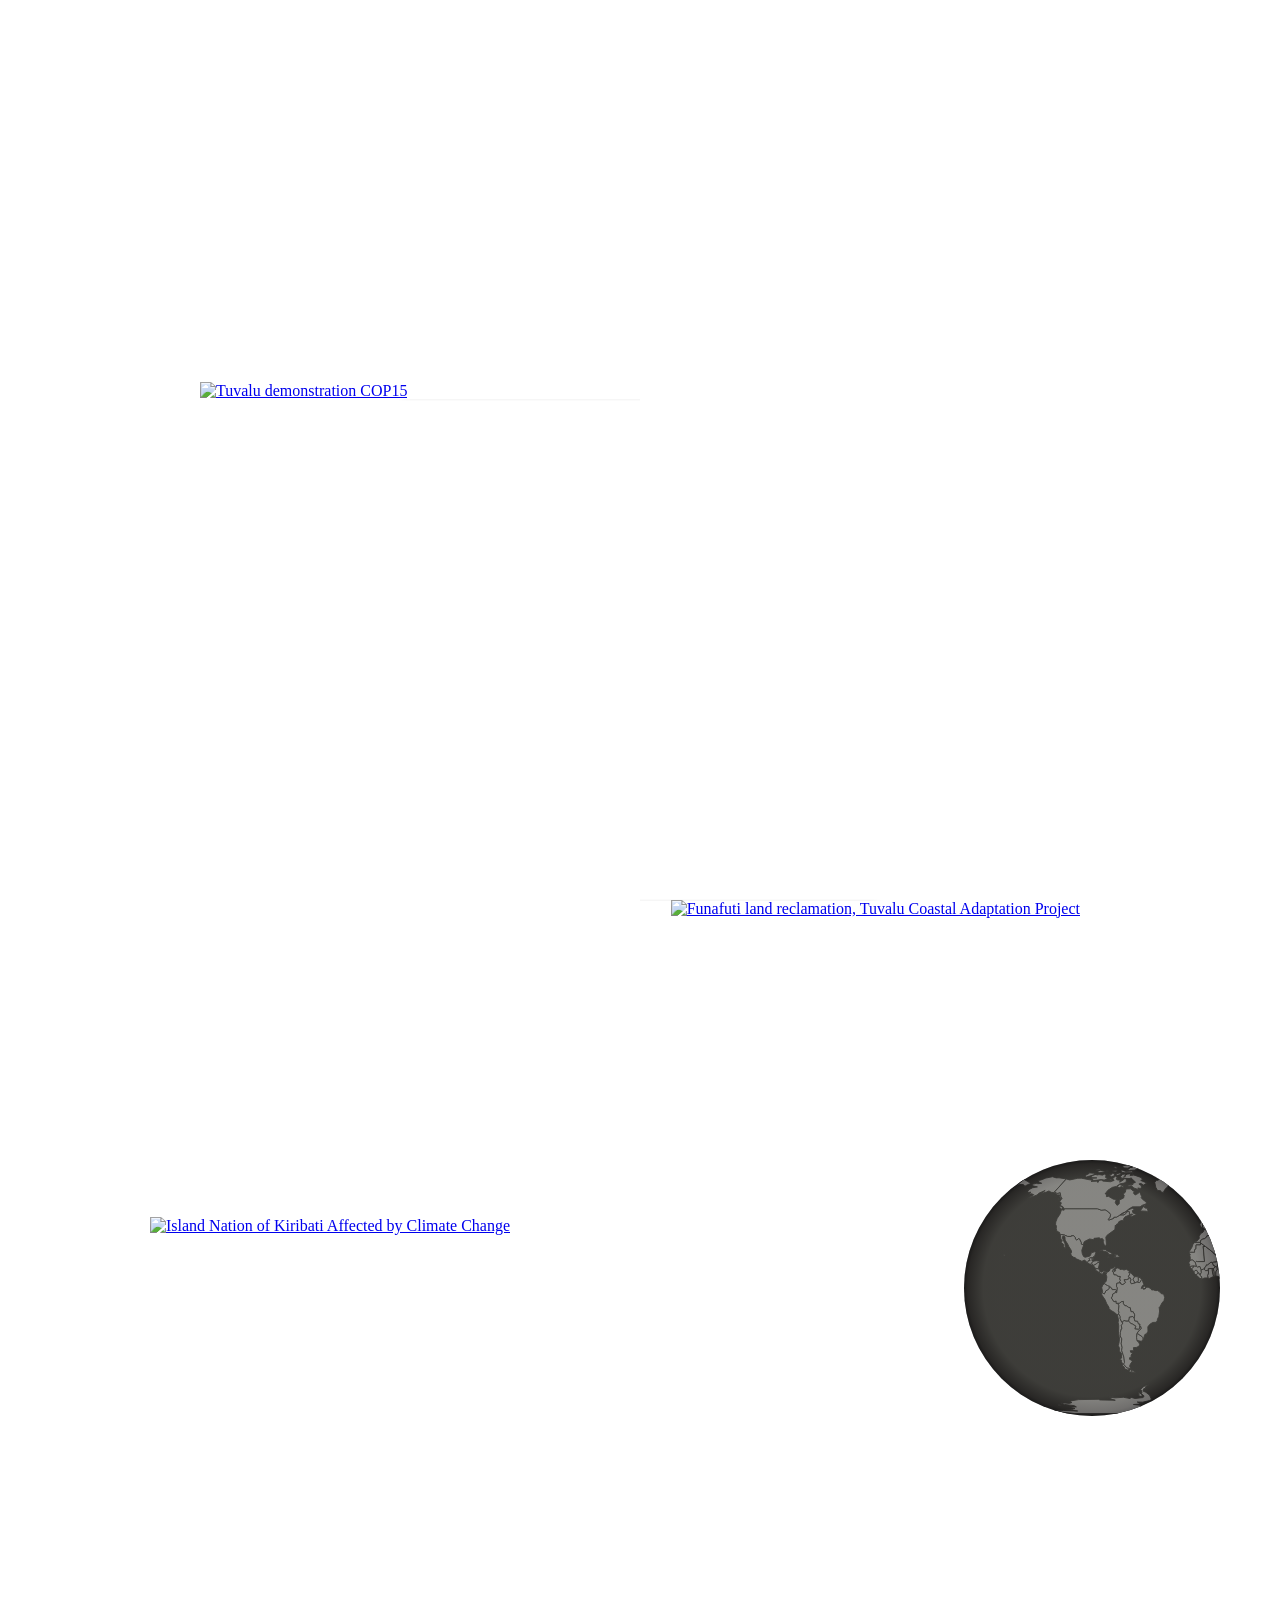
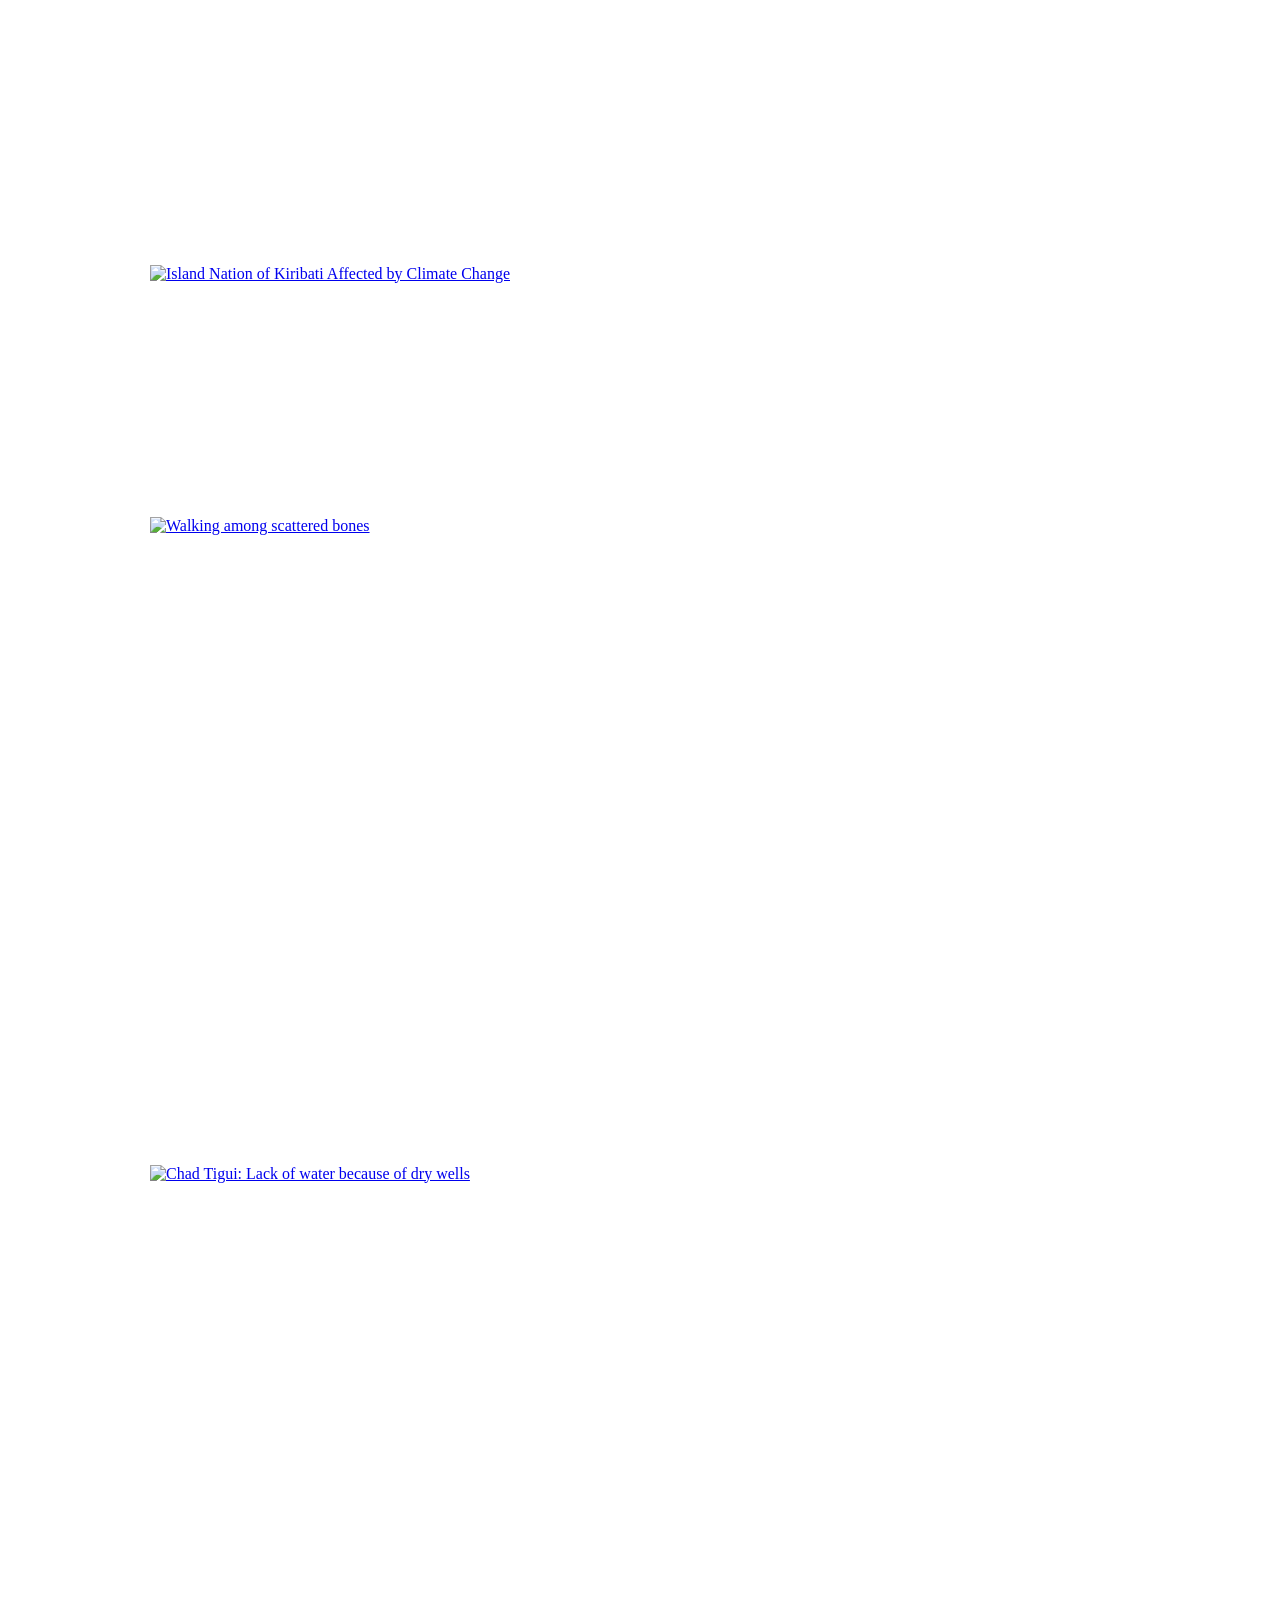
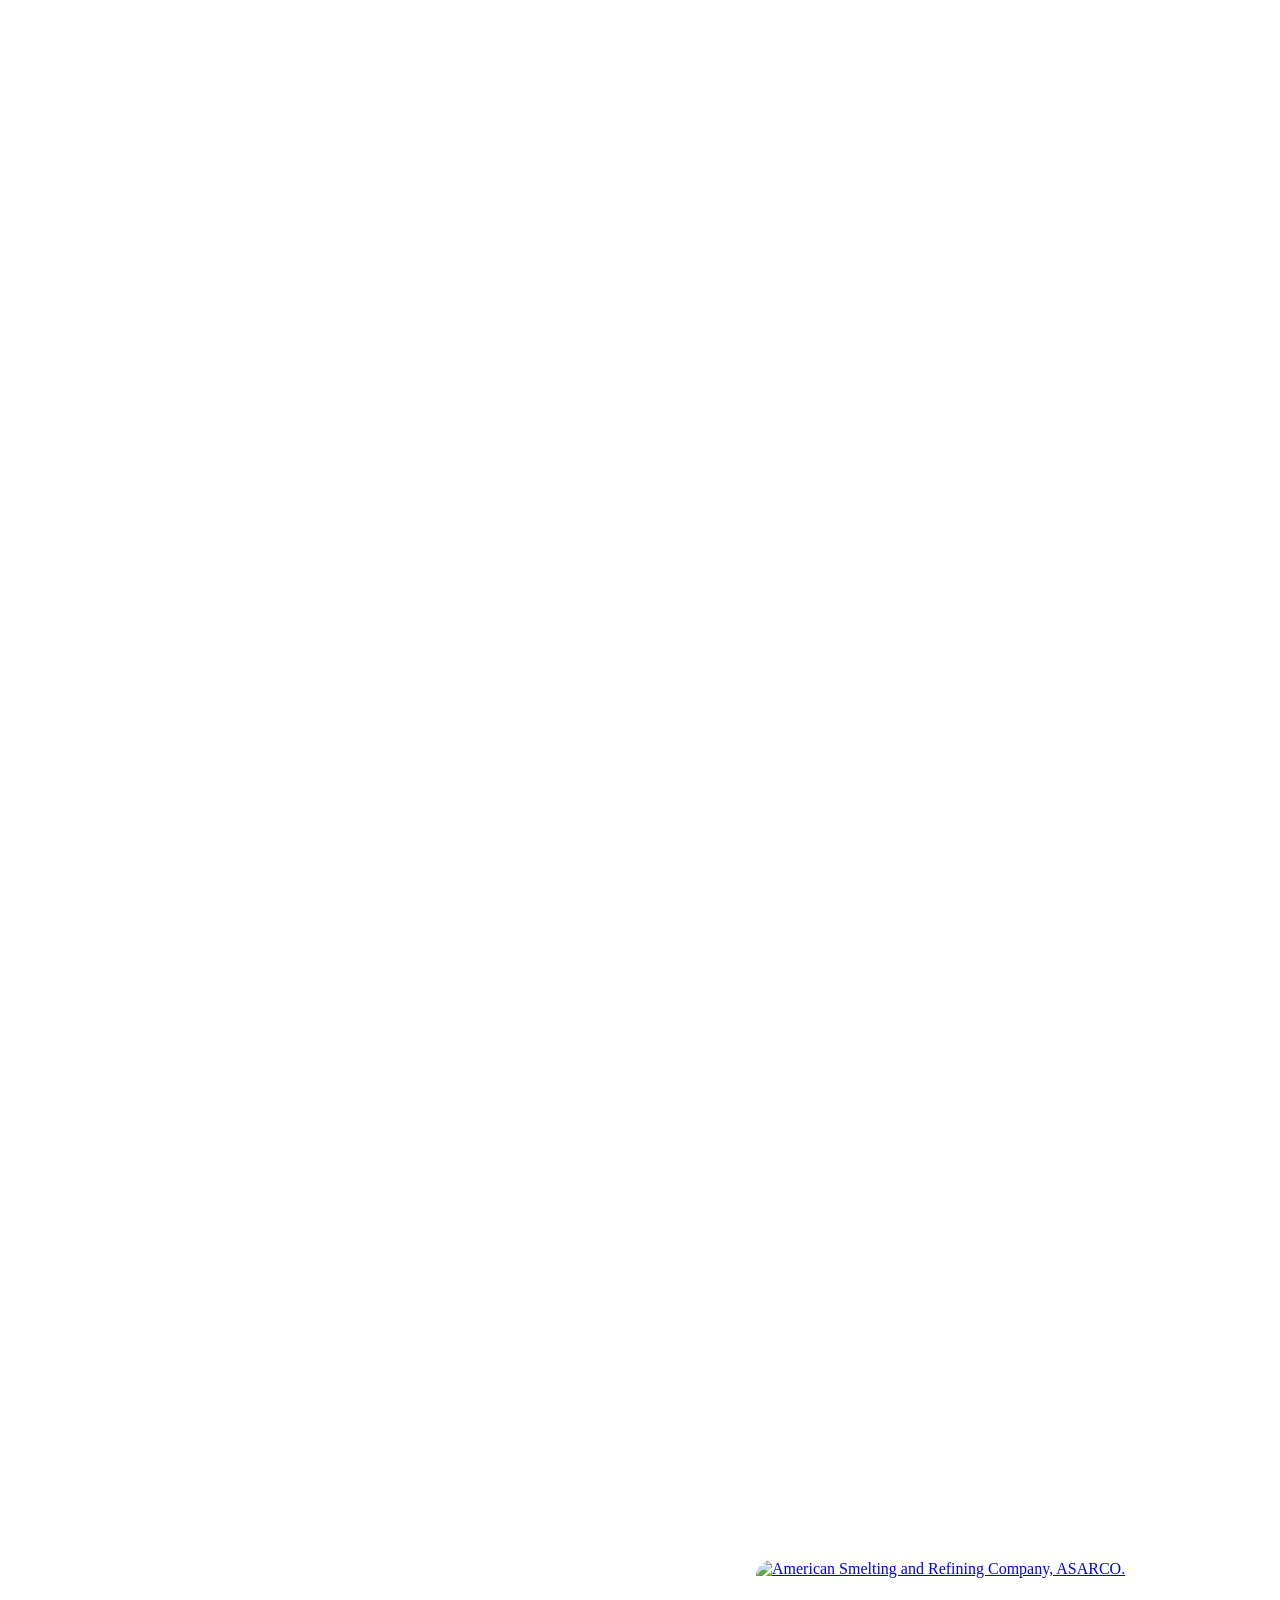
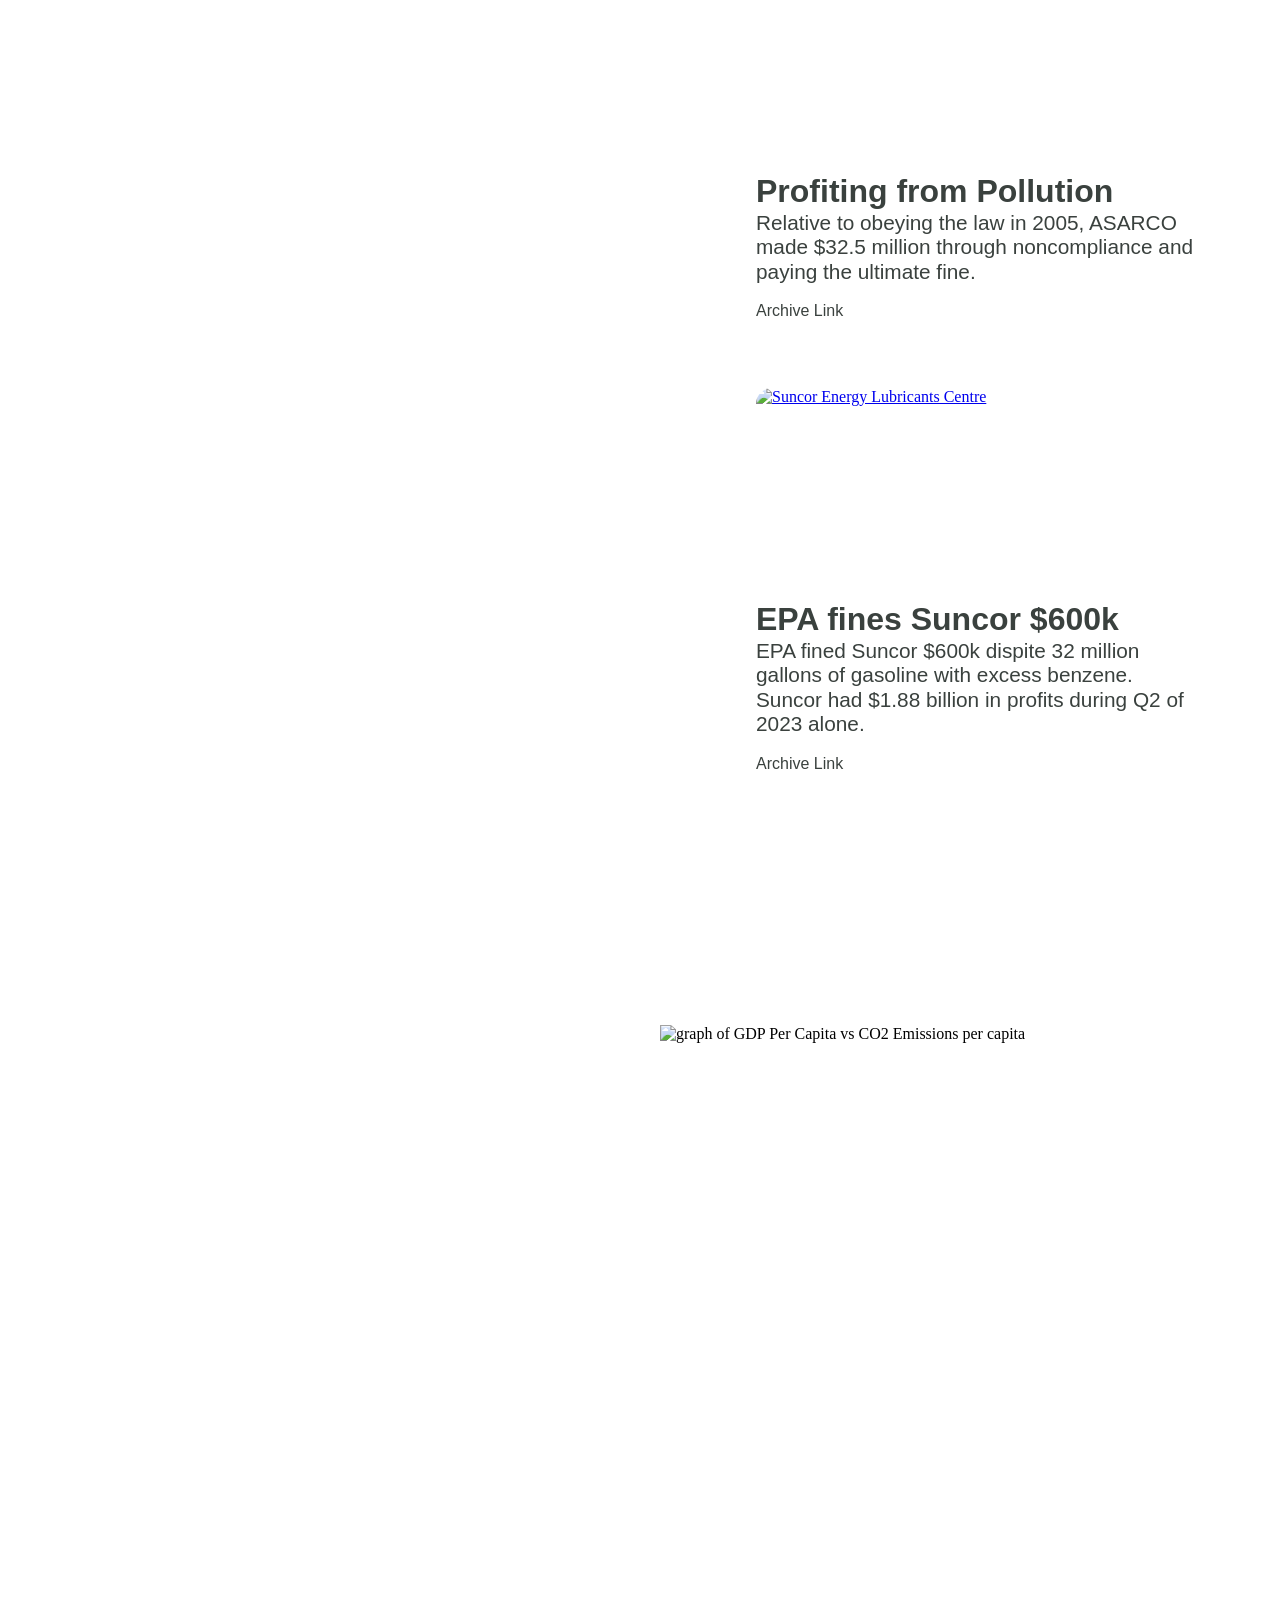
==== commit f377684b: "end" ====
--- a/guide-to-climate-inequality/index.html
+++ b/guide-to-climate-inequality/index.html
@@ -1036,10 +1036,35 @@
 <div class="gdp-emissions-graph">
   <img src="https://raw.githubusercontent.com/rier-lily/rier-lily.github.io/f4144c72e0a4ea95209baa4aaba01ad421e430b4/guide-to-climate-inequality/images/gdp-vs-co2-graph.svg" alt="graph of GDP Per Capita vs CO2 Emissions per capita"/>
 </div>
-</section>
+    </section>
     <section id="end">
-      <h1>end</h1>
-      <h1>scroll down</h1>
+  <div class="left-end">
+  <h1 class="sources">Sources</h1>
+  <div class="source-links">
+  <a class="source-link" target="_blank" href="https://www.unicef.org.au/stories/tuvalu-climate-change-photo-essay?srsltid=AfmBOoqQo5uLNlzxudDjuyAJ03Pd3JULnlG43ygJrBitGLIQ1FJFkkLR">unicef.org.au<span class="link-span">/stories/tuvalu-climate-change-photo-essay?srsltid=AfmBOoqQo5uLNlzxudDjuyAJ03Pd3JULnlG43ygJrBitGLIQ1FJFkkLR</span></a>
+  <a class="source-link" target="_blank" href="https://www.bbc.com/news/world-asia-pacific-16340166">bbc.com<span class="link-span">/news/world-asia-pacific-16340166</span></a>
+  <a class="source-link" target="_blank" href="https://environmentalmigration.iom.int/blogs/why-young-pacific-islanders-need-be-conversations-around-climate-induced-migration">environmentalmigration.iom.int<span class="link-span">/blogs/why-young-pacific-islanders-need-be-conversations-around-climate-induced-migration</span></a>
+  <a class="source-link" target="_blank" href="https://www.imf.org/en/News/Articles/2023/07/26/cf-tuvalu-needs-to-build-resilience-amid-threat-from-rising-seas">imf.org<span class="link-span">/en/News/Articles/2023/07/26/cf-tuvalu-needs-to-build-resilience-amid-threat-from-rising-seas</span></a>
+  <a class="source-link" target="_blank" href="https://data.worldbank.org/indicator/NY.GDP.MKTP.CD?locations=TV">data.worldbank.org<span class="link-span">/indicator/NY.GDP.MKTP.CD?locations=TV</span></a>
+  <a class="source-link" target="_blank" href="https://www.jpl.nasa.gov/news/nasa-analysis-shows-irreversible-sea-level-rise-for-pacific-islands/">jpl.nasa.gov<span class="link-span">/news/nasa-analysis-shows-irreversible-sea-level-rise-for-pacific-islands/</span></a>
+  <a class="source-link" target="_blank" href="https://climatefactchecks.org/extreme-heat-and-unequal-exposure-a-crisis-in-developing-nations">climatefactchecks.org<span class="link-span">/extreme-heat-and-unequal-exposure-a-crisis-in-developing-nations</span></a>
+  <a class="source-link" target="_blank" href="https://academic.oup.com/jtm/article/31/1/taad077/7190817">academic.oup.com<span class="link-span">/jtm/article/31/1/taad077/7190817</span></a>
+  <a class="source-link" target="_blank" href="https://academic.oup.com/jtm/article/31/1/taad077/7190817">academic.oup.com<span class="link-span">/jtm/article/31/1/taad077/7190817</span></a>
+  <a class="source-link" target="_blank" href="https://asialink.unimelb.edu.au/diplomacy/article/air-pollution-silent-killer-asean-economy/">asialink.unimelb.edu.au<span class="link-span">/diplomacy/article/air-pollution-silent-killer-asean-economy/</span></a>
+  <a class="source-link" target="_blank" href="https://makerichpolluterspay.org/climate-equality-report/">makerichpolluterspay.org<span class="link-span">/climate-equality-report/</span></a>
+  <a class="source-link" target="_blank" href="https://www.theguardian.com/environment/2023/nov/20/richest-1-account-for-more-carbon-emissions-than-poorest-66-report-says">theguardian.com<span class="link-span">/environment/2023/nov/20/richest-1-account-for-more-carbon-emissions-than-poorest-66-report-says</span></a>
+  <a class="source-link" target="_blank" href="https://www.yalejreg.com/bulletin/profiting-from-pollution/">yalejreg.com<span class="link-span">/bulletin/profiting-from-pollution/</span></a>
+  <a class="source-link" target="_blank" href="https://ourworldindata.org/grapher/death-rate-from-ozone-pollution?tab=line&country=OWID_LIC~OWID_HIC~OWID_UMC~OWID_LMC&tableSearch=income">ourworldindata.org<span class="link-span">/grapher/death-rate-from-ozone-pollution?tab=line&country=OWID_LIC~OWID_HIC~OWID_UMC~OWID_LMC&tableSearch=income</span></a>
+  <a class="source-link" class="source-link" target="_blank" href="https://zenodo.org/records/13981696">zenodo.org<span class="link-span">/records/13981696</span></a>
+  <a class="source-link" target="_blank" href="https://globalcarbonbudget.org/carbonbudget/">globalcarbonbudget.org<span class="link-span">/carbonbudget/</span></a>
+  <a class="source-link" target="_blank" href="https://www.pambazuka.org/chad-drying-lake-seeing-global-warming-close">pambazuka.org<span class="link-span">/chad-drying-lake-seeing-global-warming-close</span></a>
+  <a class="source-link" target="_blank" href="https://coloradosun.com/2023/09/07/epa-fines-suncor-gasoline-pollutants-lawn-equipment/">coloradosun.com<span class="link-span">/2023/09/07/epa-fines-suncor-gasoline-pollutants-lawn-equipment/</span></a>
+  </div>
+  </div>
+  <div class="right-end">
+  <a target="_blank" href="https://rier-lily.github.io/">Made By Lily Rierson</a>
+  <a class="see-more-of-my-work" target="_blank" href="https://rier-lily.github.io/">Click me to see more of my work</a>
+  </div>
     </section>
     <script src="https://cdn.jsdelivr.net/npm/gsap@3.14.2/dist/gsap.min.js"></script>
     <script src="https://cdn.jsdelivr.net/npm/gsap@3.14.2/dist/ScrollTrigger.min.js"></script>
--- a/guide-to-climate-inequality/css/index-style.css
+++ b/guide-to-climate-inequality/css/index-style.css
@@ -1084,4 +1084,83 @@
 .gdp-emissions-graph img{
   max-width: 100%;
   max-height: 100%;
+}
+
+#end{
+  display: flex;
+  flex-direction: row;
+  flex-wrap: nowrap;
+  justify-content: space-between;
+  align-items: start;
+  align-content: stretch;
+  gap: 0px;
+}
+
+.left-end{
+  height: 100vh;
+  display: flex;
+  flex-direction: column;
+  flex-wrap: nowrap;
+  justify-content: space-between;
+  align-items: start;
+  align-content: stretch;
+  gap: 0px;
+}
+
+.sources{
+  color: #FFF;
+  font-family: 'Indivisible', sans-serif;
+  font-size: 4.6875rem;
+  font-style: normal;
+  font-weight: 600;
+  line-height: 102%;
+  margin: 60px;
+}
+
+.source-links{
+  display: flex;
+  flex-direction: column;
+  flex-wrap: nowrap;
+  align-items: start;
+  align-content: stretch;
+  gap: 0px;
+  margin: 0 0 60px 60px;
+}
+
+#end a{
+  text-decoration: none;
+  color: #FFF;
+  text-align: justify;
+  font-family: 'Indivisible', sans-serif;
+  font-size: 1.2rem;
+  font-style: normal;
+  font-weight: 400;
+  line-height: 118%;
+}
+
+.right-end{
+  height: 100vh;
+  display: flex;
+  flex-direction: column;
+  flex-wrap: nowrap;
+  justify-content: end;
+  align-items: end;
+  align-content: stretch;
+  gap: 0px;
+}
+
+.right-end a{
+  margin-right: 60px;
+}
+
+.see-more-of-my-work{
+  margin-bottom: 60px;
+}
+
+.source-link .link-span, .source-link:link .link-span, .source-link:active .link-span{
+  display: none;
+}
+
+.source-link:hover .link-span{
+  display: inline;
 }
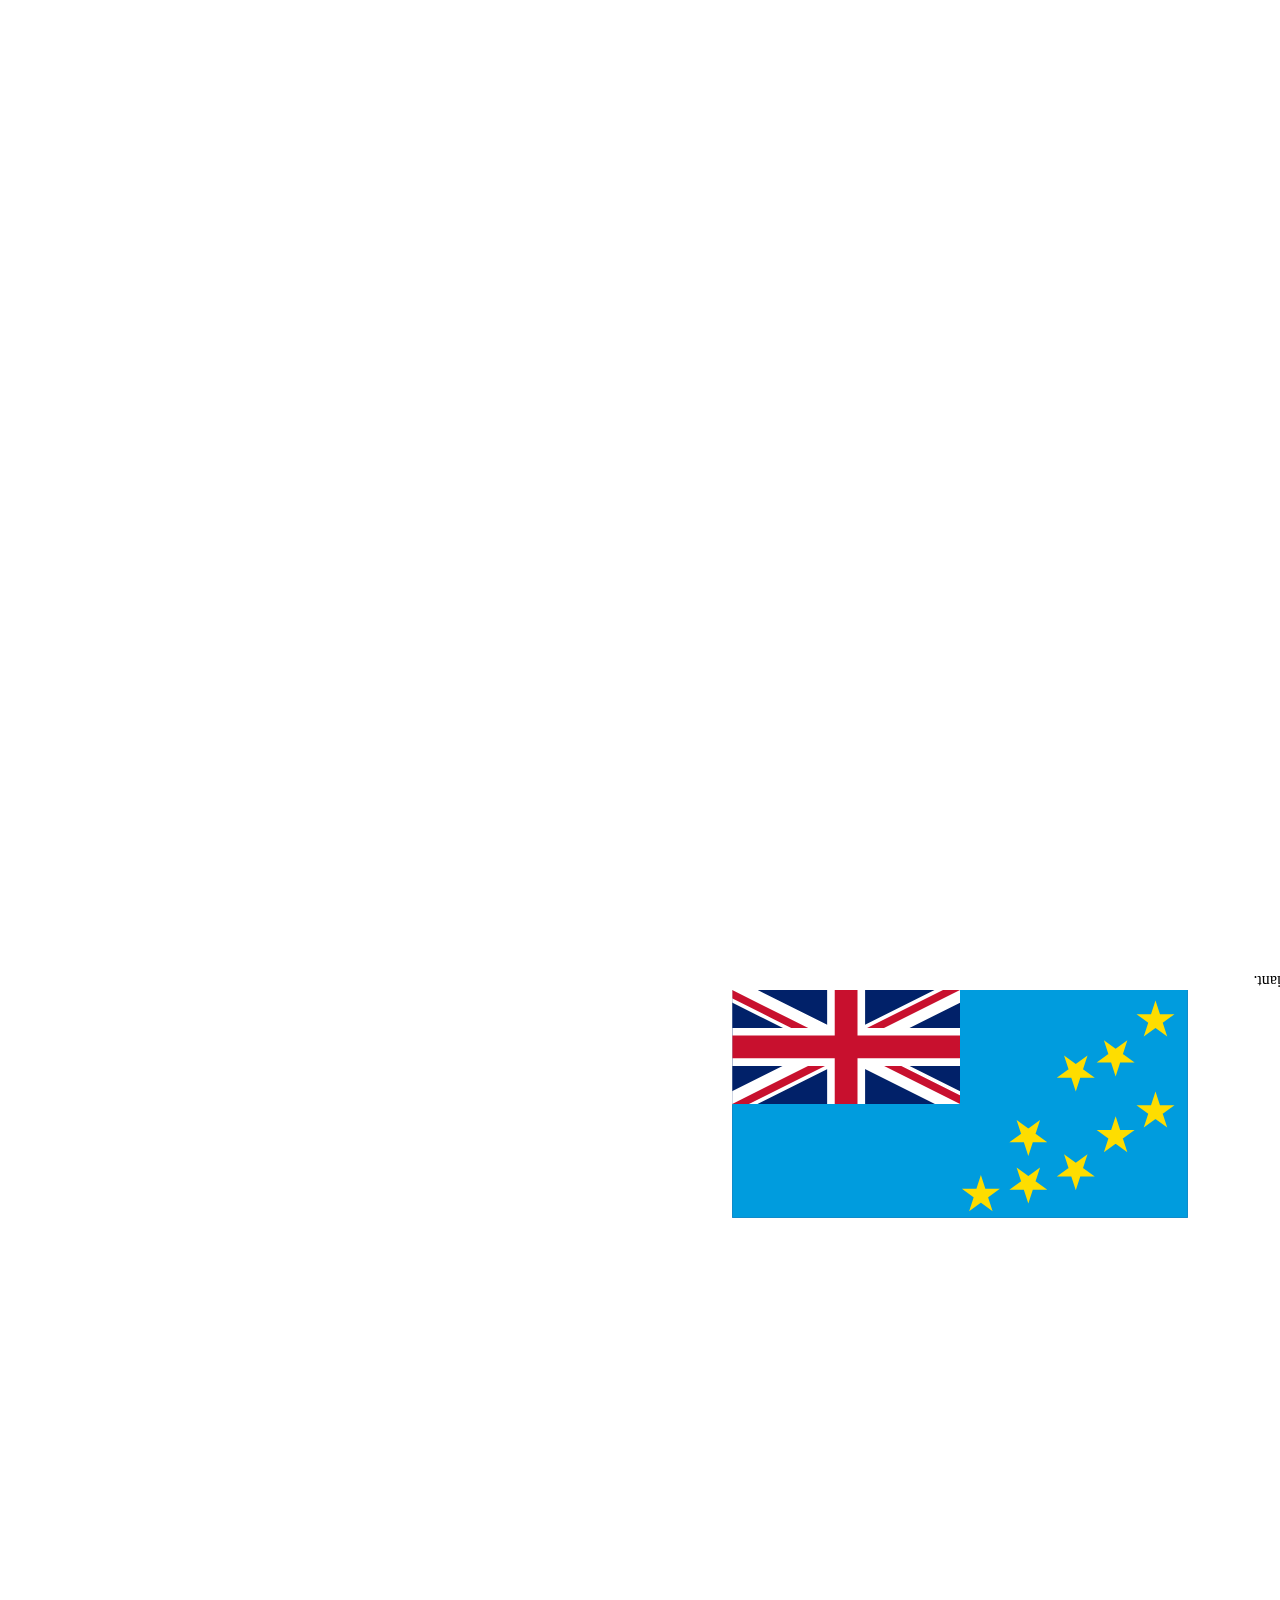
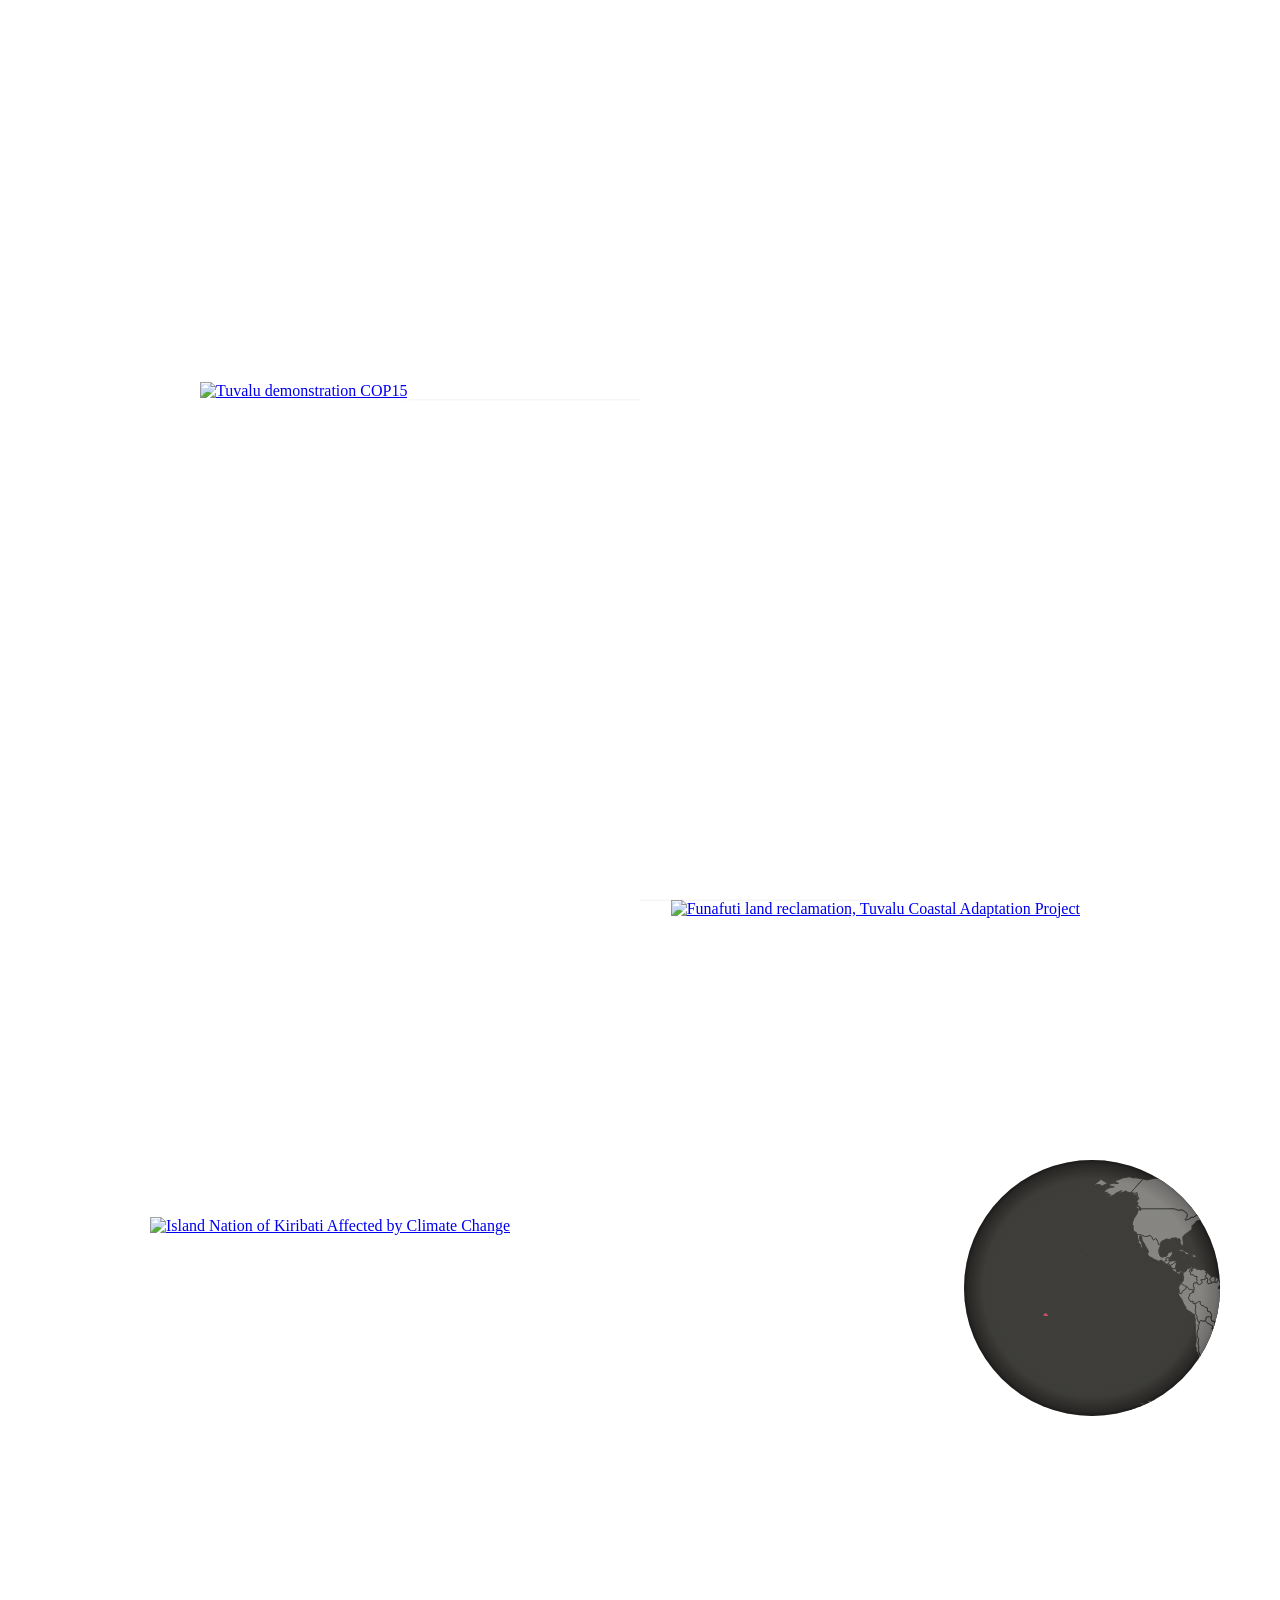
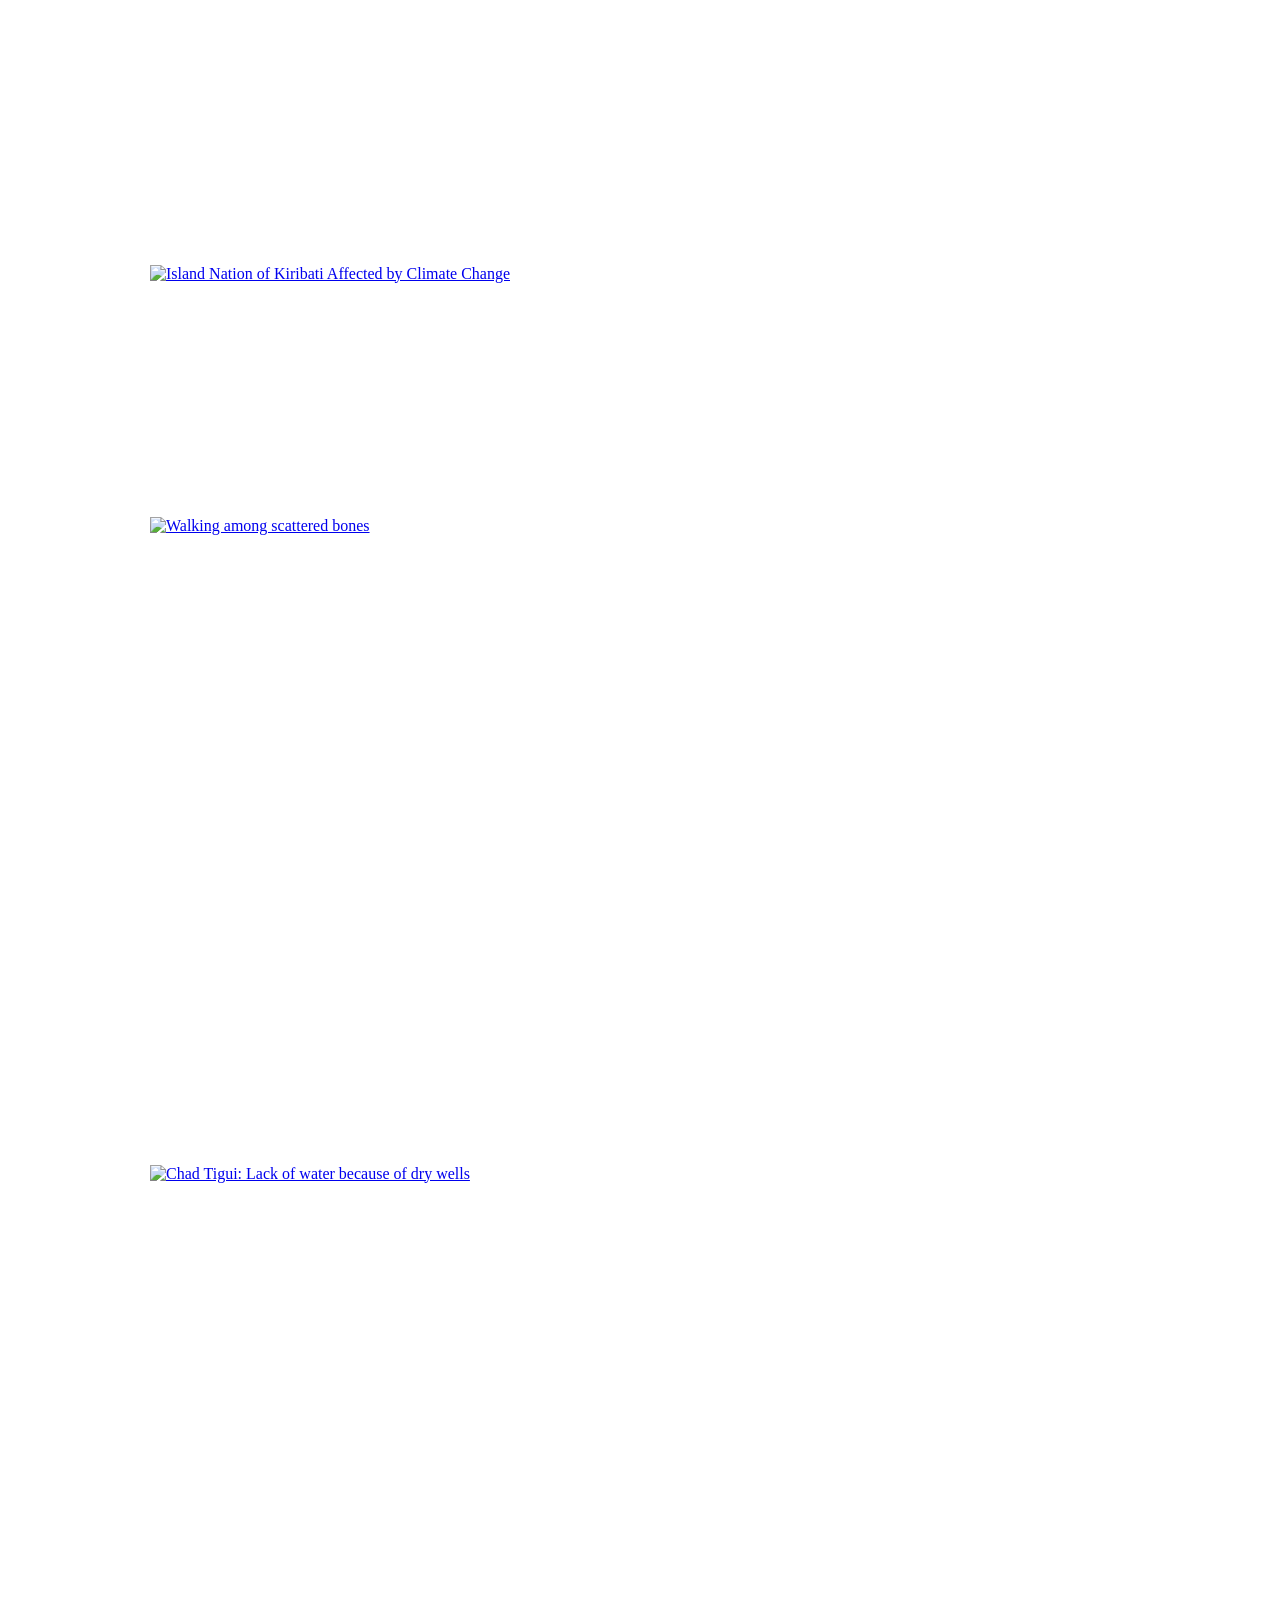
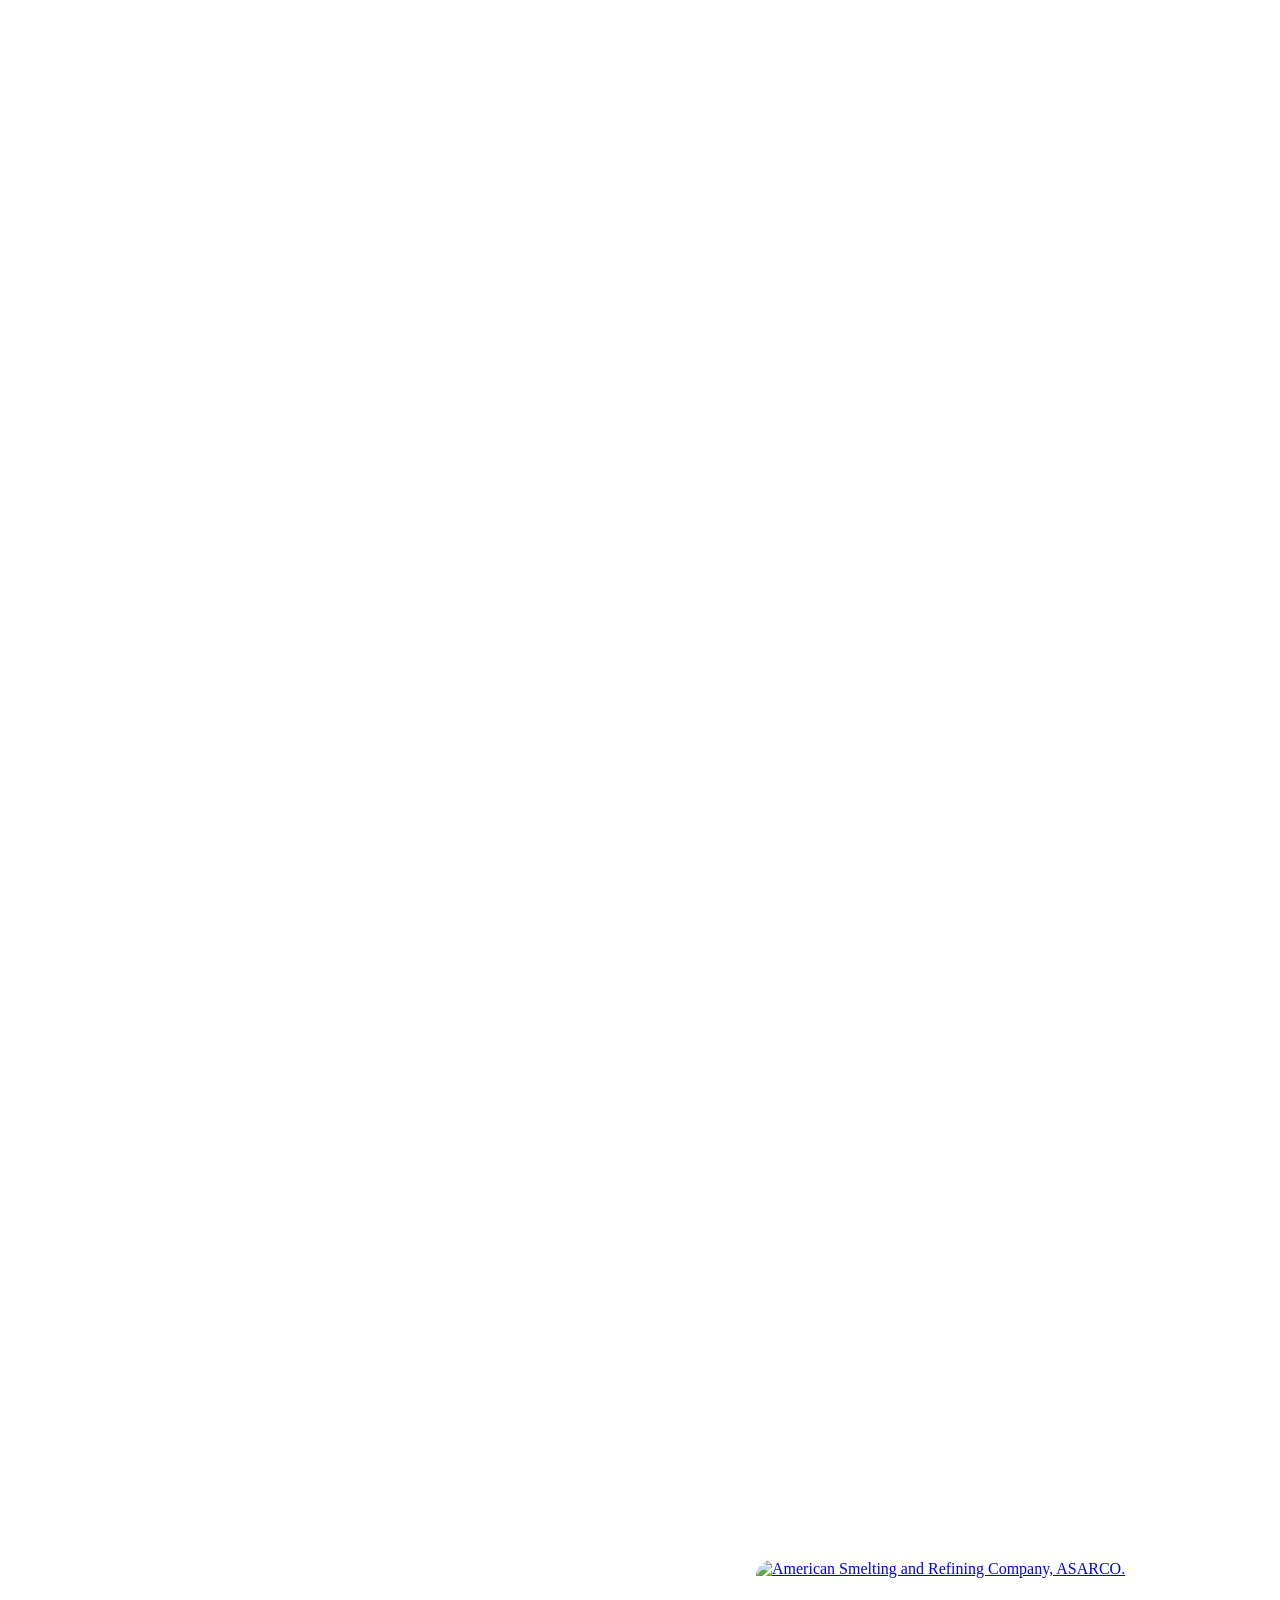
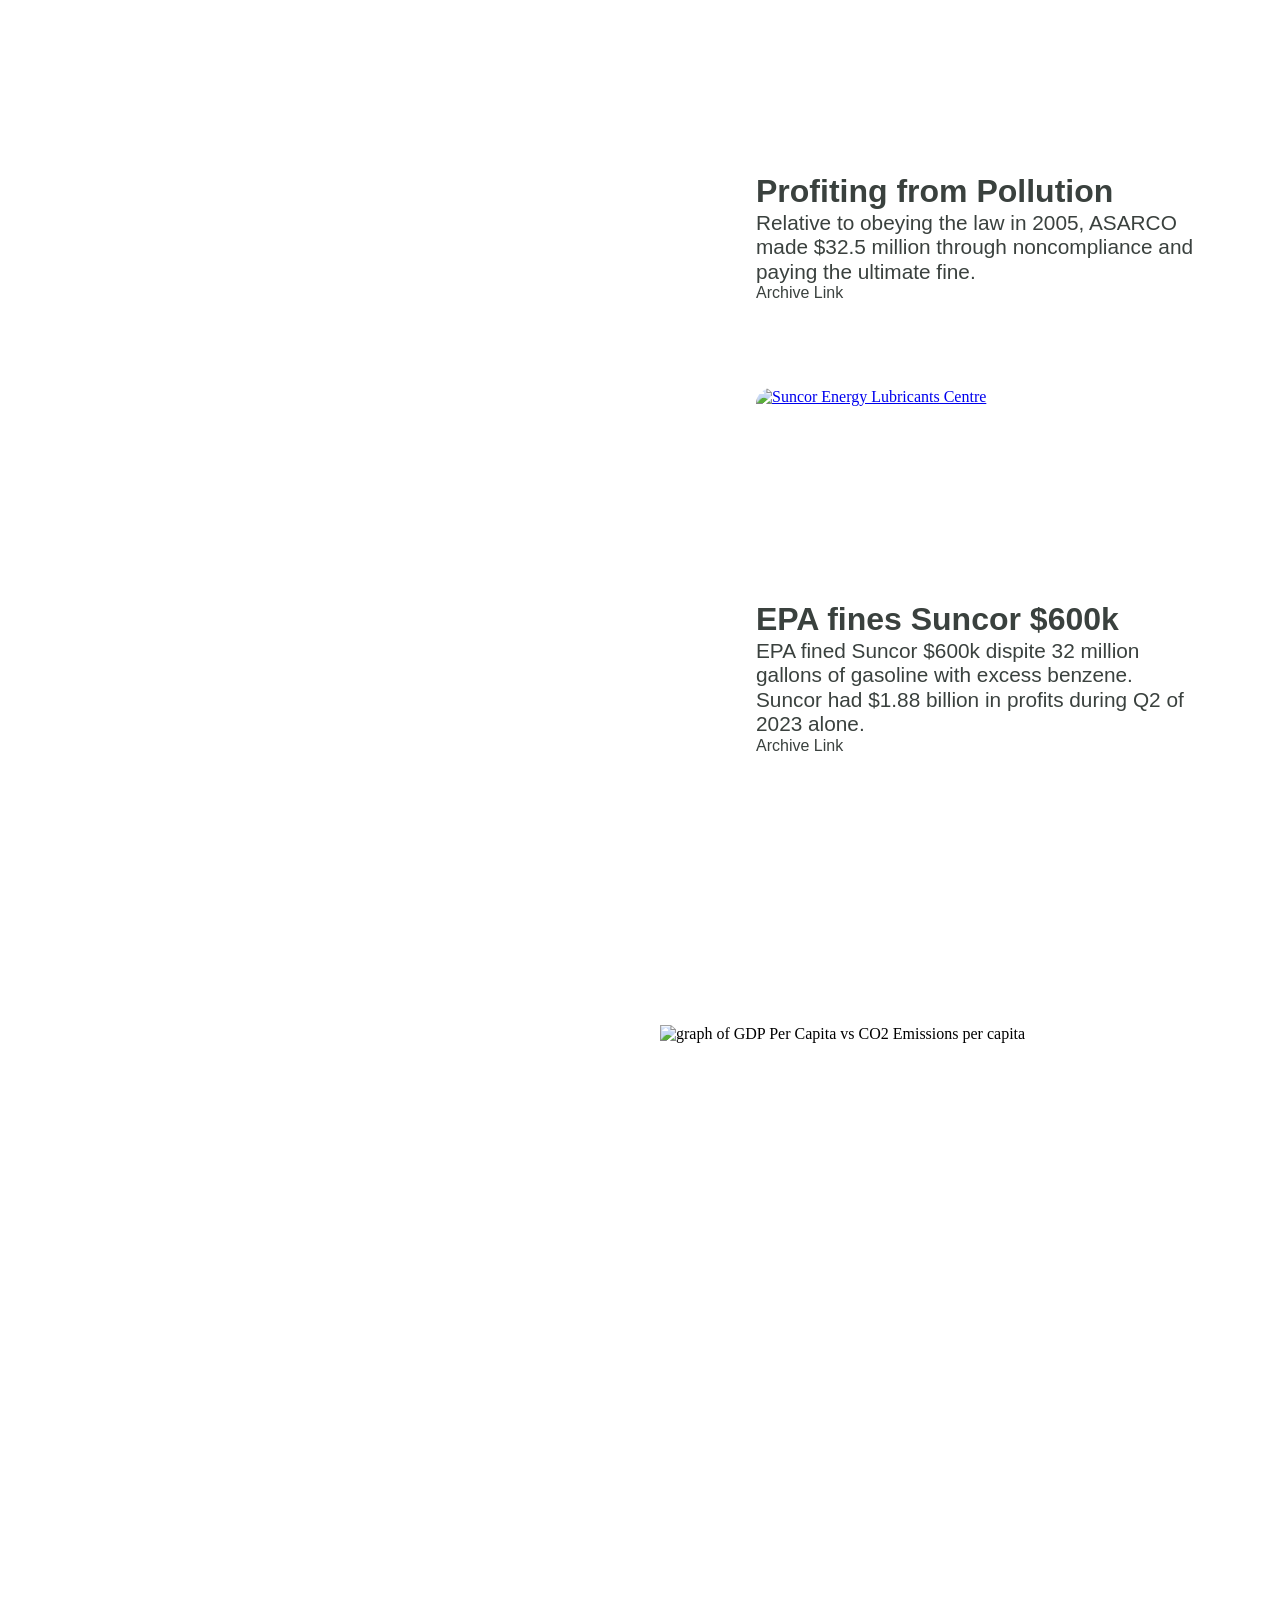
==== commit 0219eafe: "sizing" ====
--- a/guide-to-climate-inequality/index.html
+++ b/guide-to-climate-inequality/index.html
@@ -1018,7 +1018,7 @@
       <img class="article-img" width="960" alt="American Smelting and Refining Company, ASARCO." src="https://upload.wikimedia.org/wikipedia/commons/thumb/7/72/Office_of_the_Administrator_%28Lisa_P._Jackson%29_-_American_Smelting_and_Refining_Company_%28ASARCO%29_%28412-APD-648-2011-01-26_ASARCO_013.jpg%29_-_DPLA_-_5f86cdf571898820638c1cab86a45eb9.jpg/960px-thumbnail.jpg">
       </a>
     <a class="article-text" target="_blank" href="https://www.yalejreg.com/bulletin/profiting-from-pollution/"><span class="article-title">Profiting from Pollution</span><br><span class="article-summary">Relative to obeying the law in 2005, ASARCO made $32.5 million through noncompliance and paying the ultimate fine.</span>
-      </a><br>
+      </a>
     <a class="archive-link" href="https://web.archive.org/web/20260220020926/https://www.yalejreg.com/bulletin/profiting-from-pollution/" target="_blank">Archive Link</a>
 </div>
  <div class="article">
@@ -1026,7 +1026,7 @@
       <img class="article-img" width="960" alt="Suncor Energy Lubricants Centre" src="https://upload.wikimedia.org/wikipedia/commons/thumb/a/ae/Suncor_Energy_Lubricants_Centre_%2810733580103%29.jpg/960px-Suncor_Energy_Lubricants_Centre_%2810733580103%29.jpg">
       </a>
     <a class="article-text" target="_blank" href="https://coloradosun.com/2023/09/07/epa-fines-suncor-gasoline-pollutants-lawn-equipment/"><span class="article-title">EPA fines Suncor $600k</span><br><span class="article-summary">EPA fined Suncor $600k dispite 32 million gallons of gasoline with excess benzene. Suncor had $1.88 billion in profits during Q2 of 2023 alone.</span>
-      </a><br>
+      </a>
    <a class="archive-link" href="https://web.archive.org/web/20250721214900/https://coloradosun.com/2023/09/07/epa-fines-suncor-gasoline-pollutants-lawn-equipment/" target="_blank">Archive Link</a>
 </div> 
 </div>
@@ -1063,7 +1063,7 @@
   </div>
   <div class="right-end">
   <a target="_blank" href="https://rier-lily.github.io/">Made By Lily Rierson</a>
-  <a class="see-more-of-my-work" target="_blank" href="https://rier-lily.github.io/">Click me to see more of my work</a>
+  <a class="see-more-of-my-work" target="_blank" href="https://rier-lily.github.io/">See more of my work</a>
   </div>
     </section>
     <script src="https://cdn.jsdelivr.net/npm/gsap@3.14.2/dist/gsap.min.js"></script>
